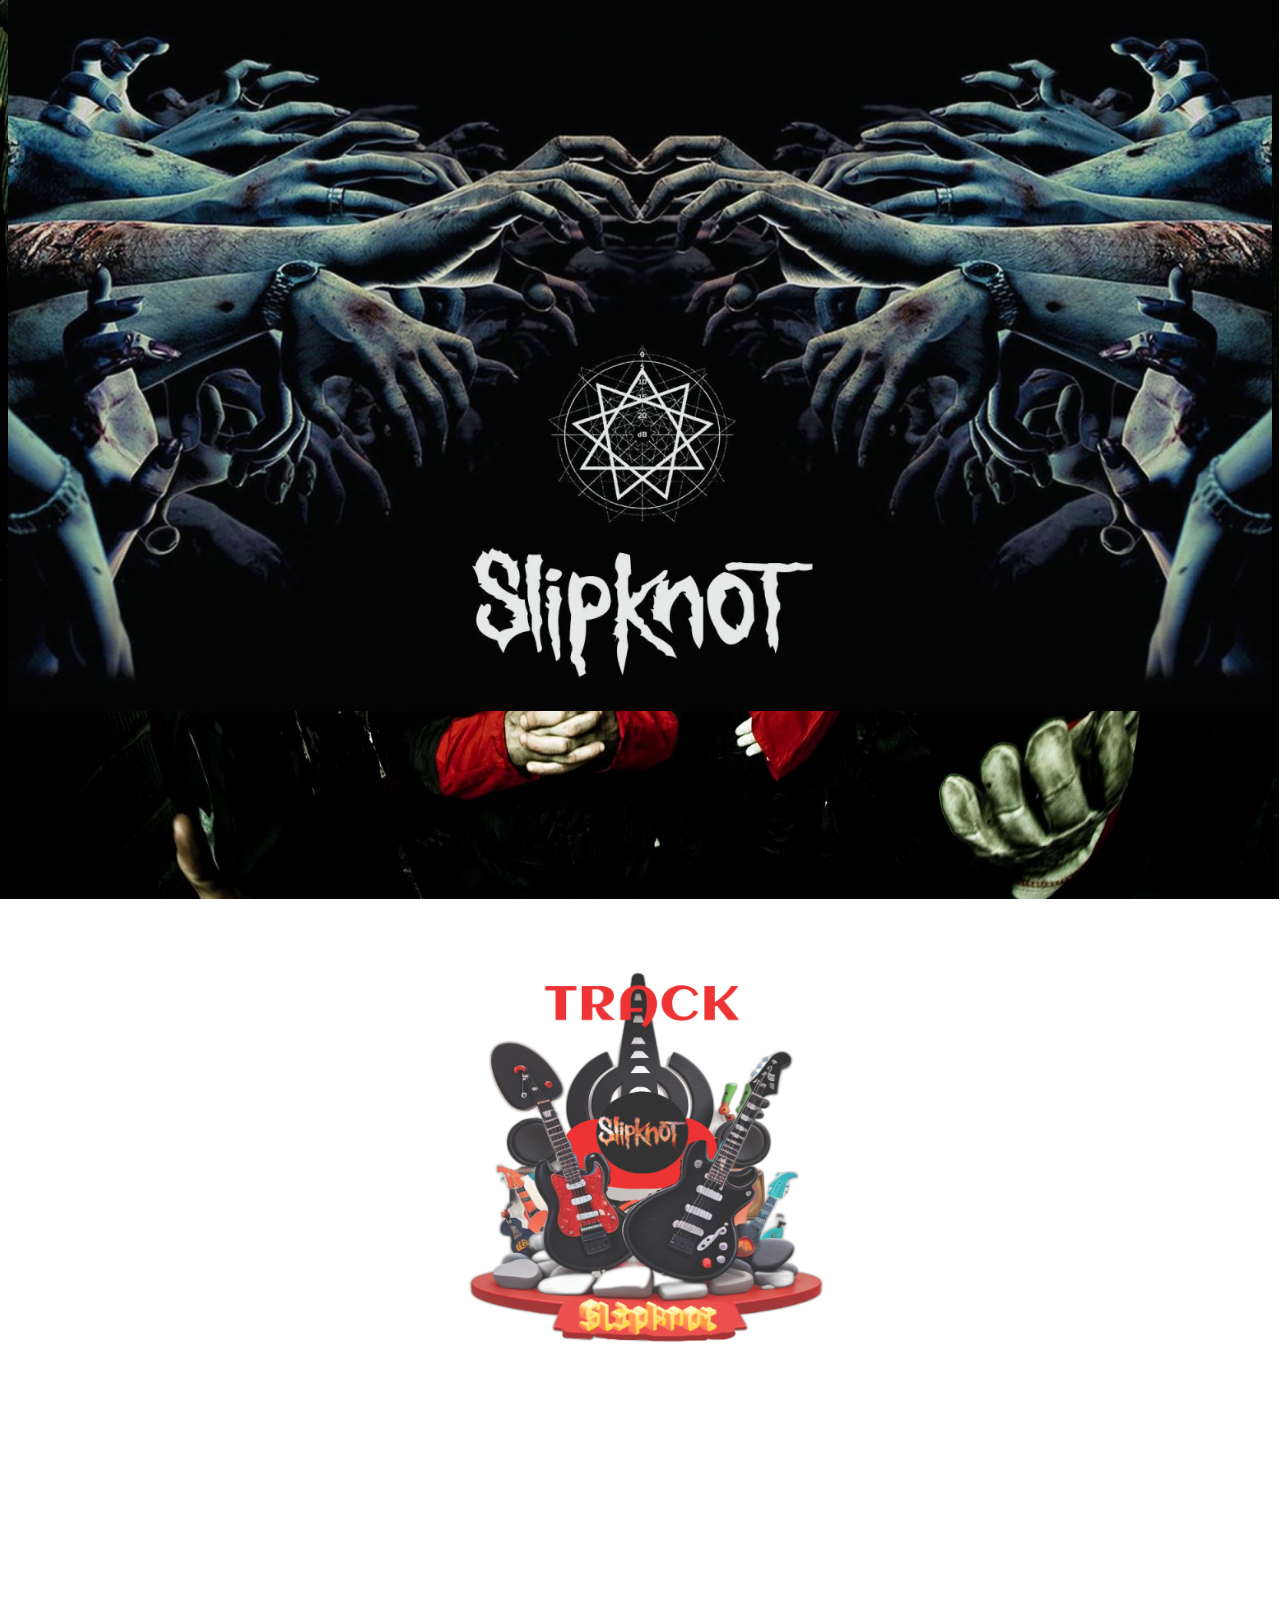
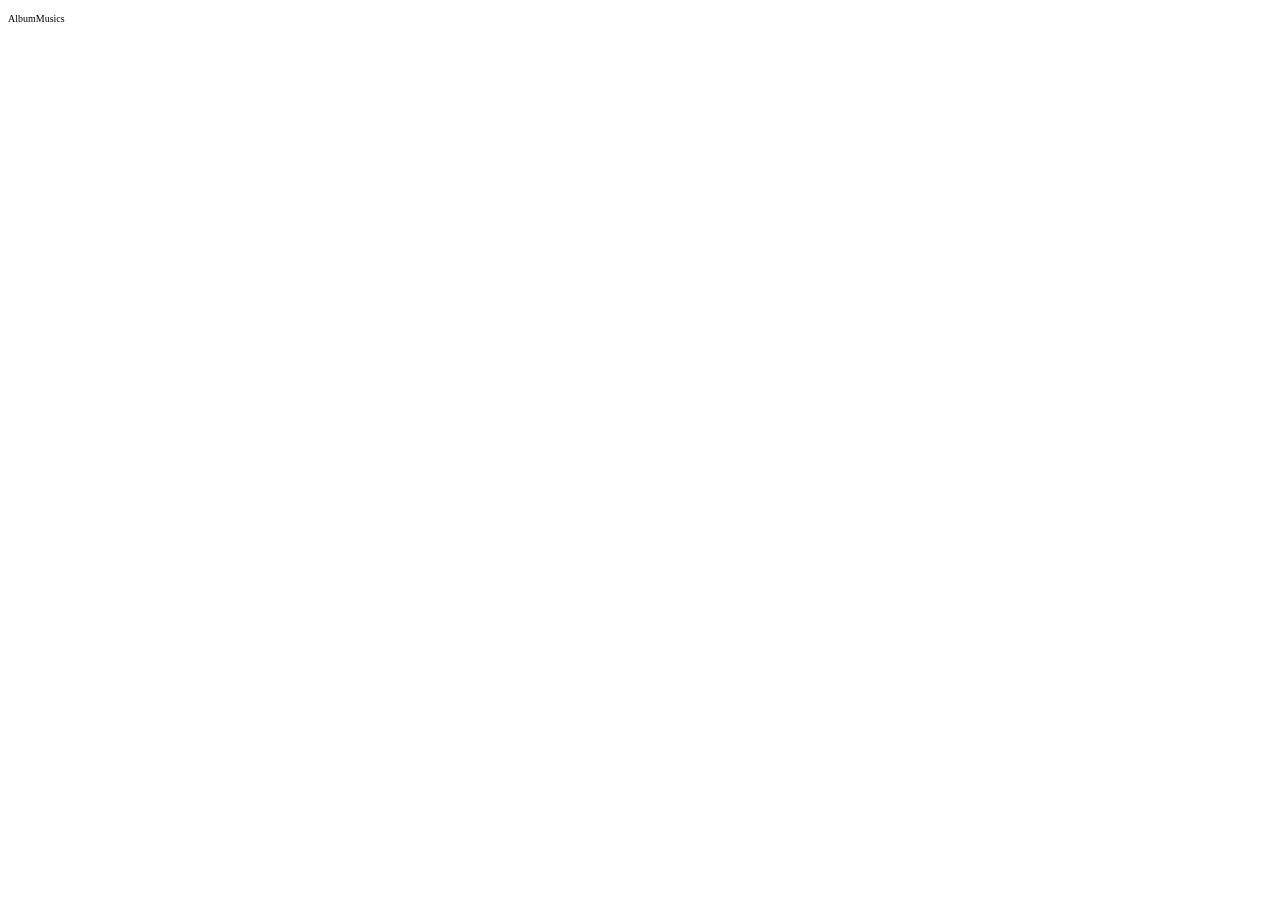
==== index.html @ e7bd8fa0 "+30'" ====
<!DOCTYPE html>
<html lang="en">
<head>
  <meta charset="UTF-8">
  <meta name="viewport" content="width=device-width, initial-scale=1.0">
  <title>Slikpnot-Album</title>
  <link rel="shortcut icon" href="./imgs/Logo.png">
  <link rel="stylesheet" href="./style.css">

</head>
<body>
  <main>
    <img id="img1" src="./imgs/background-main.jpg" alt="Imagem fixa dos integrantes da banda Slipknot">
    <img id="img2" src="./imgs/background-start.jpg" alt="Imagem como capa do site">
    <article>
      <section id="s1">
        <div class="blockUm">
          <img id="img3" src="./imgs/NOT FROM ALBUM/Art-Do-Projeto.png" alt="Esta imagem ela é uma arte criado para este meu projeto">
        </div>
      </section>

      <section id="s2">
          <section id="Album">
            Album
          </section>

          <section id="Musics">
            Musics
          </section>
      </section>
      
    </article>
  </main>
</body>
</html>
---- style.css ----
:root{
  
  font-size: 62.5%;
  box-sizing: border-box;
  margin: 0;
  padding: 0;

}



main #img1 {
  height: 100%;
  width: 100%;
  position: fixed;
  top: -1px;
  left: -1px;
  z-index: -1;
}

main #img2 {
  width: 100%;
  margin-top: -8px;
  z-index: 0;
}
#s1 .blockUm {
  background-color: #ffffff;

  border-radius: 50px;
  opacity: 0.8;

  width: 400px;
  height: 400px;
  
  box-shadow: rgba(255, 255, 255, 0.889) 2px 2px 50px, rgba(255, 255, 255, 0.765) 2px 2px 50px, rgb(255, 255, 255) 2px 2px 50px;
  z-index: 1;
}

main #s1{
  height: 100vh;

  text-align: center;
  align-items: center;

  display: flex;
  justify-content: center;

}

#s1 #img3 {
  height: 400px;
  width: 400px;
  z-index: 2;

  margin: 0 auto;
}

main #s2 {
  display: flex;
  flex-direction: row;
  height: 100vh;
}
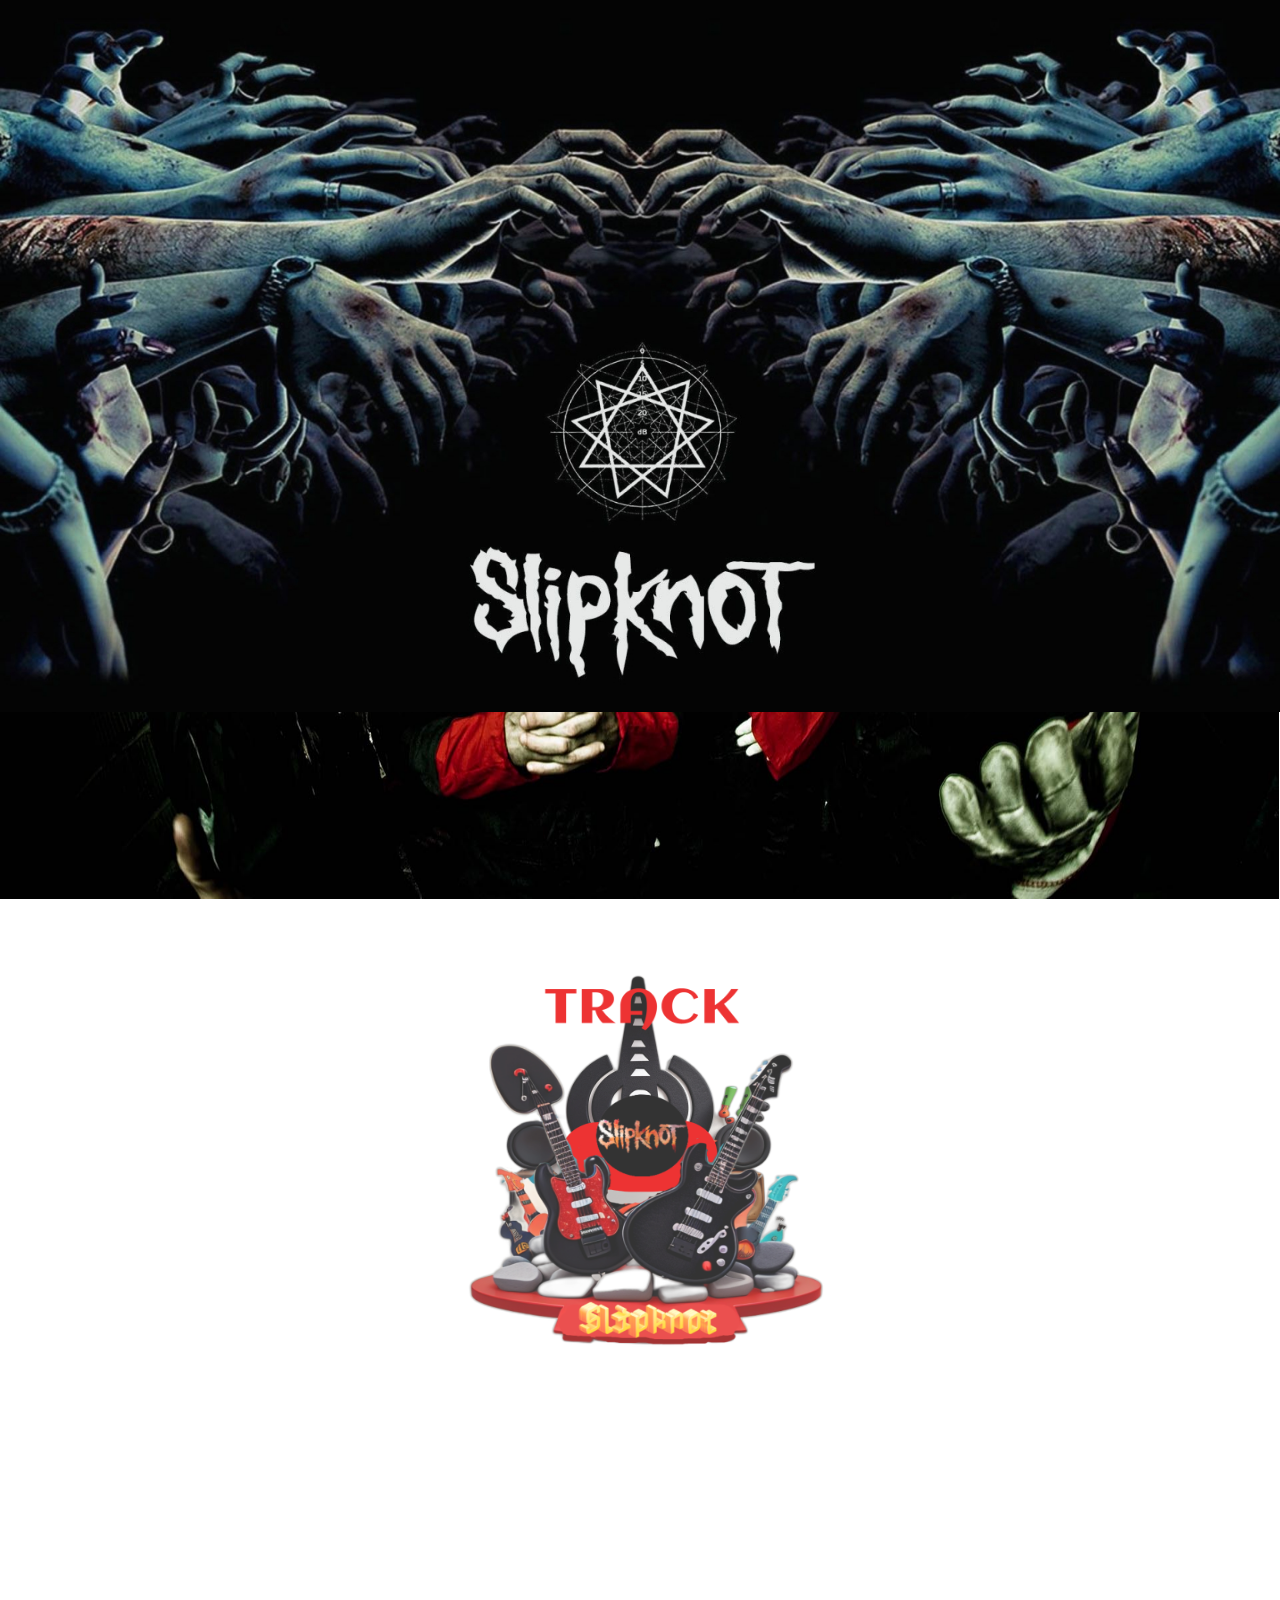
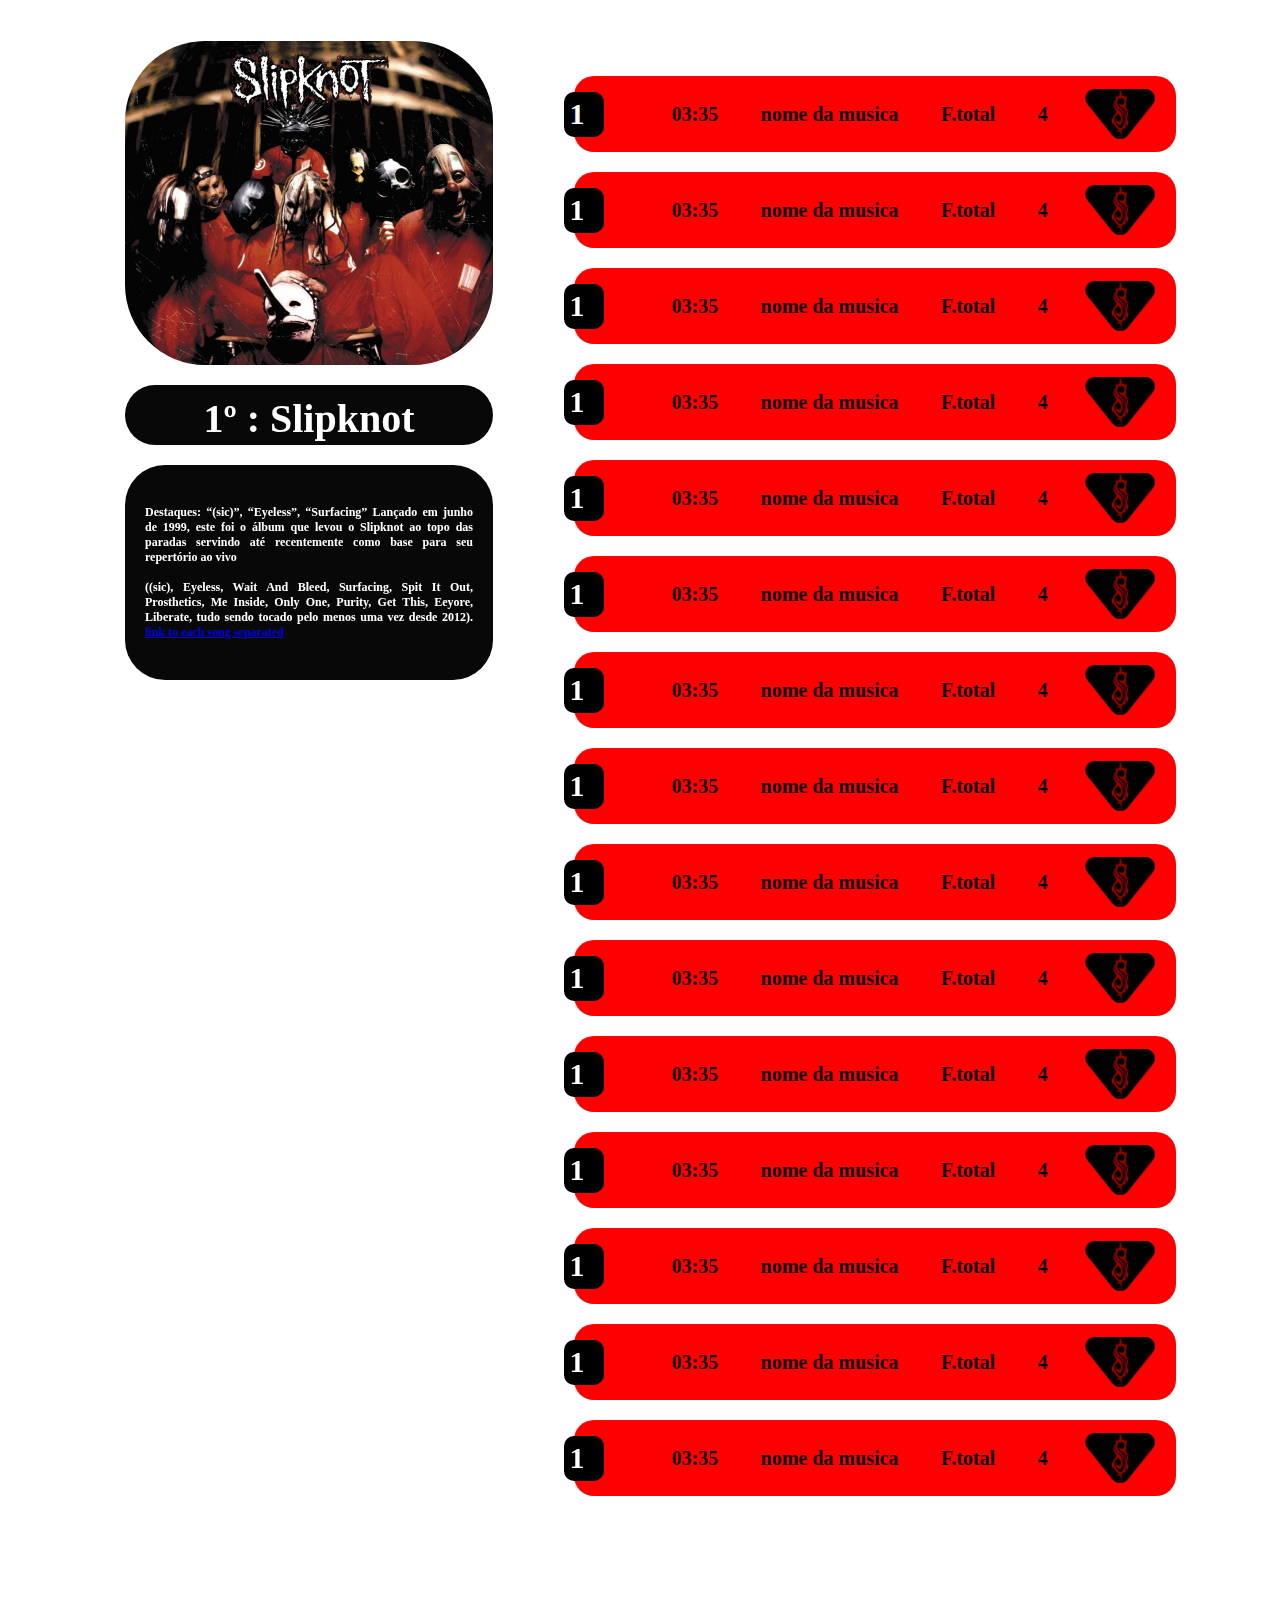
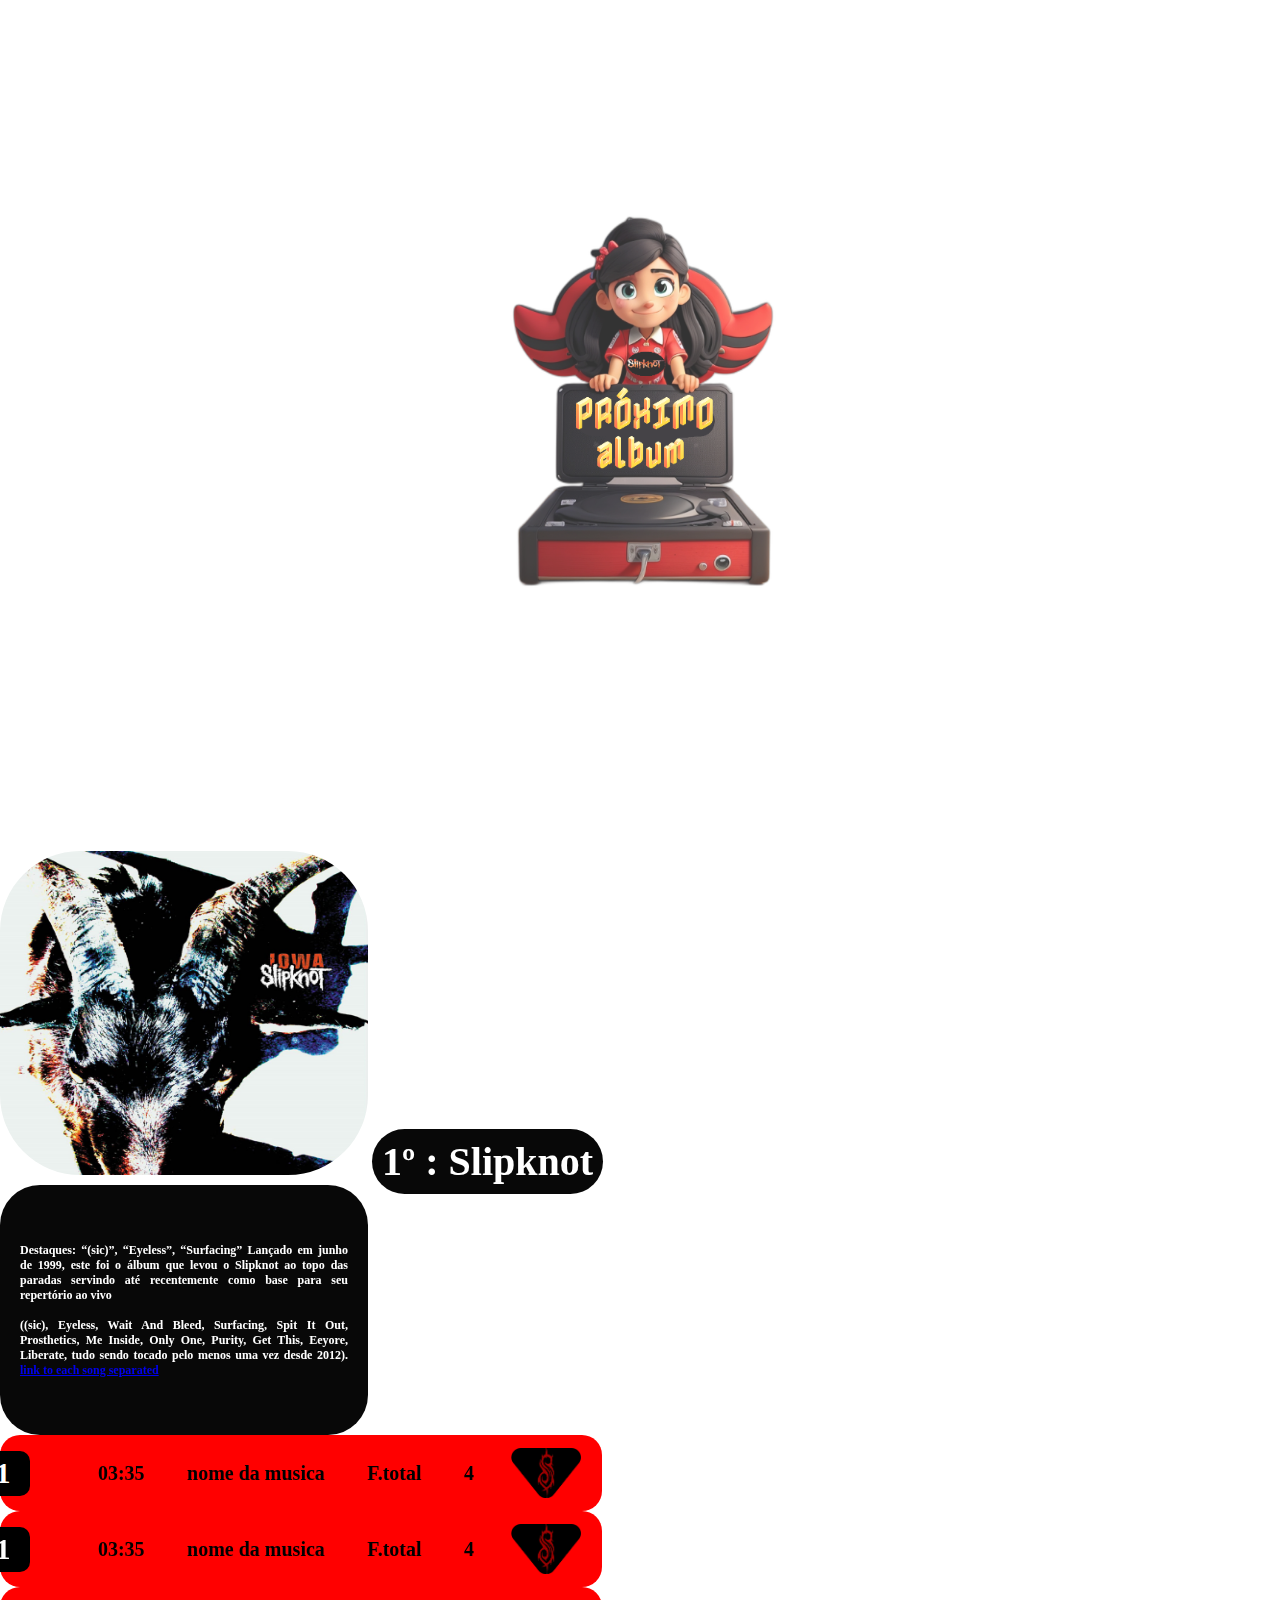
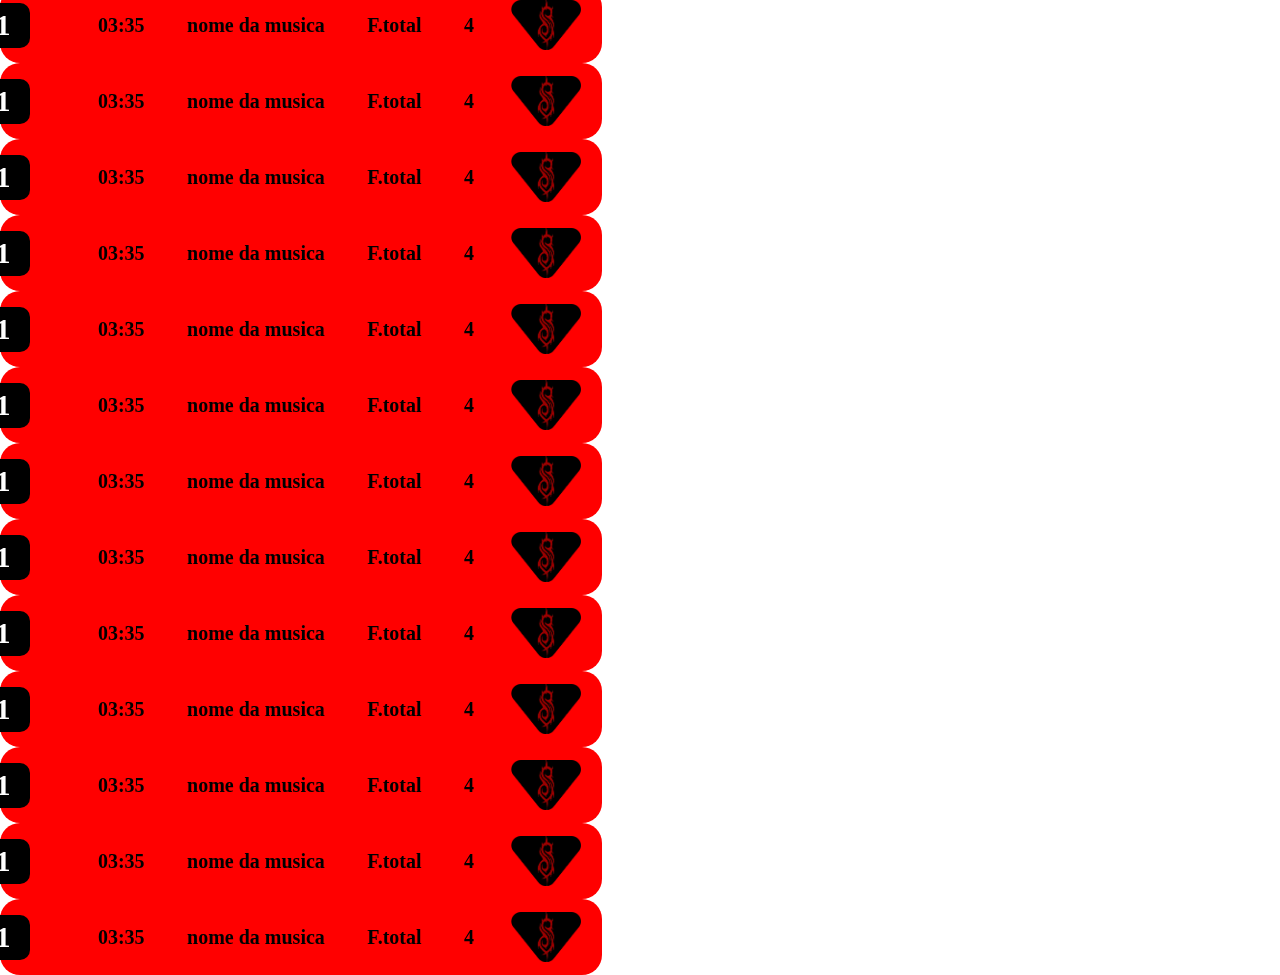
==== commit 6c44dbbf: "Structure done by 1 album" ====
--- a/index.html
+++ b/index.html
@@ -18,17 +18,738 @@
           <img id="img3" src="./imgs/NOT FROM ALBUM/Art-Do-Projeto.png" alt="Esta imagem ela é uma arte criado para este meu projeto">
         </div>
       </section>
-
-      <section id="s2">
-          <section id="Album">
-            Album
+<!--ALBUM UM -->
+          <section id="s2">
+            
+            <div id="Album">
+              
+              <img src="./imgs/a1.jpg" alt="Foto do 1º album de estúdio da banda slipknot" id="Foto_Capa_Album">
+              
+              <span id="Name_Album">
+                1º : Slipknot
+              </span>
+              
+              <p id="Description_Album">
+                Destaques: “(sic)”, “Eyeless”, “Surfacing”
+                Lançado em junho de 1999, este foi o álbum que levou o Slipknot ao topo das paradas servindo até recentemente como base para seu repertório ao vivo 
+                <br/>
+                <br/>
+                ((sic), Eyeless, Wait And Bleed, Surfacing, Spit It Out, Prosthetics, Me Inside, Only One, Purity, Get This, Eeyore, Liberate, tudo sendo tocado pelo menos uma vez desde 2012).
+                <a href="./singles/index.html">link to each song separated</a>
+              </p>
+            </div>
+
+            <div id="Musics">
+              <section id="m1">
+                                <span id="sequence">
+                                  1
+                                </span>
+                                <span id="timeMusic">
+                                  03:35
+                                </span>
+                                <span id="titleMusic">
+                                  nome da musica 
+                                </span>
+                                <span id="HowManyPhasesHave">
+                                  F.total 
+                                </span>
+                                <span id="RepeatPhases">
+                                  4
+                                </span>
+
+                                <img src="./imgs/flip.png">
+
+              </section>
+
+              <section id="m2">
+                                <span id="sequence">
+                                  1
+                                </span>
+                                <span id="timeMusic">
+                                  03:35
+                                </span>
+                                <span id="titleMusic">
+                                  nome da musica 
+                                </span>
+                                <span id="HowManyPhasesHave">
+                                  F.total 
+                                </span>
+                                <span id="RepeatPhases">
+                                  4
+                                </span>
+
+                                <img src="./imgs/flip.png" >
+                                
+
+              </section>
+
+              <section id="m3">
+                                <span id="sequence">
+                                  1
+                                </span>
+                                <span id="timeMusic">
+                                  03:35
+                                </span>
+                                <span id="titleMusic">
+                                  nome da musica 
+                                </span>
+                                <span id="HowManyPhasesHave">
+                                  F.total 
+                                </span>
+                                <span id="RepeatPhases">
+                                  4
+                                </span>
+
+                                <img src="./imgs/flip.png" />
+                                
+
+              </section>
+
+              <section id="m4">
+                                <span id="sequence">
+                                  1
+                                </span>
+                                <span id="timeMusic">
+                                  03:35
+                                </span>
+                                <span id="titleMusic">
+                                  nome da musica 
+                                </span>
+                                <span id="HowManyPhasesHave">
+                                  F.total 
+                                </span>
+                                <span id="RepeatPhases">
+                                  4
+                                </span>
+
+                                <img src="./imgs/flip.png" >
+                                
+
+              </section>
+
+
+              <section id="m5">
+                                <span id="sequence">
+                                  1
+                                </span>
+                                <span id="timeMusic">
+                                  03:35
+                                </span>
+                                <span id="titleMusic">
+                                  nome da musica 
+                                </span>
+                                <span id="HowManyPhasesHave">
+                                  F.total 
+                                </span>
+                                <span id="RepeatPhases">
+                                  4
+                                </span>
+
+                                <img src="./imgs/flip.png" >
+                                
+
+              </section>
+
+
+              <section id="m6">
+                                <span id="sequence">
+                                  1
+                                </span>
+                                <span id="timeMusic">
+                                  03:35
+                                </span>
+                                <span id="titleMusic">
+                                  nome da musica 
+                                </span>
+                                <span id="HowManyPhasesHave">
+                                  F.total 
+                                </span>
+                                <span id="RepeatPhases">
+                                  4
+                                </span>
+
+                                <img src="./imgs/flip.png" >
+                                
+
+              </section>
+
+
+              <section id="m7">
+                                <span id="sequence">
+                                  1
+                                </span>
+                                <span id="timeMusic">
+                                  03:35
+                                </span>
+                                <span id="titleMusic">
+                                  nome da musica 
+                                </span>
+                                <span id="HowManyPhasesHave">
+                                  F.total 
+                                </span>
+                                <span id="RepeatPhases">
+                                  4
+                                </span>
+
+                                <img src="./imgs/flip.png" >
+                                
+
+              </section>
+
+
+              <section id="m8">
+                                <span id="sequence">
+                                  1
+                                </span>
+                                <span id="timeMusic">
+                                  03:35
+                                </span>
+                                <span id="titleMusic">
+                                  nome da musica 
+                                </span>
+                                <span id="HowManyPhasesHave">
+                                  F.total 
+                                </span>
+                                <span id="RepeatPhases">
+                                  4
+                                </span>
+
+                                <img src="./imgs/flip.png" >
+                                
+
+              </section>
+
+              <section id="m9">
+                                <span id="sequence">
+                                  1
+                                </span>
+                                <span id="timeMusic">
+                                  03:35
+                                </span>
+                                <span id="titleMusic">
+                                  nome da musica 
+                                </span>
+                                <span id="HowManyPhasesHave">
+                                  F.total 
+                                </span>
+                                <span id="RepeatPhases">
+                                  4
+                                </span>
+
+                                <img src="./imgs/flip.png" >
+                                
+
+              </section>
+
+              <section id="m10">
+                                <span id="sequence">
+                                  1
+                                </span>
+                                <span id="timeMusic">
+                                  03:35
+                                </span>
+                                <span id="titleMusic">
+                                  nome da musica 
+                                </span>
+                                <span id="HowManyPhasesHave">
+                                  F.total 
+                                </span>
+                                <span id="RepeatPhases">
+                                  4
+                                </span>
+
+                                <img src="./imgs/flip.png" >
+                                
+
+              </section>
+
+              <section id="m11">
+                                <span id="sequence">
+                                  1
+                                </span>
+                                <span id="timeMusic">
+                                  03:35
+                                </span>
+                                <span id="titleMusic">
+                                  nome da musica 
+                                </span>
+                                <span id="HowManyPhasesHave">
+                                  F.total 
+                                </span>
+                                <span id="RepeatPhases">
+                                  4
+                                </span>
+
+                                <img src="./imgs/flip.png" >
+                                
+
+              </section>
+
+              <section id="m12">
+                                <span id="sequence">
+                                  1
+                                </span>
+                                <span id="timeMusic">
+                                  03:35
+                                </span>
+                                <span id="titleMusic">
+                                  nome da musica 
+                                </span>
+                                <span id="HowManyPhasesHave">
+                                  F.total 
+                                </span>
+                                <span id="RepeatPhases">
+                                  4
+                                </span>
+
+                                <img src="./imgs/flip.png" >
+                                
+
+              </section>
+
+              <section id="m13">
+                                <span id="sequence">
+                                  1
+                                </span>
+                                <span id="timeMusic">
+                                  03:35
+                                </span>
+                                <span id="titleMusic">
+                                  nome da musica 
+                                </span>
+                                <span id="HowManyPhasesHave">
+                                  F.total 
+                                </span>
+                                <span id="RepeatPhases">
+                                  4
+                                </span>
+
+                                <img src="./imgs/flip.png" >
+                                
+
+              </section>
+
+              <section id="m14">
+                                <span id="sequence">
+                                  1
+                                </span>
+                                <span id="timeMusic">
+                                  03:35
+                                </span>
+                                <span id="titleMusic">
+                                  nome da musica 
+                                </span>
+                                <span id="HowManyPhasesHave">
+                                  F.total 
+                                </span>
+                                <span id="RepeatPhases">
+                                  4
+                                </span>
+
+                                <img src="./imgs/flip.png" >
+                                
+
+              </section>
+
+
+              <section id="m15">
+                                <span id="sequence">
+                                  1
+                                </span>
+                                <span id="timeMusic">
+                                  03:35
+                                </span>
+                                <span id="titleMusic">
+                                  nome da musica 
+                                </span>
+                                <span id="HowManyPhasesHave">
+                                  F.total 
+                                </span>
+                                <span id="RepeatPhases">
+                                  4
+                                </span>
+
+                                <img src="./imgs/flip.png" >
+                                
+
+              </section>
+    
+    
+              
+    
+              
+            </div>        
+
           </section>
 
-          <section id="Musics">
-            Musics
+      <section id="Proximo_Album">
+        <div class="blockUm">
+          <img id="img_Proximo" src="./imgs/NOT FROM ALBUM/between_Albums.png" alt="Uma imagém sinalizando que abaixo terá o próximo album">
+        </div>
+      </section>
+<!--ALBUM DOIS -->
+          <section id="s3">
+                      
+            <div id="Album">
+              
+              <img src="./imgs/a2.png" alt="Foto do 1º album de estúdio da banda slipknot" id="Foto_Capa_Album">
+              
+              <span id="Name_Album">
+                1º : Slipknot
+              </span>
+              
+              <p id="Description_Album">
+                Destaques: “(sic)”, “Eyeless”, “Surfacing”
+                Lançado em junho de 1999, este foi o álbum que levou o Slipknot ao topo das paradas servindo até recentemente como base para seu repertório ao vivo 
+                <br/>
+                <br/>
+                ((sic), Eyeless, Wait And Bleed, Surfacing, Spit It Out, Prosthetics, Me Inside, Only One, Purity, Get This, Eeyore, Liberate, tudo sendo tocado pelo menos uma vez desde 2012).
+                <a href="./singles/index.html">link to each song separated</a>
+              </p>
+            </div>
+
+            <div id="Musics">
+              <section id="m1">
+                                <span id="sequence">
+                                  1
+                                </span>
+                                <span id="timeMusic">
+                                  03:35
+                                </span>
+                                <span id="titleMusic">
+                                  nome da musica 
+                                </span>
+                                <span id="HowManyPhasesHave">
+                                  F.total 
+                                </span>
+                                <span id="RepeatPhases">
+                                  4
+                                </span>
+
+                                <img src="./imgs/flip.png">
+
+              </section>
+
+              <section id="m2">
+                                <span id="sequence">
+                                  1
+                                </span>
+                                <span id="timeMusic">
+                                  03:35
+                                </span>
+                                <span id="titleMusic">
+                                  nome da musica 
+                                </span>
+                                <span id="HowManyPhasesHave">
+                                  F.total 
+                                </span>
+                                <span id="RepeatPhases">
+                                  4
+                                </span>
+
+                                <img src="./imgs/flip.png" >
+                                
+
+              </section>
+
+              <section id="m3">
+                                <span id="sequence">
+                                  1
+                                </span>
+                                <span id="timeMusic">
+                                  03:35
+                                </span>
+                                <span id="titleMusic">
+                                  nome da musica 
+                                </span>
+                                <span id="HowManyPhasesHave">
+                                  F.total 
+                                </span>
+                                <span id="RepeatPhases">
+                                  4
+                                </span>
+
+                                <img src="./imgs/flip.png" />
+                                
+
+              </section>
+
+              <section id="m4">
+                                <span id="sequence">
+                                  1
+                                </span>
+                                <span id="timeMusic">
+                                  03:35
+                                </span>
+                                <span id="titleMusic">
+                                  nome da musica 
+                                </span>
+                                <span id="HowManyPhasesHave">
+                                  F.total 
+                                </span>
+                                <span id="RepeatPhases">
+                                  4
+                                </span>
+
+                                <img src="./imgs/flip.png" >
+                                
+
+              </section>
+
+
+              <section id="m5">
+                                <span id="sequence">
+                                  1
+                                </span>
+                                <span id="timeMusic">
+                                  03:35
+                                </span>
+                                <span id="titleMusic">
+                                  nome da musica 
+                                </span>
+                                <span id="HowManyPhasesHave">
+                                  F.total 
+                                </span>
+                                <span id="RepeatPhases">
+                                  4
+                                </span>
+
+                                <img src="./imgs/flip.png" >
+                                
+
+              </section>
+
+
+              <section id="m6">
+                                <span id="sequence">
+                                  1
+                                </span>
+                                <span id="timeMusic">
+                                  03:35
+                                </span>
+                                <span id="titleMusic">
+                                  nome da musica 
+                                </span>
+                                <span id="HowManyPhasesHave">
+                                  F.total 
+                                </span>
+                                <span id="RepeatPhases">
+                                  4
+                                </span>
+
+                                <img src="./imgs/flip.png" >
+                                
+
+              </section>
+
+
+              <section id="m7">
+                                <span id="sequence">
+                                  1
+                                </span>
+                                <span id="timeMusic">
+                                  03:35
+                                </span>
+                                <span id="titleMusic">
+                                  nome da musica 
+                                </span>
+                                <span id="HowManyPhasesHave">
+                                  F.total 
+                                </span>
+                                <span id="RepeatPhases">
+                                  4
+                                </span>
+
+                                <img src="./imgs/flip.png" >
+                                
+
+              </section>
+
+
+              <section id="m8">
+                                <span id="sequence">
+                                  1
+                                </span>
+                                <span id="timeMusic">
+                                  03:35
+                                </span>
+                                <span id="titleMusic">
+                                  nome da musica 
+                                </span>
+                                <span id="HowManyPhasesHave">
+                                  F.total 
+                                </span>
+                                <span id="RepeatPhases">
+                                  4
+                                </span>
+
+                                <img src="./imgs/flip.png" >
+                                
+
+              </section>
+
+              <section id="m9">
+                                <span id="sequence">
+                                  1
+                                </span>
+                                <span id="timeMusic">
+                                  03:35
+                                </span>
+                                <span id="titleMusic">
+                                  nome da musica 
+                                </span>
+                                <span id="HowManyPhasesHave">
+                                  F.total 
+                                </span>
+                                <span id="RepeatPhases">
+                                  4
+                                </span>
+
+                                <img src="./imgs/flip.png" >
+                                
+
+              </section>
+
+              <section id="m10">
+                                <span id="sequence">
+                                  1
+                                </span>
+                                <span id="timeMusic">
+                                  03:35
+                                </span>
+                                <span id="titleMusic">
+                                  nome da musica 
+                                </span>
+                                <span id="HowManyPhasesHave">
+                                  F.total 
+                                </span>
+                                <span id="RepeatPhases">
+                                  4
+                                </span>
+
+                                <img src="./imgs/flip.png" >
+                                
+
+              </section>
+
+              <section id="m11">
+                                <span id="sequence">
+                                  1
+                                </span>
+                                <span id="timeMusic">
+                                  03:35
+                                </span>
+                                <span id="titleMusic">
+                                  nome da musica 
+                                </span>
+                                <span id="HowManyPhasesHave">
+                                  F.total 
+                                </span>
+                                <span id="RepeatPhases">
+                                  4
+                                </span>
+
+                                <img src="./imgs/flip.png" >
+                                
+
+              </section>
+
+              <section id="m12">
+                                <span id="sequence">
+                                  1
+                                </span>
+                                <span id="timeMusic">
+                                  03:35
+                                </span>
+                                <span id="titleMusic">
+                                  nome da musica 
+                                </span>
+                                <span id="HowManyPhasesHave">
+                                  F.total 
+                                </span>
+                                <span id="RepeatPhases">
+                                  4
+                                </span>
+
+                                <img src="./imgs/flip.png" >
+                                
+
+              </section>
+
+              <section id="m13">
+                                <span id="sequence">
+                                  1
+                                </span>
+                                <span id="timeMusic">
+                                  03:35
+                                </span>
+                                <span id="titleMusic">
+                                  nome da musica 
+                                </span>
+                                <span id="HowManyPhasesHave">
+                                  F.total 
+                                </span>
+                                <span id="RepeatPhases">
+                                  4
+                                </span>
+
+                                <img src="./imgs/flip.png" >
+                                
+
+              </section>
+
+              <section id="m14">
+                                <span id="sequence">
+                                  1
+                                </span>
+                                <span id="timeMusic">
+                                  03:35
+                                </span>
+                                <span id="titleMusic">
+                                  nome da musica 
+                                </span>
+                                <span id="HowManyPhasesHave">
+                                  F.total 
+                                </span>
+                                <span id="RepeatPhases">
+                                  4
+                                </span>
+
+                                <img src="./imgs/flip.png" >
+                                
+
+              </section>
+
+
+              <section id="m15">
+                                <span id="sequence">
+                                  1
+                                </span>
+                                <span id="timeMusic">
+                                  03:35
+                                </span>
+                                <span id="titleMusic">
+                                  nome da musica 
+                                </span>
+                                <span id="HowManyPhasesHave">
+                                  F.total 
+                                </span>
+                                <span id="RepeatPhases">
+                                  4
+                                </span>
+
+                                <img src="./imgs/flip.png" >
+                                
+
+              </section>
+
+
+              
+
+              
+            </div>        
+
           </section>
-      </section>
-      
     </article>
   </main>
 </body>
--- a/style.css
+++ b/style.css
@@ -1,10 +1,26 @@
-:root{
-  
-  font-size: 62.5%;
+*{
   box-sizing: border-box;
   margin: 0;
   padding: 0;
 
+}
+
+
+:root{
+  
+  font-size: 62.5%;
+
+  --color-branco-opacity-100: hsl(0, 0%, 100%);
+  --color-branco-opacity-80: rgba(255, 255, 255, 0.889);
+  --color-branco-opacity-60: hsla(0, 0%, 100%, 0.6);
+  --color-preto-opacity-80:  hsla(0, 0%, 0%, 0.97);
+  --color-preto-opacity:     hsla(0, 0%, 0%);
+  --color-red-opacity-100: hsl(0, 100%, 50%);
+
+}
+
+body{
+  font-size: 16px;
 }
 
 
@@ -15,25 +31,25 @@
   position: fixed;
   top: -1px;
   left: -1px;
-  z-index: -1;
+  z-index: -2;
 }
 
 main #img2 {
   width: 100%;
-  margin-top: -8px;
+  margin-top: -0.8rem;
+  z-index: -1;
+}
+#s1 .blockUm {
+  background-color: var(--color-branco-opacity-100);
+
+  border-radius: 5rem;
+  opacity: 0.8;
+
+  width: 40rem;
+  height: 40rem;
+  
+  box-shadow: rgba(255, 255, 255, 0.889) 2px 2px 5rem, rgba(255, 255, 255, 0.765) 2px 2px 5rem, rgb(255, 255, 255) 2px 2px 5rem;
   z-index: 0;
-}
-#s1 .blockUm {
-  background-color: #ffffff;
-
-  border-radius: 50px;
-  opacity: 0.8;
-
-  width: 400px;
-  height: 400px;
-  
-  box-shadow: rgba(255, 255, 255, 0.889) 2px 2px 50px, rgba(255, 255, 255, 0.765) 2px 2px 50px, rgb(255, 255, 255) 2px 2px 50px;
-  z-index: 1;
 }
 
 main #s1{
@@ -48,15 +64,200 @@
 }
 
 #s1 #img3 {
-  height: 400px;
-  width: 400px;
+  height: 40rem;
+  width: 40rem;
+  z-index: 1;
+
+  margin: 0 auto;
+}
+
+main #s2 {
+  display: flex;
+  flex-direction: row;
+  height: max-content;
+
+  justify-content: space-evenly;
+  align-items: flex-start;
+
+  z-index: 1;
+}
+
+
+#s2 #Album{
+
+  box-sizing: border-box;
+  display: flex;
+  flex-direction: column;
+
+  gap: 2rem;
+  padding: 2.5rem;
+
+  align-items: center;
+  
+  width :40rem;
+  height: 68.9rem;
+
+  position: sticky;
+  top : 3.4rem;
+  left: 10.9rem;
+
+  border-radius: 8rem;
+
+  background-color: hsla(0, 0%, 100%, 0.6);
+
   z-index: 2;
+  opacity: 1;
+
+  box-shadow: rgba(255, 255, 255, 0.889) 2px 2px 5rem, rgba(255, 255, 255, 0.765) 2px 2px 5rem, rgb(255, 255, 255) 2px 2px 5rem;
+}
+
+#s2 #Musics{
+  width:67rem;
+  height: 153.5rem;
+  position: static;
+  top: 3.4rem;
+
+  background-color: hsla(0, 0%, 100%, 0.6);
+
+  border-radius: 8rem;
+  box-shadow: rgba(255, 255, 255, 0.889) 2px 2px 5rem, rgba(255, 255, 255, 0.765) 2px 2px 5rem, rgb(255, 255, 255) 2px 2px 5rem;
+
+  display: flex;
+  flex-direction: column;
+  gap: 2rem;
+  place-items: center;
+
+  padding-top: 6rem;
+  
+}
+
+#Album #Foto_Capa_Album{
+  width: 36.8rem;
+  height: 32.4rem;
+
+  text-align: center;
+
+  border-radius: 8rem;
+}
+
+#Album #Name_Album{
+  width: 36.8rem;
+  height: 6rem;
+
+  text-align: center;
+
+  font-size: 4rem;
+  font-weight: 900;
+
+  align-content: center;
+  padding: 1rem;
+
+  background-color: var(--color-preto-opacity-80);
+  color: var(--color-branco-opacity-100);
+
+  border-radius: 8rem;
+}
+
+#Album #Description_Album{
+  width: 36.8rem;
+  height: 25rem;
+
+  text-align:justify;
+
+  font-size: 1.2rem;
+  font-weight: 900;
+
+  align-content: center;
+  padding: 2rem;
+
+  background-color: var(--color-preto-opacity-80);
+  color: var(--color-branco-opacity-100);
+
+  border-radius: 4rem;
+}
+
+#Musics section{
+  background-color: var(--color-red-opacity-100);
+  height: 7.6rem;
+  width: 60.2rem;
+
+  border-radius: 2rem;
+}
+
+#m1, #m2, #m3, #m4, #m5, #m6, #m7, #m8, #m9 , #m10, #m11 , #m12 , #m13 , #m14 , #m15{
+  display: flex;
+  flex-direction: row;
+  gap: 1.2rem;
+  justify-content: space-evenly;
+  place-items:center;
+
+}
+#m1 span, #m1 i, #m2 span, #m2 i, #m3 span, #m3 i ,#m4 span, #m4 i, #m5 span, #m5 i , #m6 span, #m6 i , #m7 span, #m7 i , #m8 span, #m8 i, #m9 span, #m9 i , #m10 span, #m10 i , #m11 span, #m11 i , #m12 span, #m12 i , #m13 span, #m13 i, #m14 span, #m14 i, #m15 span, #m15 i{ 
+  padding: 0.5rem;
+
+  font-size: 2rem;
+  font-weight: 700;
+  line-height: 2.4rem;
+  letter-spacing: 0em;
+  text-align: left;
+
+  height: 2.3rem;
+
+  display: flex;
+  flex-direction: row;
+  place-items: center;
+}
+
+section #sequence{
+  position: relative;
+  left: -3rem;
+  background-color: var(--color-preto-opacity);
+  color: var(--color-branco-opacity-100);
+
+  font-size: 3rem;
+  font-weight: 700;
+  line-height: 3.6rem;
+  letter-spacing: 0px;
+  text-align: center;
+  align-items: center;
+
+  width: 4rem;
+  height: 4.5rem;
+  border-radius: 1rem;
+}
+
+section img{
+  width: 7rem;
+  height: 5rem;
+}
+
+#Proximo_Album{
+  height: 100vh;
+
+  display: flex;
+  flex-direction: column;
+  justify-content: center;
+}
+
+#Proximo_Album .blockUm {
+  background-color: var(--color-branco-opacity-100);
+
+  border-radius: 5rem;
+  opacity: 0.8;
+
+  width: 40rem;
+  height: 40rem;
+  
+  box-shadow: rgba(255, 255, 255, 0.889) 2px 2px 5rem, rgba(255, 255, 255, 0.765) 2px 2px 5rem, rgb(255, 255, 255) 2px 2px 5rem;
+  z-index: 0;
+
+  text-align: center;
 
   margin: 0 auto;
 }
 
-main #s2 {
-  display: flex;
-  flex-direction: row;
-  height: 100vh;
-}
+#Proximo_Album img {
+  width: 65rem;
+  height: 40rem;
+  margin-left: -12rem;
+}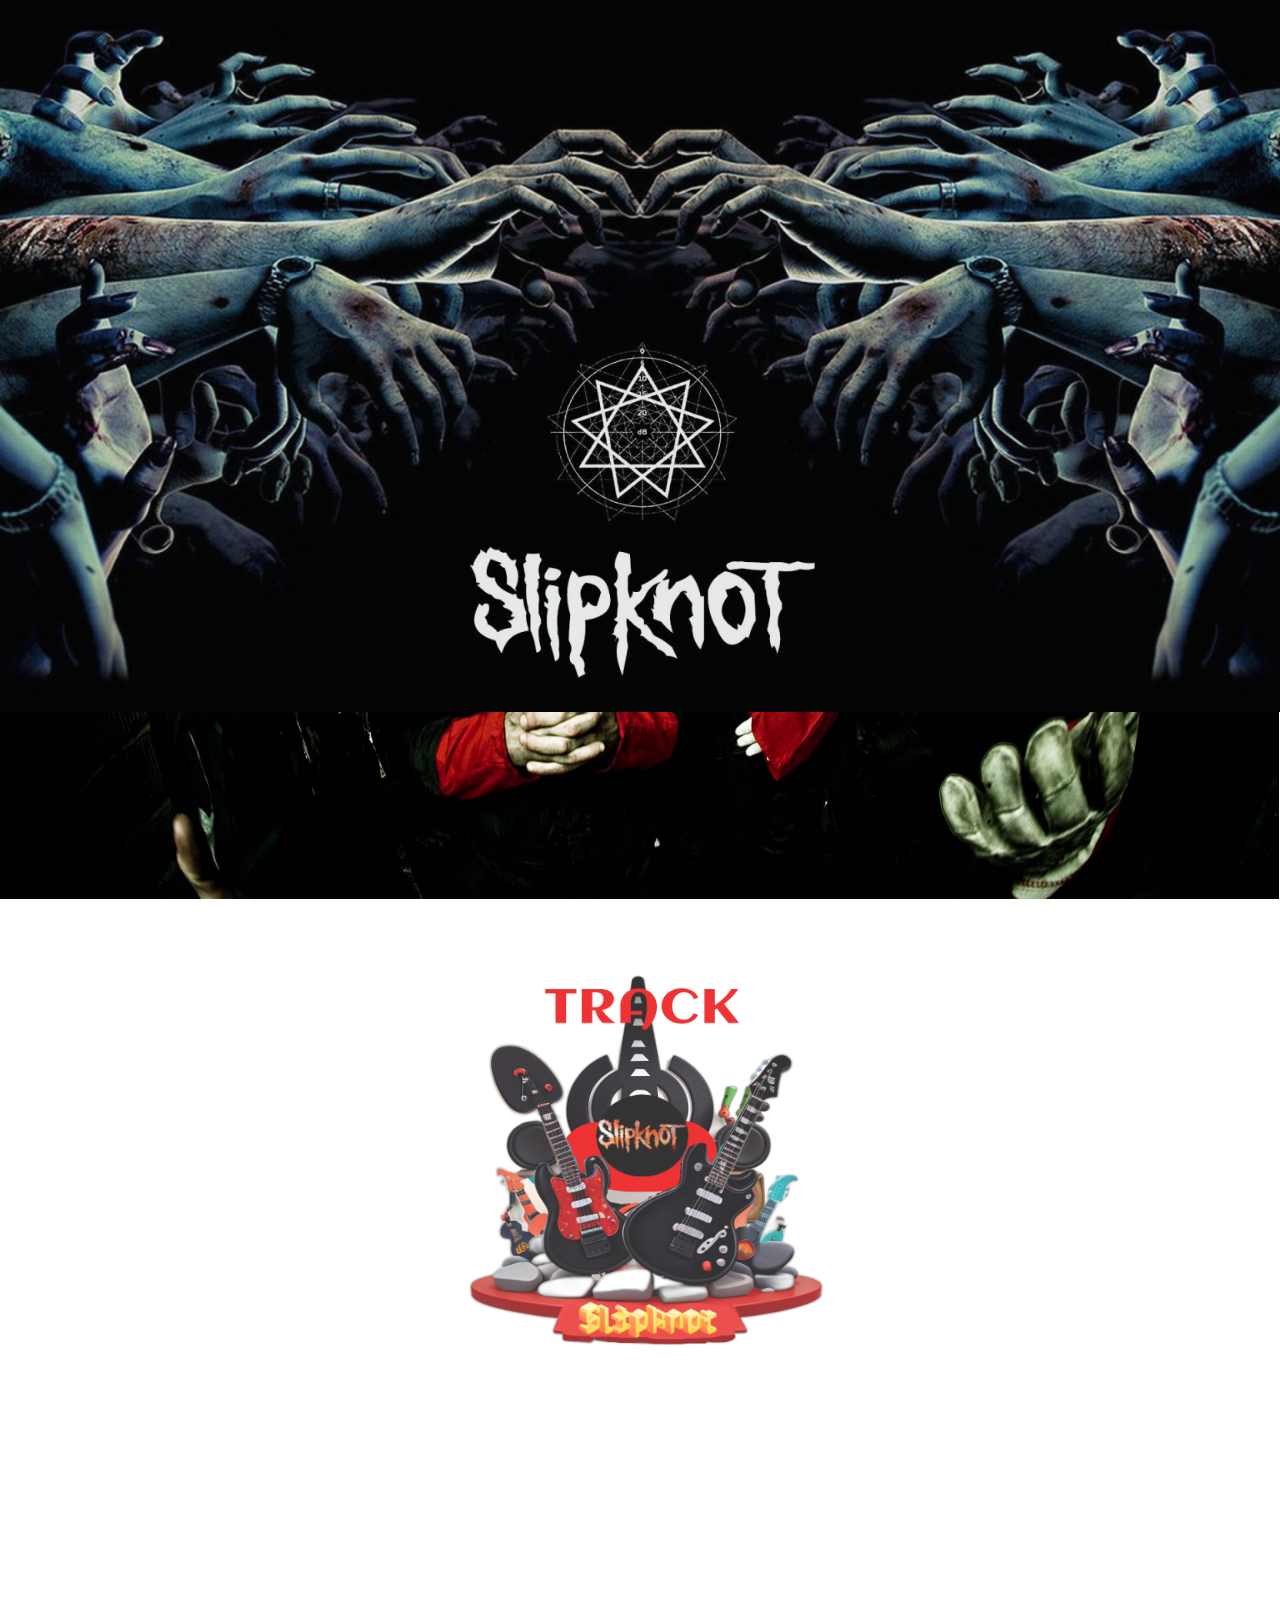
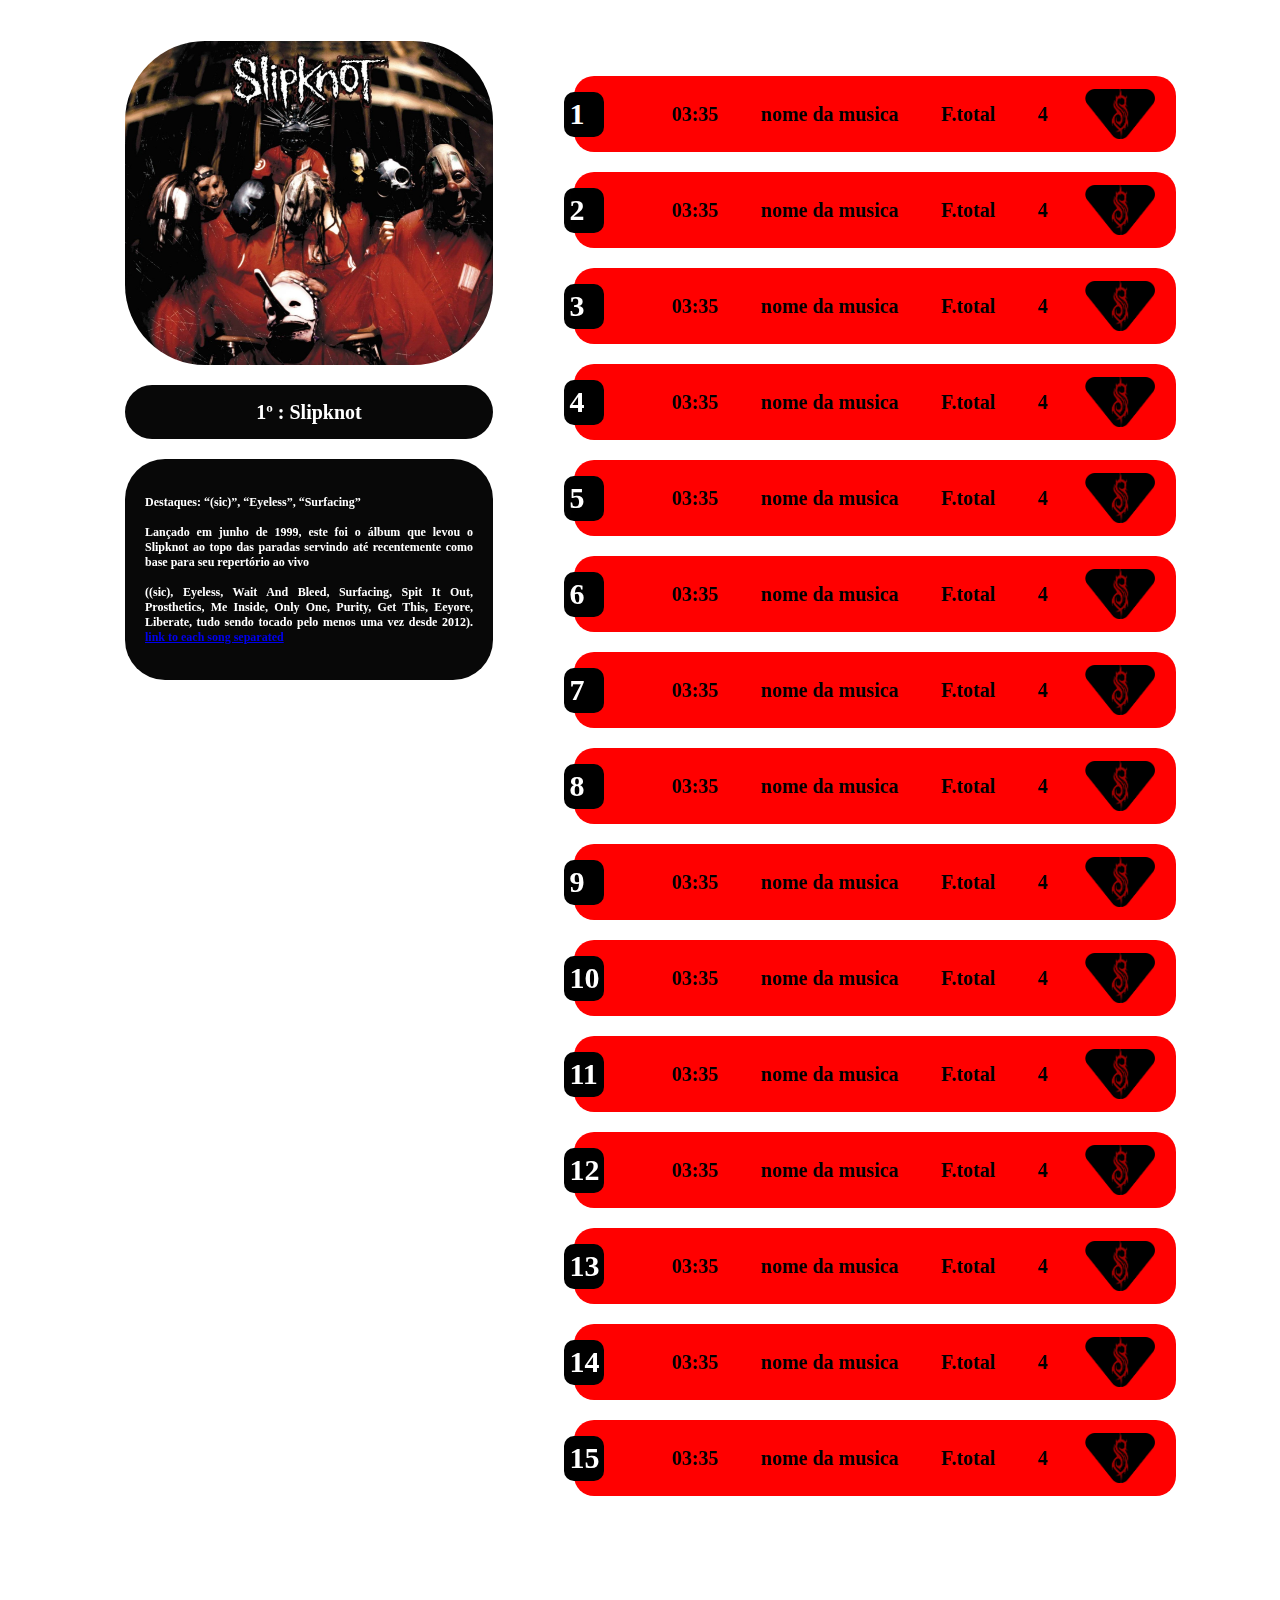
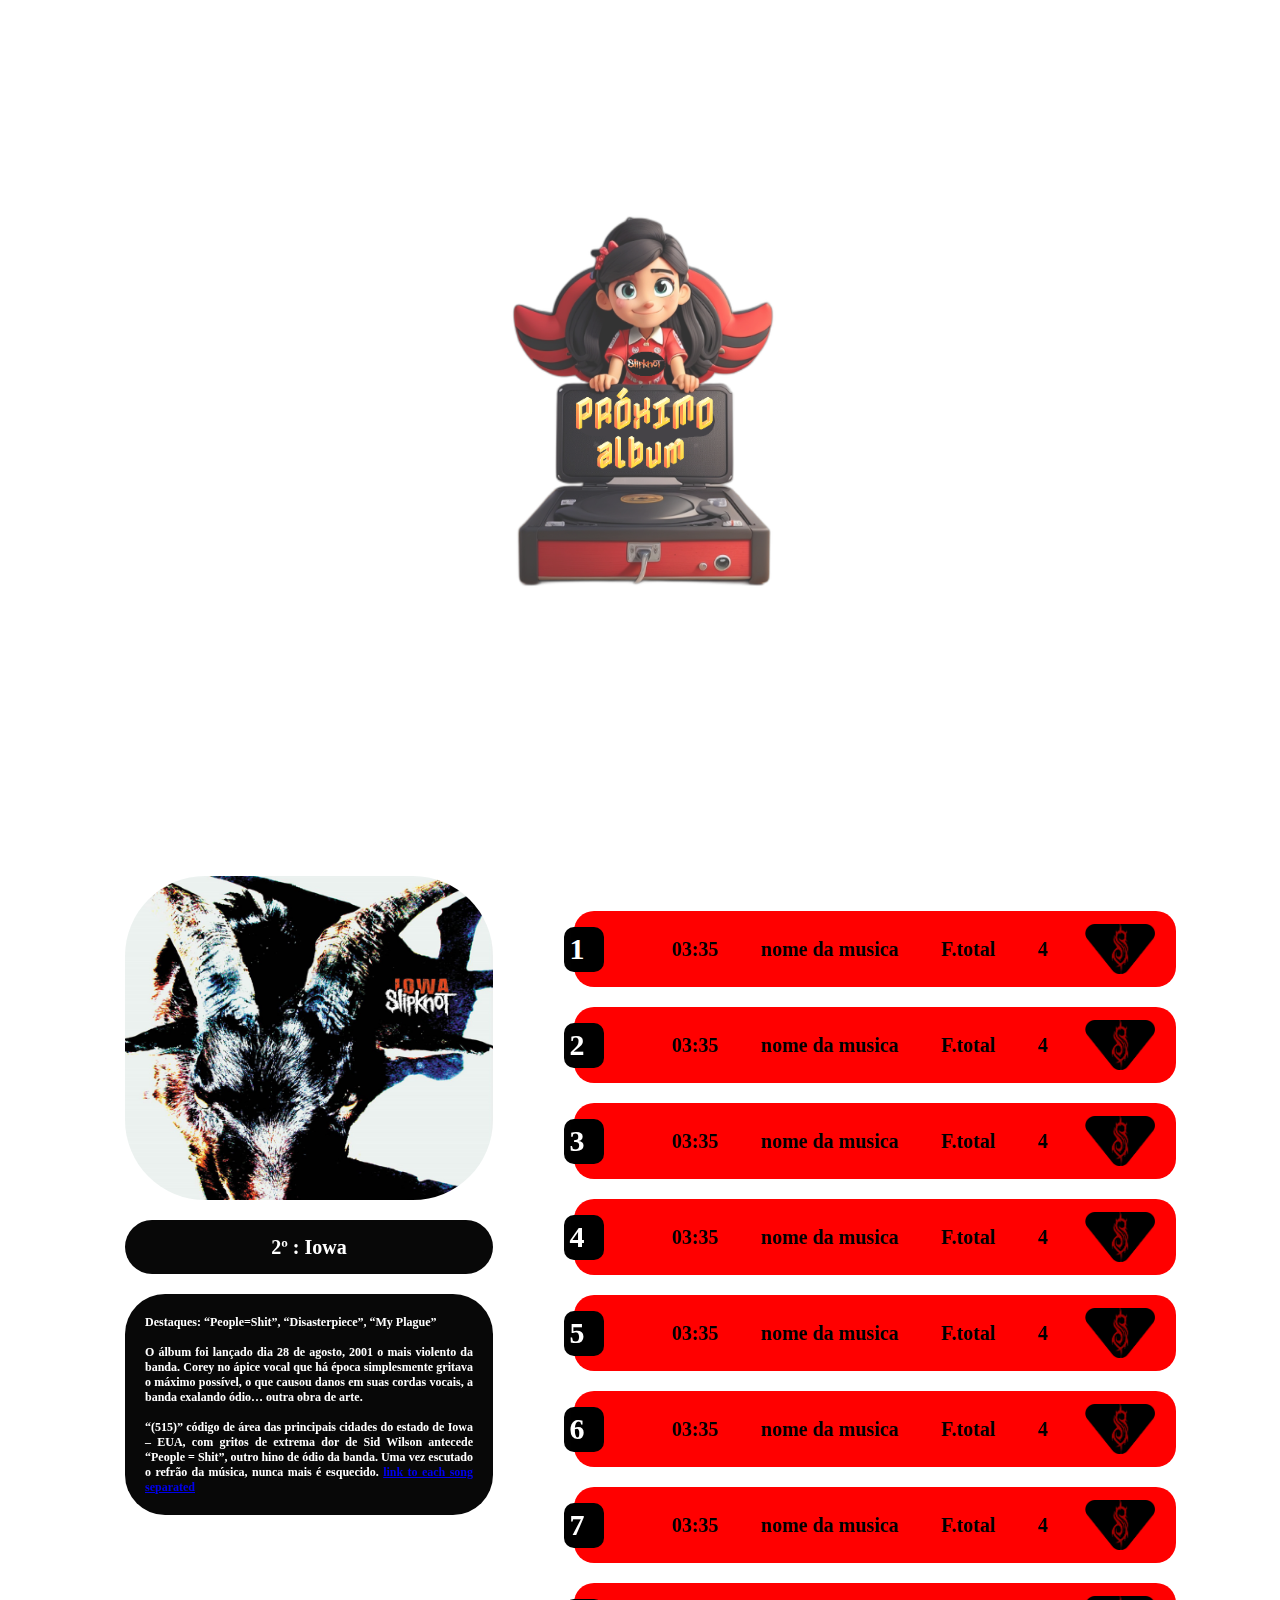
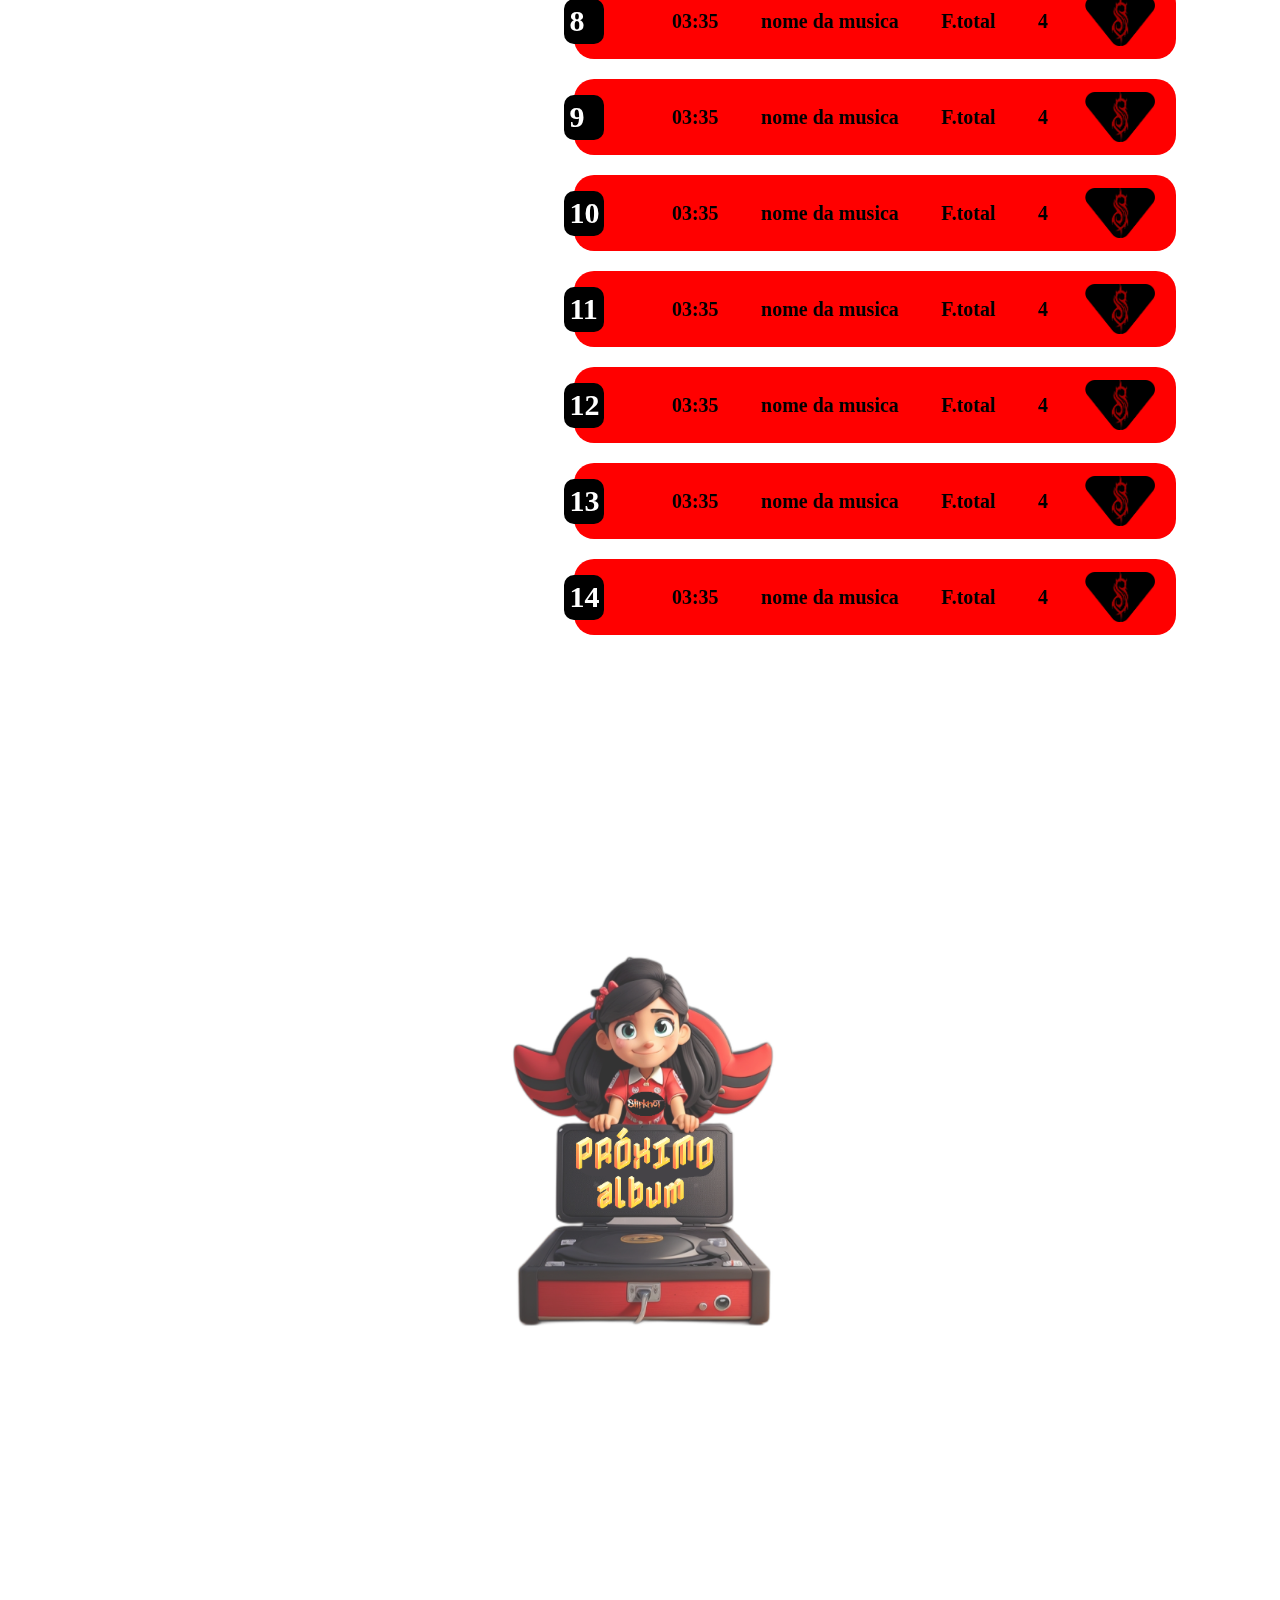
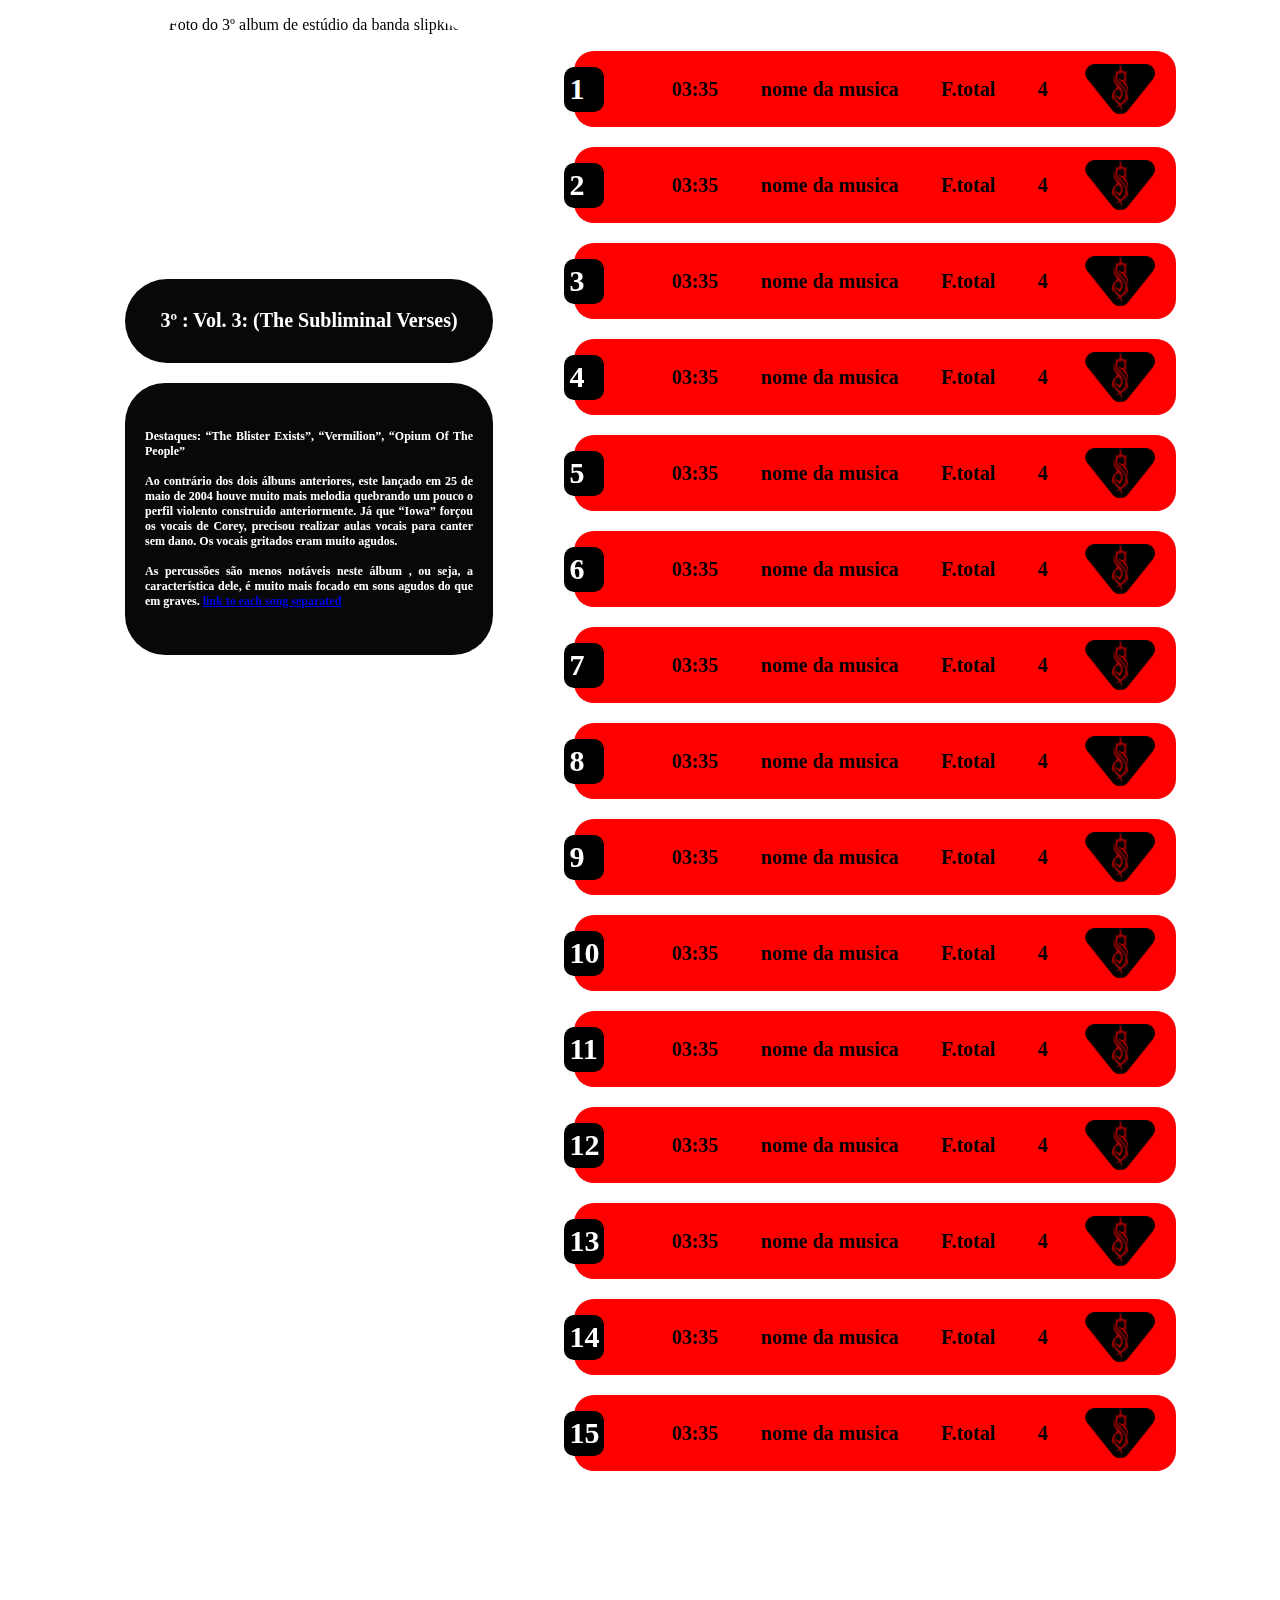
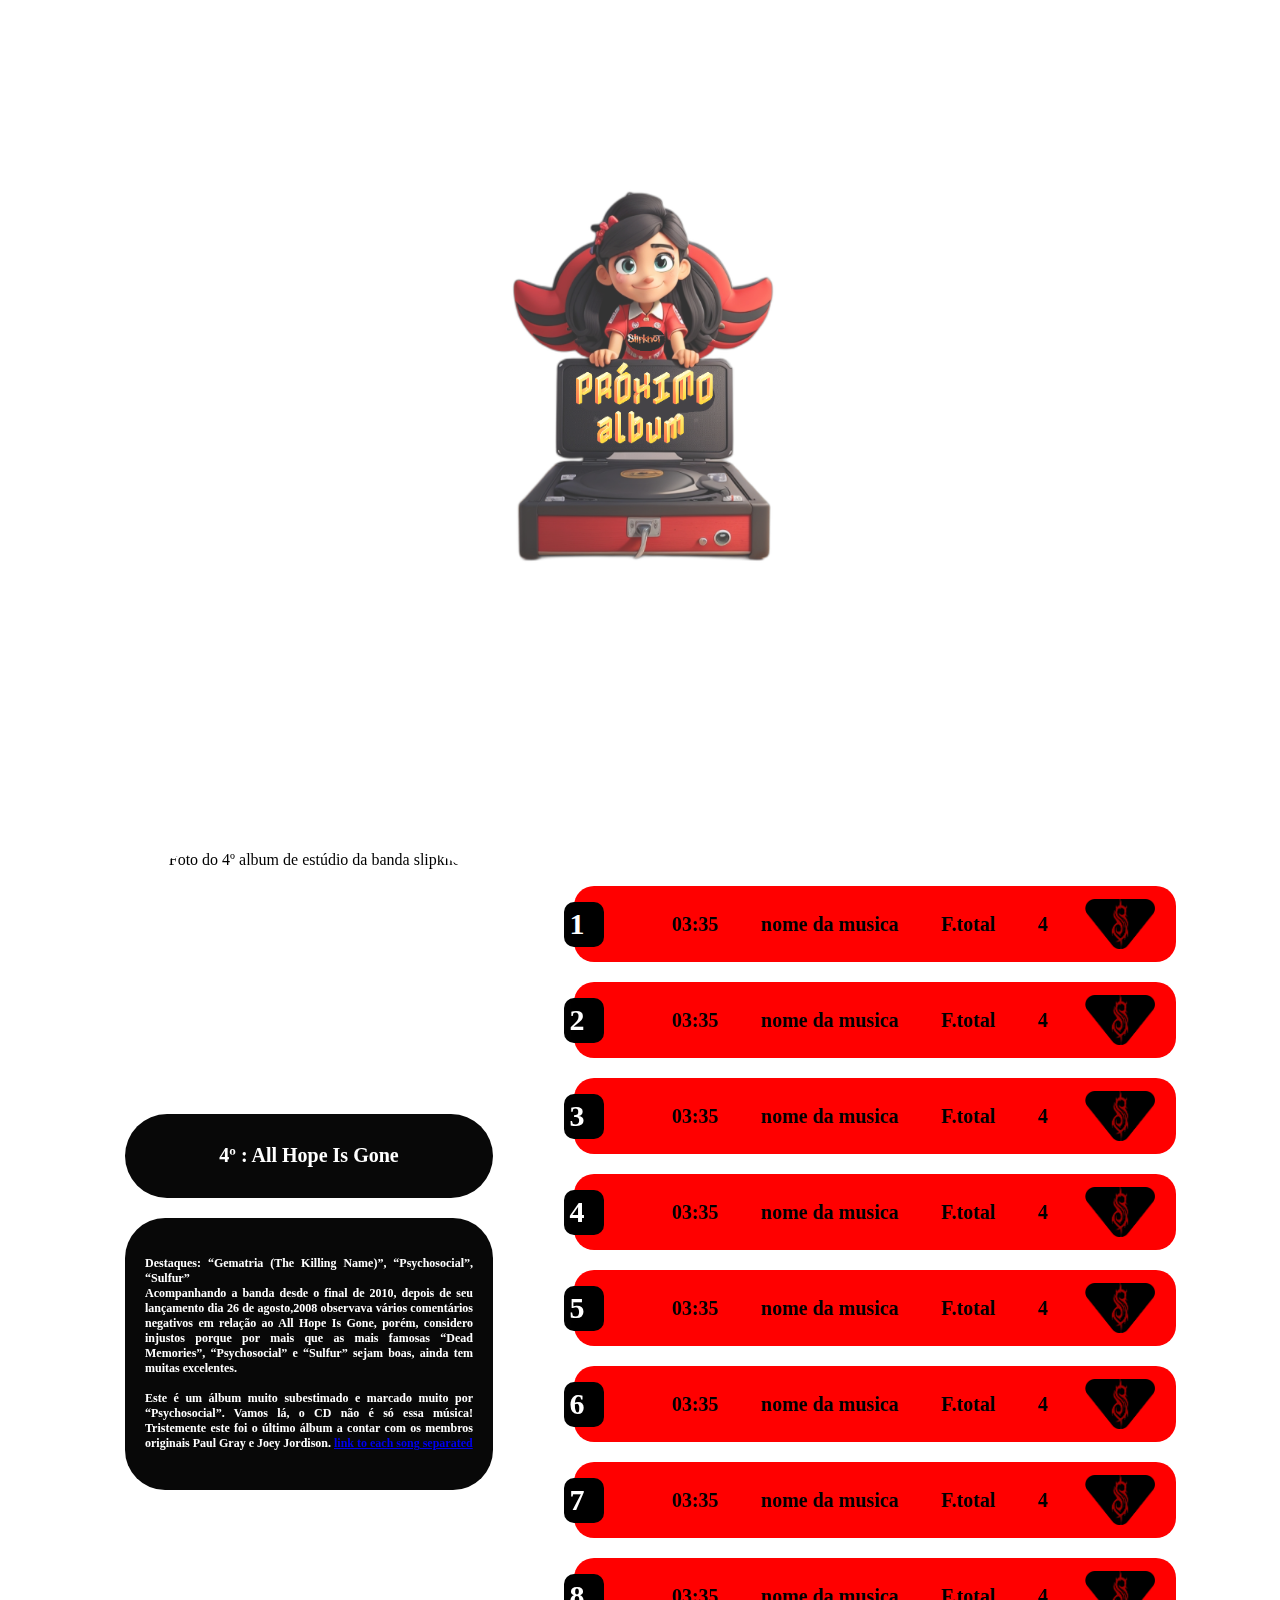
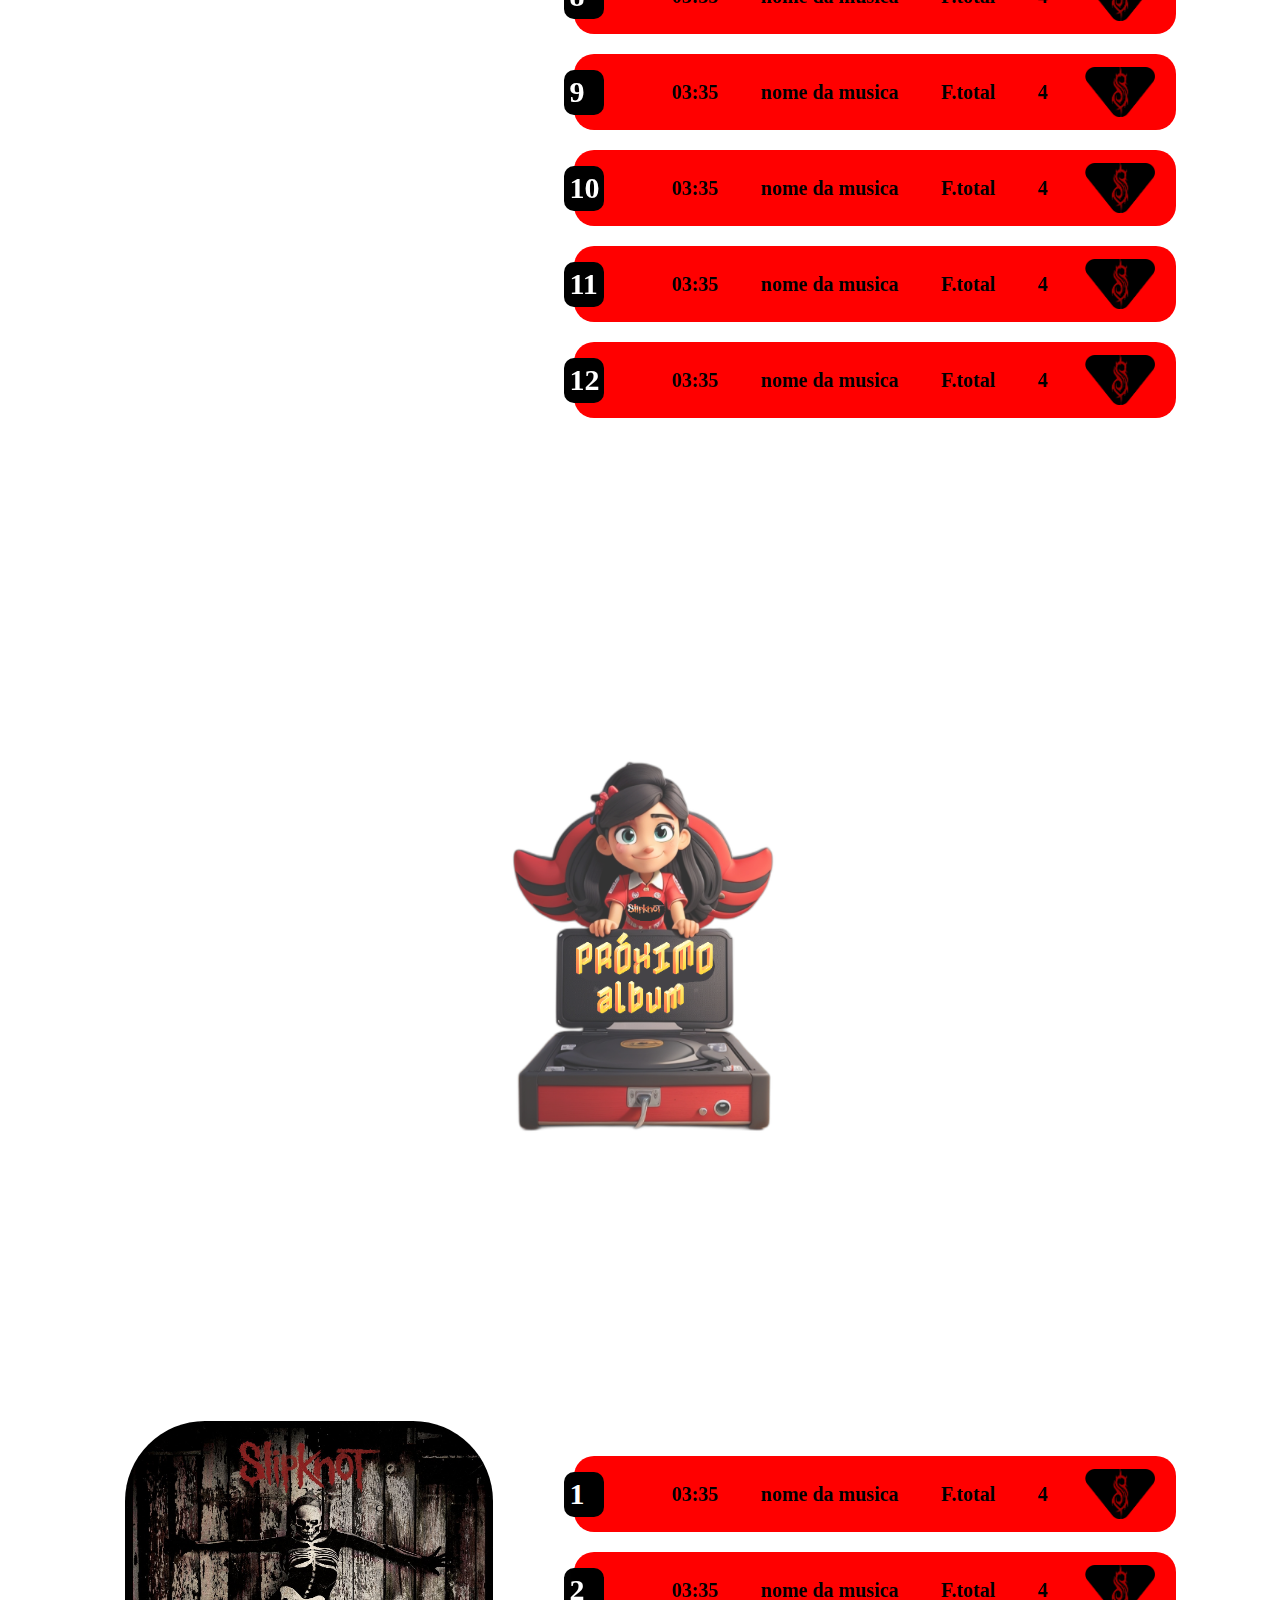
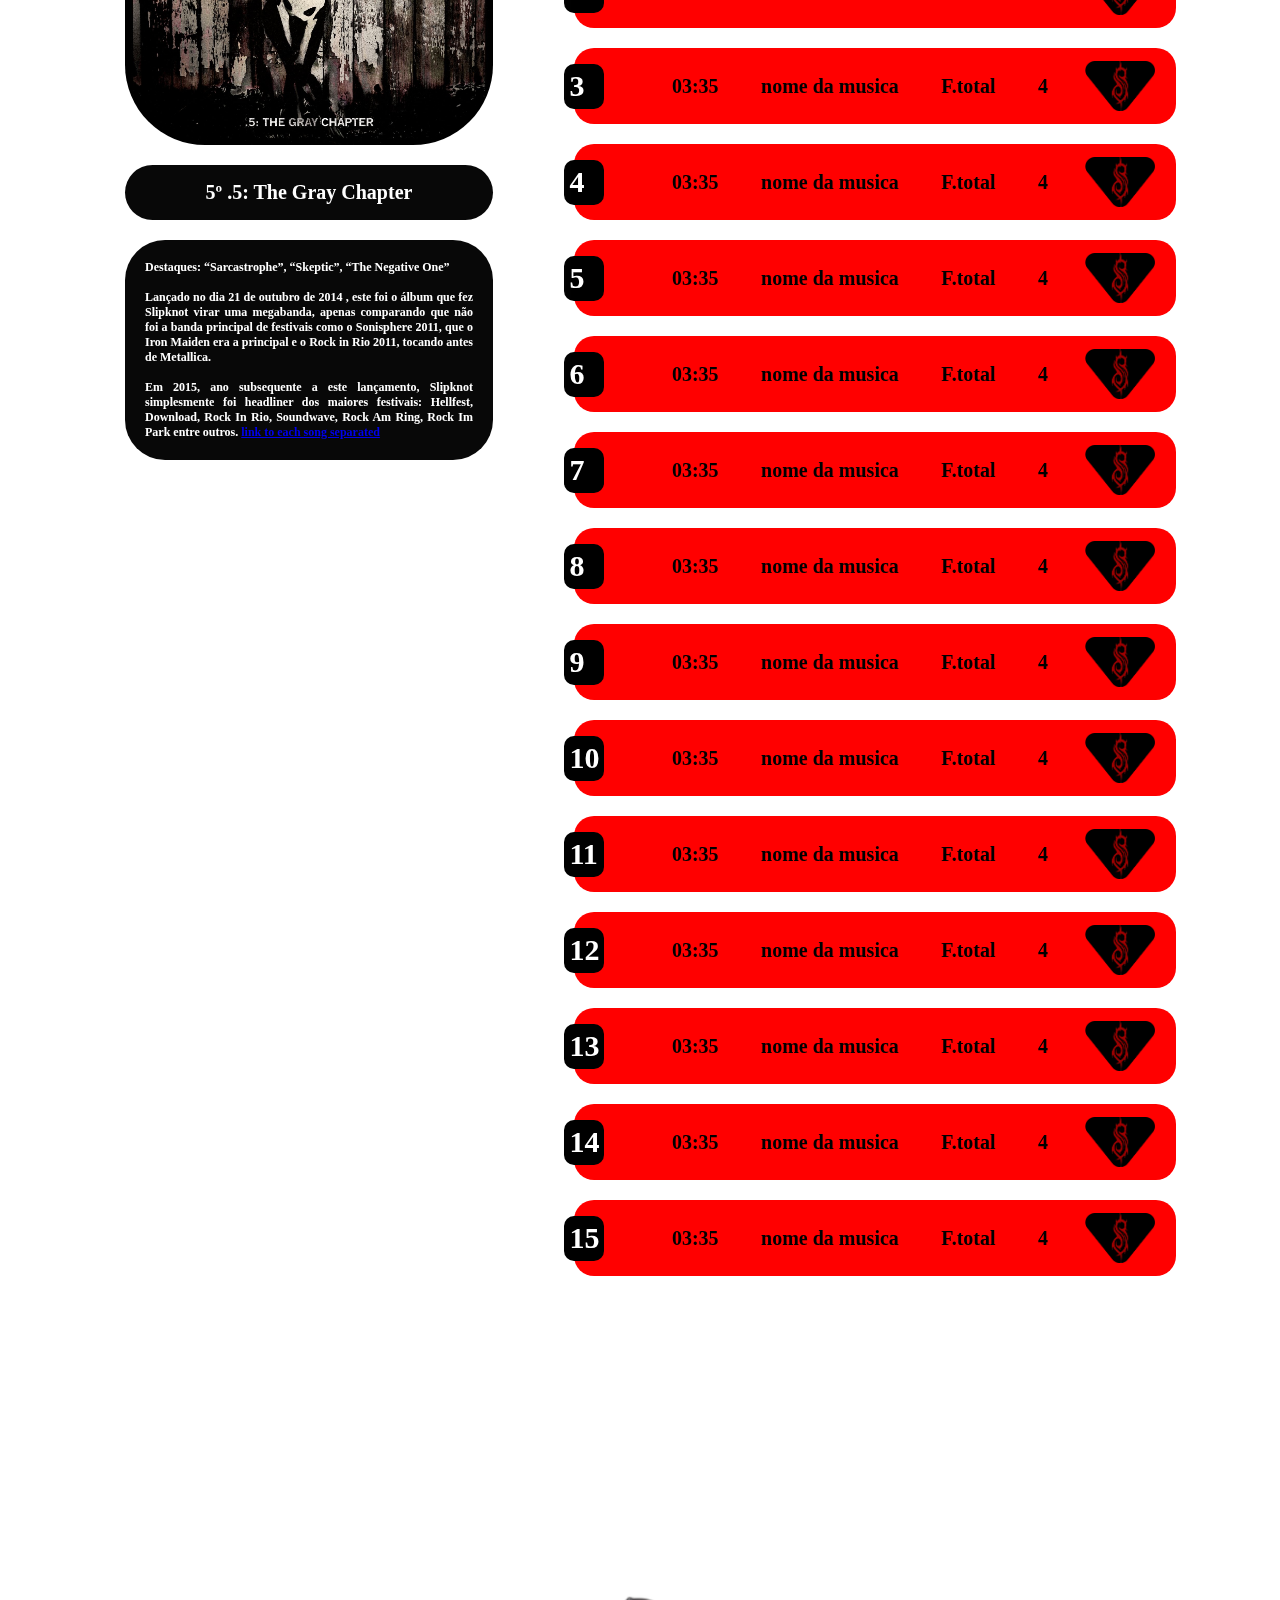
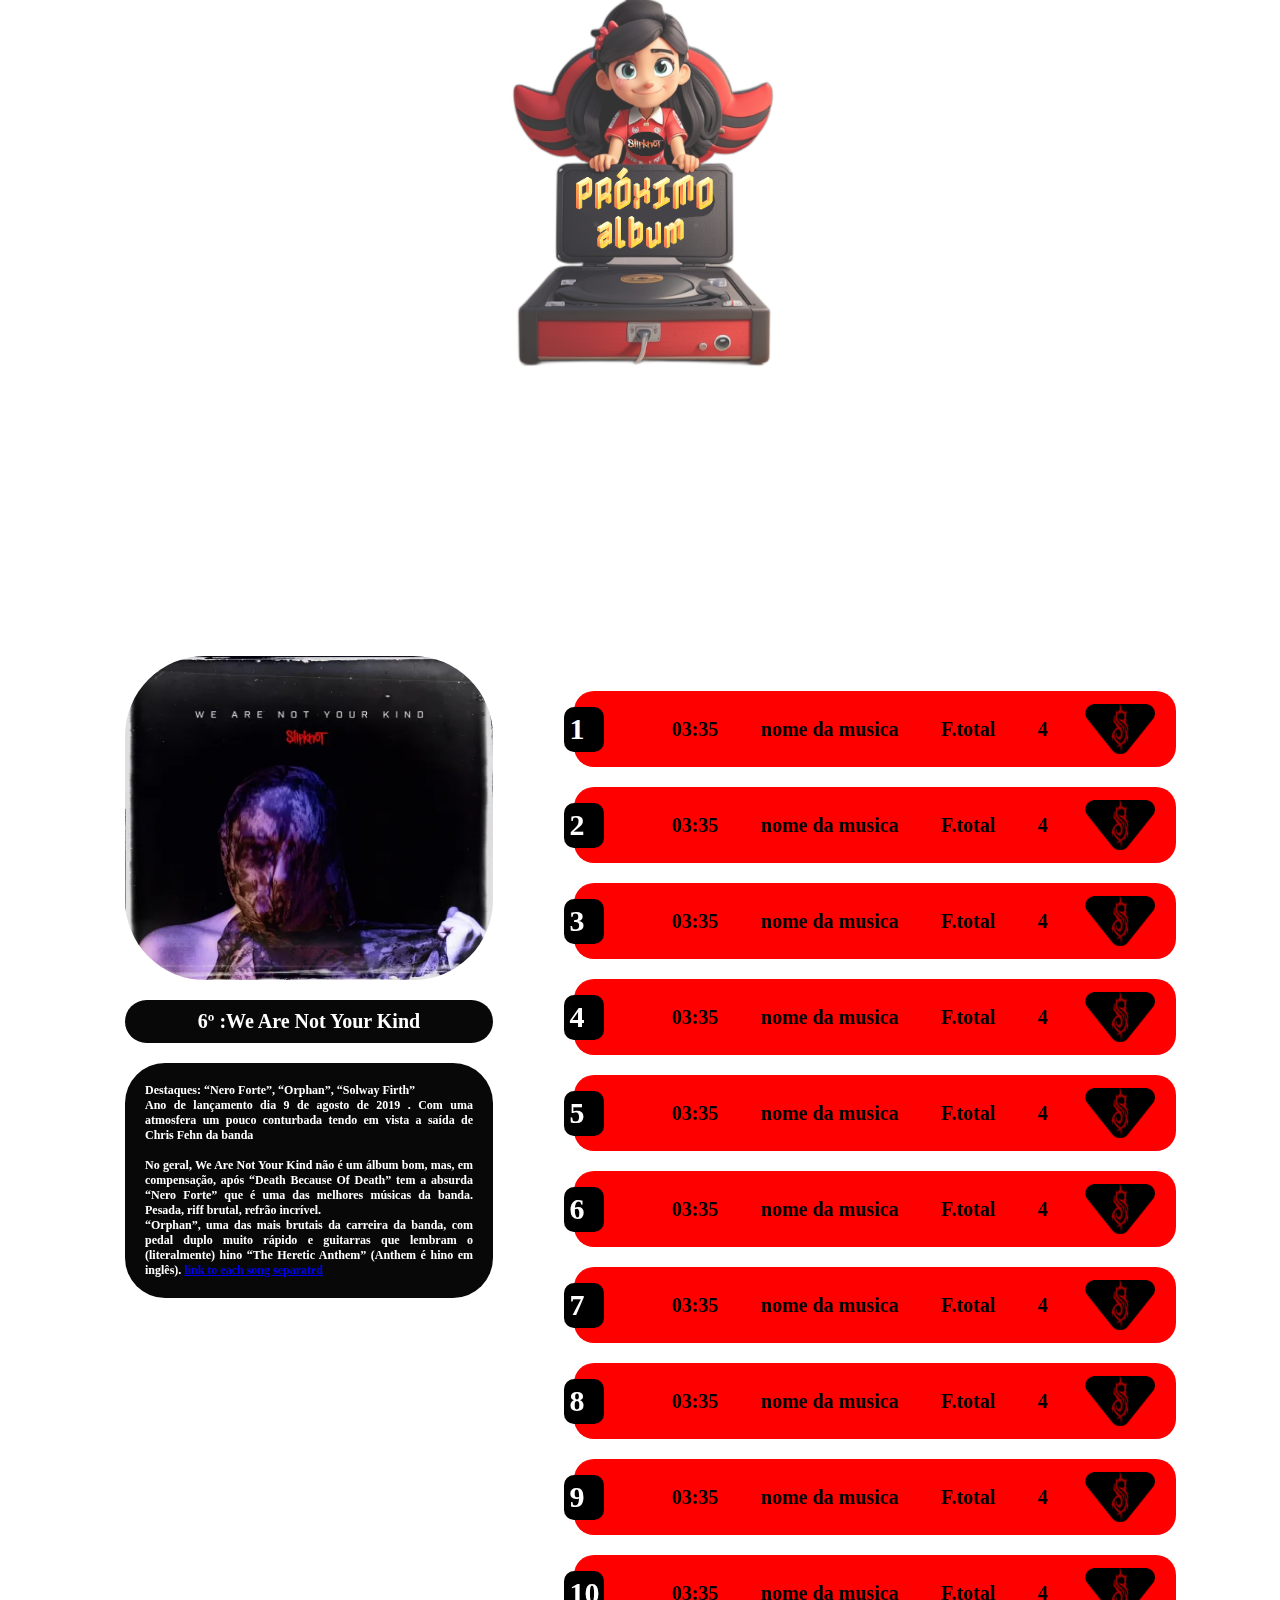
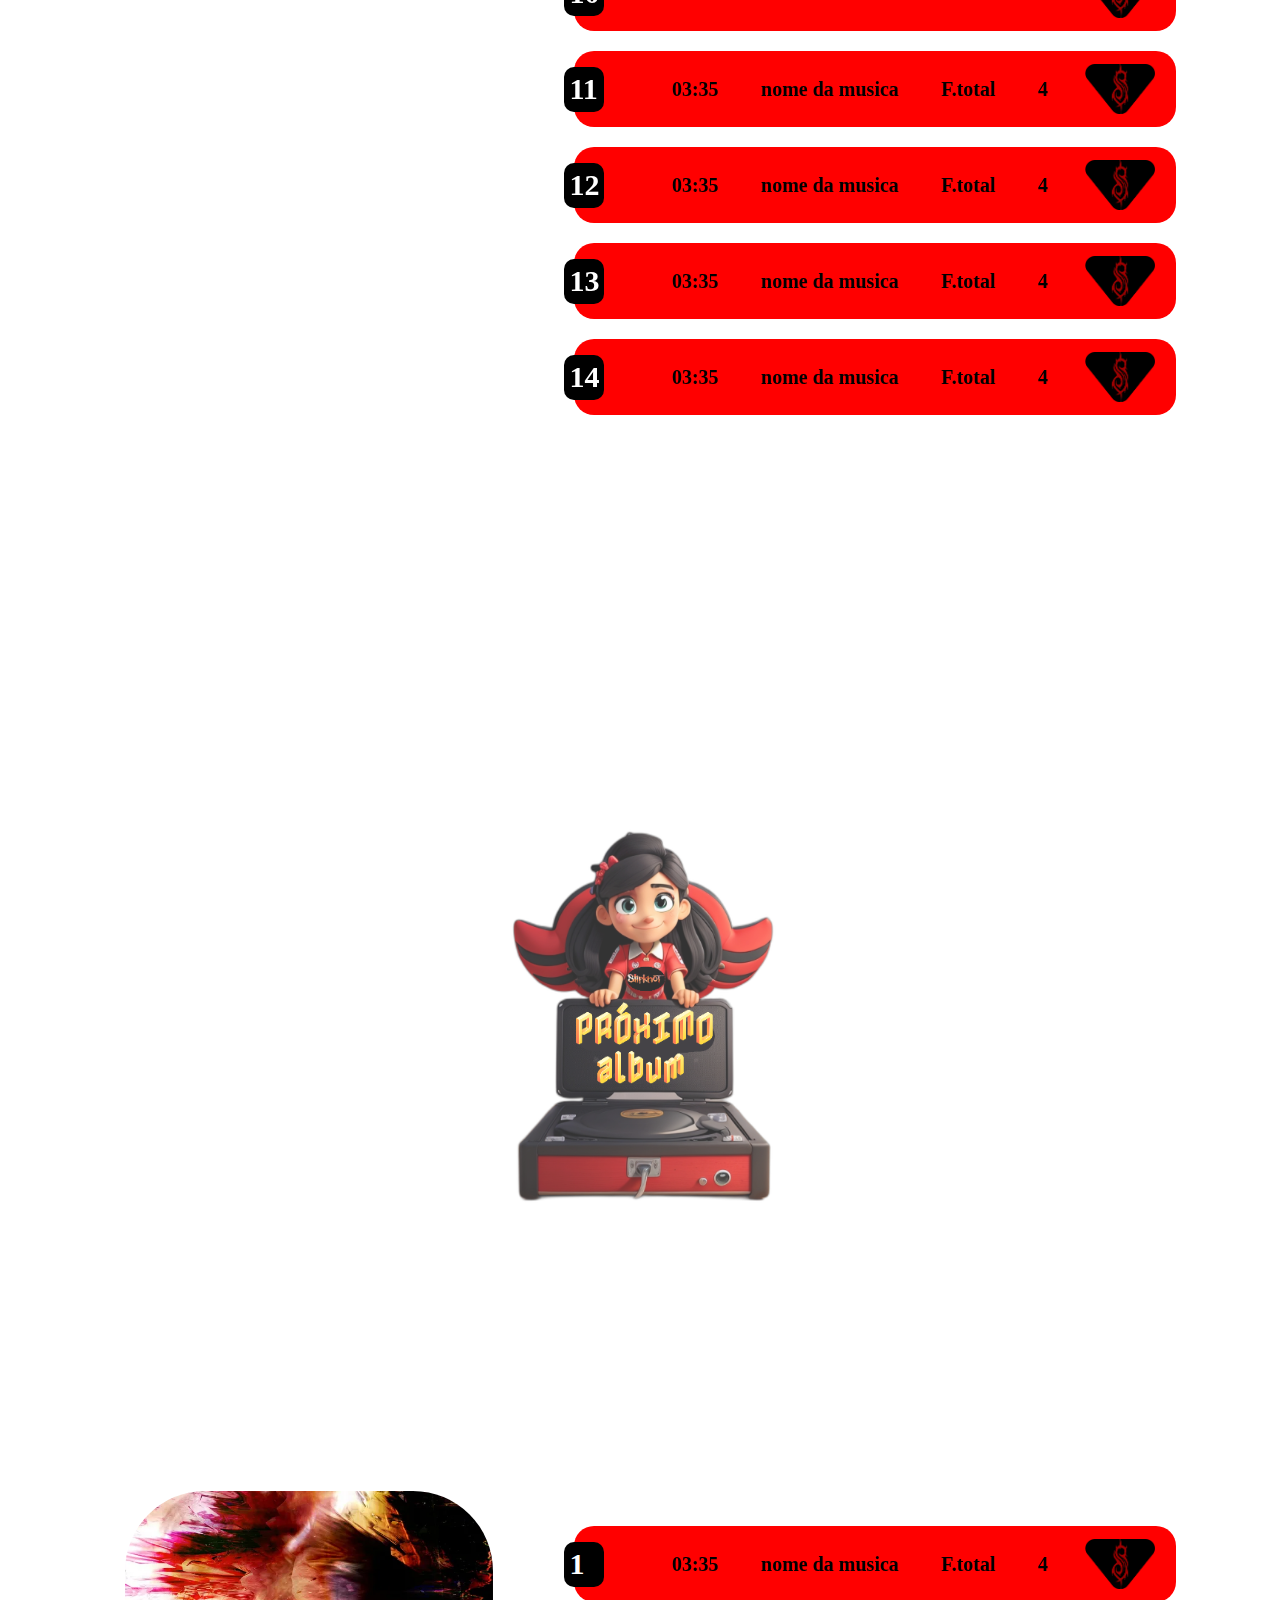
==== commit c779dd76: "etapa de todos os elementos html FEITO" ====
--- a/index.html
+++ b/index.html
@@ -31,6 +31,7 @@
               
               <p id="Description_Album">
                 Destaques: “(sic)”, “Eyeless”, “Surfacing”
+                <br/><br/>
                 Lançado em junho de 1999, este foi o álbum que levou o Slipknot ao topo das paradas servindo até recentemente como base para seu repertório ao vivo 
                 <br/>
                 <br/>
@@ -63,7 +64,7 @@
 
               <section id="m2">
                                 <span id="sequence">
-                                  1
+                                  2
                                 </span>
                                 <span id="timeMusic">
                                   03:35
@@ -85,7 +86,7 @@
 
               <section id="m3">
                                 <span id="sequence">
-                                  1
+                                  3
                                 </span>
                                 <span id="timeMusic">
                                   03:35
@@ -107,7 +108,7 @@
 
               <section id="m4">
                                 <span id="sequence">
-                                  1
+                                  4
                                 </span>
                                 <span id="timeMusic">
                                   03:35
@@ -130,7 +131,7 @@
 
               <section id="m5">
                                 <span id="sequence">
-                                  1
+                                  5
                                 </span>
                                 <span id="timeMusic">
                                   03:35
@@ -153,7 +154,7 @@
 
               <section id="m6">
                                 <span id="sequence">
-                                  1
+                                  6
                                 </span>
                                 <span id="timeMusic">
                                   03:35
@@ -176,7 +177,7 @@
 
               <section id="m7">
                                 <span id="sequence">
-                                  1
+                                  7
                                 </span>
                                 <span id="timeMusic">
                                   03:35
@@ -199,7 +200,7 @@
 
               <section id="m8">
                                 <span id="sequence">
-                                  1
+                                  8
                                 </span>
                                 <span id="timeMusic">
                                   03:35
@@ -221,7 +222,7 @@
 
               <section id="m9">
                                 <span id="sequence">
-                                  1
+                                  9
                                 </span>
                                 <span id="timeMusic">
                                   03:35
@@ -243,7 +244,7 @@
 
               <section id="m10">
                                 <span id="sequence">
-                                  1
+                                  10
                                 </span>
                                 <span id="timeMusic">
                                   03:35
@@ -265,7 +266,7 @@
 
               <section id="m11">
                                 <span id="sequence">
-                                  1
+                                  11
                                 </span>
                                 <span id="timeMusic">
                                   03:35
@@ -287,7 +288,7 @@
 
               <section id="m12">
                                 <span id="sequence">
-                                  1
+                                  12
                                 </span>
                                 <span id="timeMusic">
                                   03:35
@@ -309,7 +310,7 @@
 
               <section id="m13">
                                 <span id="sequence">
-                                  1
+                                  13
                                 </span>
                                 <span id="timeMusic">
                                   03:35
@@ -331,7 +332,7 @@
 
               <section id="m14">
                                 <span id="sequence">
-                                  1
+                                  14
                                 </span>
                                 <span id="timeMusic">
                                   03:35
@@ -354,7 +355,7 @@
 
               <section id="m15">
                                 <span id="sequence">
-                                  1
+                                  15
                                 </span>
                                 <span id="timeMusic">
                                   03:35
@@ -392,18 +393,20 @@
                       
             <div id="Album">
               
-              <img src="./imgs/a2.png" alt="Foto do 1º album de estúdio da banda slipknot" id="Foto_Capa_Album">
+              <img src="./imgs/a2.png" alt="Foto do 2º album de estúdio da banda slipknot" id="Foto_Capa_Album">
               
               <span id="Name_Album">
-                1º : Slipknot
+                2º : Iowa
               </span>
               
               <p id="Description_Album">
-                Destaques: “(sic)”, “Eyeless”, “Surfacing”
-                Lançado em junho de 1999, este foi o álbum que levou o Slipknot ao topo das paradas servindo até recentemente como base para seu repertório ao vivo 
+                Destaques: “People=Shit”, “Disasterpiece”, “My Plague”
+                <br/><br/>
+                O álbum foi lançado dia 28 de agosto, 2001 o mais violento da banda. Corey no ápice vocal que há época simplesmente gritava o máximo possível, o que causou danos em suas        cordas vocais, a banda exalando ódio… outra obra de arte.
                 <br/>
                 <br/>
-                ((sic), Eyeless, Wait And Bleed, Surfacing, Spit It Out, Prosthetics, Me Inside, Only One, Purity, Get This, Eeyore, Liberate, tudo sendo tocado pelo menos uma vez desde 2012).
+                “(515)” código de área das principais cidades do estado de Iowa – EUA, com gritos de extrema dor de Sid Wilson antecede “People = 
+            Shit”, outro hino de ódio da banda. Uma vez escutado o refrão da música, nunca mais é esquecido.
                 <a href="./singles/index.html">link to each song separated</a>
               </p>
             </div>
@@ -432,6 +435,330 @@
 
               <section id="m2">
                                 <span id="sequence">
+                                  2
+                                </span>
+                                <span id="timeMusic">
+                                  03:35
+                                </span>
+                                <span id="titleMusic">
+                                  nome da musica 
+                                </span>
+                                <span id="HowManyPhasesHave">
+                                  F.total 
+                                </span>
+                                <span id="RepeatPhases">
+                                  4
+                                </span>
+
+                                <img src="./imgs/flip.png" >
+                                
+
+              </section>
+
+              <section id="m3">
+                                <span id="sequence">
+                                  3
+                                </span>
+                                <span id="timeMusic">
+                                  03:35
+                                </span>
+                                <span id="titleMusic">
+                                  nome da musica 
+                                </span>
+                                <span id="HowManyPhasesHave">
+                                  F.total 
+                                </span>
+                                <span id="RepeatPhases">
+                                  4
+                                </span>
+
+                                <img src="./imgs/flip.png" />
+                                
+
+              </section>
+
+              <section id="m4">
+                                <span id="sequence">
+                                  4
+                                </span>
+                                <span id="timeMusic">
+                                  03:35
+                                </span>
+                                <span id="titleMusic">
+                                  nome da musica 
+                                </span>
+                                <span id="HowManyPhasesHave">
+                                  F.total 
+                                </span>
+                                <span id="RepeatPhases">
+                                  4
+                                </span>
+
+                                <img src="./imgs/flip.png" >
+                                
+
+              </section>
+
+
+              <section id="m5">
+                                <span id="sequence">
+                                  5
+                                </span>
+                                <span id="timeMusic">
+                                  03:35
+                                </span>
+                                <span id="titleMusic">
+                                  nome da musica 
+                                </span>
+                                <span id="HowManyPhasesHave">
+                                  F.total 
+                                </span>
+                                <span id="RepeatPhases">
+                                  4
+                                </span>
+
+                                <img src="./imgs/flip.png" >
+                                
+
+              </section>
+
+
+              <section id="m6">
+                                <span id="sequence">
+                                  6
+                                </span>
+                                <span id="timeMusic">
+                                  03:35
+                                </span>
+                                <span id="titleMusic">
+                                  nome da musica 
+                                </span>
+                                <span id="HowManyPhasesHave">
+                                  F.total 
+                                </span>
+                                <span id="RepeatPhases">
+                                  4
+                                </span>
+
+                                <img src="./imgs/flip.png" >
+                                
+
+              </section>
+
+
+              <section id="m7">
+                                <span id="sequence">
+                                  7
+                                </span>
+                                <span id="timeMusic">
+                                  03:35
+                                </span>
+                                <span id="titleMusic">
+                                  nome da musica 
+                                </span>
+                                <span id="HowManyPhasesHave">
+                                  F.total 
+                                </span>
+                                <span id="RepeatPhases">
+                                  4
+                                </span>
+
+                                <img src="./imgs/flip.png" >
+                                
+
+              </section>
+
+
+              <section id="m8">
+                                <span id="sequence">
+                                  8
+                                </span>
+                                <span id="timeMusic">
+                                  03:35
+                                </span>
+                                <span id="titleMusic">
+                                  nome da musica 
+                                </span>
+                                <span id="HowManyPhasesHave">
+                                  F.total 
+                                </span>
+                                <span id="RepeatPhases">
+                                  4
+                                </span>
+
+                                <img src="./imgs/flip.png" >
+                                
+
+              </section>
+
+              <section id="m9">
+                                <span id="sequence">
+                                  9
+                                </span>
+                                <span id="timeMusic">
+                                  03:35
+                                </span>
+                                <span id="titleMusic">
+                                  nome da musica 
+                                </span>
+                                <span id="HowManyPhasesHave">
+                                  F.total 
+                                </span>
+                                <span id="RepeatPhases">
+                                  4
+                                </span>
+
+                                <img src="./imgs/flip.png" >
+                                
+
+              </section>
+
+              <section id="m10">
+                                <span id="sequence">
+                                  10
+                                </span>
+                                <span id="timeMusic">
+                                  03:35
+                                </span>
+                                <span id="titleMusic">
+                                  nome da musica 
+                                </span>
+                                <span id="HowManyPhasesHave">
+                                  F.total 
+                                </span>
+                                <span id="RepeatPhases">
+                                  4
+                                </span>
+
+                                <img src="./imgs/flip.png" >
+                                
+
+              </section>
+
+              <section id="m11">
+                                <span id="sequence">
+                                  11
+                                </span>
+                                <span id="timeMusic">
+                                  03:35
+                                </span>
+                                <span id="titleMusic">
+                                  nome da musica 
+                                </span>
+                                <span id="HowManyPhasesHave">
+                                  F.total 
+                                </span>
+                                <span id="RepeatPhases">
+                                  4
+                                </span>
+
+                                <img src="./imgs/flip.png" >
+                                
+
+              </section>
+
+              <section id="m12">
+                                <span id="sequence">
+                                  12
+                                </span>
+                                <span id="timeMusic">
+                                  03:35
+                                </span>
+                                <span id="titleMusic">
+                                  nome da musica 
+                                </span>
+                                <span id="HowManyPhasesHave">
+                                  F.total 
+                                </span>
+                                <span id="RepeatPhases">
+                                  4
+                                </span>
+
+                                <img src="./imgs/flip.png" >
+                                
+
+              </section>
+
+              <section id="m13">
+                                <span id="sequence">
+                                  13
+                                </span>
+                                <span id="timeMusic">
+                                  03:35
+                                </span>
+                                <span id="titleMusic">
+                                  nome da musica 
+                                </span>
+                                <span id="HowManyPhasesHave">
+                                  F.total 
+                                </span>
+                                <span id="RepeatPhases">
+                                  4
+                                </span>
+
+                                <img src="./imgs/flip.png" >
+                                
+
+              </section>
+
+              <section id="m14">
+                                <span id="sequence">
+                                  14
+                                </span>
+                                <span id="timeMusic">
+                                  03:35
+                                </span>
+                                <span id="titleMusic">
+                                  nome da musica 
+                                </span>
+                                <span id="HowManyPhasesHave">
+                                  F.total 
+                                </span>
+                                <span id="RepeatPhases">
+                                  4
+                                </span>
+
+                                <img src="./imgs/flip.png" >
+                                
+
+              </section>
+  
+            </div>        
+
+          </section>
+
+      <section id="Proximo_Album">
+        <div class="blockUm">
+          <img id="img_Proximo" src="./imgs/NOT FROM ALBUM/between_Albums.png" alt="Uma imagém sinalizando que abaixo terá o próximo album">
+        </div>
+      </section>
+
+<!--ALBUM TRÊS -->
+          <section id="s4">
+                                
+            <div id="Album">
+              
+              <img src="./imgs/a3.jpg" alt="Foto do 3º album de estúdio da banda slipknot" id="Foto_Capa_Album">
+              
+              <span id="Name_Album">
+                3º : Vol. 3: (The Subliminal Verses)
+              </span>
+              
+              <p id="Description_Album">
+                Destaques: “The Blister Exists”, “Vermilion”, “Opium Of The People”
+                <br/><br/>
+                Ao contrário dos dois álbuns anteriores, este lançado em 25 de maio de 2004 houve muito mais melodia quebrando um pouco o perfil violento construido anteriormente. Já que “Iowa” forçou os vocais de Corey, precisou realizar aulas vocais para canter sem dano. Os vocais gritados eram muito agudos.
+                <br/>
+                <br/>
+                As percussões são menos notáveis neste álbum , ou seja, a característica dele, é muito mais focado em sons agudos do que em graves.
+                <!-- Verificar se tem algumas musicas singles deste album  singles -->
+                <a href="./singles/index.html">link to each song separated</a>
+              </p>
+            </div>
+
+            <div id="Musics">
+              <section id="m1">
+                                <span id="sequence">
                                   1
                                 </span>
                                 <span id="timeMusic">
@@ -447,6 +774,27 @@
                                   4
                                 </span>
 
+                                <img src="./imgs/flip.png">
+
+              </section>
+
+              <section id="m2">
+                                <span id="sequence">
+                                  2
+                                </span>
+                                <span id="timeMusic">
+                                  03:35
+                                </span>
+                                <span id="titleMusic">
+                                  nome da musica 
+                                </span>
+                                <span id="HowManyPhasesHave">
+                                  F.total 
+                                </span>
+                                <span id="RepeatPhases">
+                                  4
+                                </span>
+
                                 <img src="./imgs/flip.png" >
                                 
 
@@ -454,6 +802,329 @@
 
               <section id="m3">
                                 <span id="sequence">
+                                  3
+                                </span>
+                                <span id="timeMusic">
+                                  03:35
+                                </span>
+                                <span id="titleMusic">
+                                  nome da musica 
+                                </span>
+                                <span id="HowManyPhasesHave">
+                                  F.total 
+                                </span>
+                                <span id="RepeatPhases">
+                                  4
+                                </span>
+
+                                <img src="./imgs/flip.png" />
+                                
+
+              </section>
+
+              <section id="m4">
+                                <span id="sequence">
+                                  4
+                                </span>
+                                <span id="timeMusic">
+                                  03:35
+                                </span>
+                                <span id="titleMusic">
+                                  nome da musica 
+                                </span>
+                                <span id="HowManyPhasesHave">
+                                  F.total 
+                                </span>
+                                <span id="RepeatPhases">
+                                  4
+                                </span>
+
+                                <img src="./imgs/flip.png" >
+                                
+
+              </section>
+
+
+              <section id="m5">
+                                <span id="sequence">
+                                  5
+                                </span>
+                                <span id="timeMusic">
+                                  03:35
+                                </span>
+                                <span id="titleMusic">
+                                  nome da musica 
+                                </span>
+                                <span id="HowManyPhasesHave">
+                                  F.total 
+                                </span>
+                                <span id="RepeatPhases">
+                                  4
+                                </span>
+
+                                <img src="./imgs/flip.png" >
+                                
+
+              </section>
+
+
+              <section id="m6">
+                                <span id="sequence">
+                                  6
+                                </span>
+                                <span id="timeMusic">
+                                  03:35
+                                </span>
+                                <span id="titleMusic">
+                                  nome da musica 
+                                </span>
+                                <span id="HowManyPhasesHave">
+                                  F.total 
+                                </span>
+                                <span id="RepeatPhases">
+                                  4
+                                </span>
+
+                                <img src="./imgs/flip.png" >
+                                
+
+              </section>
+
+
+              <section id="m7">
+                                <span id="sequence">
+                                  7
+                                </span>
+                                <span id="timeMusic">
+                                  03:35
+                                </span>
+                                <span id="titleMusic">
+                                  nome da musica 
+                                </span>
+                                <span id="HowManyPhasesHave">
+                                  F.total 
+                                </span>
+                                <span id="RepeatPhases">
+                                  4
+                                </span>
+
+                                <img src="./imgs/flip.png" >
+                                
+
+              </section>
+
+
+              <section id="m8">
+                                <span id="sequence">
+                                  8
+                                </span>
+                                <span id="timeMusic">
+                                  03:35
+                                </span>
+                                <span id="titleMusic">
+                                  nome da musica 
+                                </span>
+                                <span id="HowManyPhasesHave">
+                                  F.total 
+                                </span>
+                                <span id="RepeatPhases">
+                                  4
+                                </span>
+
+                                <img src="./imgs/flip.png" >
+                                
+
+              </section>
+
+              <section id="m9">
+                                <span id="sequence">
+                                  9
+                                </span>
+                                <span id="timeMusic">
+                                  03:35
+                                </span>
+                                <span id="titleMusic">
+                                  nome da musica 
+                                </span>
+                                <span id="HowManyPhasesHave">
+                                  F.total 
+                                </span>
+                                <span id="RepeatPhases">
+                                  4
+                                </span>
+
+                                <img src="./imgs/flip.png" >
+                                
+
+              </section>
+
+              <section id="m10">
+                                <span id="sequence">
+                                  10
+                                </span>
+                                <span id="timeMusic">
+                                  03:35
+                                </span>
+                                <span id="titleMusic">
+                                  nome da musica 
+                                </span>
+                                <span id="HowManyPhasesHave">
+                                  F.total 
+                                </span>
+                                <span id="RepeatPhases">
+                                  4
+                                </span>
+
+                                <img src="./imgs/flip.png" >
+                                
+
+              </section>
+
+              <section id="m11">
+                                <span id="sequence">
+                                  11
+                                </span>
+                                <span id="timeMusic">
+                                  03:35
+                                </span>
+                                <span id="titleMusic">
+                                  nome da musica 
+                                </span>
+                                <span id="HowManyPhasesHave">
+                                  F.total 
+                                </span>
+                                <span id="RepeatPhases">
+                                  4
+                                </span>
+
+                                <img src="./imgs/flip.png" >
+                                
+
+              </section>
+
+              <section id="m12">
+                                <span id="sequence">
+                                  12
+                                </span>
+                                <span id="timeMusic">
+                                  03:35
+                                </span>
+                                <span id="titleMusic">
+                                  nome da musica 
+                                </span>
+                                <span id="HowManyPhasesHave">
+                                  F.total 
+                                </span>
+                                <span id="RepeatPhases">
+                                  4
+                                </span>
+
+                                <img src="./imgs/flip.png" >
+                                
+
+              </section>
+
+              <section id="m13">
+                                <span id="sequence">
+                                  13
+                                </span>
+                                <span id="timeMusic">
+                                  03:35
+                                </span>
+                                <span id="titleMusic">
+                                  nome da musica 
+                                </span>
+                                <span id="HowManyPhasesHave">
+                                  F.total 
+                                </span>
+                                <span id="RepeatPhases">
+                                  4
+                                </span>
+
+                                <img src="./imgs/flip.png" >
+                                
+
+              </section>
+
+              <section id="m14">
+                                <span id="sequence">
+                                  14
+                                </span>
+                                <span id="timeMusic">
+                                  03:35
+                                </span>
+                                <span id="titleMusic">
+                                  nome da musica 
+                                </span>
+                                <span id="HowManyPhasesHave">
+                                  F.total 
+                                </span>
+                                <span id="RepeatPhases">
+                                  4
+                                </span>
+
+                                <img src="./imgs/flip.png" >
+                                
+
+              </section>
+
+              <section id="m15">
+                                <span id="sequence">
+                                  15
+                                </span>
+                                <span id="timeMusic">
+                                  03:35
+                                </span>
+                                <span id="titleMusic">
+                                  nome da musica 
+                                </span>
+                                <span id="HowManyPhasesHave">
+                                  F.total 
+                                </span>
+                                <span id="RepeatPhases">
+                                  4
+                                </span>
+
+                                <img src="./imgs/flip.png" >
+                                
+              </section>
+
+            </div>        
+
+          </section>
+
+      <section id="Proximo_Album">
+        <div class="blockUm">
+          <img id="img_Proximo" src="./imgs/NOT FROM ALBUM/between_Albums.png" alt="Uma imagém sinalizando que abaixo terá o próximo album">
+        </div>
+      </section>
+
+<!--ALBUM QUATRO -->
+          <section id="s5">
+                                          
+            <div id="Album">
+              
+              <img src="./imgs/a4.webp" alt="Foto do 4º album de estúdio da banda slipknot" id="Foto_Capa_Album">
+              
+              <span id="Name_Album">
+                4º : All Hope Is Gone
+              </span>
+              
+              <p id="Description_Album">
+                Destaques: “Gematria (The Killing Name)”, “Psychosocial”, “Sulfur”
+                <br/>
+                Acompanhando a banda desde o final de 2010, depois de seu lançamento dia 26 de agosto,2008  observava vários comentários negativos em relação ao All Hope Is Gone, porém, considero injustos porque por mais que as mais famosas “Dead Memories”, “Psychosocial” e “Sulfur” sejam boas, ainda tem muitas excelentes.
+                <br/> <br/>
+                Este é um álbum muito subestimado e marcado muito por “Psychosocial”. Vamos lá, o CD não é só essa música! Tristemente este foi o último álbum a contar com os membros originais Paul Gray e Joey Jordison.
+                
+                   <!-- Verificar se tem algumas musicas singles deste album  singles -->
+                <a href="./singles/index.html">link to each song separated</a>
+              </p>
+            </div>
+
+            <div id="Musics">
+              <section id="m1">
+                                <span id="sequence">
                                   1
                                 </span>
                                 <span id="timeMusic">
@@ -469,6 +1140,49 @@
                                   4
                                 </span>
 
+                                <img src="./imgs/flip.png">
+
+              </section>
+
+              <section id="m2">
+                                <span id="sequence">
+                                  2
+                                </span>
+                                <span id="timeMusic">
+                                  03:35
+                                </span>
+                                <span id="titleMusic">
+                                  nome da musica 
+                                </span>
+                                <span id="HowManyPhasesHave">
+                                  F.total 
+                                </span>
+                                <span id="RepeatPhases">
+                                  4
+                                </span>
+
+                                <img src="./imgs/flip.png" >
+                                
+
+              </section>
+
+              <section id="m3">
+                                <span id="sequence">
+                                  3
+                                </span>
+                                <span id="timeMusic">
+                                  03:35
+                                </span>
+                                <span id="titleMusic">
+                                  nome da musica 
+                                </span>
+                                <span id="HowManyPhasesHave">
+                                  F.total 
+                                </span>
+                                <span id="RepeatPhases">
+                                  4
+                                </span>
+
                                 <img src="./imgs/flip.png" />
                                 
 
@@ -476,6 +1190,241 @@
 
               <section id="m4">
                                 <span id="sequence">
+                                  4
+                                </span>
+                                <span id="timeMusic">
+                                  03:35
+                                </span>
+                                <span id="titleMusic">
+                                  nome da musica 
+                                </span>
+                                <span id="HowManyPhasesHave">
+                                  F.total 
+                                </span>
+                                <span id="RepeatPhases">
+                                  4
+                                </span>
+
+                                <img src="./imgs/flip.png" >
+                                
+
+              </section>
+
+
+              <section id="m5">
+                                <span id="sequence">
+                                  5
+                                </span>
+                                <span id="timeMusic">
+                                  03:35
+                                </span>
+                                <span id="titleMusic">
+                                  nome da musica 
+                                </span>
+                                <span id="HowManyPhasesHave">
+                                  F.total 
+                                </span>
+                                <span id="RepeatPhases">
+                                  4
+                                </span>
+
+                                <img src="./imgs/flip.png" >
+                                
+
+              </section>
+
+
+              <section id="m6">
+                                <span id="sequence">
+                                  6
+                                </span>
+                                <span id="timeMusic">
+                                  03:35
+                                </span>
+                                <span id="titleMusic">
+                                  nome da musica 
+                                </span>
+                                <span id="HowManyPhasesHave">
+                                  F.total 
+                                </span>
+                                <span id="RepeatPhases">
+                                  4
+                                </span>
+
+                                <img src="./imgs/flip.png" >
+                                
+
+              </section>
+
+
+              <section id="m7">
+                                <span id="sequence">
+                                  7
+                                </span>
+                                <span id="timeMusic">
+                                  03:35
+                                </span>
+                                <span id="titleMusic">
+                                  nome da musica 
+                                </span>
+                                <span id="HowManyPhasesHave">
+                                  F.total 
+                                </span>
+                                <span id="RepeatPhases">
+                                  4
+                                </span>
+
+                                <img src="./imgs/flip.png" >
+                                
+
+              </section>
+
+
+              <section id="m8">
+                                <span id="sequence">
+                                  8
+                                </span>
+                                <span id="timeMusic">
+                                  03:35
+                                </span>
+                                <span id="titleMusic">
+                                  nome da musica 
+                                </span>
+                                <span id="HowManyPhasesHave">
+                                  F.total 
+                                </span>
+                                <span id="RepeatPhases">
+                                  4
+                                </span>
+
+                                <img src="./imgs/flip.png" >
+                                
+
+              </section>
+
+              <section id="m9">
+                                <span id="sequence">
+                                  9
+                                </span>
+                                <span id="timeMusic">
+                                  03:35
+                                </span>
+                                <span id="titleMusic">
+                                  nome da musica 
+                                </span>
+                                <span id="HowManyPhasesHave">
+                                  F.total 
+                                </span>
+                                <span id="RepeatPhases">
+                                  4
+                                </span>
+
+                                <img src="./imgs/flip.png" >
+                                
+
+              </section>
+
+              <section id="m10">
+                                <span id="sequence">
+                                  10
+                                </span>
+                                <span id="timeMusic">
+                                  03:35
+                                </span>
+                                <span id="titleMusic">
+                                  nome da musica 
+                                </span>
+                                <span id="HowManyPhasesHave">
+                                  F.total 
+                                </span>
+                                <span id="RepeatPhases">
+                                  4
+                                </span>
+
+                                <img src="./imgs/flip.png" >
+                                
+
+              </section>
+
+              <section id="m11">
+                                <span id="sequence">
+                                  11
+                                </span>
+                                <span id="timeMusic">
+                                  03:35
+                                </span>
+                                <span id="titleMusic">
+                                  nome da musica 
+                                </span>
+                                <span id="HowManyPhasesHave">
+                                  F.total 
+                                </span>
+                                <span id="RepeatPhases">
+                                  4
+                                </span>
+
+                                <img src="./imgs/flip.png" >
+                                
+
+              </section>
+
+              <section id="m12">
+                                <span id="sequence">
+                                  12
+                                </span>
+                                <span id="timeMusic">
+                                  03:35
+                                </span>
+                                <span id="titleMusic">
+                                  nome da musica 
+                                </span>
+                                <span id="HowManyPhasesHave">
+                                  F.total 
+                                </span>
+                                <span id="RepeatPhases">
+                                  4
+                                </span>
+
+                                <img src="./imgs/flip.png" >
+                                
+
+              </section>
+
+            </div>        
+
+          </section>      
+      
+      <section id="Proximo_Album">
+        <div class="blockUm">
+          <img id="img_Proximo" src="./imgs/NOT FROM ALBUM/between_Albums.png" alt="Uma imagém sinalizando que abaixo terá o próximo album">
+        </div>
+      </section>
+
+<!--ALBUM CINCO -->
+          <section id="s6">
+                                                    
+            <div id="Album">
+              
+              <img src="./imgs/a5.jpg" alt="Foto do 5º album de estúdio da banda slipknot" id="Foto_Capa_Album">
+              
+              <span id="Name_Album">
+                5º   .5: The Gray Chapter
+              </span>
+              
+              <p id="Description_Album">
+                Destaques: “Sarcastrophe”, “Skeptic”, “The Negative One”
+                <br/><br>
+                Lançado no dia 21 de outubro de 2014 , este foi o álbum que fez Slipknot virar uma megabanda, apenas comparando que não foi a banda principal de festivais como o Sonisphere 2011, que o Iron Maiden era a principal e o Rock in Rio 2011, tocando antes de Metallica. 
+                <br><br>
+                Em 2015, ano subsequente a este lançamento, Slipknot simplesmente foi headliner dos maiores festivais: Hellfest, Download, Rock In Rio, Soundwave, Rock Am Ring, Rock Im Park entre outros.
+                  <!-- Verificar se tem algumas musicas singles deste album  singles -->
+                <a href="./singles/index.html">link to each song separated</a>
+              </p>
+            </div>
+
+            <div id="Musics">
+              <section id="m1">
+                                <span id="sequence">
                                   1
                                 </span>
                                 <span id="timeMusic">
@@ -491,6 +1440,71 @@
                                   4
                                 </span>
 
+                                <img src="./imgs/flip.png">
+
+              </section>
+
+              <section id="m2">
+                                <span id="sequence">
+                                  2
+                                </span>
+                                <span id="timeMusic">
+                                  03:35
+                                </span>
+                                <span id="titleMusic">
+                                  nome da musica 
+                                </span>
+                                <span id="HowManyPhasesHave">
+                                  F.total 
+                                </span>
+                                <span id="RepeatPhases">
+                                  4
+                                </span>
+
+                                <img src="./imgs/flip.png" >
+                                
+
+              </section>
+
+              <section id="m3">
+                                <span id="sequence">
+                                  3
+                                </span>
+                                <span id="timeMusic">
+                                  03:35
+                                </span>
+                                <span id="titleMusic">
+                                  nome da musica 
+                                </span>
+                                <span id="HowManyPhasesHave">
+                                  F.total 
+                                </span>
+                                <span id="RepeatPhases">
+                                  4
+                                </span>
+
+                                <img src="./imgs/flip.png" />
+                                
+
+              </section>
+
+              <section id="m4">
+                                <span id="sequence">
+                                  4
+                                </span>
+                                <span id="timeMusic">
+                                  03:35
+                                </span>
+                                <span id="titleMusic">
+                                  nome da musica 
+                                </span>
+                                <span id="HowManyPhasesHave">
+                                  F.total 
+                                </span>
+                                <span id="RepeatPhases">
+                                  4
+                                </span>
+
                                 <img src="./imgs/flip.png" >
                                 
 
@@ -499,7 +1513,7 @@
 
               <section id="m5">
                                 <span id="sequence">
-                                  1
+                                  5
                                 </span>
                                 <span id="timeMusic">
                                   03:35
@@ -522,7 +1536,7 @@
 
               <section id="m6">
                                 <span id="sequence">
-                                  1
+                                  6
                                 </span>
                                 <span id="timeMusic">
                                   03:35
@@ -545,7 +1559,7 @@
 
               <section id="m7">
                                 <span id="sequence">
-                                  1
+                                  7
                                 </span>
                                 <span id="timeMusic">
                                   03:35
@@ -568,7 +1582,7 @@
 
               <section id="m8">
                                 <span id="sequence">
-                                  1
+                                  8
                                 </span>
                                 <span id="timeMusic">
                                   03:35
@@ -590,7 +1604,7 @@
 
               <section id="m9">
                                 <span id="sequence">
-                                  1
+                                  9
                                 </span>
                                 <span id="timeMusic">
                                   03:35
@@ -612,7 +1626,7 @@
 
               <section id="m10">
                                 <span id="sequence">
-                                  1
+                                  10
                                 </span>
                                 <span id="timeMusic">
                                   03:35
@@ -634,7 +1648,7 @@
 
               <section id="m11">
                                 <span id="sequence">
-                                  1
+                                  11
                                 </span>
                                 <span id="timeMusic">
                                   03:35
@@ -656,7 +1670,7 @@
 
               <section id="m12">
                                 <span id="sequence">
-                                  1
+                                  12
                                 </span>
                                 <span id="timeMusic">
                                   03:35
@@ -678,78 +1692,755 @@
 
               <section id="m13">
                                 <span id="sequence">
-                                  1
-                                </span>
-                                <span id="timeMusic">
-                                  03:35
-                                </span>
-                                <span id="titleMusic">
-                                  nome da musica 
-                                </span>
-                                <span id="HowManyPhasesHave">
-                                  F.total 
-                                </span>
-                                <span id="RepeatPhases">
-                                  4
-                                </span>
-
-                                <img src="./imgs/flip.png" >
-                                
-
+                                  13
+                                </span>
+                                <span id="timeMusic">
+                                  03:35
+                                </span>
+                                <span id="titleMusic">
+                                  nome da musica 
+                                </span>
+                                <span id="HowManyPhasesHave">
+                                  F.total 
+                                </span>
+                                <span id="RepeatPhases">
+                                  4
+                                </span>
+
+                                <img src="./imgs/flip.png" >
               </section>
 
               <section id="m14">
                                 <span id="sequence">
-                                  1
-                                </span>
-                                <span id="timeMusic">
-                                  03:35
-                                </span>
-                                <span id="titleMusic">
-                                  nome da musica 
-                                </span>
-                                <span id="HowManyPhasesHave">
-                                  F.total 
-                                </span>
-                                <span id="RepeatPhases">
-                                  4
-                                </span>
-
-                                <img src="./imgs/flip.png" >
-                                
-
-              </section>
-
+                                  14
+                                </span>
+                                <span id="timeMusic">
+                                  03:35
+                                </span>
+                                <span id="titleMusic">
+                                  nome da musica 
+                                </span>
+                                <span id="HowManyPhasesHave">
+                                  F.total 
+                                </span>
+                                <span id="RepeatPhases">
+                                  4
+                                </span>
+
+                                <img src="./imgs/flip.png" >
+              </section>
 
               <section id="m15">
                                 <span id="sequence">
-                                  1
-                                </span>
-                                <span id="timeMusic">
-                                  03:35
-                                </span>
-                                <span id="titleMusic">
-                                  nome da musica 
-                                </span>
-                                <span id="HowManyPhasesHave">
-                                  F.total 
-                                </span>
-                                <span id="RepeatPhases">
-                                  4
-                                </span>
-
-                                <img src="./imgs/flip.png" >
-                                
-
-              </section>
-
-
-              
-
-              
+                                  15
+                                </span>
+                                <span id="timeMusic">
+                                  03:35
+                                </span>
+                                <span id="titleMusic">
+                                  nome da musica 
+                                </span>
+                                <span id="HowManyPhasesHave">
+                                  F.total 
+                                </span>
+                                <span id="RepeatPhases">
+                                  4
+                                </span>
+
+                                <img src="./imgs/flip.png" >
+              </section>
+
             </div>        
 
-          </section>
+          </section>     
+
+      <section id="Proximo_Album">
+        <div class="blockUm">
+          <img id="img_Proximo" src="./imgs/NOT FROM ALBUM/between_Albums.png" alt="Uma imagém sinalizando que abaixo terá o próximo album">
+        </div>
+      </section>
+
+<!--ALBUM SEXTO -->
+        <section id="s7">
+                                                    
+          <div id="Album">
+            
+            <img src="./imgs/a6.webp" alt="Foto do 6º album de estúdio da banda slipknot" id="Foto_Capa_Album">
+            
+            <span id="Name_Album">
+              6º :We Are Not Your Kind
+            </span>
+            
+            <p id="Description_Album">
+              Destaques: “Nero Forte”, “Orphan”, “Solway Firth”
+              <br/>
+              Ano de lançamento dia 9 de agosto de 2019 . Com uma atmosfera um pouco conturbada tendo em vista a saída de Chris Fehn da banda
+              <br><br>
+              No geral, We Are Not Your Kind não é um álbum bom, mas, em compensação, após “Death Because Of Death” tem a absurda “Nero Forte” que é uma das melhores músicas da banda. Pesada, riff brutal, refrão incrível.
+              <br>
+              “Orphan”, uma das mais brutais da carreira da banda, com pedal duplo muito rápido e guitarras que lembram o (literalmente) hino “The Heretic Anthem” (Anthem é hino em inglês).
+                <!-- Verificar se tem algumas musicas singles deste album  singles -->
+              <a href="./singles/index.html">link to each song separated</a>
+            </p>
+          </div>
+
+          <div id="Musics">
+            <section id="m1">
+                              <span id="sequence">
+                                1
+                              </span>
+                              <span id="timeMusic">
+                                03:35
+                              </span>
+                              <span id="titleMusic">
+                                nome da musica 
+                              </span>
+                              <span id="HowManyPhasesHave">
+                                F.total 
+                              </span>
+                              <span id="RepeatPhases">
+                                4
+                              </span>
+
+                              <img src="./imgs/flip.png">
+
+            </section>
+
+            <section id="m2">
+                              <span id="sequence">
+                                2
+                              </span>
+                              <span id="timeMusic">
+                                03:35
+                              </span>
+                              <span id="titleMusic">
+                                nome da musica 
+                              </span>
+                              <span id="HowManyPhasesHave">
+                                F.total 
+                              </span>
+                              <span id="RepeatPhases">
+                                4
+                              </span>
+
+                              <img src="./imgs/flip.png" >
+                              
+
+            </section>
+
+            <section id="m3">
+                              <span id="sequence">
+                                3
+                              </span>
+                              <span id="timeMusic">
+                                03:35
+                              </span>
+                              <span id="titleMusic">
+                                nome da musica 
+                              </span>
+                              <span id="HowManyPhasesHave">
+                                F.total 
+                              </span>
+                              <span id="RepeatPhases">
+                                4
+                              </span>
+
+                              <img src="./imgs/flip.png" />
+                              
+
+            </section>
+
+            <section id="m4">
+                              <span id="sequence">
+                                4
+                              </span>
+                              <span id="timeMusic">
+                                03:35
+                              </span>
+                              <span id="titleMusic">
+                                nome da musica 
+                              </span>
+                              <span id="HowManyPhasesHave">
+                                F.total 
+                              </span>
+                              <span id="RepeatPhases">
+                                4
+                              </span>
+
+                              <img src="./imgs/flip.png" >
+                              
+
+            </section>
+
+
+            <section id="m5">
+                              <span id="sequence">
+                                5
+                              </span>
+                              <span id="timeMusic">
+                                03:35
+                              </span>
+                              <span id="titleMusic">
+                                nome da musica 
+                              </span>
+                              <span id="HowManyPhasesHave">
+                                F.total 
+                              </span>
+                              <span id="RepeatPhases">
+                                4
+                              </span>
+
+                              <img src="./imgs/flip.png" >
+                              
+
+            </section>
+
+
+            <section id="m6">
+                              <span id="sequence">
+                                6
+                              </span>
+                              <span id="timeMusic">
+                                03:35
+                              </span>
+                              <span id="titleMusic">
+                                nome da musica 
+                              </span>
+                              <span id="HowManyPhasesHave">
+                                F.total 
+                              </span>
+                              <span id="RepeatPhases">
+                                4
+                              </span>
+
+                              <img src="./imgs/flip.png" >
+                              
+
+            </section>
+
+
+            <section id="m7">
+                              <span id="sequence">
+                                7
+                              </span>
+                              <span id="timeMusic">
+                                03:35
+                              </span>
+                              <span id="titleMusic">
+                                nome da musica 
+                              </span>
+                              <span id="HowManyPhasesHave">
+                                F.total 
+                              </span>
+                              <span id="RepeatPhases">
+                                4
+                              </span>
+
+                              <img src="./imgs/flip.png" >
+                              
+
+            </section>
+
+
+            <section id="m8">
+                              <span id="sequence">
+                                8
+                              </span>
+                              <span id="timeMusic">
+                                03:35
+                              </span>
+                              <span id="titleMusic">
+                                nome da musica 
+                              </span>
+                              <span id="HowManyPhasesHave">
+                                F.total 
+                              </span>
+                              <span id="RepeatPhases">
+                                4
+                              </span>
+
+                              <img src="./imgs/flip.png" >
+                              
+
+            </section>
+
+            <section id="m9">
+                              <span id="sequence">
+                                9
+                              </span>
+                              <span id="timeMusic">
+                                03:35
+                              </span>
+                              <span id="titleMusic">
+                                nome da musica 
+                              </span>
+                              <span id="HowManyPhasesHave">
+                                F.total 
+                              </span>
+                              <span id="RepeatPhases">
+                                4
+                              </span>
+
+                              <img src="./imgs/flip.png" >
+                              
+
+            </section>
+
+            <section id="m10">
+                              <span id="sequence">
+                                10
+                              </span>
+                              <span id="timeMusic">
+                                03:35
+                              </span>
+                              <span id="titleMusic">
+                                nome da musica 
+                              </span>
+                              <span id="HowManyPhasesHave">
+                                F.total 
+                              </span>
+                              <span id="RepeatPhases">
+                                4
+                              </span>
+
+                              <img src="./imgs/flip.png" >
+                              
+
+            </section>
+
+            <section id="m11">
+                              <span id="sequence">
+                                11
+                              </span>
+                              <span id="timeMusic">
+                                03:35
+                              </span>
+                              <span id="titleMusic">
+                                nome da musica 
+                              </span>
+                              <span id="HowManyPhasesHave">
+                                F.total 
+                              </span>
+                              <span id="RepeatPhases">
+                                4
+                              </span>
+
+                              <img src="./imgs/flip.png" >
+                              
+
+            </section>
+
+            <section id="m12">
+                              <span id="sequence">
+                                12
+                              </span>
+                              <span id="timeMusic">
+                                03:35
+                              </span>
+                              <span id="titleMusic">
+                                nome da musica 
+                              </span>
+                              <span id="HowManyPhasesHave">
+                                F.total 
+                              </span>
+                              <span id="RepeatPhases">
+                                4
+                              </span>
+
+                              <img src="./imgs/flip.png" >
+                              
+
+            </section>
+
+            <section id="m13">
+                              <span id="sequence">
+                                13
+                              </span>
+                              <span id="timeMusic">
+                                03:35
+                              </span>
+                              <span id="titleMusic">
+                                nome da musica 
+                              </span>
+                              <span id="HowManyPhasesHave">
+                                F.total 
+                              </span>
+                              <span id="RepeatPhases">
+                                4
+                              </span>
+
+                              <img src="./imgs/flip.png" >
+            </section>
+
+            <section id="m14">
+                              <span id="sequence">
+                                14
+                              </span>
+                              <span id="timeMusic">
+                                03:35
+                              </span>
+                              <span id="titleMusic">
+                                nome da musica 
+                              </span>
+                              <span id="HowManyPhasesHave">
+                                F.total 
+                              </span>
+                              <span id="RepeatPhases">
+                                4
+                              </span>
+
+                              <img src="./imgs/flip.png" >
+            </section>
+
+          </div>        
+
+        </section>     
+
+
+      <section id="Proximo_Album">
+        <div class="blockUm">
+          <img id="img_Proximo" src="./imgs/NOT FROM ALBUM/between_Albums.png" alt="Uma imagém sinalizando que abaixo terá o próximo album">
+        </div>
+      </section>
+
+
+        <!--ALBUM SEXTO -->
+        <section id="s7">
+                                                    
+          <div id="Album">
+            
+            <img src="./imgs/a7.webp" alt="Foto do 7º album de estúdio da banda slipknot" id="Foto_Capa_Album">
+            
+            <span id="Name_Album">
+              7º : The End, So Far — September 30, 2022
+            </span>
+            
+            <p id="Description_Album">
+              Destaques: “The Dying Song (Time To Sing)”, “Hive Mind”, “Warranty”
+              <br/>
+              Ano de lançamento dia 9 de agosto de 2019 .Já o álbum se inicia com “Aderall” é nada a ver com o estilo mais popular da banda.
+              <br/>
+              “Hive Mind” e “Warranty” são excelentes e merecem estar no top 3. Pesadas, ótimos refrões, perfeitas para escutar repetidamente. Porém, as duas seguintes “Medicine For The Dead” e “Acidic” já são mais “chatinhas”. 
+              <br/>
+              Apesar de, em “fóruns” na internet sobre a banda, os fãs tratarem o “The End, So Far”, inferiormente ao “We Are Not Your Kind”, mas o lançamento de 2022 é muito superior.
+                <!-- Verificar se tem algumas musicas singles deste album  singles -->
+              <a href="./singles/index.html">link to each song separated</a>
+            </p>
+          </div>
+
+          <div id="Musics">
+            <section id="m1">
+                              <span id="sequence">
+                                1
+                              </span>
+                              <span id="timeMusic">
+                                03:35
+                              </span>
+                              <span id="titleMusic">
+                                nome da musica 
+                              </span>
+                              <span id="HowManyPhasesHave">
+                                F.total 
+                              </span>
+                              <span id="RepeatPhases">
+                                4
+                              </span>
+
+                              <img src="./imgs/flip.png">
+
+            </section>
+
+            <section id="m2">
+                              <span id="sequence">
+                                2
+                              </span>
+                              <span id="timeMusic">
+                                03:35
+                              </span>
+                              <span id="titleMusic">
+                                nome da musica 
+                              </span>
+                              <span id="HowManyPhasesHave">
+                                F.total 
+                              </span>
+                              <span id="RepeatPhases">
+                                4
+                              </span>
+
+                              <img src="./imgs/flip.png" >
+                              
+
+            </section>
+
+            <section id="m3">
+                              <span id="sequence">
+                                3
+                              </span>
+                              <span id="timeMusic">
+                                03:35
+                              </span>
+                              <span id="titleMusic">
+                                nome da musica 
+                              </span>
+                              <span id="HowManyPhasesHave">
+                                F.total 
+                              </span>
+                              <span id="RepeatPhases">
+                                4
+                              </span>
+
+                              <img src="./imgs/flip.png" />
+                              
+
+            </section>
+
+            <section id="m4">
+                              <span id="sequence">
+                                4
+                              </span>
+                              <span id="timeMusic">
+                                03:35
+                              </span>
+                              <span id="titleMusic">
+                                nome da musica 
+                              </span>
+                              <span id="HowManyPhasesHave">
+                                F.total 
+                              </span>
+                              <span id="RepeatPhases">
+                                4
+                              </span>
+
+                              <img src="./imgs/flip.png" >
+                              
+
+            </section>
+
+
+            <section id="m5">
+                              <span id="sequence">
+                                5
+                              </span>
+                              <span id="timeMusic">
+                                03:35
+                              </span>
+                              <span id="titleMusic">
+                                nome da musica 
+                              </span>
+                              <span id="HowManyPhasesHave">
+                                F.total 
+                              </span>
+                              <span id="RepeatPhases">
+                                4
+                              </span>
+
+                              <img src="./imgs/flip.png" >
+                              
+
+            </section>
+
+
+            <section id="m6">
+                              <span id="sequence">
+                                6
+                              </span>
+                              <span id="timeMusic">
+                                03:35
+                              </span>
+                              <span id="titleMusic">
+                                nome da musica 
+                              </span>
+                              <span id="HowManyPhasesHave">
+                                F.total 
+                              </span>
+                              <span id="RepeatPhases">
+                                4
+                              </span>
+
+                              <img src="./imgs/flip.png" >
+                              
+
+            </section>
+
+
+            <section id="m7">
+                              <span id="sequence">
+                                7
+                              </span>
+                              <span id="timeMusic">
+                                03:35
+                              </span>
+                              <span id="titleMusic">
+                                nome da musica 
+                              </span>
+                              <span id="HowManyPhasesHave">
+                                F.total 
+                              </span>
+                              <span id="RepeatPhases">
+                                4
+                              </span>
+
+                              <img src="./imgs/flip.png" >
+                              
+
+            </section>
+
+
+            <section id="m8">
+                              <span id="sequence">
+                                8
+                              </span>
+                              <span id="timeMusic">
+                                03:35
+                              </span>
+                              <span id="titleMusic">
+                                nome da musica 
+                              </span>
+                              <span id="HowManyPhasesHave">
+                                F.total 
+                              </span>
+                              <span id="RepeatPhases">
+                                4
+                              </span>
+
+                              <img src="./imgs/flip.png" >
+                              
+
+            </section>
+
+            <section id="m9">
+                              <span id="sequence">
+                                9
+                              </span>
+                              <span id="timeMusic">
+                                03:35
+                              </span>
+                              <span id="titleMusic">
+                                nome da musica 
+                              </span>
+                              <span id="HowManyPhasesHave">
+                                F.total 
+                              </span>
+                              <span id="RepeatPhases">
+                                4
+                              </span>
+
+                              <img src="./imgs/flip.png" >
+                              
+
+            </section>
+
+            <section id="m10">
+                              <span id="sequence">
+                                10
+                              </span>
+                              <span id="timeMusic">
+                                03:35
+                              </span>
+                              <span id="titleMusic">
+                                nome da musica 
+                              </span>
+                              <span id="HowManyPhasesHave">
+                                F.total 
+                              </span>
+                              <span id="RepeatPhases">
+                                4
+                              </span>
+
+                              <img src="./imgs/flip.png" >
+                              
+
+            </section>
+
+            <section id="m11">
+                              <span id="sequence">
+                                11
+                              </span>
+                              <span id="timeMusic">
+                                03:35
+                              </span>
+                              <span id="titleMusic">
+                                nome da musica 
+                              </span>
+                              <span id="HowManyPhasesHave">
+                                F.total 
+                              </span>
+                              <span id="RepeatPhases">
+                                4
+                              </span>
+
+                              <img src="./imgs/flip.png" >
+                              
+
+            </section>
+
+            <section id="m12">
+                              <span id="sequence">
+                                12
+                              </span>
+                              <span id="timeMusic">
+                                03:35
+                              </span>
+                              <span id="titleMusic">
+                                nome da musica 
+                              </span>
+                              <span id="HowManyPhasesHave">
+                                F.total 
+                              </span>
+                              <span id="RepeatPhases">
+                                4
+                              </span>
+
+                              <img src="./imgs/flip.png" >
+                              
+
+            </section>
+
+            <section id="m13">
+                              <span id="sequence">
+                                13
+                              </span>
+                              <span id="timeMusic">
+                                03:35
+                              </span>
+                              <span id="titleMusic">
+                                nome da musica 
+                              </span>
+                              <span id="HowManyPhasesHave">
+                                F.total 
+                              </span>
+                              <span id="RepeatPhases">
+                                4
+                              </span>
+
+                              <img src="./imgs/flip.png" >
+            </section>
+
+            <section id="m14">
+                              <span id="sequence">
+                                14
+                              </span>
+                              <span id="timeMusic">
+                                03:35
+                              </span>
+                              <span id="titleMusic">
+                                nome da musica 
+                              </span>
+                              <span id="HowManyPhasesHave">
+                                F.total 
+                              </span>
+                              <span id="RepeatPhases">
+                                4
+                              </span>
+
+                              <img src="./imgs/flip.png" >
+            </section>
+
+          </div>        
+
+        </section>     
+
+
     </article>
   </main>
 </body>
--- a/style.css
+++ b/style.css
@@ -48,7 +48,7 @@
   width: 40rem;
   height: 40rem;
   
-  box-shadow: rgba(255, 255, 255, 0.889) 2px 2px 5rem, rgba(255, 255, 255, 0.765) 2px 2px 5rem, rgb(255, 255, 255) 2px 2px 5rem;
+  box-shadow: var(--color-branco-opacity-80) 2px 2px 5rem, rgba(255, 255, 255, 0.765) 2px 2px 5rem, var(--color-branco-opacity-100) 2px 5rem;
   z-index: 0;
 }
 
@@ -71,7 +71,7 @@
   margin: 0 auto;
 }
 
-main #s2 {
+main #s2, main #s3 , main #s4, main #s5,  main #s6,  main #s7 {
   display: flex;
   flex-direction: row;
   height: max-content;
@@ -83,7 +83,7 @@
 }
 
 
-#s2 #Album{
+#s2 #Album, #s3 #Album,  #s4 #Album , #s5 #Album ,  #s6 #Album , #s7 #Album {
 
   box-sizing: border-box;
   display: flex;
@@ -103,24 +103,24 @@
 
   border-radius: 8rem;
 
-  background-color: hsla(0, 0%, 100%, 0.6);
+  background-color: var(--color-branco-opacity-60);
 
   z-index: 2;
   opacity: 1;
 
-  box-shadow: rgba(255, 255, 255, 0.889) 2px 2px 5rem, rgba(255, 255, 255, 0.765) 2px 2px 5rem, rgb(255, 255, 255) 2px 2px 5rem;
-}
-
-#s2 #Musics{
+  box-shadow: var(--color-branco-opacity-80) 2px 2px 5rem, rgba(255, 255, 255, 0.765) 2px 2px 5rem, var(--color-branco-opacity-100) 2px 2px 5rem;
+}
+
+#s2 #Musics, #s3 #Musics, #s4 #Musics,  #s5 #Musics,   #s6 #Musics , #s7 #Musics{
   width:67rem;
   height: 153.5rem;
   position: static;
   top: 3.4rem;
 
-  background-color: hsla(0, 0%, 100%, 0.6);
-
-  border-radius: 8rem;
-  box-shadow: rgba(255, 255, 255, 0.889) 2px 2px 5rem, rgba(255, 255, 255, 0.765) 2px 2px 5rem, rgb(255, 255, 255) 2px 2px 5rem;
+  background-color: var(--color-branco-opacity-60);
+
+  border-radius: 8rem;
+  box-shadow: var(--color-branco-opacity-80) 2px 2px 5rem, rgba(255, 255, 255, 0.765) 2px 2px 5rem, var(--color-branco-opacity-100) 2px 2px 5rem;
 
   display: flex;
   flex-direction: column;
@@ -131,6 +131,14 @@
   
 }
 
+#s3 #Musics{
+  height: 144rem;
+}
+
+#s5 #Musics{
+  height: 127rem;
+}
+
 #Album #Foto_Capa_Album{
   width: 36.8rem;
   height: 32.4rem;
@@ -146,7 +154,7 @@
 
   text-align: center;
 
-  font-size: 4rem;
+  font-size: 2rem;
   font-weight: 900;
 
   align-content: center;
@@ -157,6 +165,11 @@
 
   border-radius: 8rem;
 }
+
+#s4 #Album #Name_Album, #s5 #Album #Name_Album , #s6 #Album #Name_Album , #s7 #Album #Name_Album{
+    height: 10.5rem;
+} 
+
 
 #Album #Description_Album{
   width: 36.8rem;
@@ -175,6 +188,11 @@
 
   border-radius: 4rem;
 }
+
+#s4  #Description_Album, #s5 #Description_Album , #s6 #Description_Album , #s7 #Description_Album{
+  height: 35rem;
+} 
+
 
 #Musics section{
   background-color: var(--color-red-opacity-100);
@@ -248,7 +266,7 @@
   width: 40rem;
   height: 40rem;
   
-  box-shadow: rgba(255, 255, 255, 0.889) 2px 2px 5rem, rgba(255, 255, 255, 0.765) 2px 2px 5rem, rgb(255, 255, 255) 2px 2px 5rem;
+  box-shadow: var(--color-branco-opacity-80) 2px 2px 5rem, rgba(255, 255, 255, 0.765) 2px 2px 5rem, var(--color-branco-opacity-100) 2px 2px 5rem;
   z-index: 0;
 
   text-align: center;
@@ -260,4 +278,5 @@
   width: 65rem;
   height: 40rem;
   margin-left: -12rem;
+  z-index: 1;
 }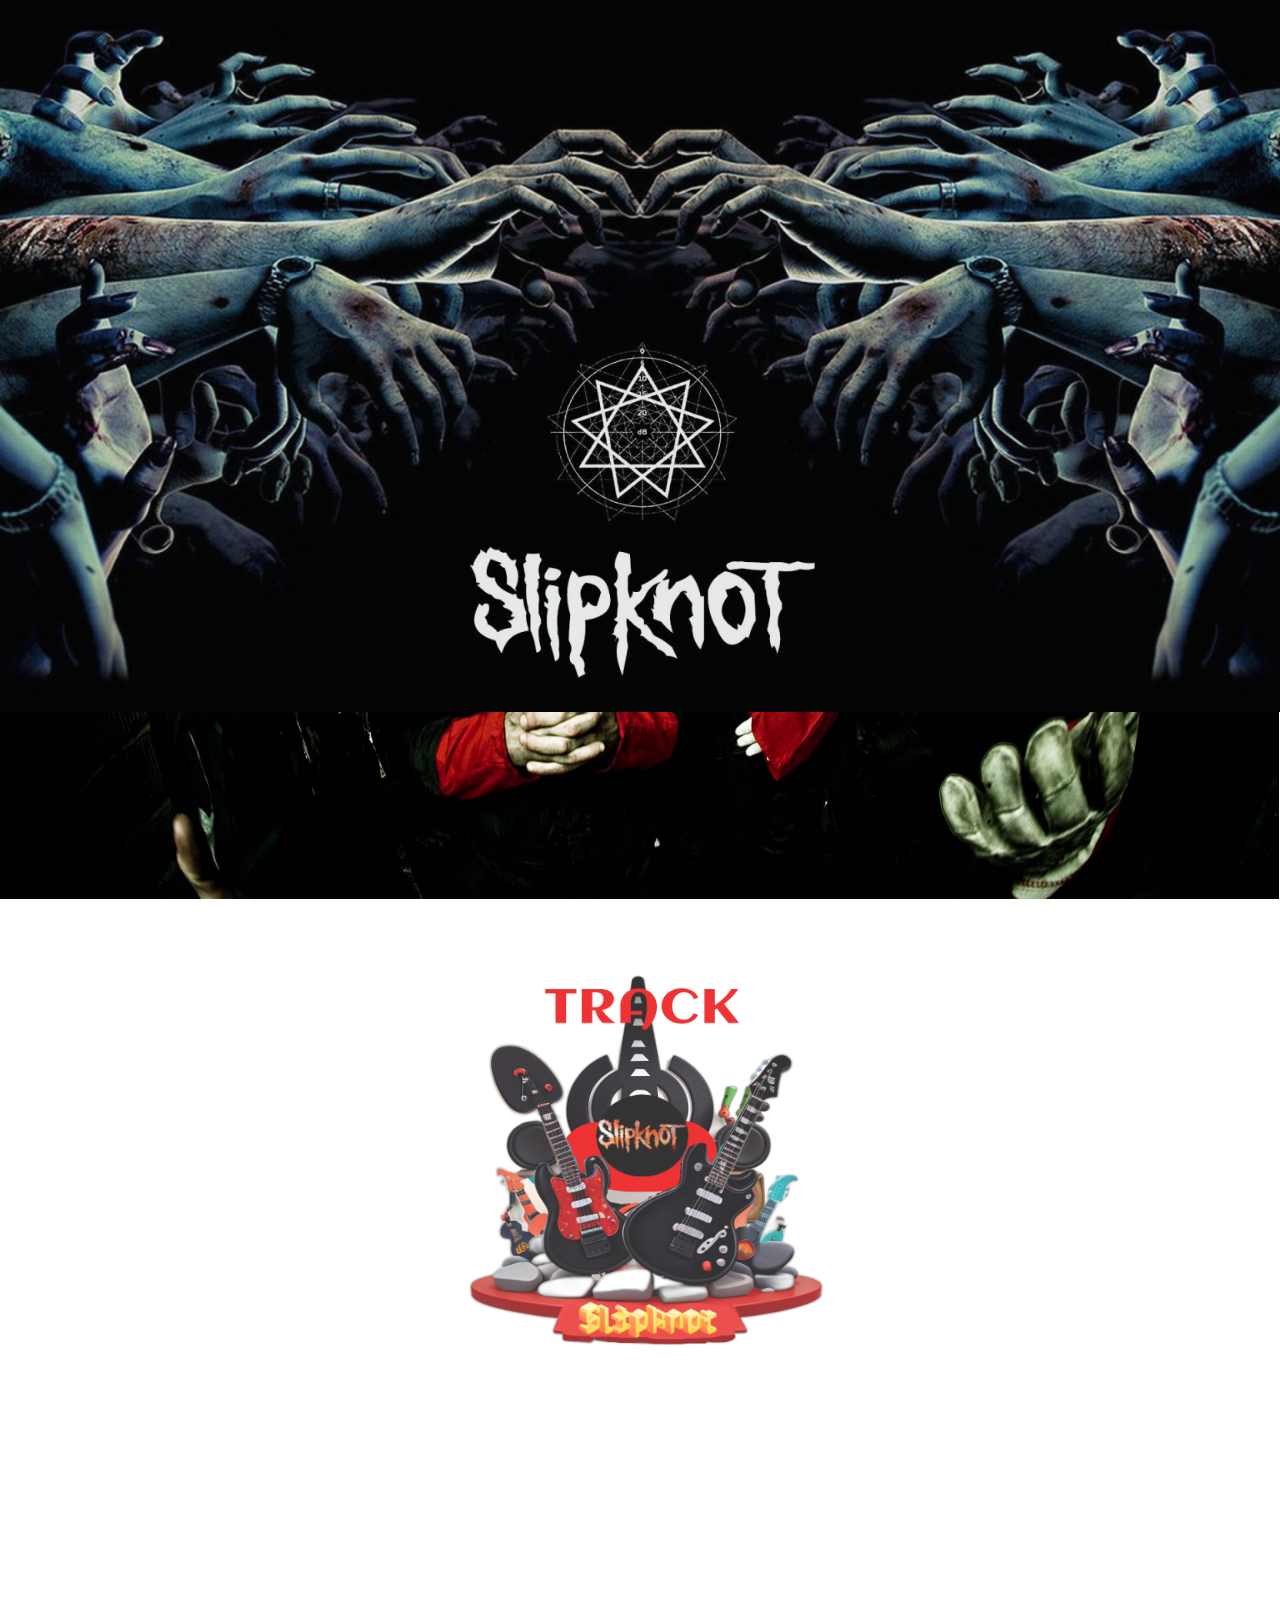
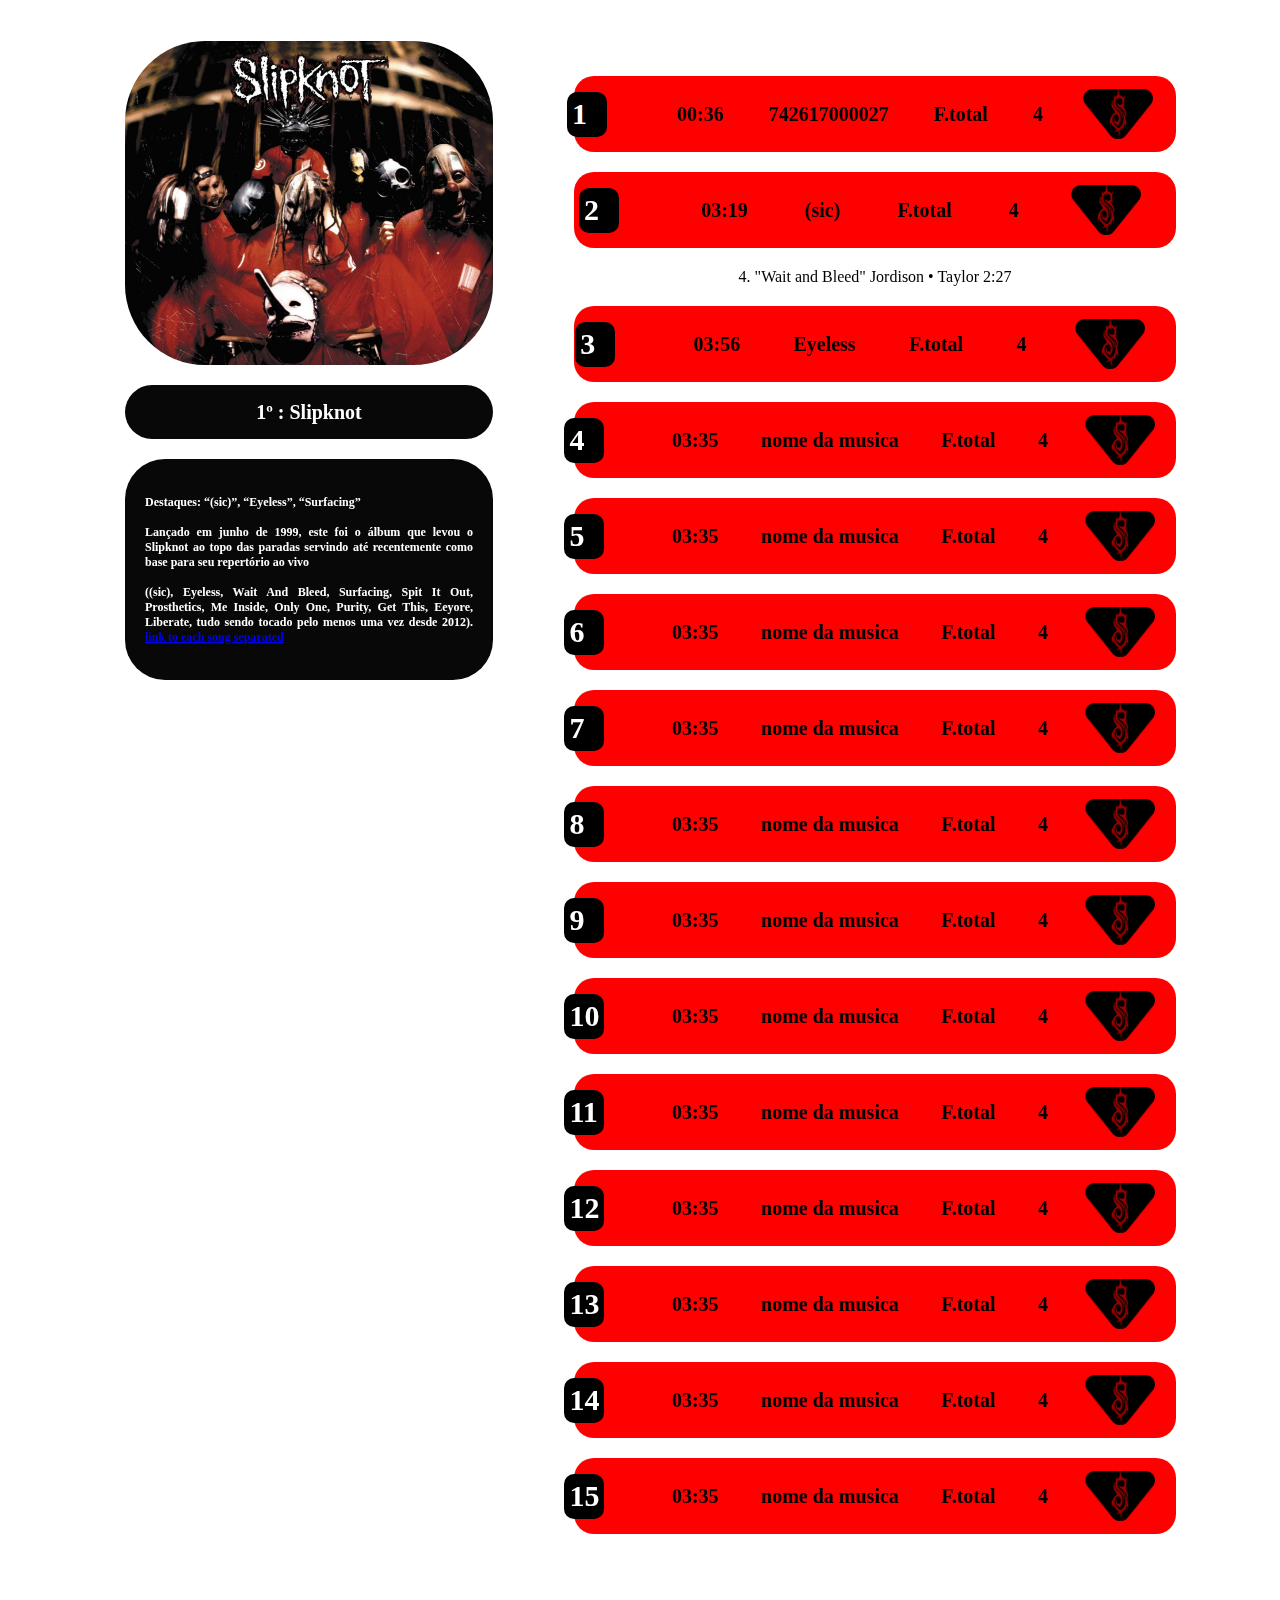
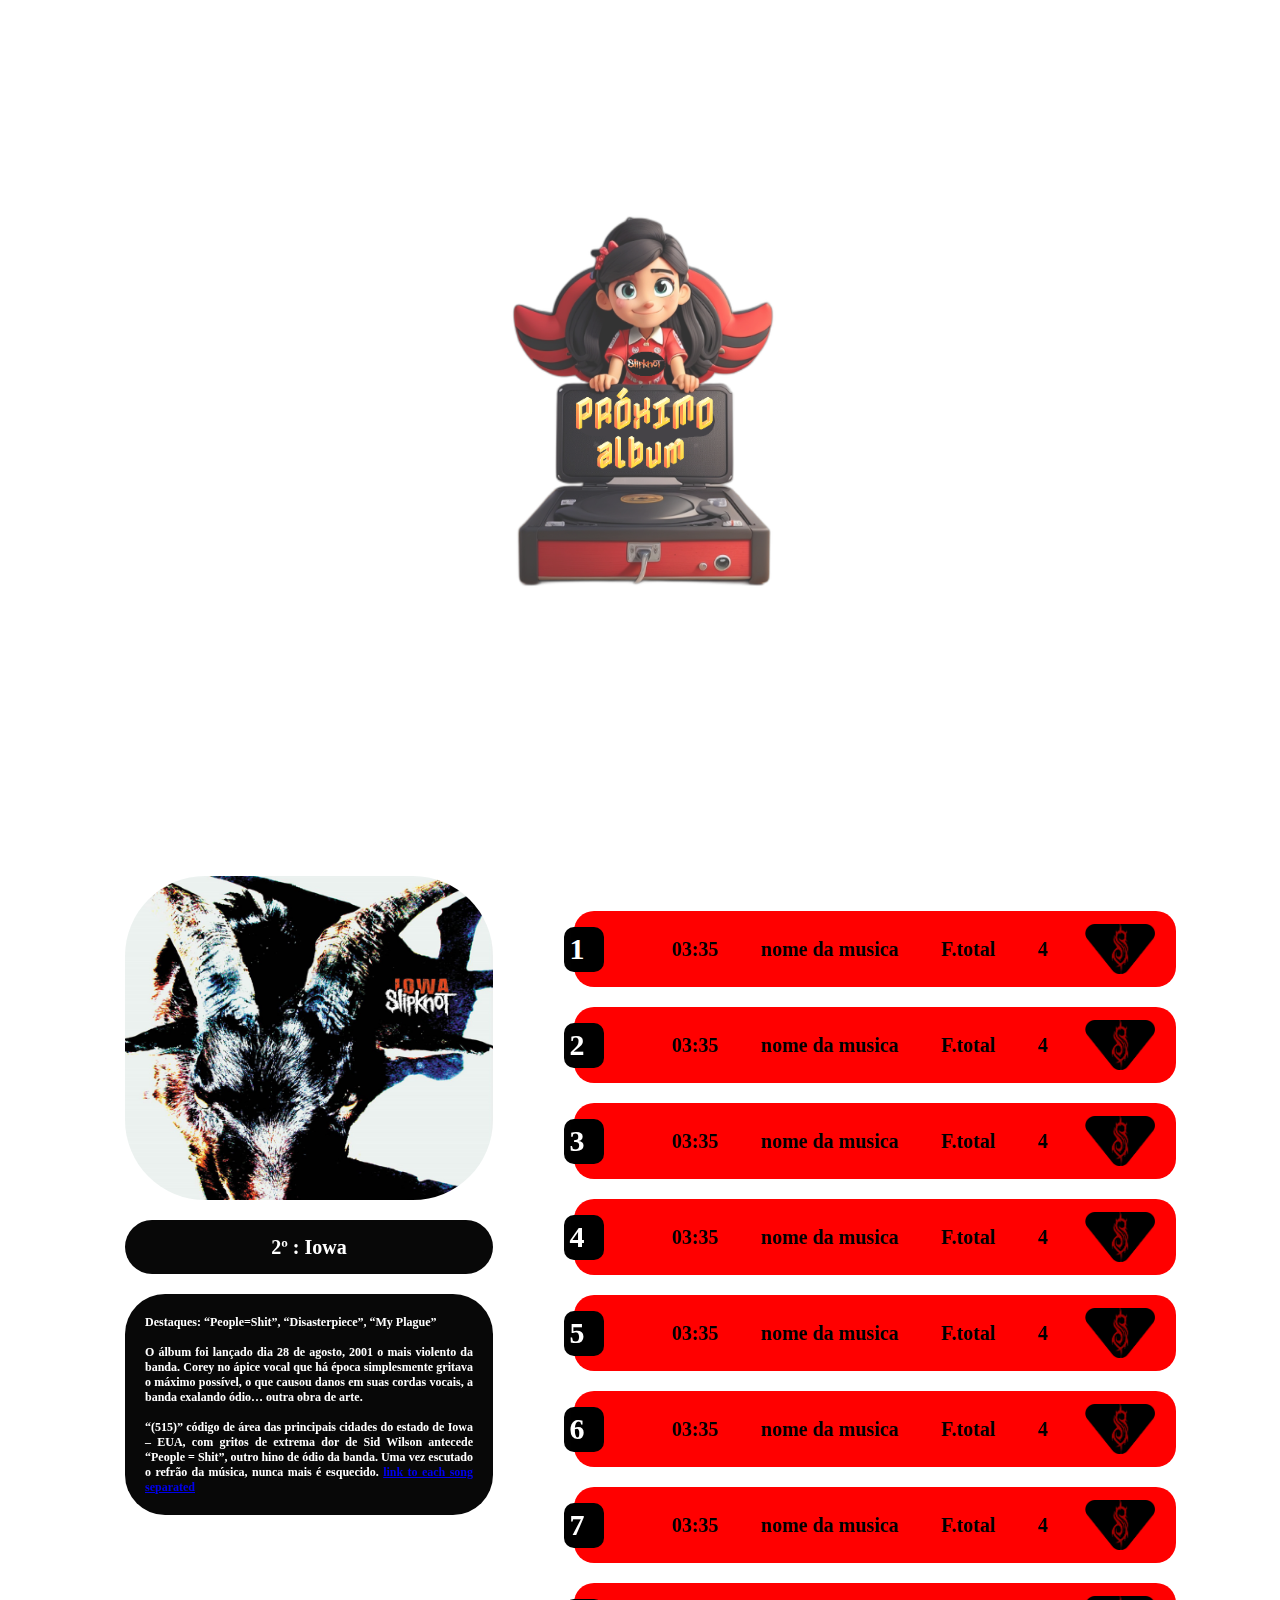
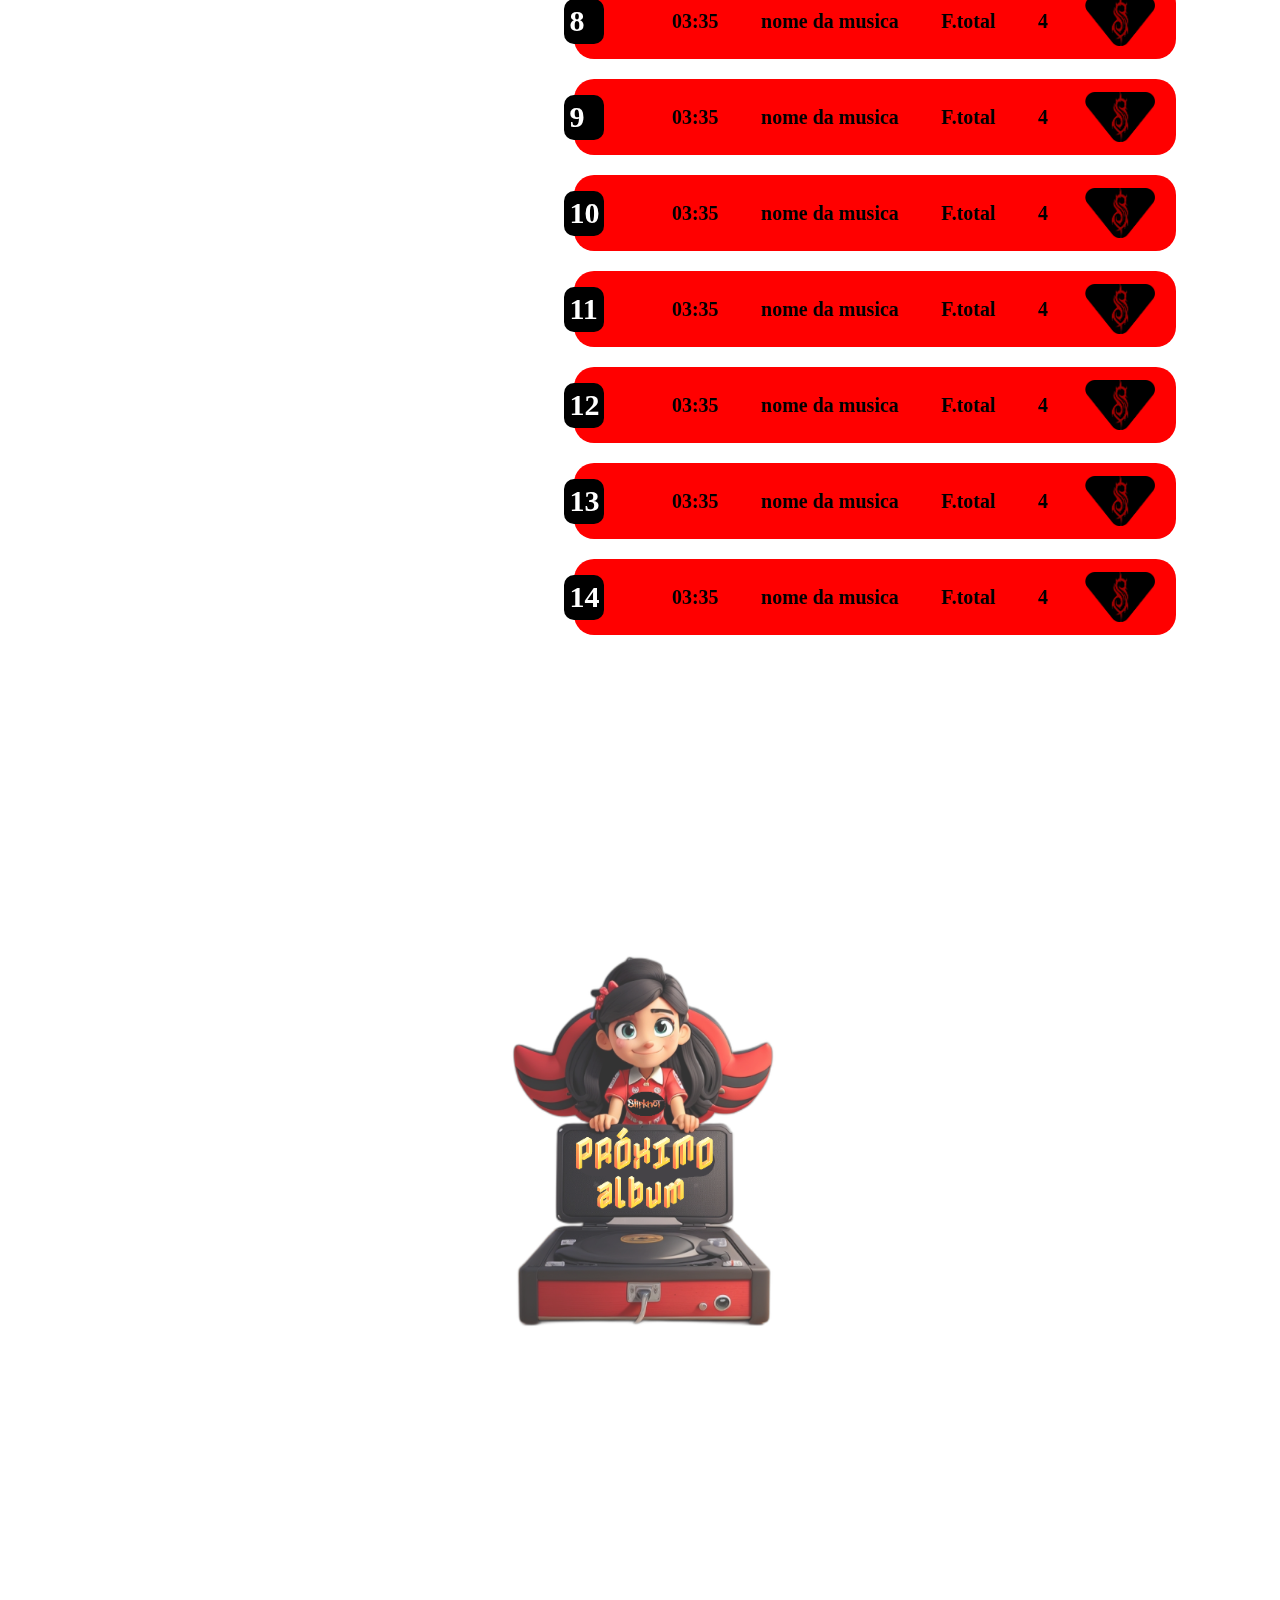
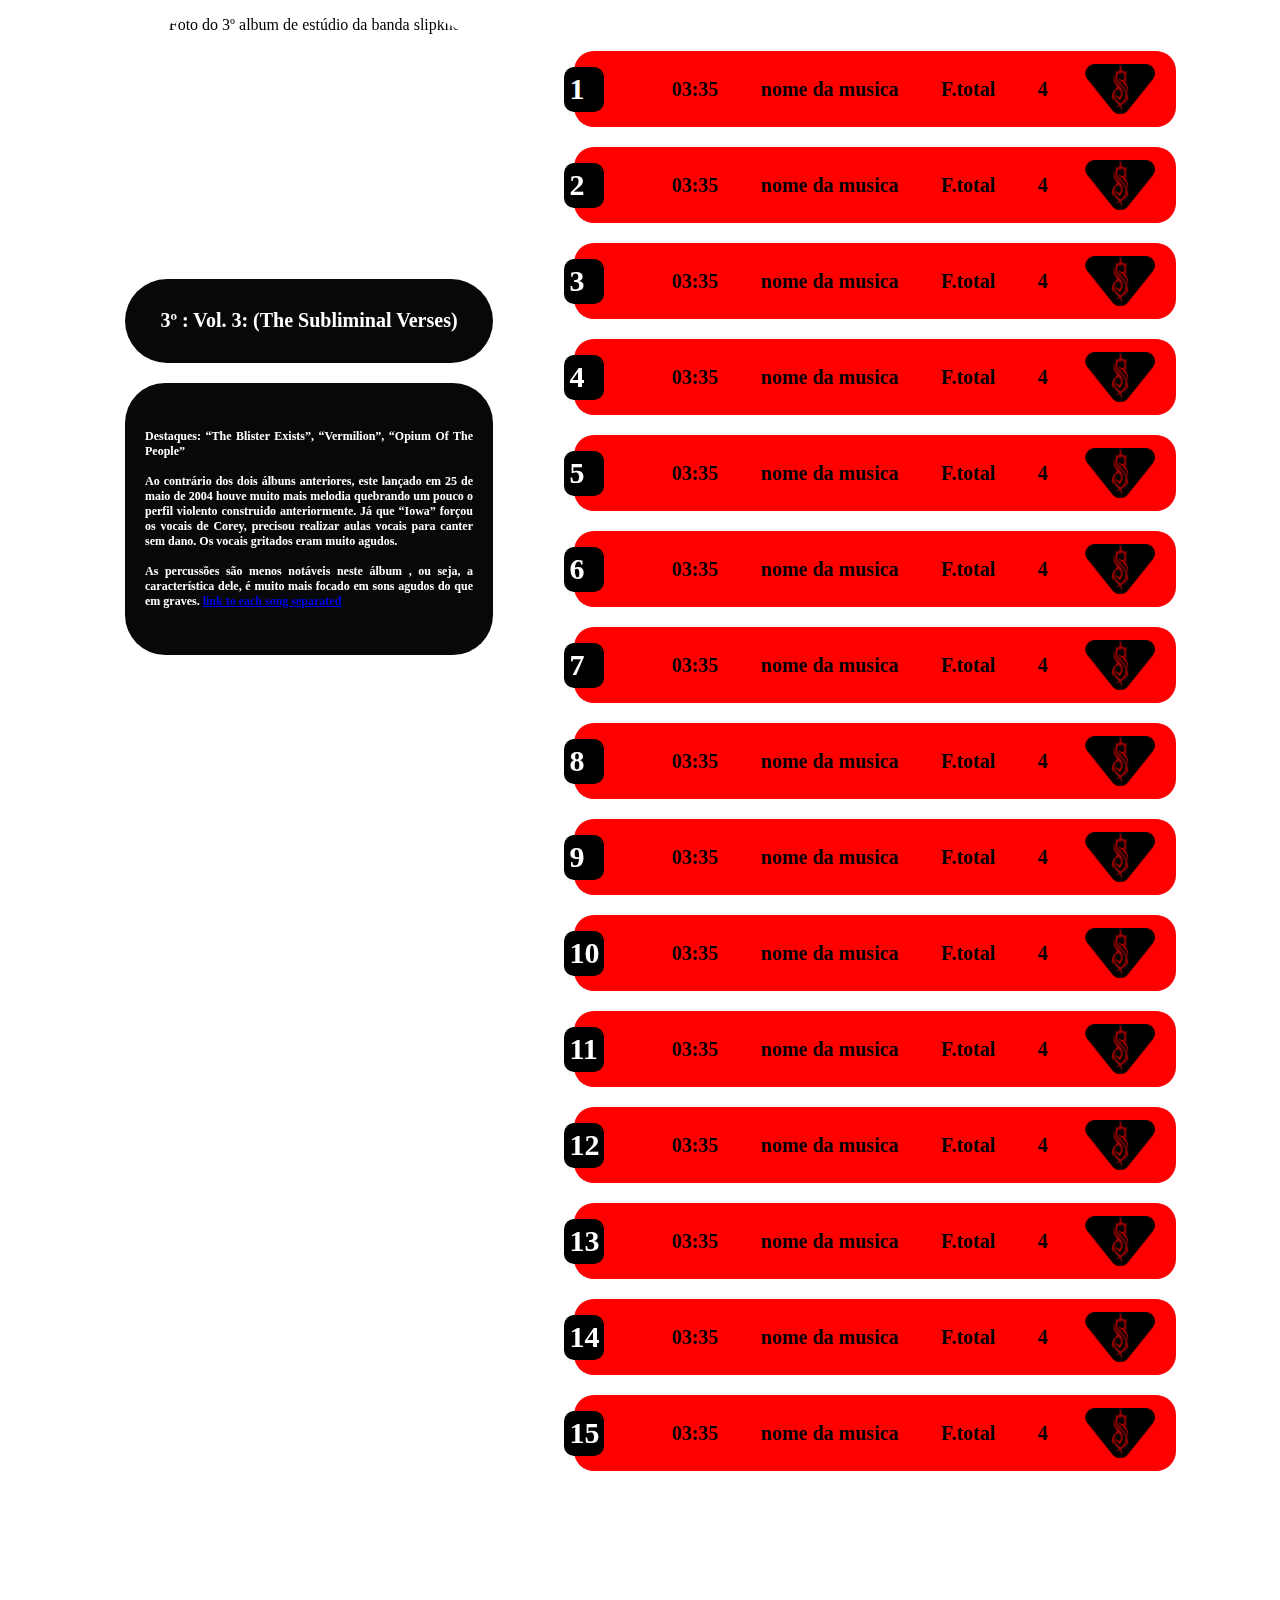
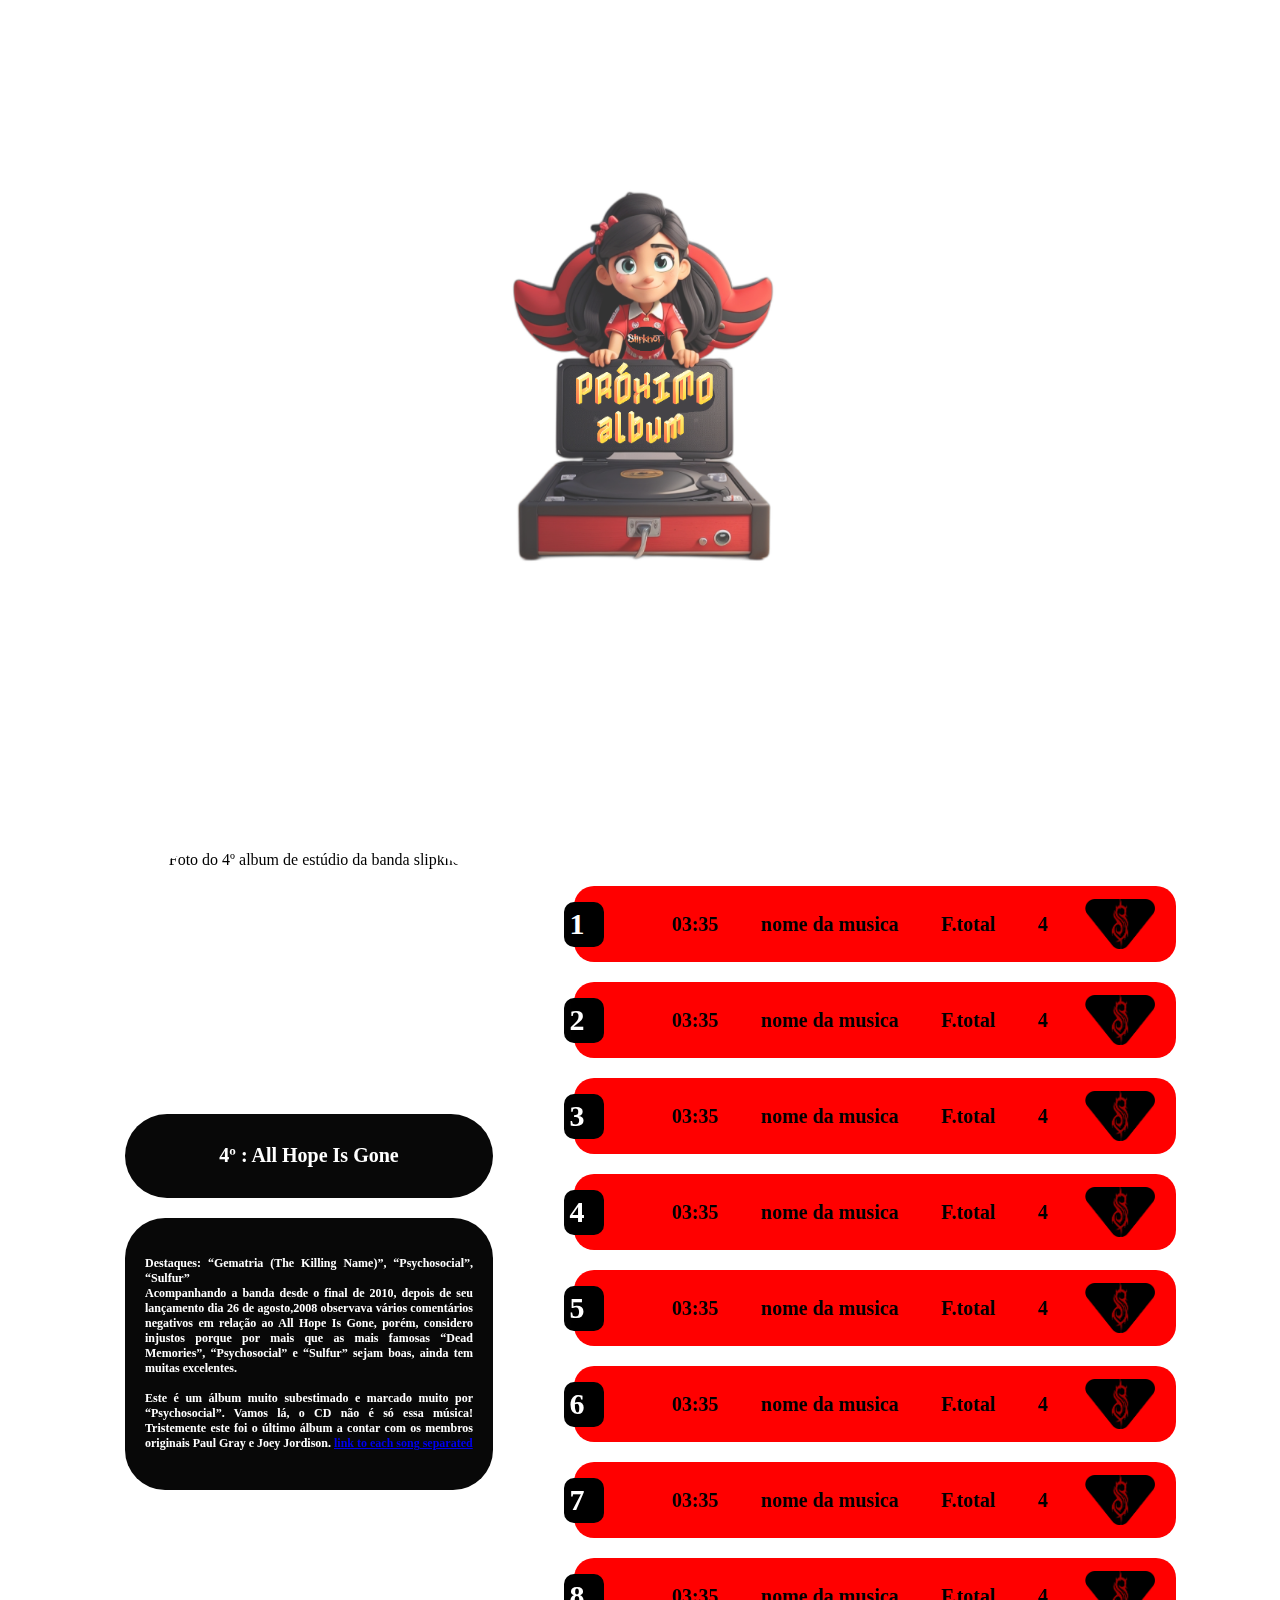
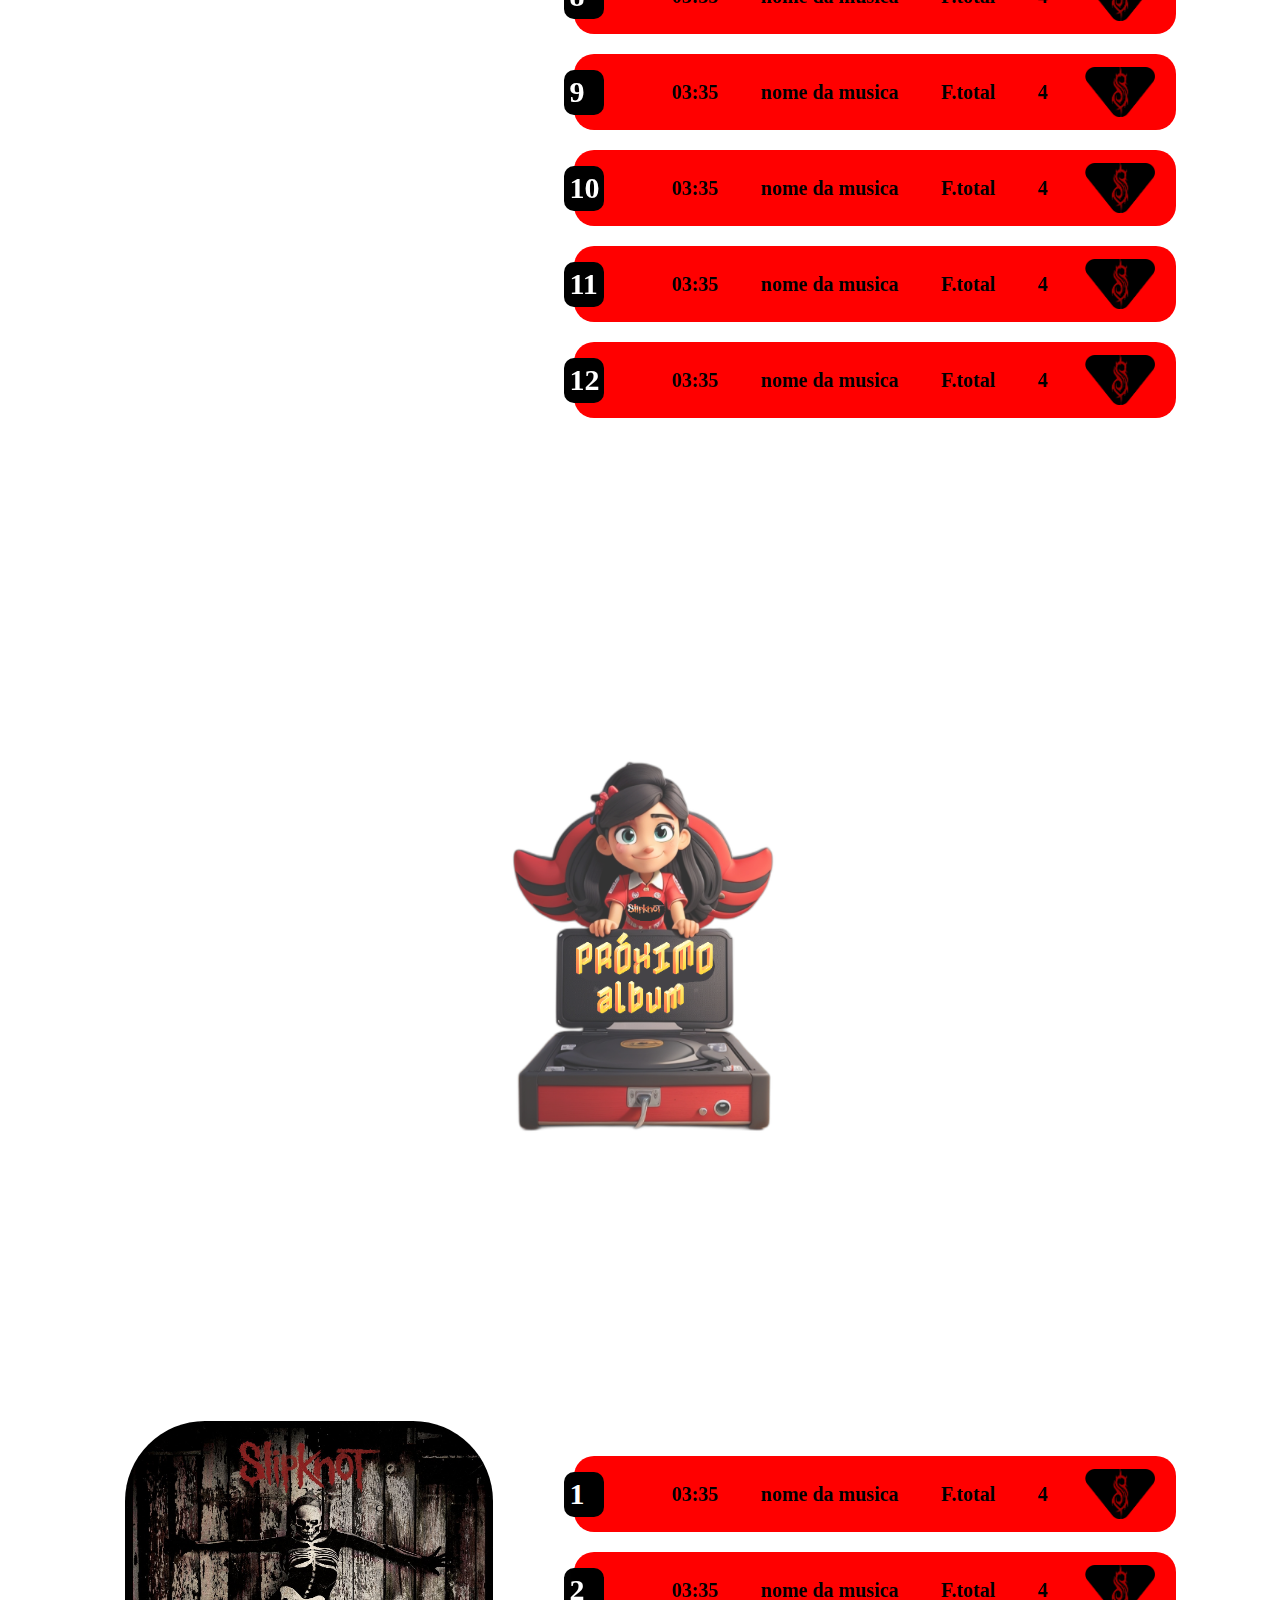
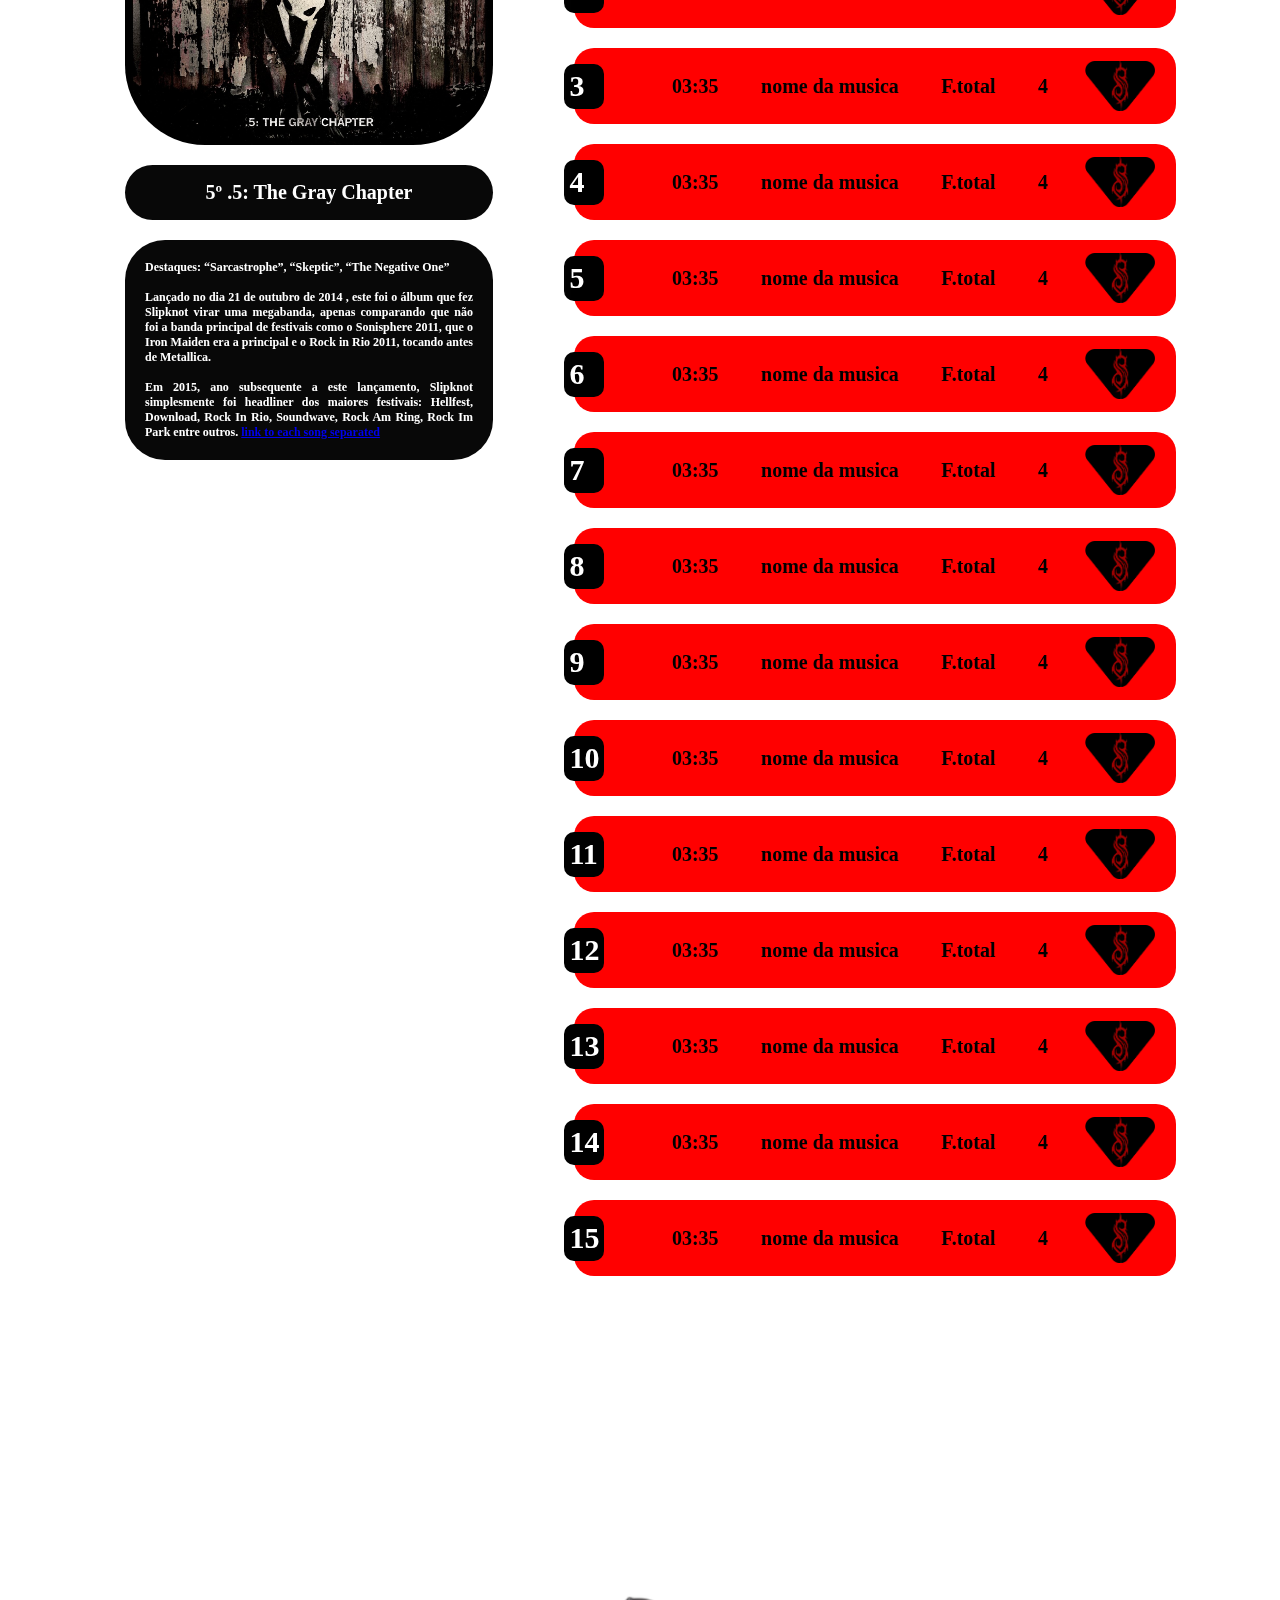
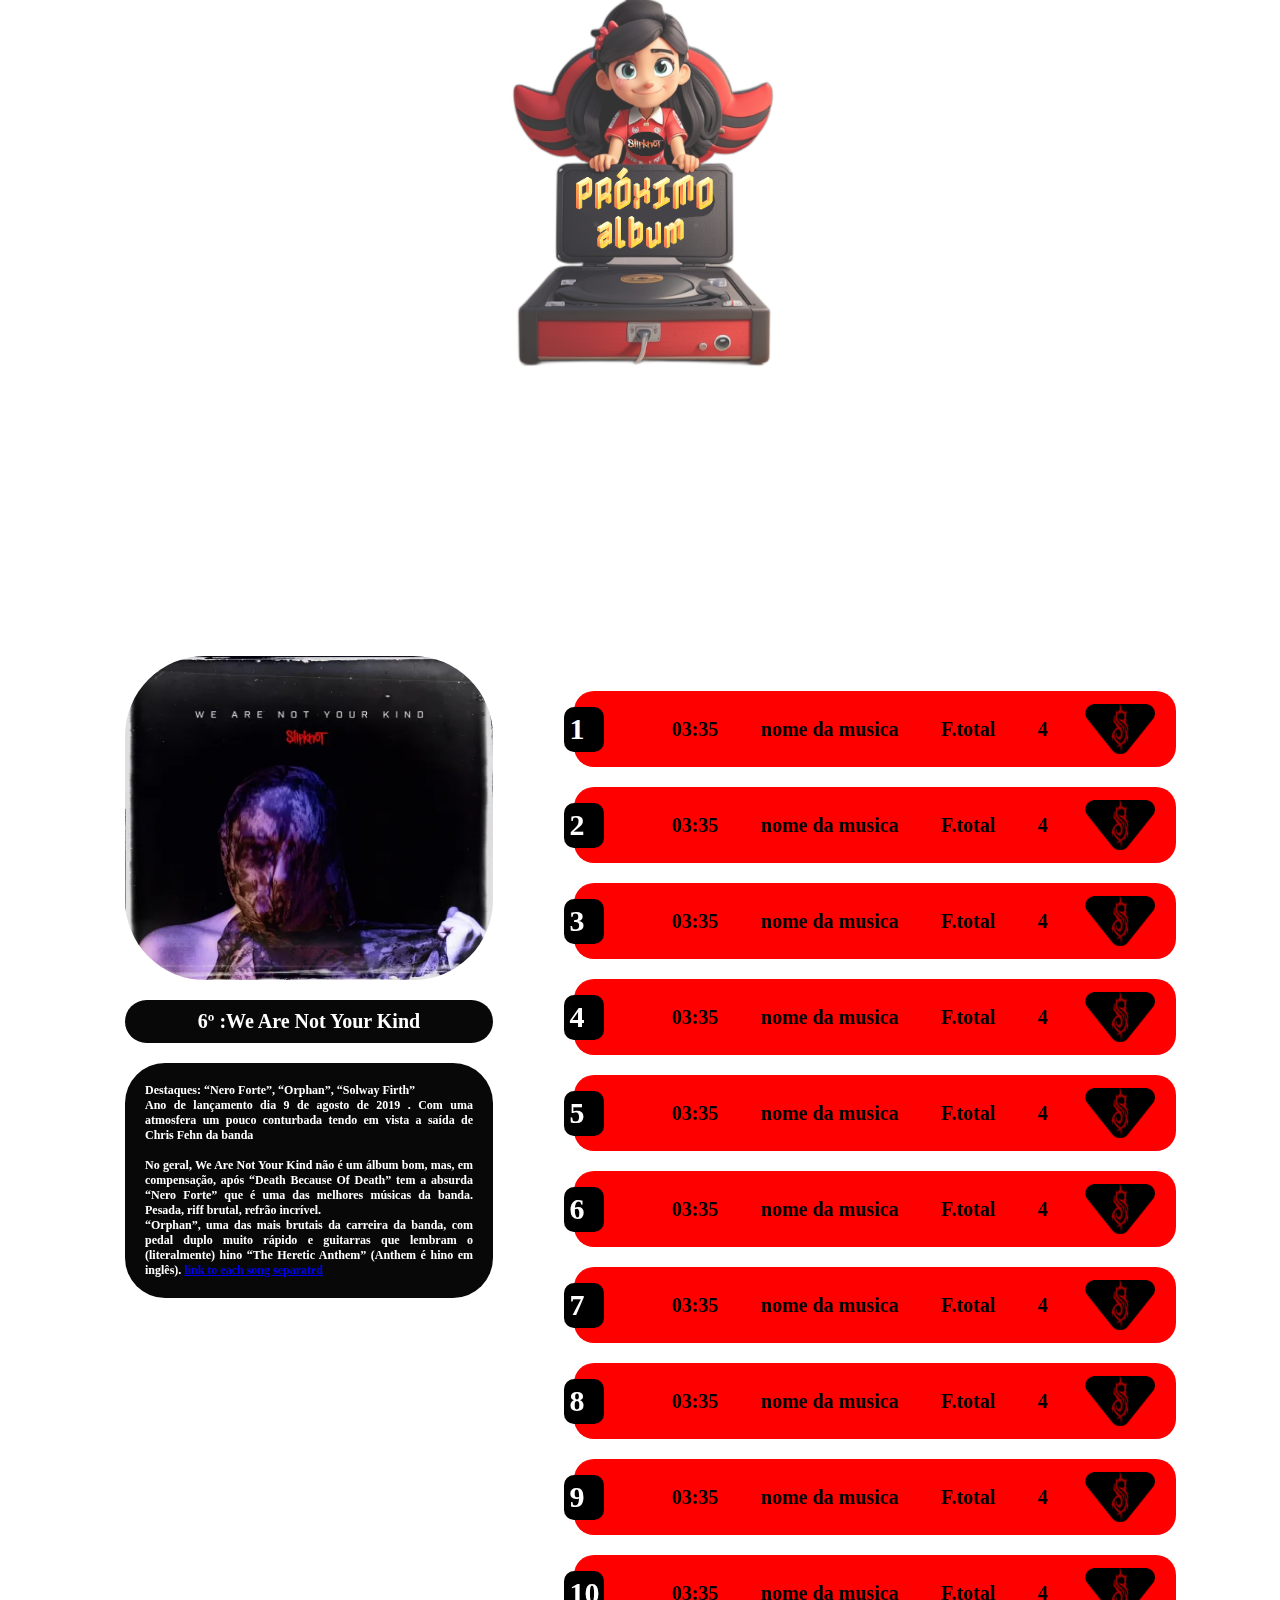
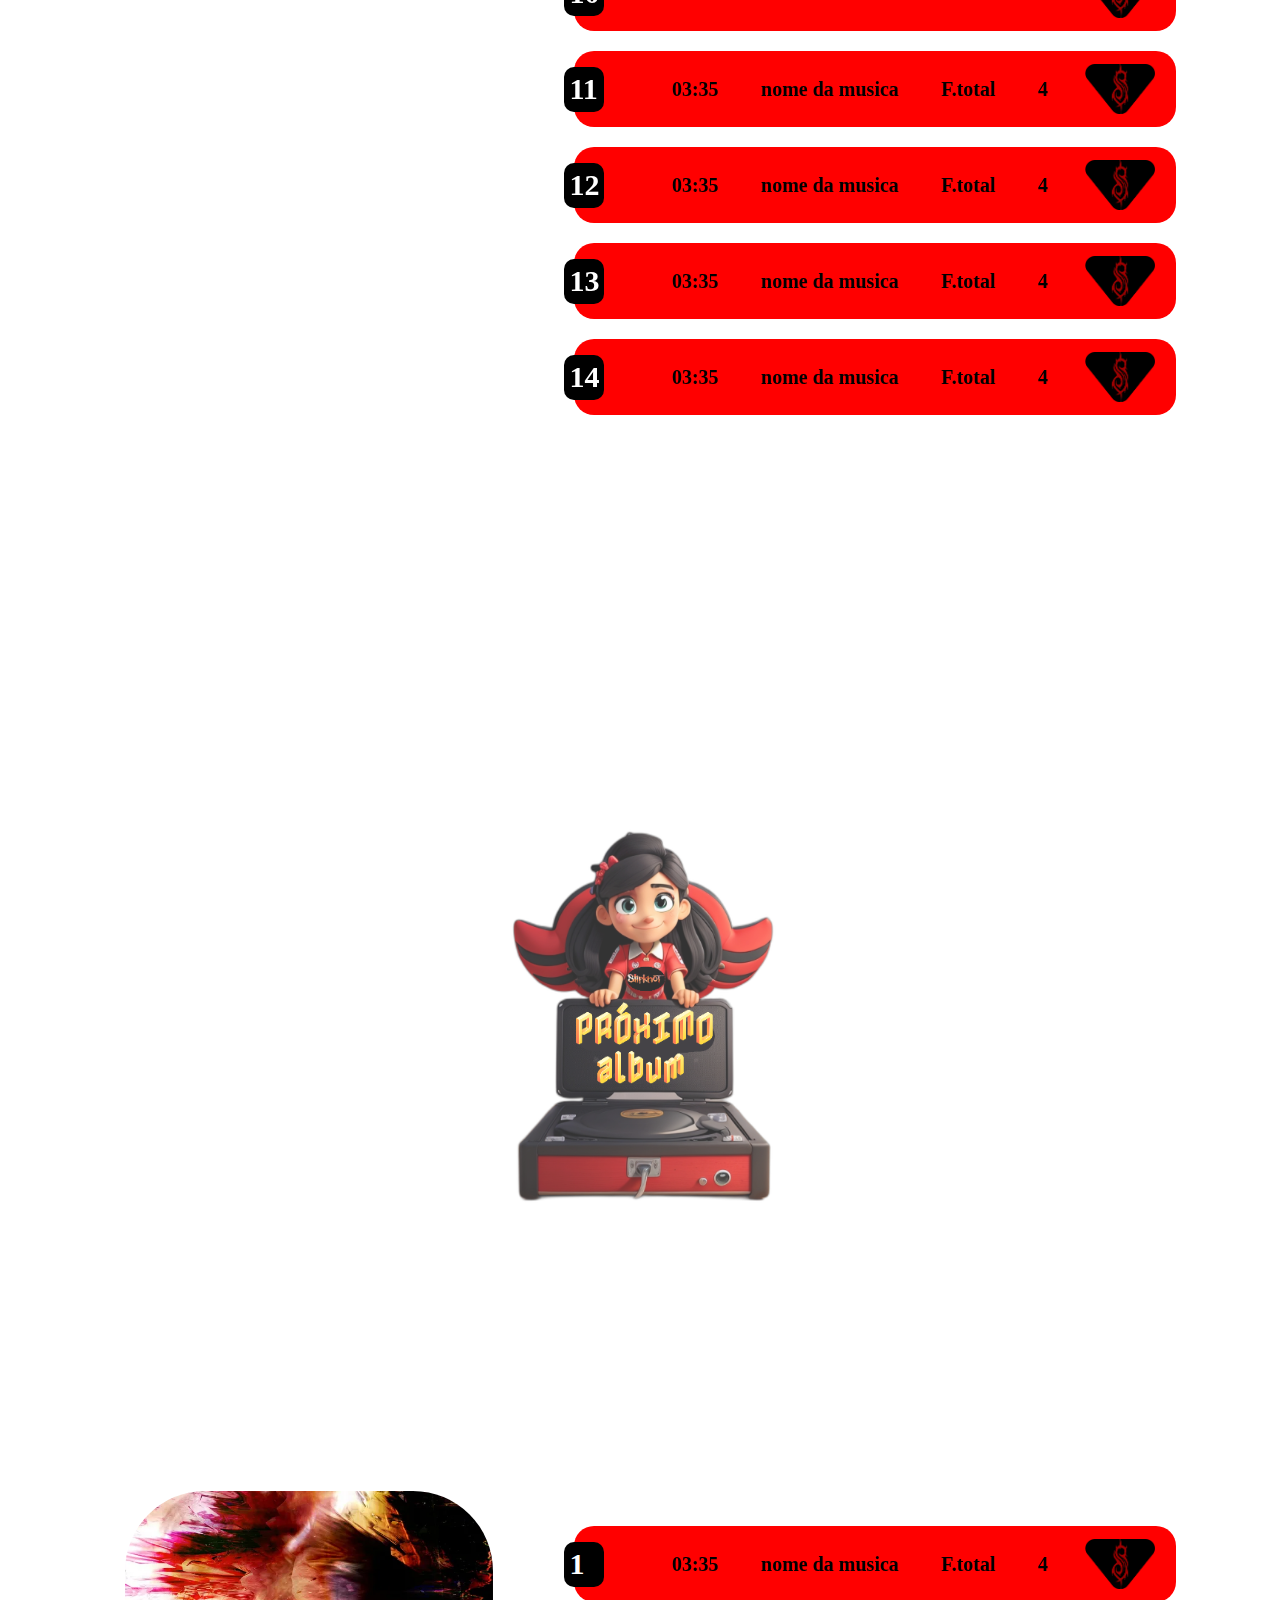
==== commit 66356af9: "add 3 musics from 1 album" ====
--- a/index.html
+++ b/index.html
@@ -46,10 +46,10 @@
                                   1
                                 </span>
                                 <span id="timeMusic">
-                                  03:35
-                                </span>
-                                <span id="titleMusic">
-                                  nome da musica 
+                                  00:36
+                                </span>
+                                <span id="titleMusic">
+                                  742617000027
                                 </span>
                                 <span id="HowManyPhasesHave">
                                   F.total 
@@ -67,32 +67,33 @@
                                   2
                                 </span>
                                 <span id="timeMusic">
-                                  03:35
-                                </span>
-                                <span id="titleMusic">
-                                  nome da musica 
-                                </span>
-                                <span id="HowManyPhasesHave">
-                                  F.total 
-                                </span>
-                                <span id="RepeatPhases">
-                                  4
-                                </span>
-
-                                <img src="./imgs/flip.png" >
-                                
-
-              </section>
-
+                                  03:19
+                                </span>
+                                <span id="titleMusic">
+                                  (sic) 
+                                </span>
+                                <span id="HowManyPhasesHave">
+                                  F.total 
+                                </span>
+                                <span id="RepeatPhases">
+                                  4
+                                </span>
+
+                                <img src="./imgs/flip.png" >
+                                
+
+              </section>
+              
+              4.	"Wait and Bleed"	Jordison • Taylor	2:27
               <section id="m3">
                                 <span id="sequence">
                                   3
                                 </span>
                                 <span id="timeMusic">
-                                  03:35
-                                </span>
-                                <span id="titleMusic">
-                                  nome da musica 
+                                  03:56 
+                                </span>
+                                <span id="titleMusic">
+                                  Eyeless	
                                 </span>
                                 <span id="HowManyPhasesHave">
                                   F.total 
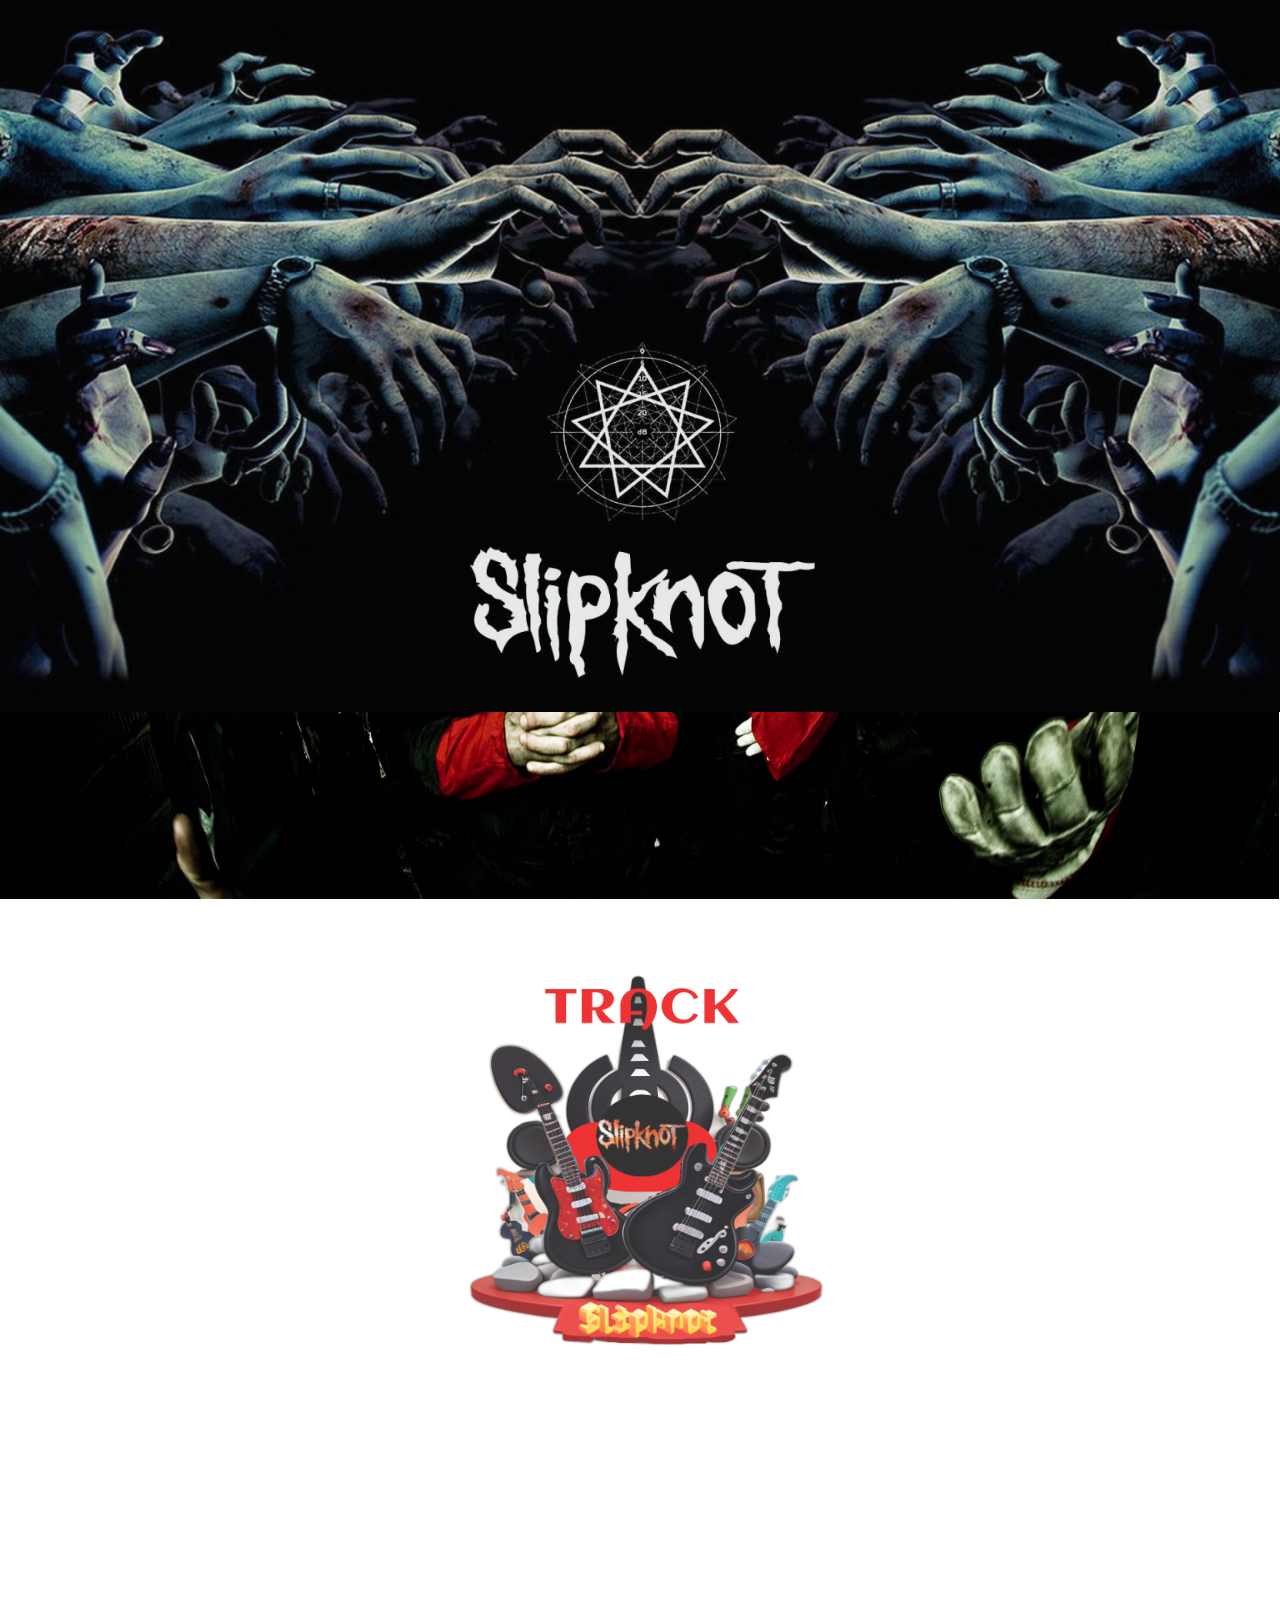
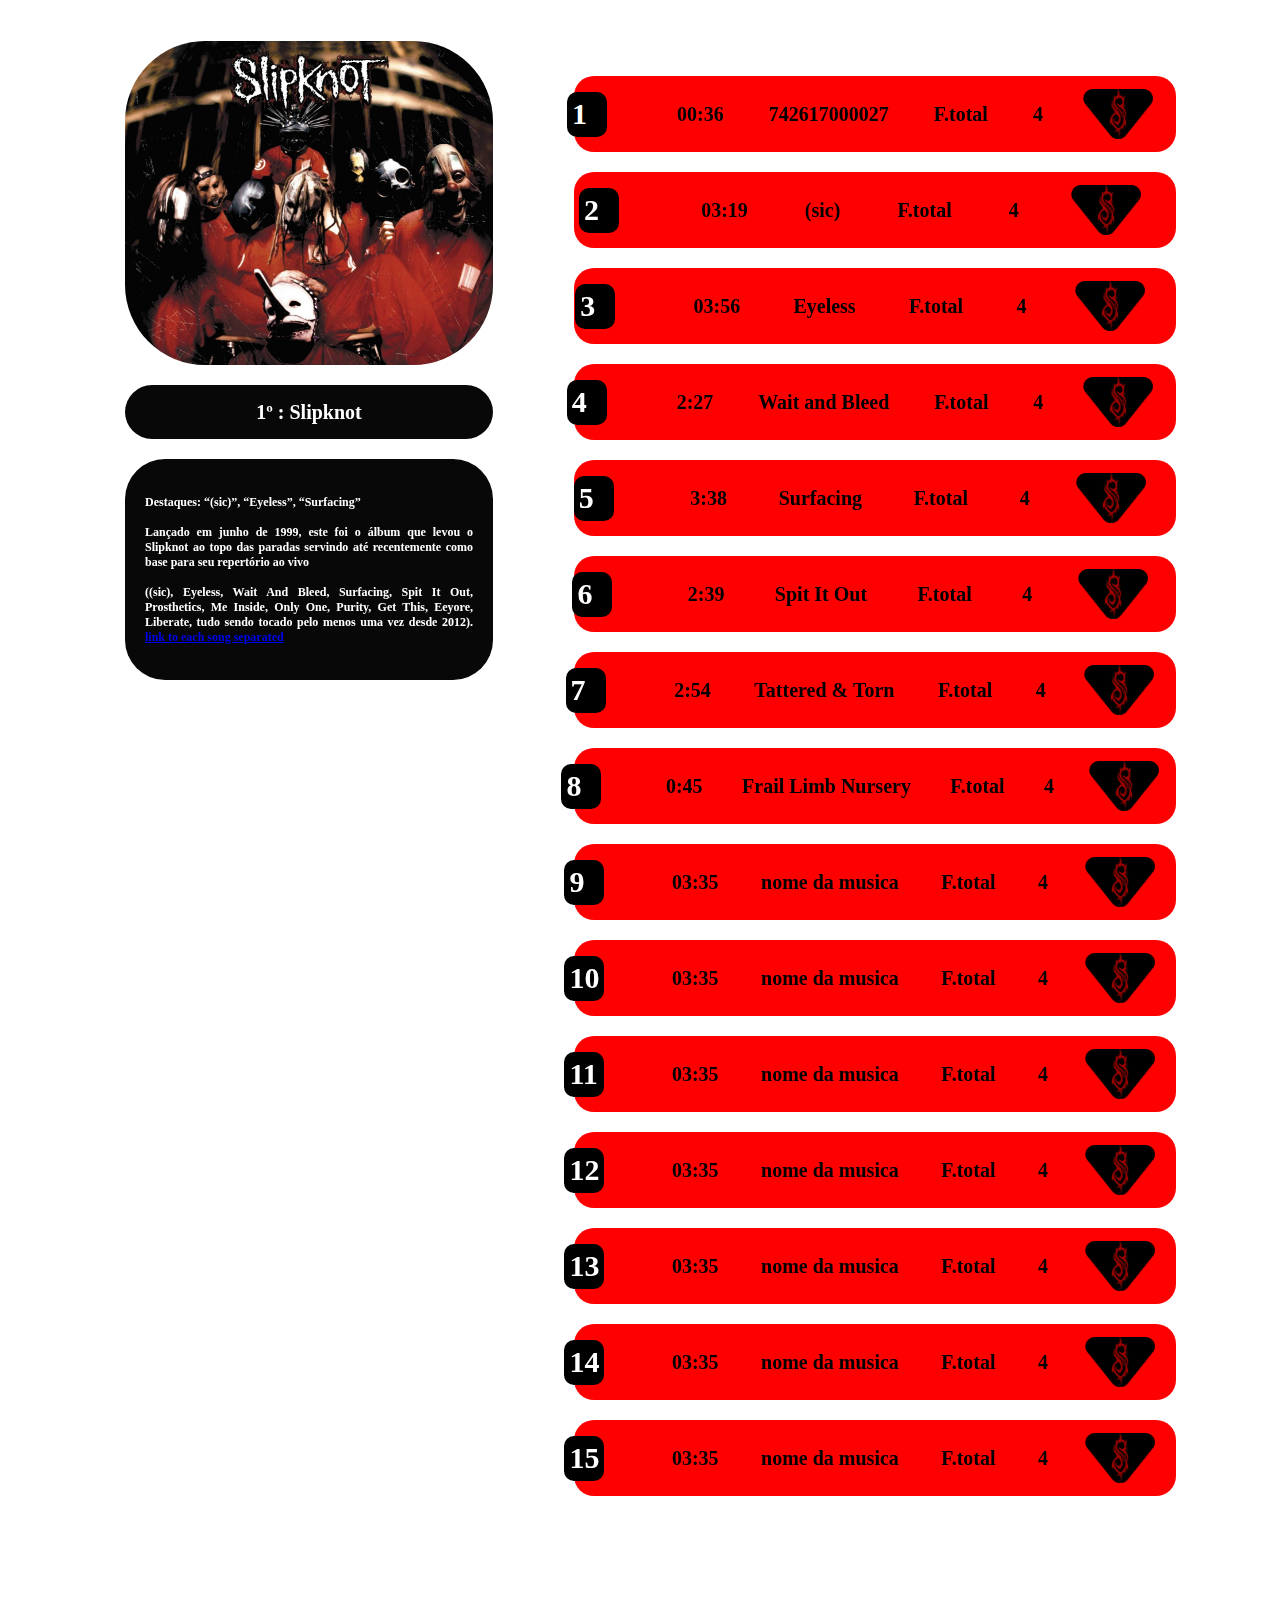
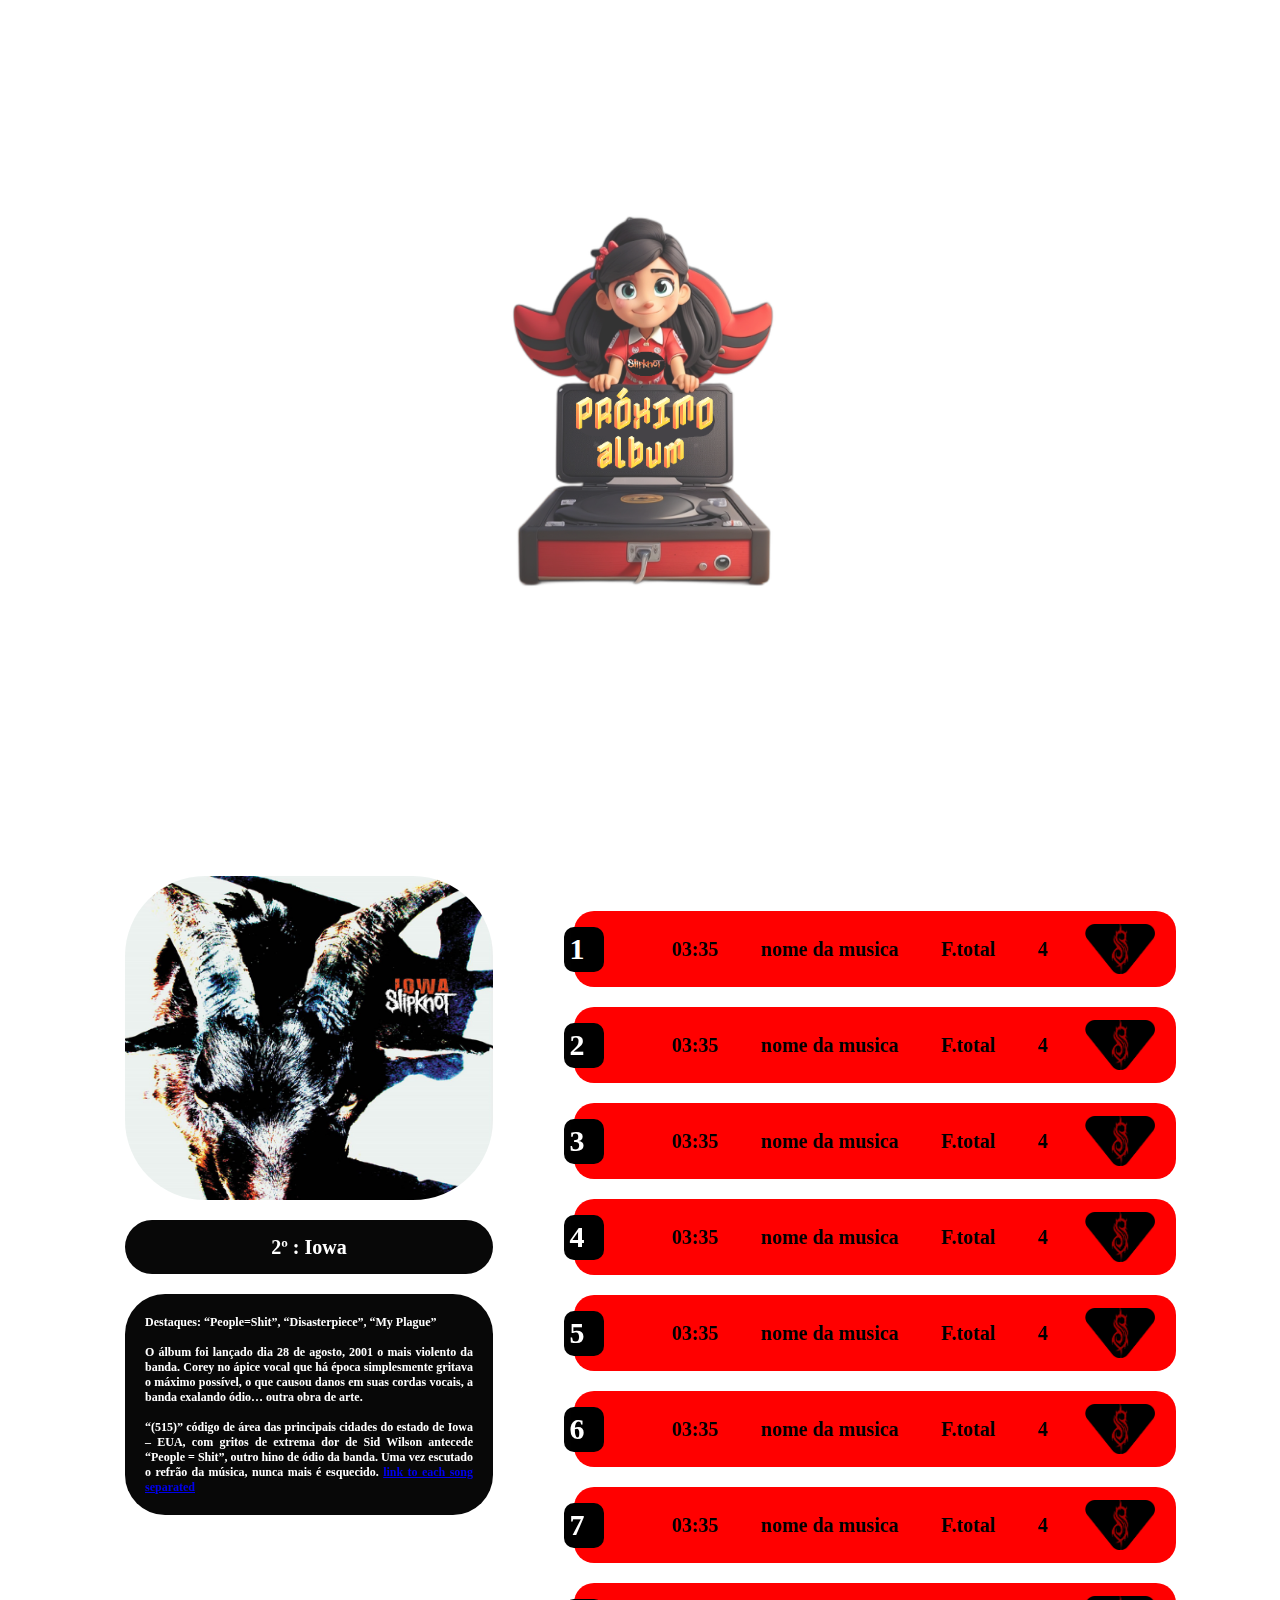
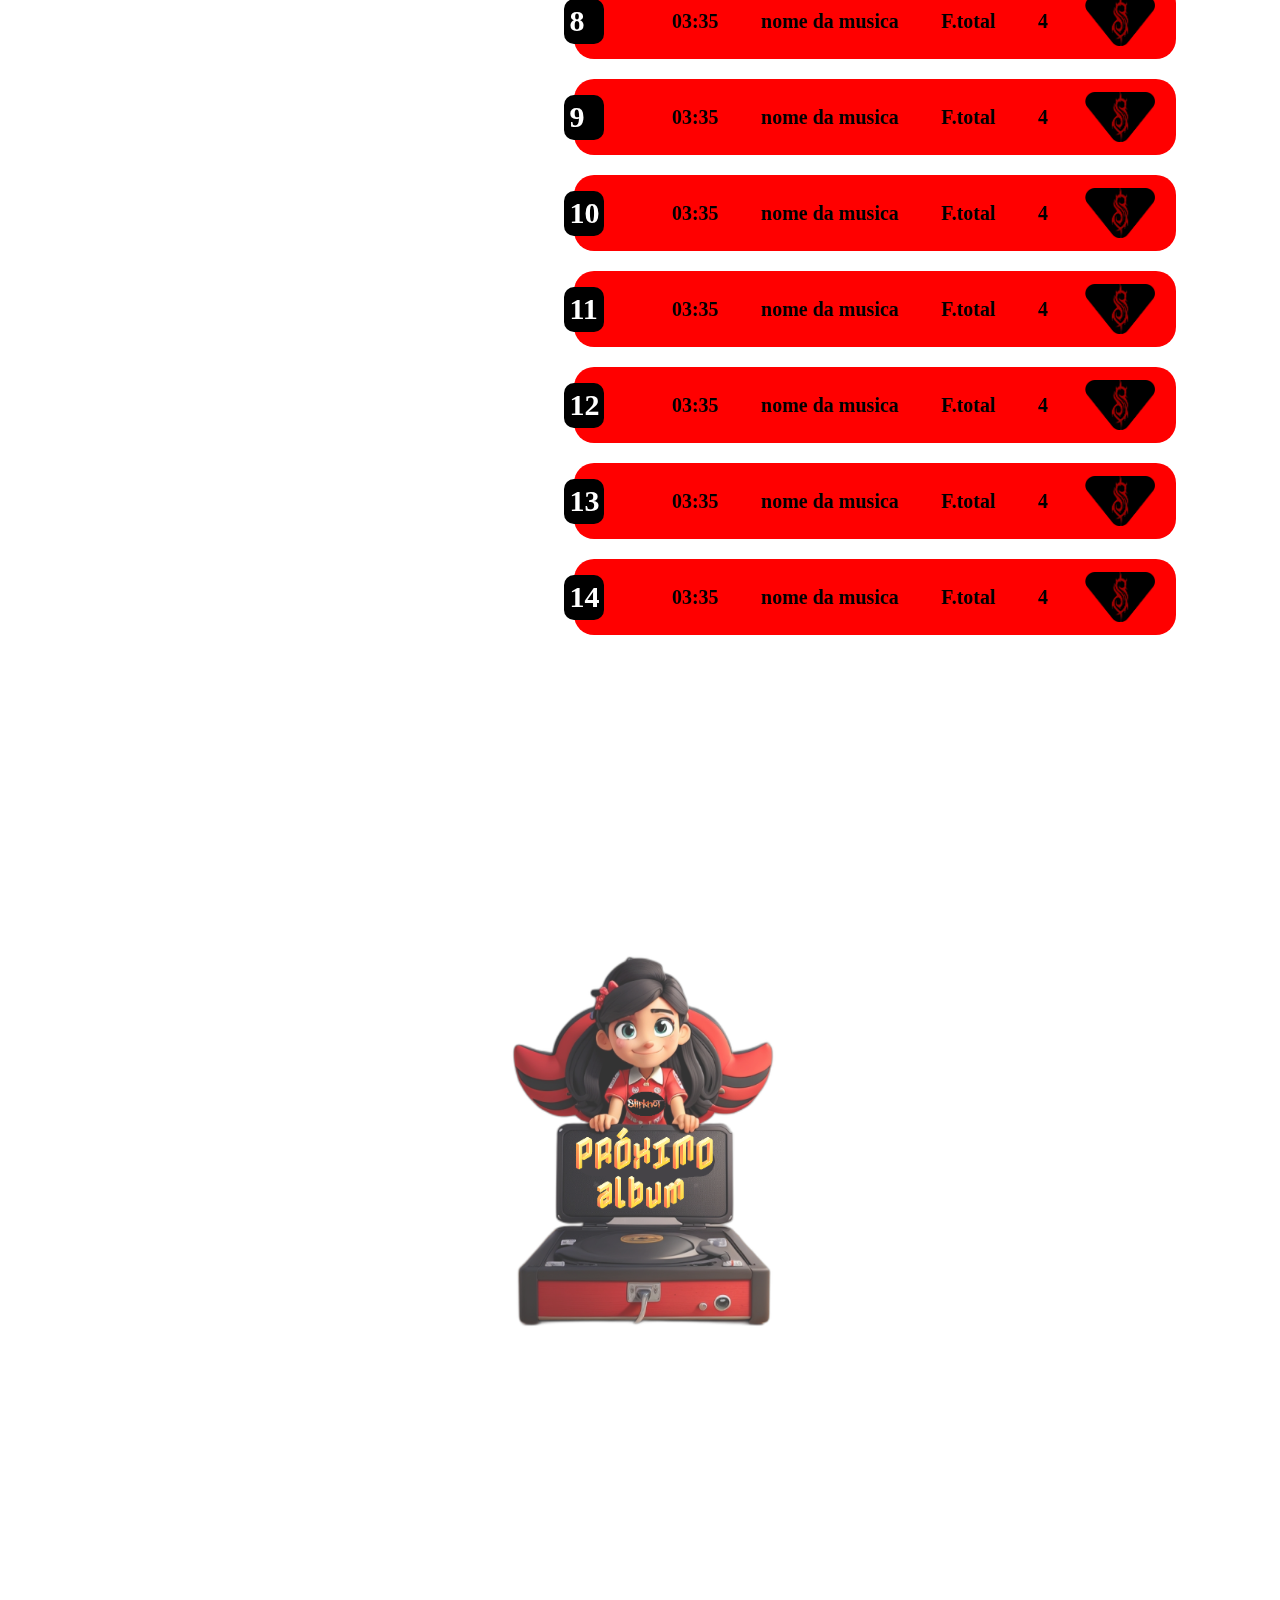
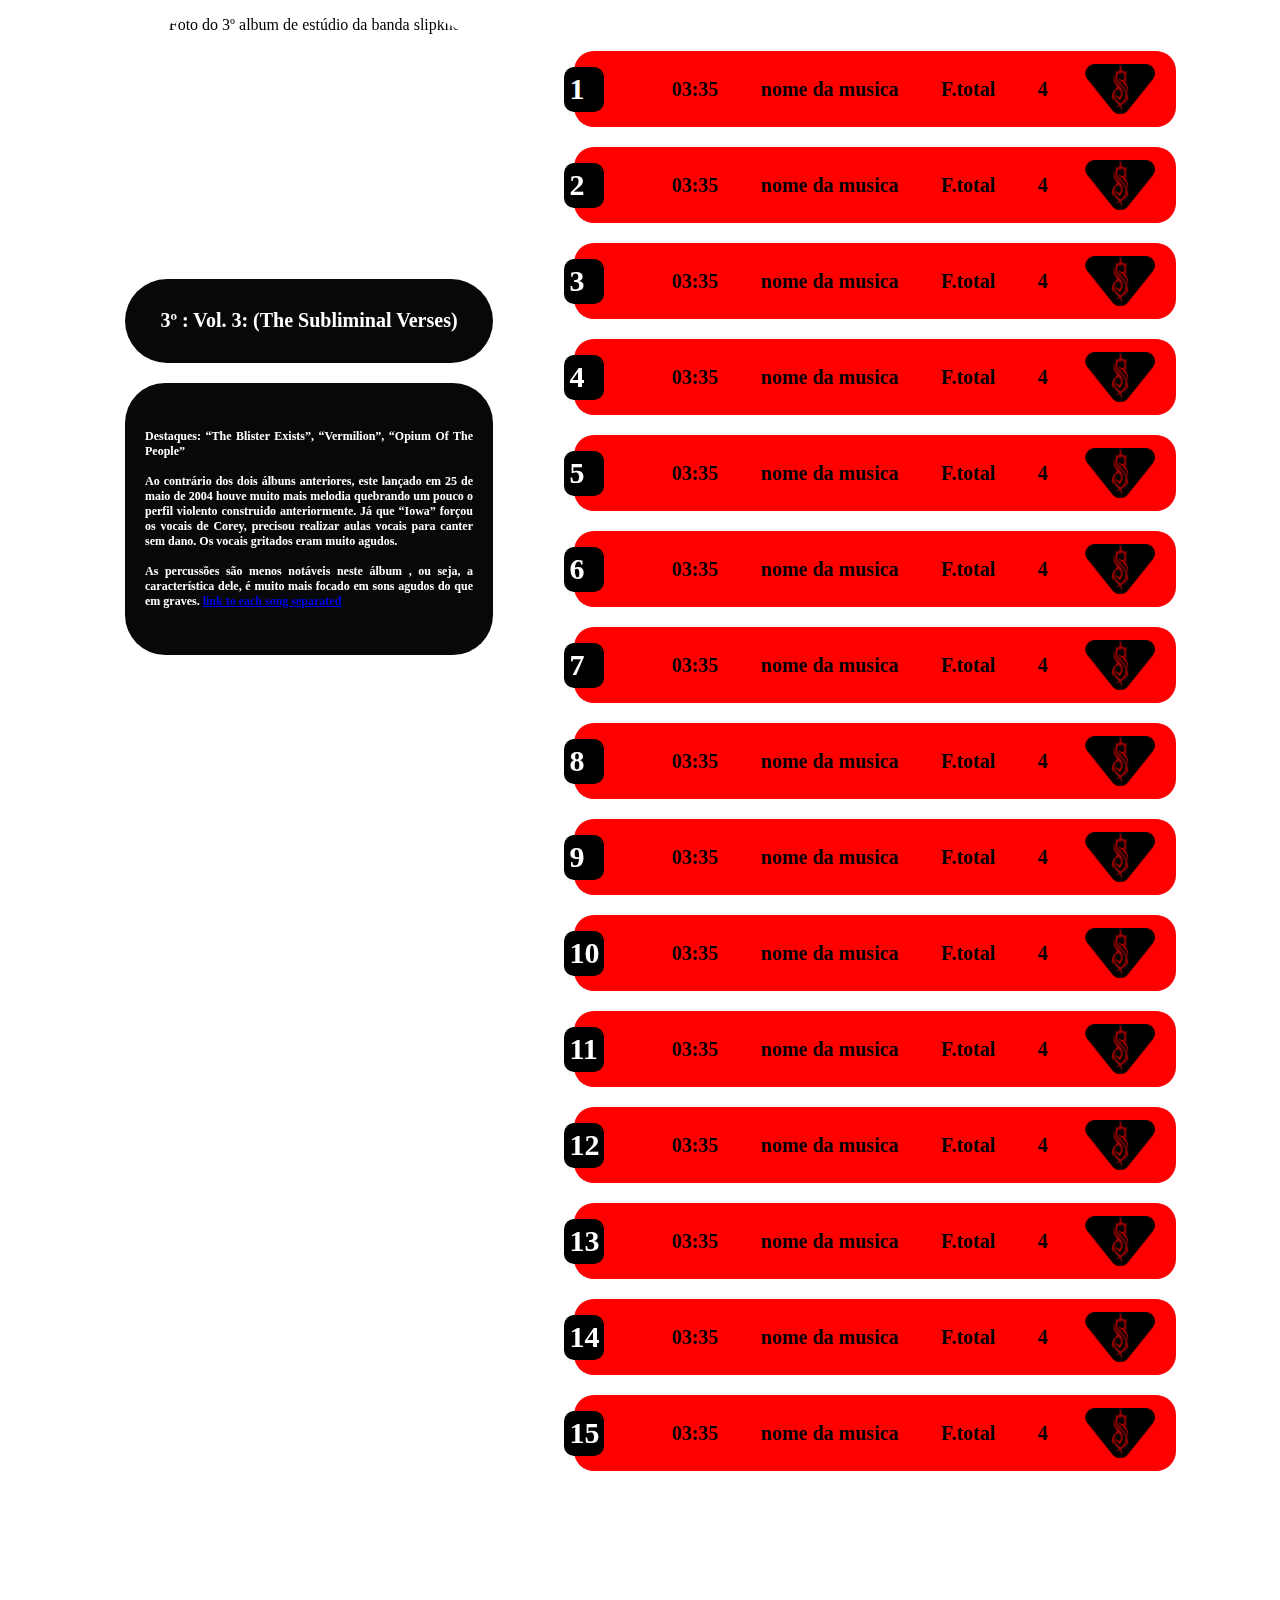
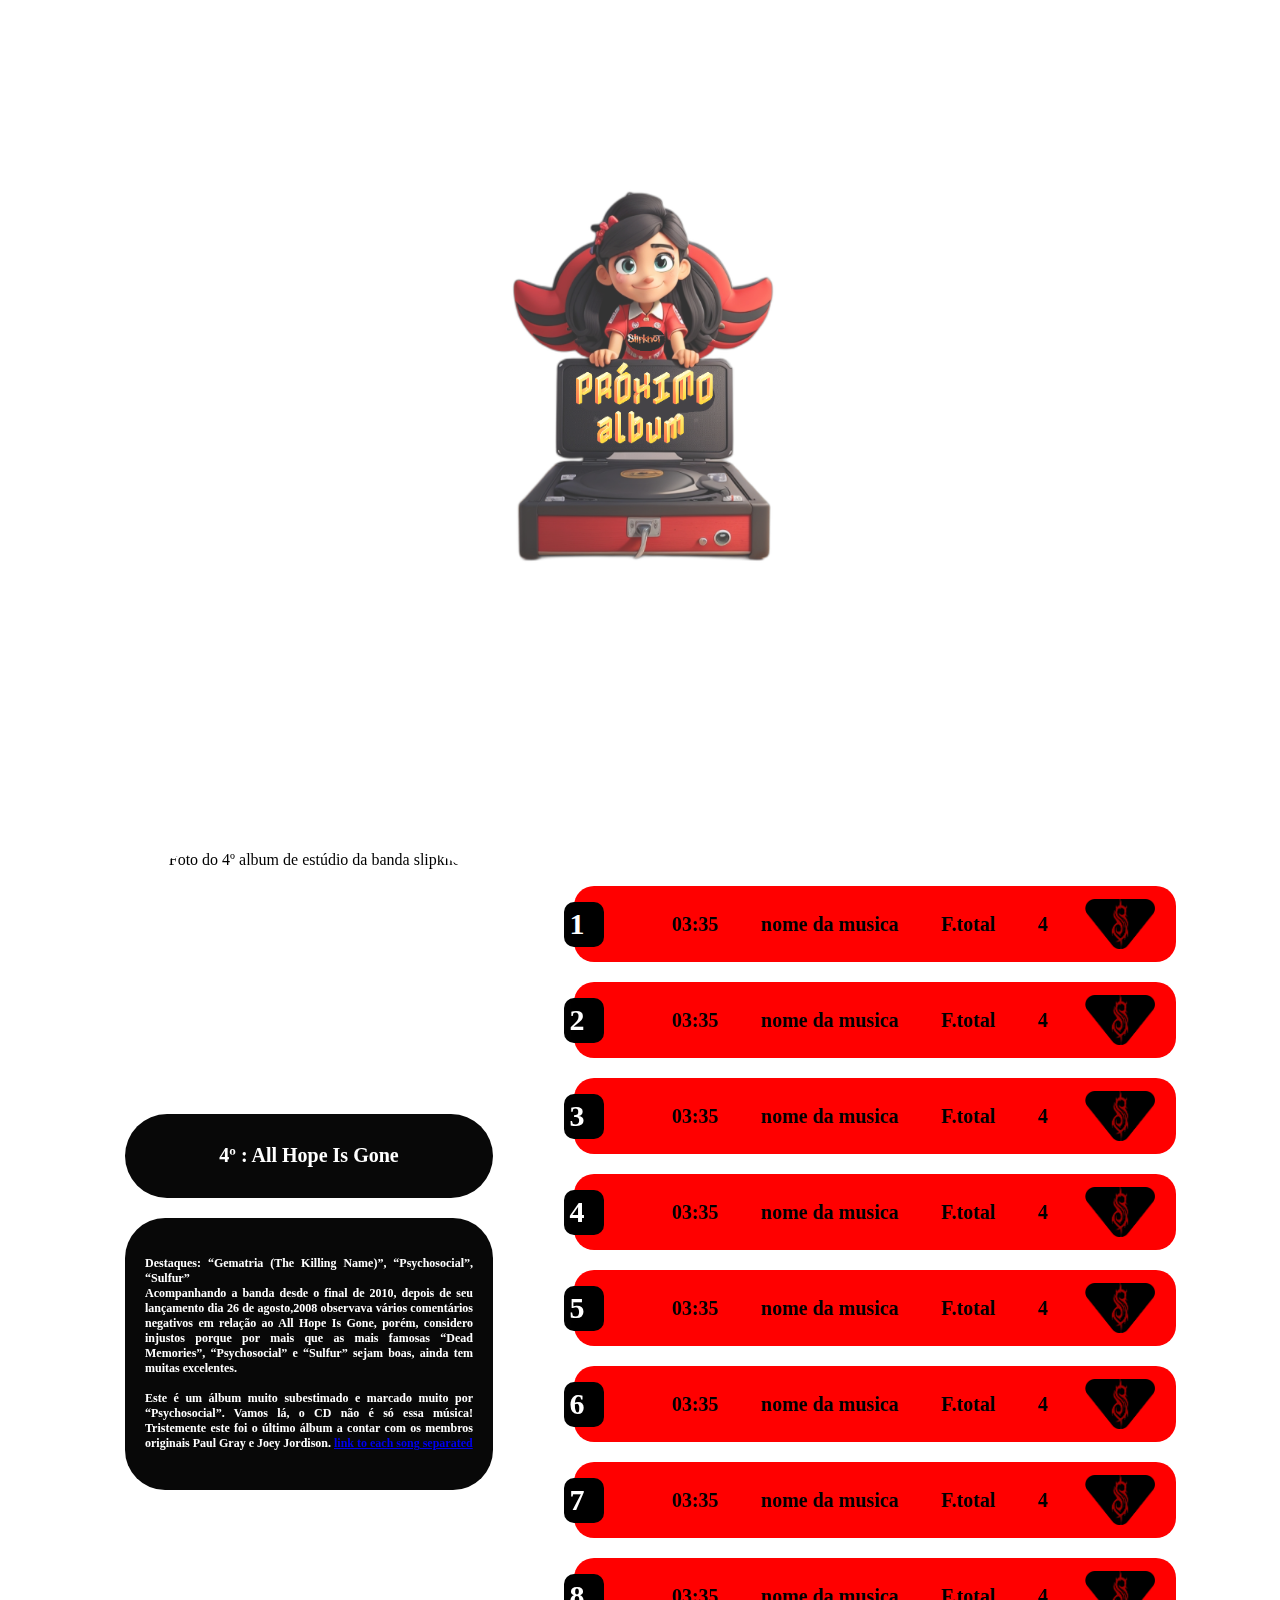
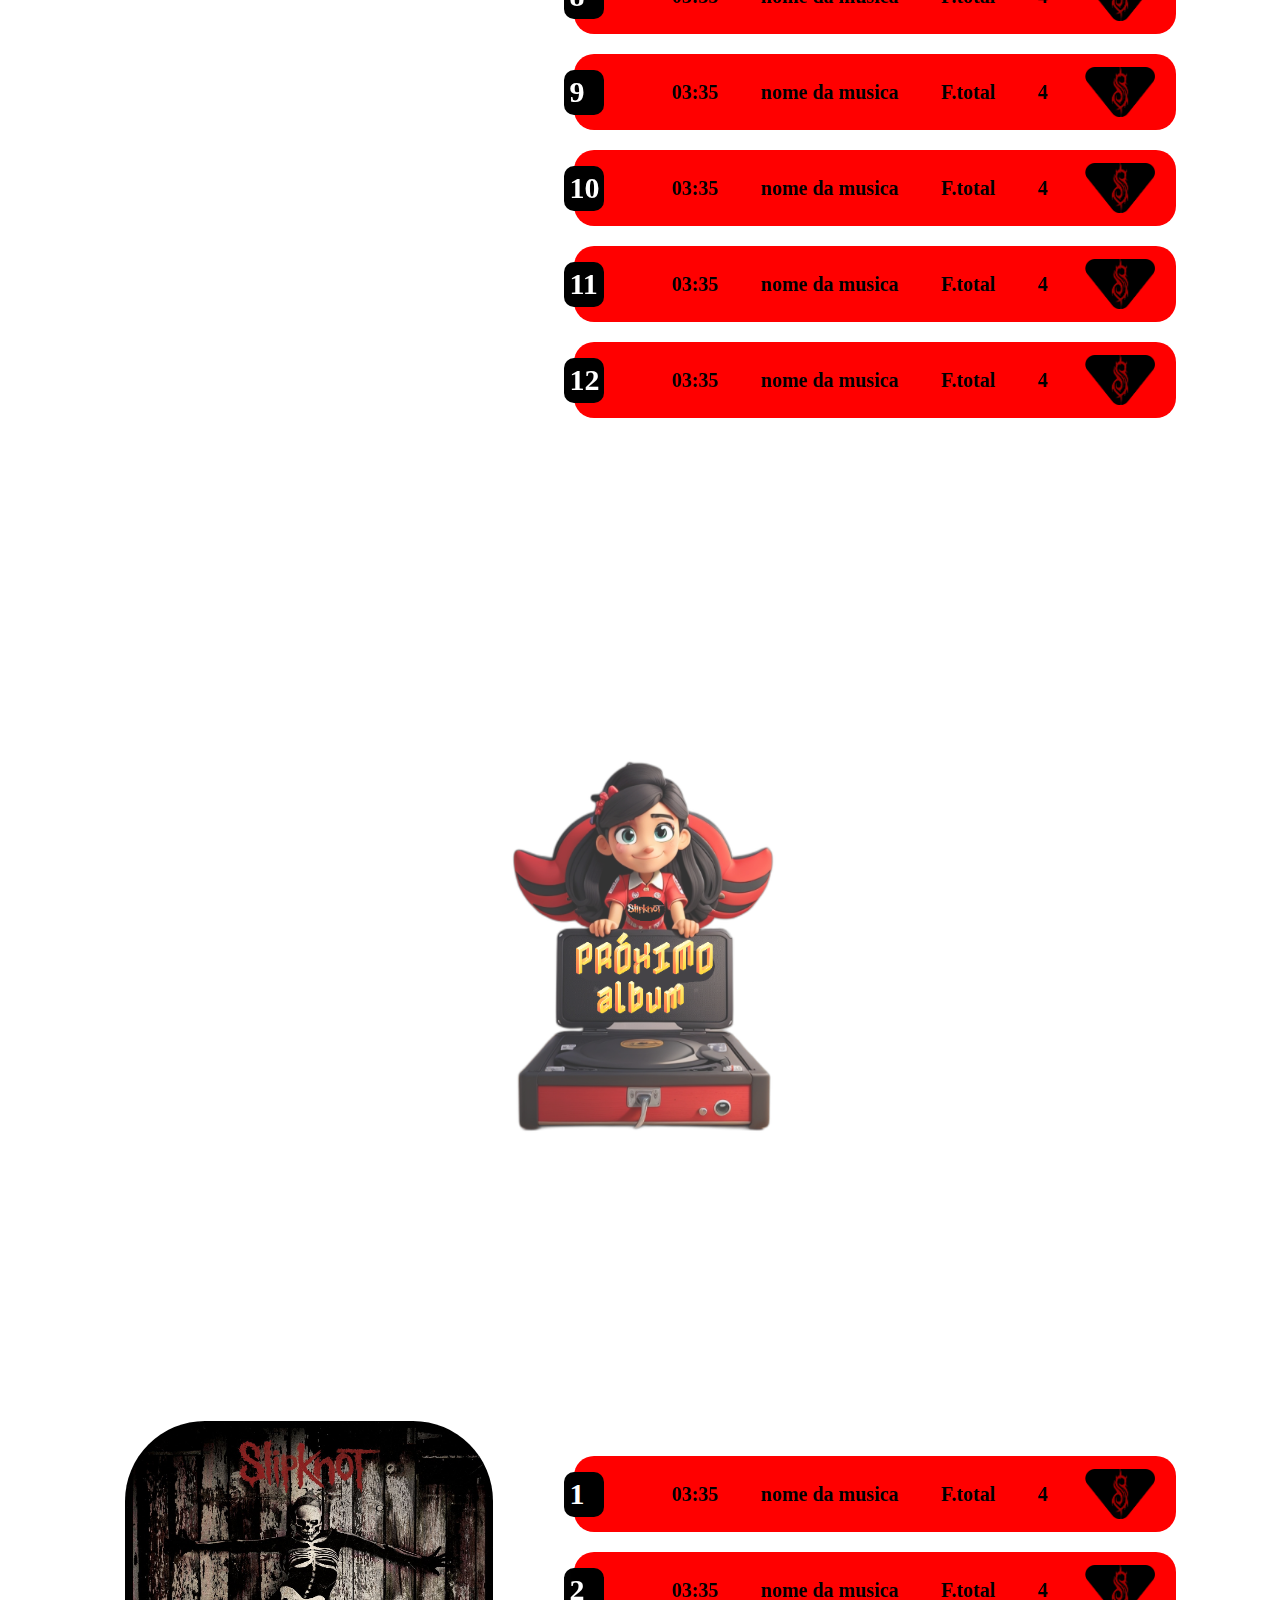
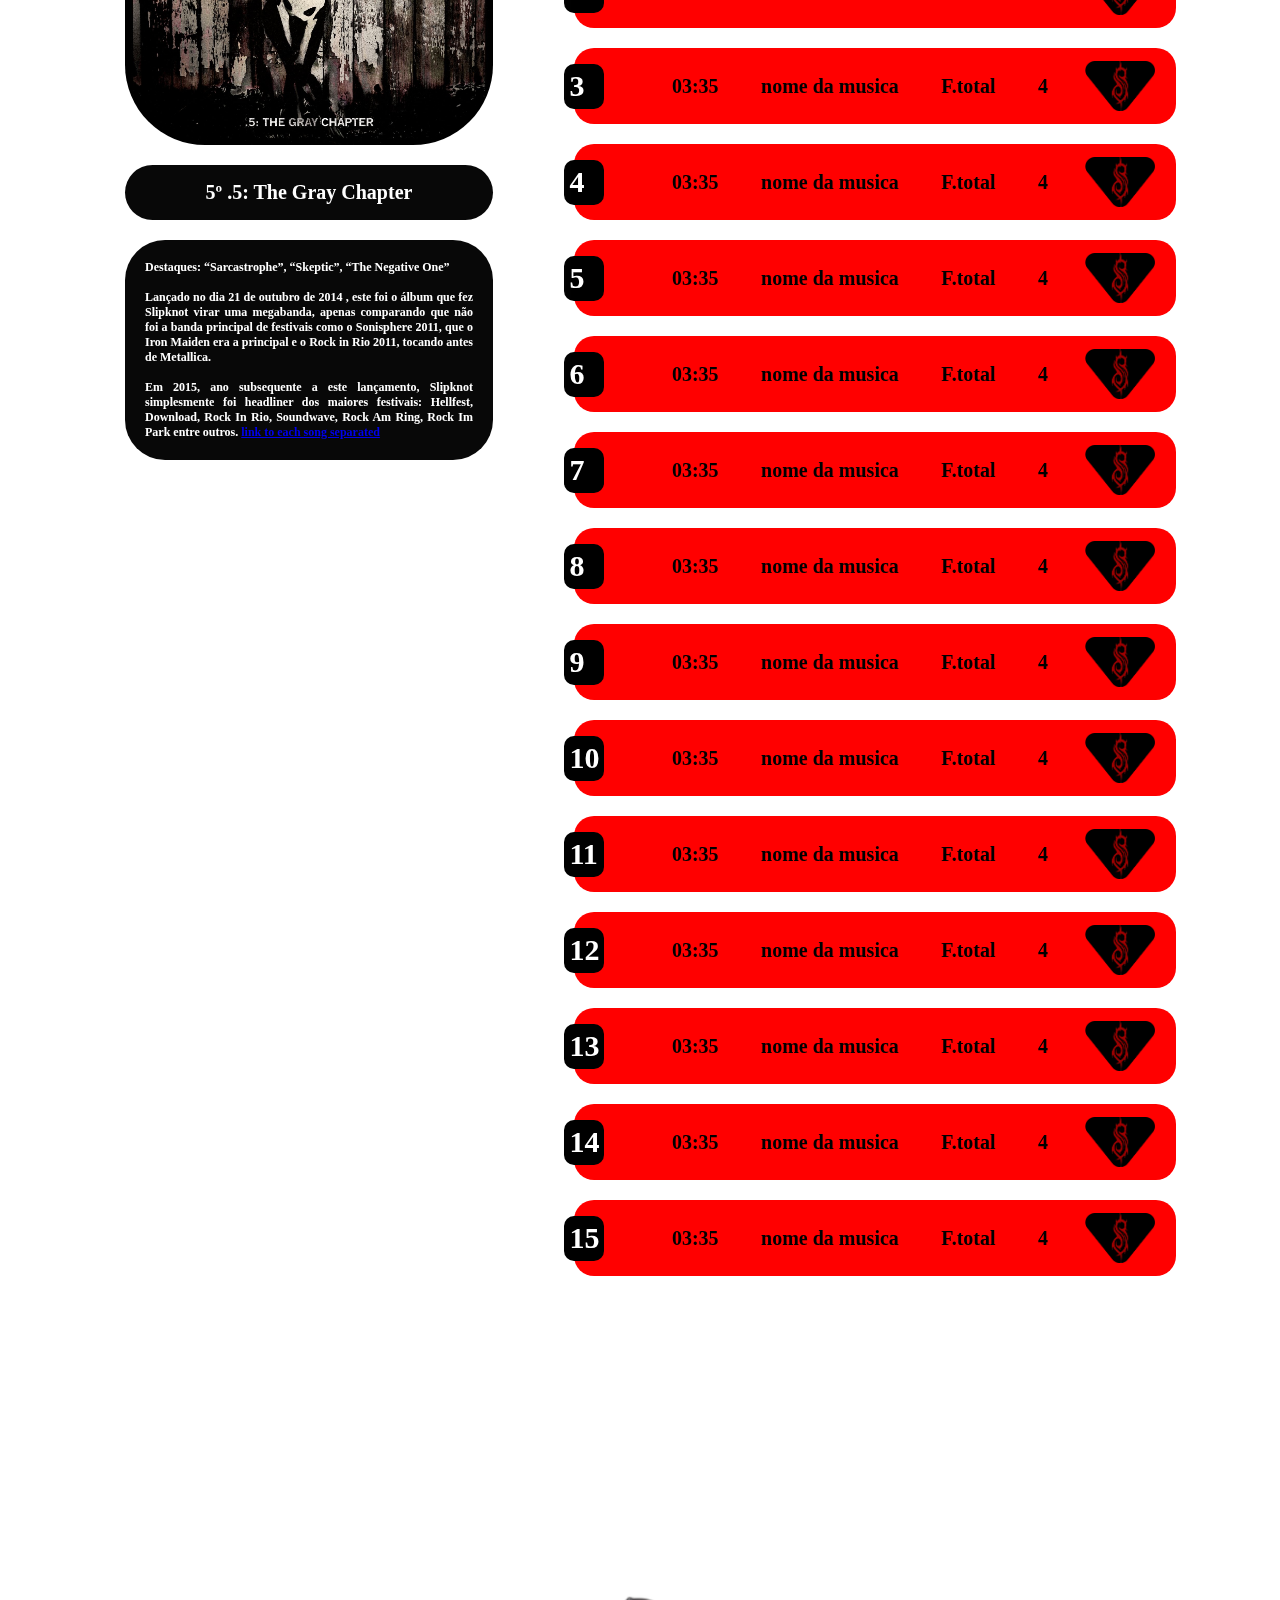
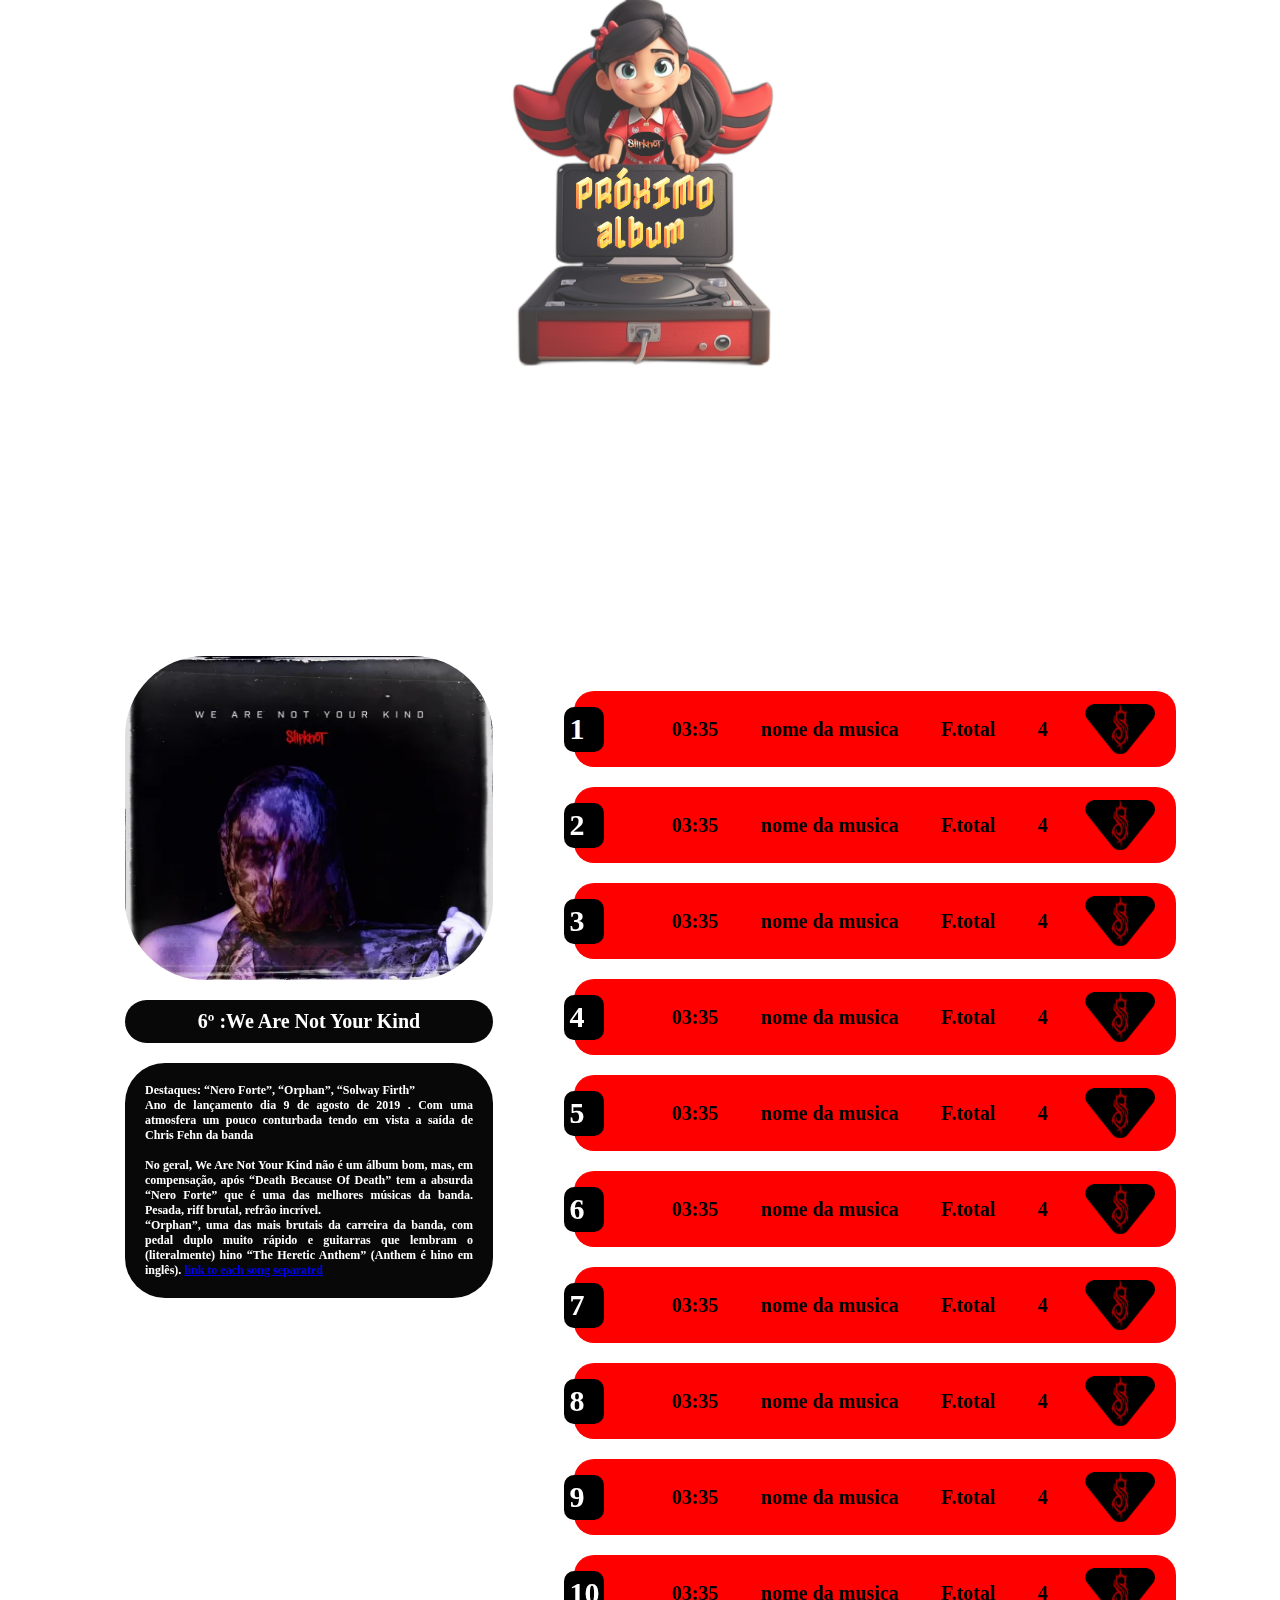
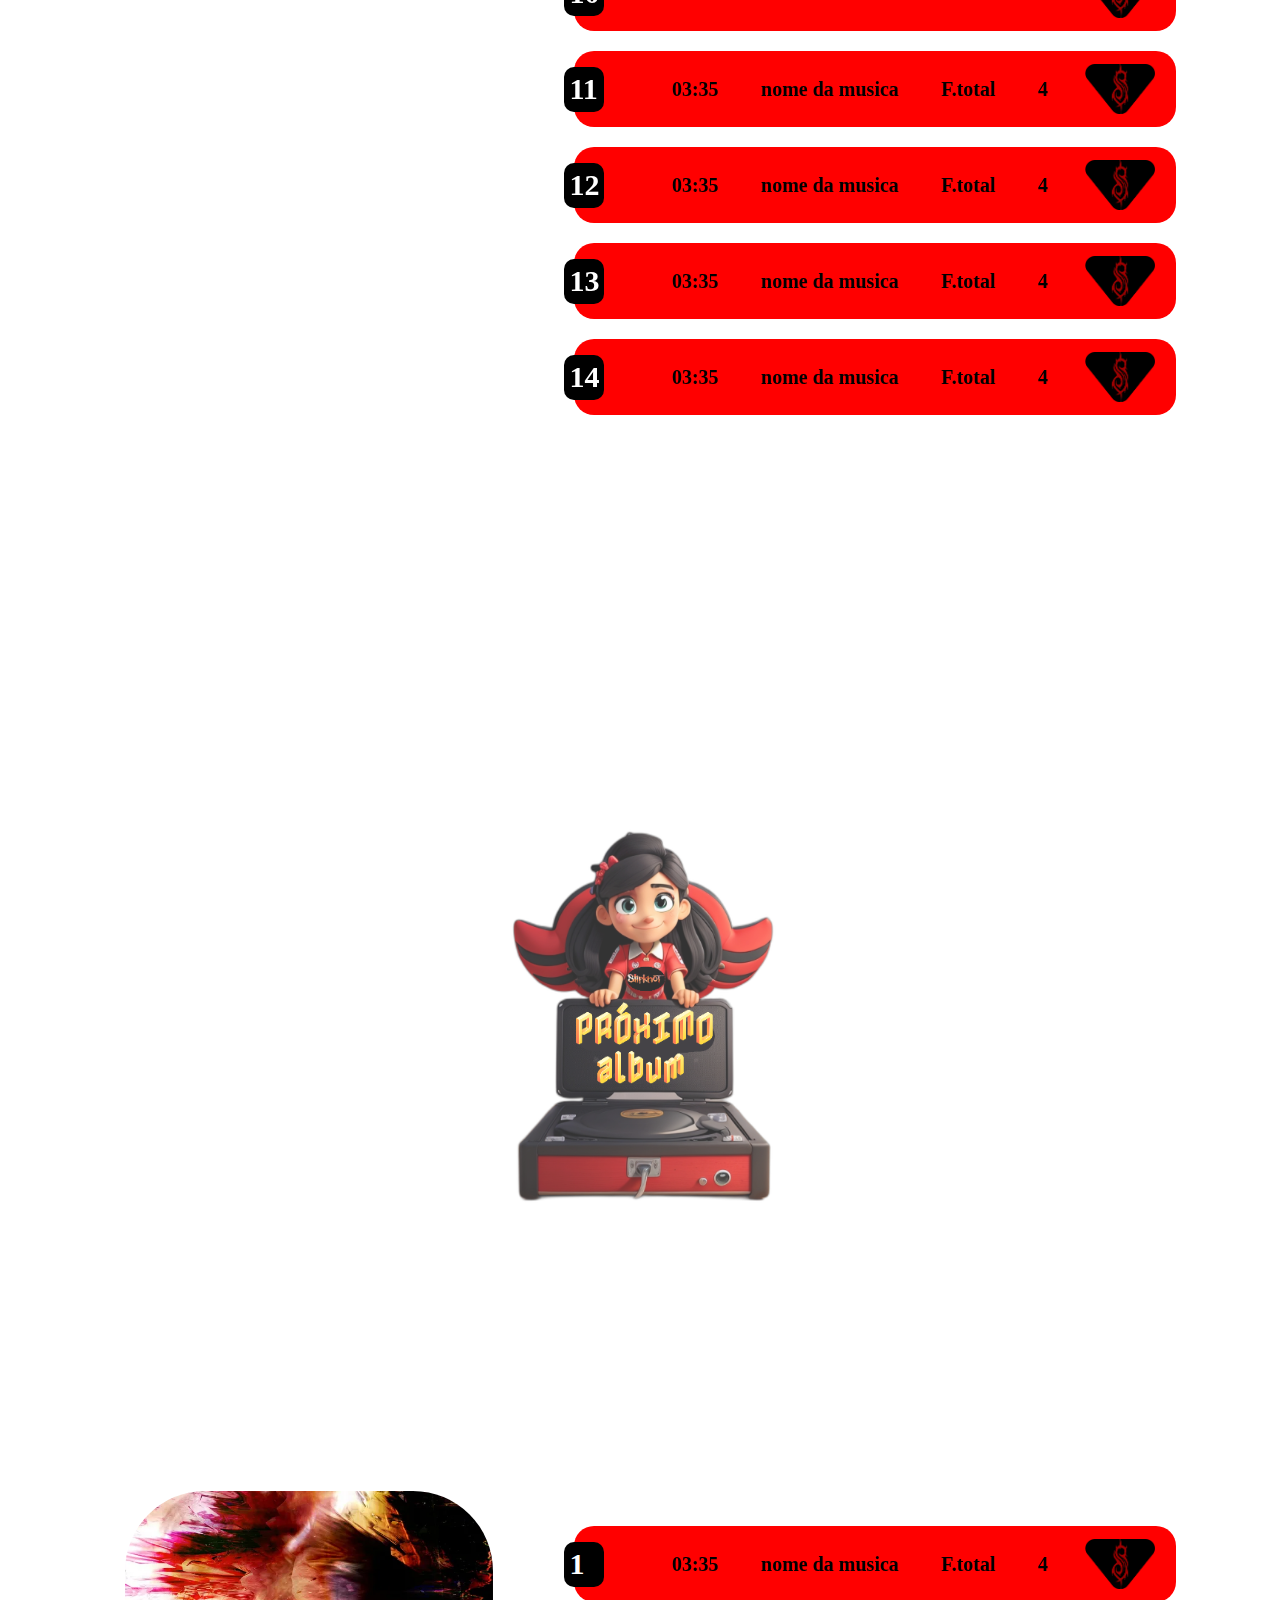
==== commit 3a80fa48: "add 5  musics from 1 album - takes me 15'" ====
--- a/index.html
+++ b/index.html
@@ -84,7 +84,7 @@
 
               </section>
               
-              4.	"Wait and Bleed"	Jordison • Taylor	2:27
+
               <section id="m3">
                                 <span id="sequence">
                                   3
@@ -112,33 +112,33 @@
                                   4
                                 </span>
                                 <span id="timeMusic">
-                                  03:35
-                                </span>
-                                <span id="titleMusic">
-                                  nome da musica 
-                                </span>
-                                <span id="HowManyPhasesHave">
-                                  F.total 
-                                </span>
-                                <span id="RepeatPhases">
-                                  4
-                                </span>
-
-                                <img src="./imgs/flip.png" >
-                                
-
-              </section>
-
+                                  2:27
+                                </span>
+                                <span id="titleMusic">
+                                  Wait and Bleed 
+                                </span>
+                                <span id="HowManyPhasesHave">
+                                  F.total 
+                                </span>
+                                <span id="RepeatPhases">
+                                  4
+                                </span>
+
+                                <img src="./imgs/flip.png" >
+                                
+
+              </section>
+              
 
               <section id="m5">
                                 <span id="sequence">
                                   5
                                 </span>
                                 <span id="timeMusic">
-                                  03:35
-                                </span>
-                                <span id="titleMusic">
-                                  nome da musica 
+                                  3:38
+                                </span>
+                                <span id="titleMusic">
+                                  Surfacing
                                 </span>
                                 <span id="HowManyPhasesHave">
                                   F.total 
@@ -158,10 +158,10 @@
                                   6
                                 </span>
                                 <span id="timeMusic">
-                                  03:35
-                                </span>
-                                <span id="titleMusic">
-                                  nome da musica 
+                                  2:39
+                                </span>
+                                <span id="titleMusic">
+                                  Spit It Out 
                                 </span>
                                 <span id="HowManyPhasesHave">
                                   F.total 
@@ -181,10 +181,10 @@
                                   7
                                 </span>
                                 <span id="timeMusic">
-                                  03:35
-                                </span>
-                                <span id="titleMusic">
-                                  nome da musica 
+                                  2:54
+                                </span>
+                                <span id="titleMusic">
+                                  Tattered & Torn
                                 </span>
                                 <span id="HowManyPhasesHave">
                                   F.total 
@@ -204,10 +204,10 @@
                                   8
                                 </span>
                                 <span id="timeMusic">
-                                  03:35
-                                </span>
-                                <span id="titleMusic">
-                                  nome da musica 
+                                  0:45
+                                </span>
+                                <span id="titleMusic">
+                                  Frail Limb Nursery
                                 </span>
                                 <span id="HowManyPhasesHave">
                                   F.total 
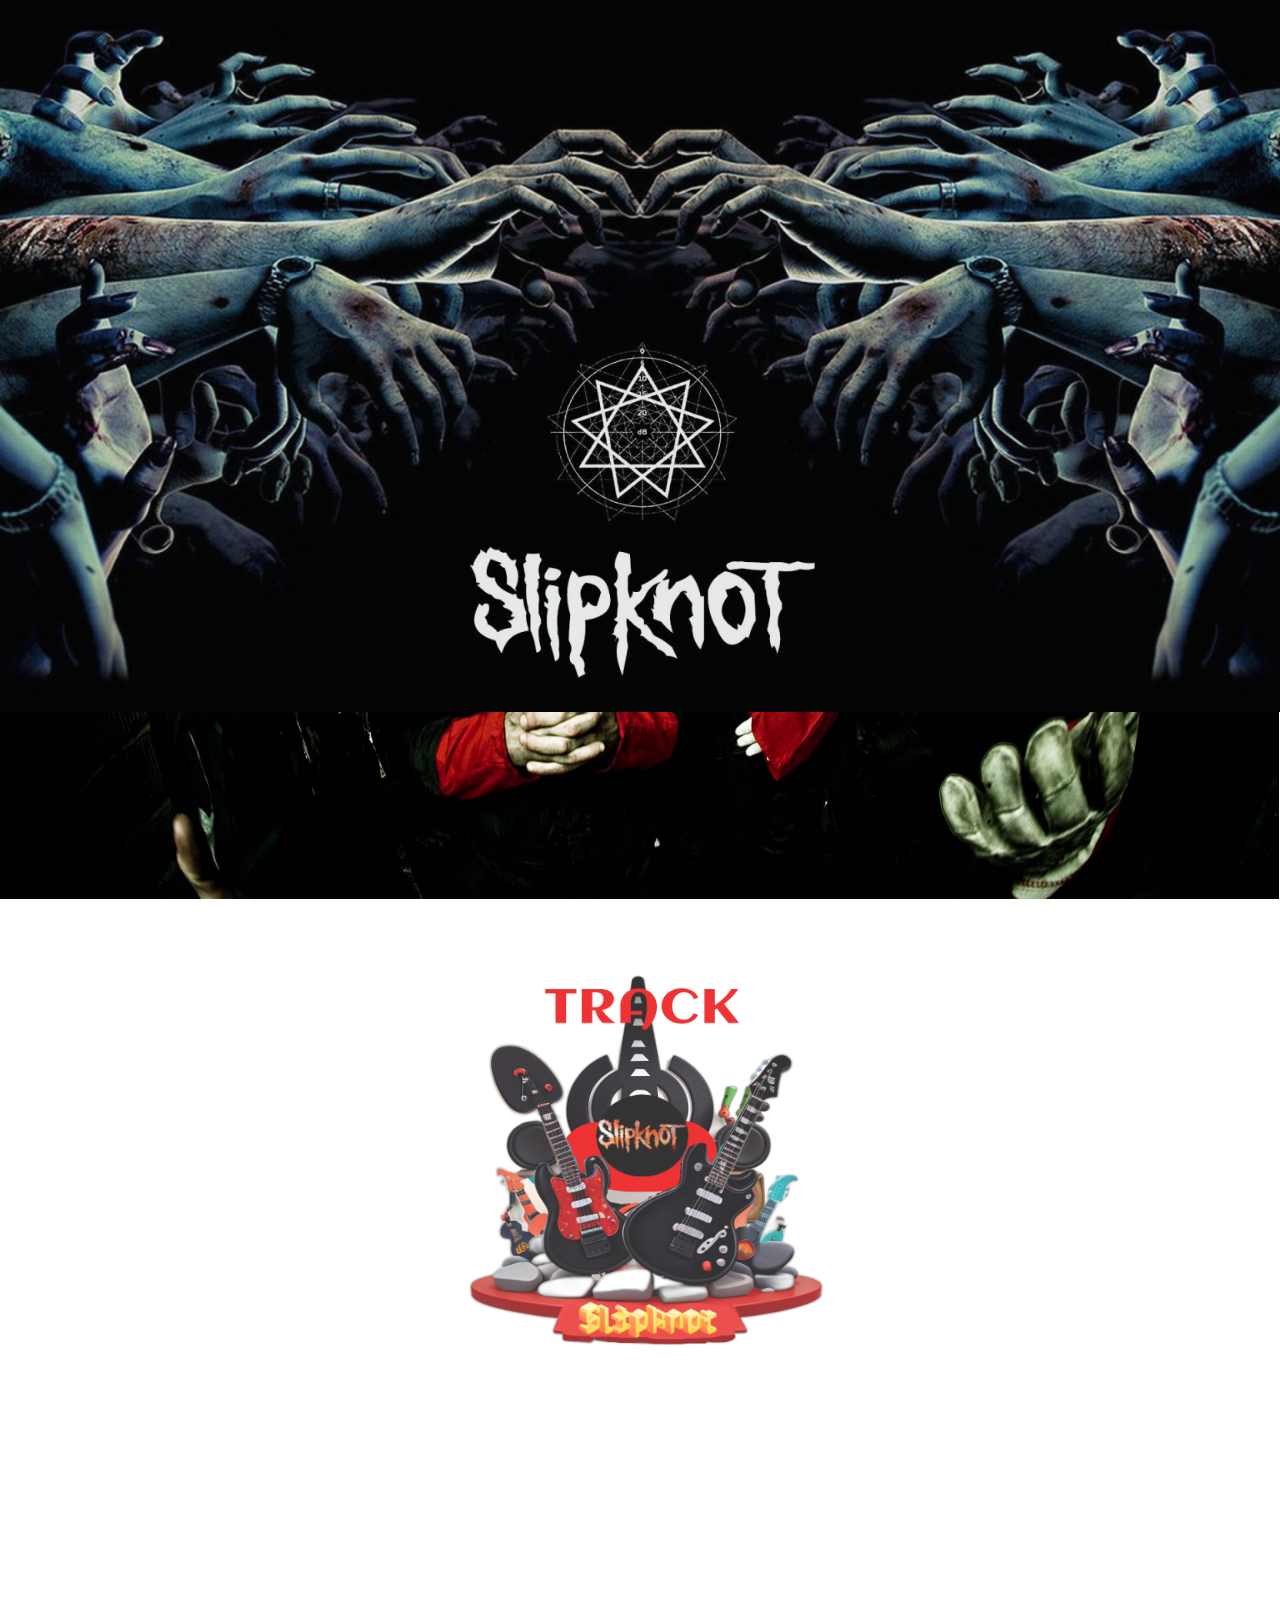
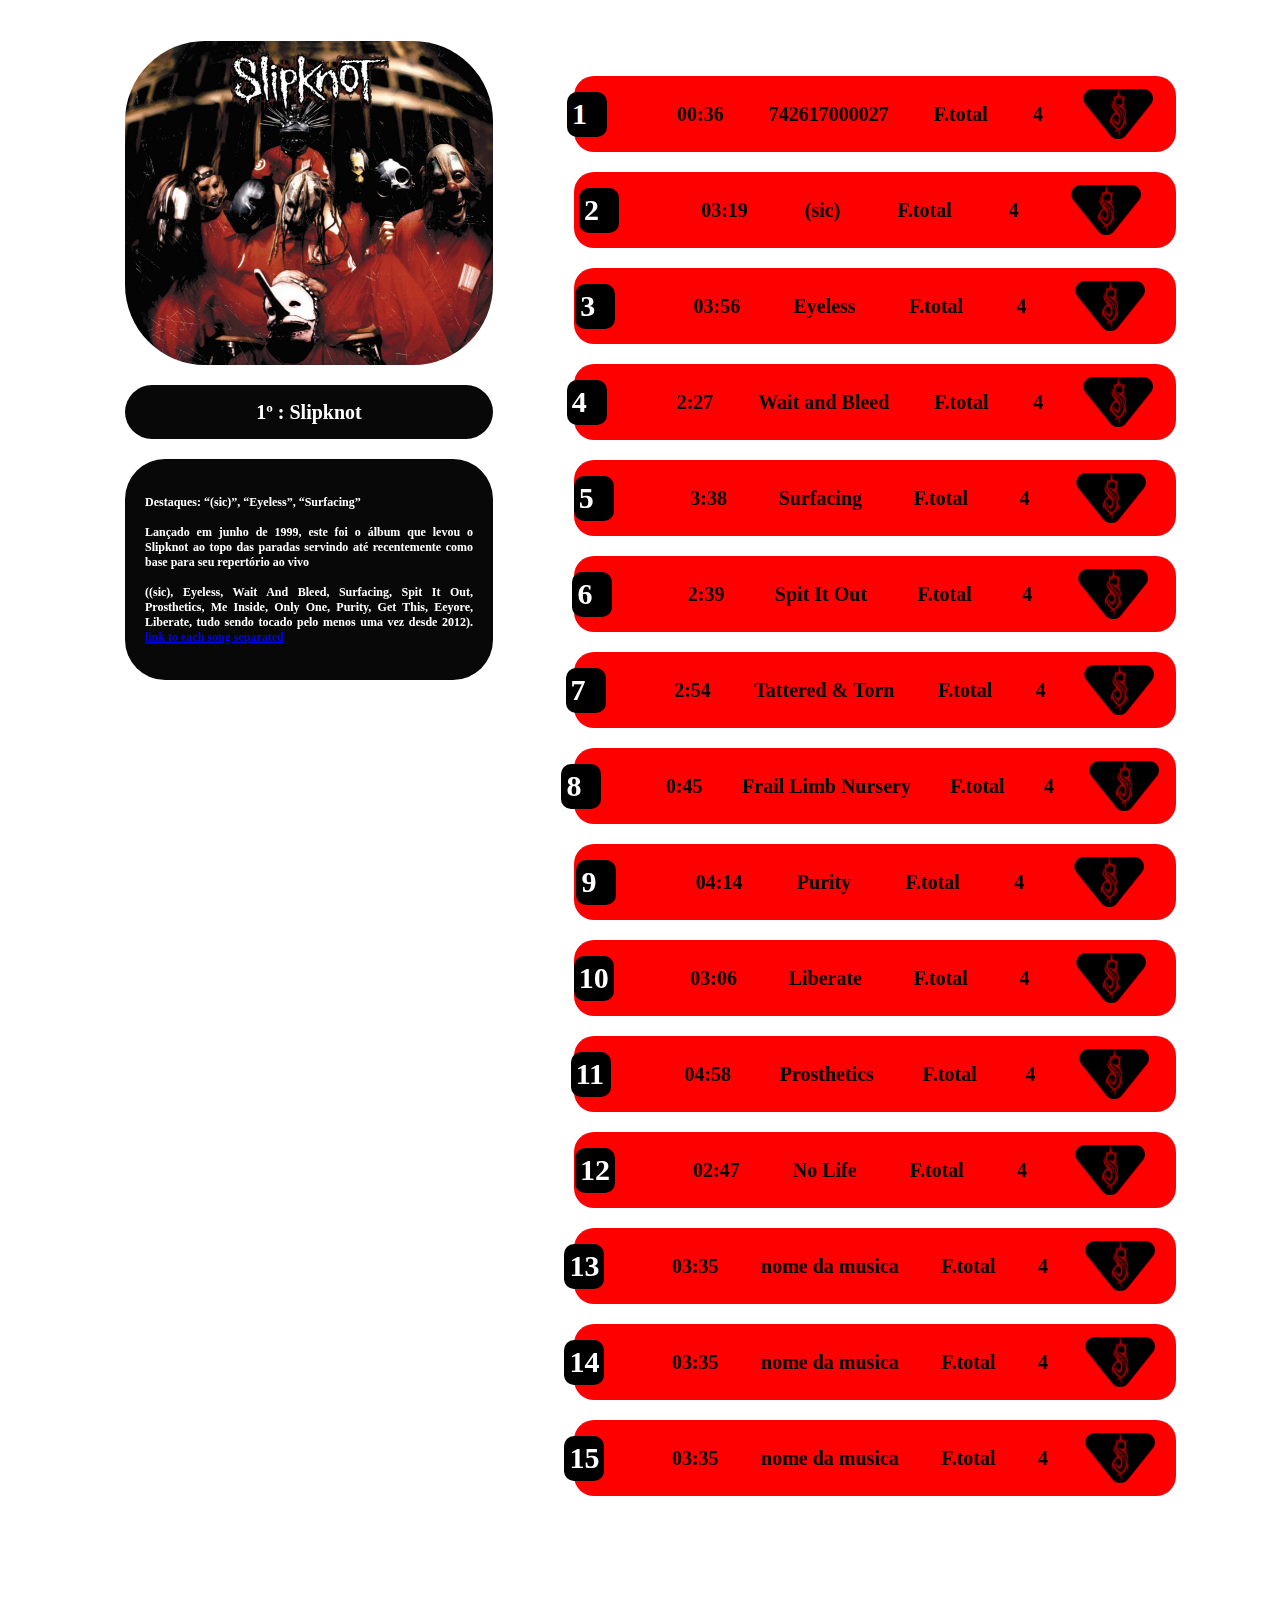
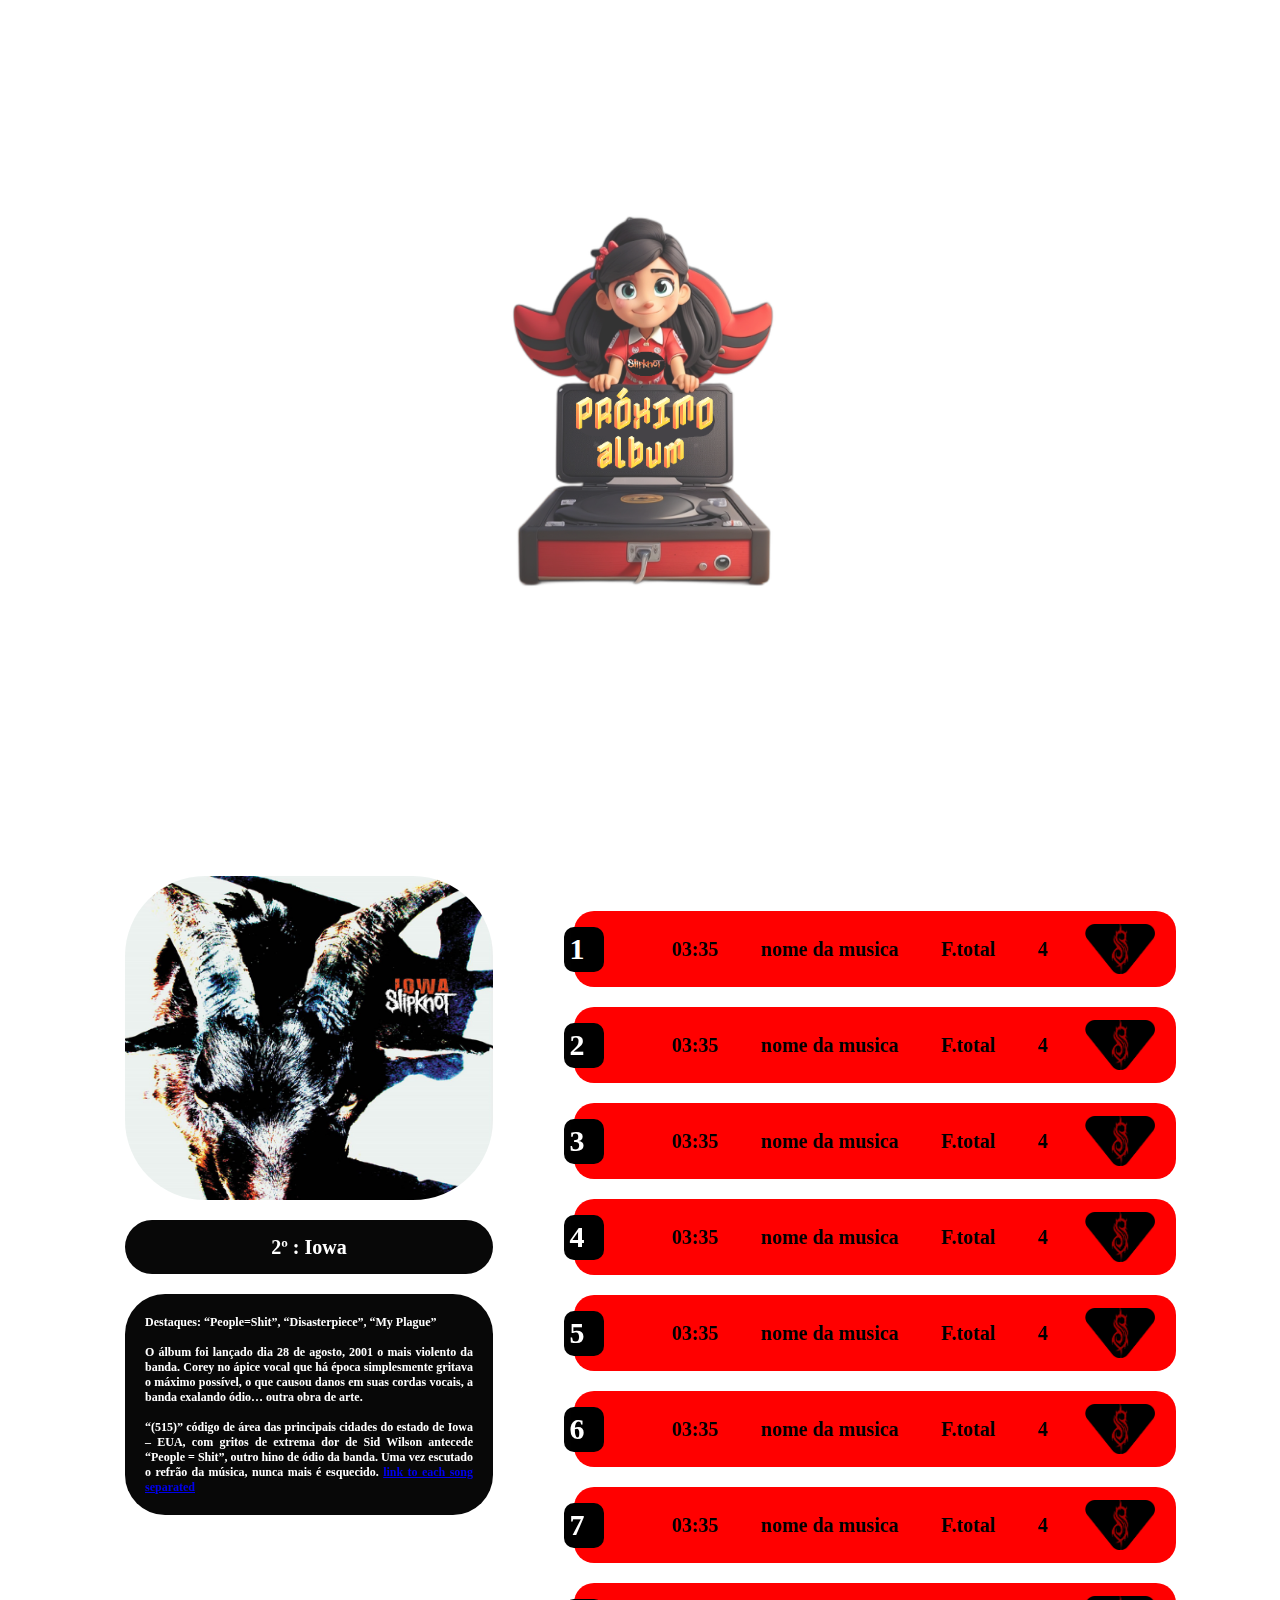
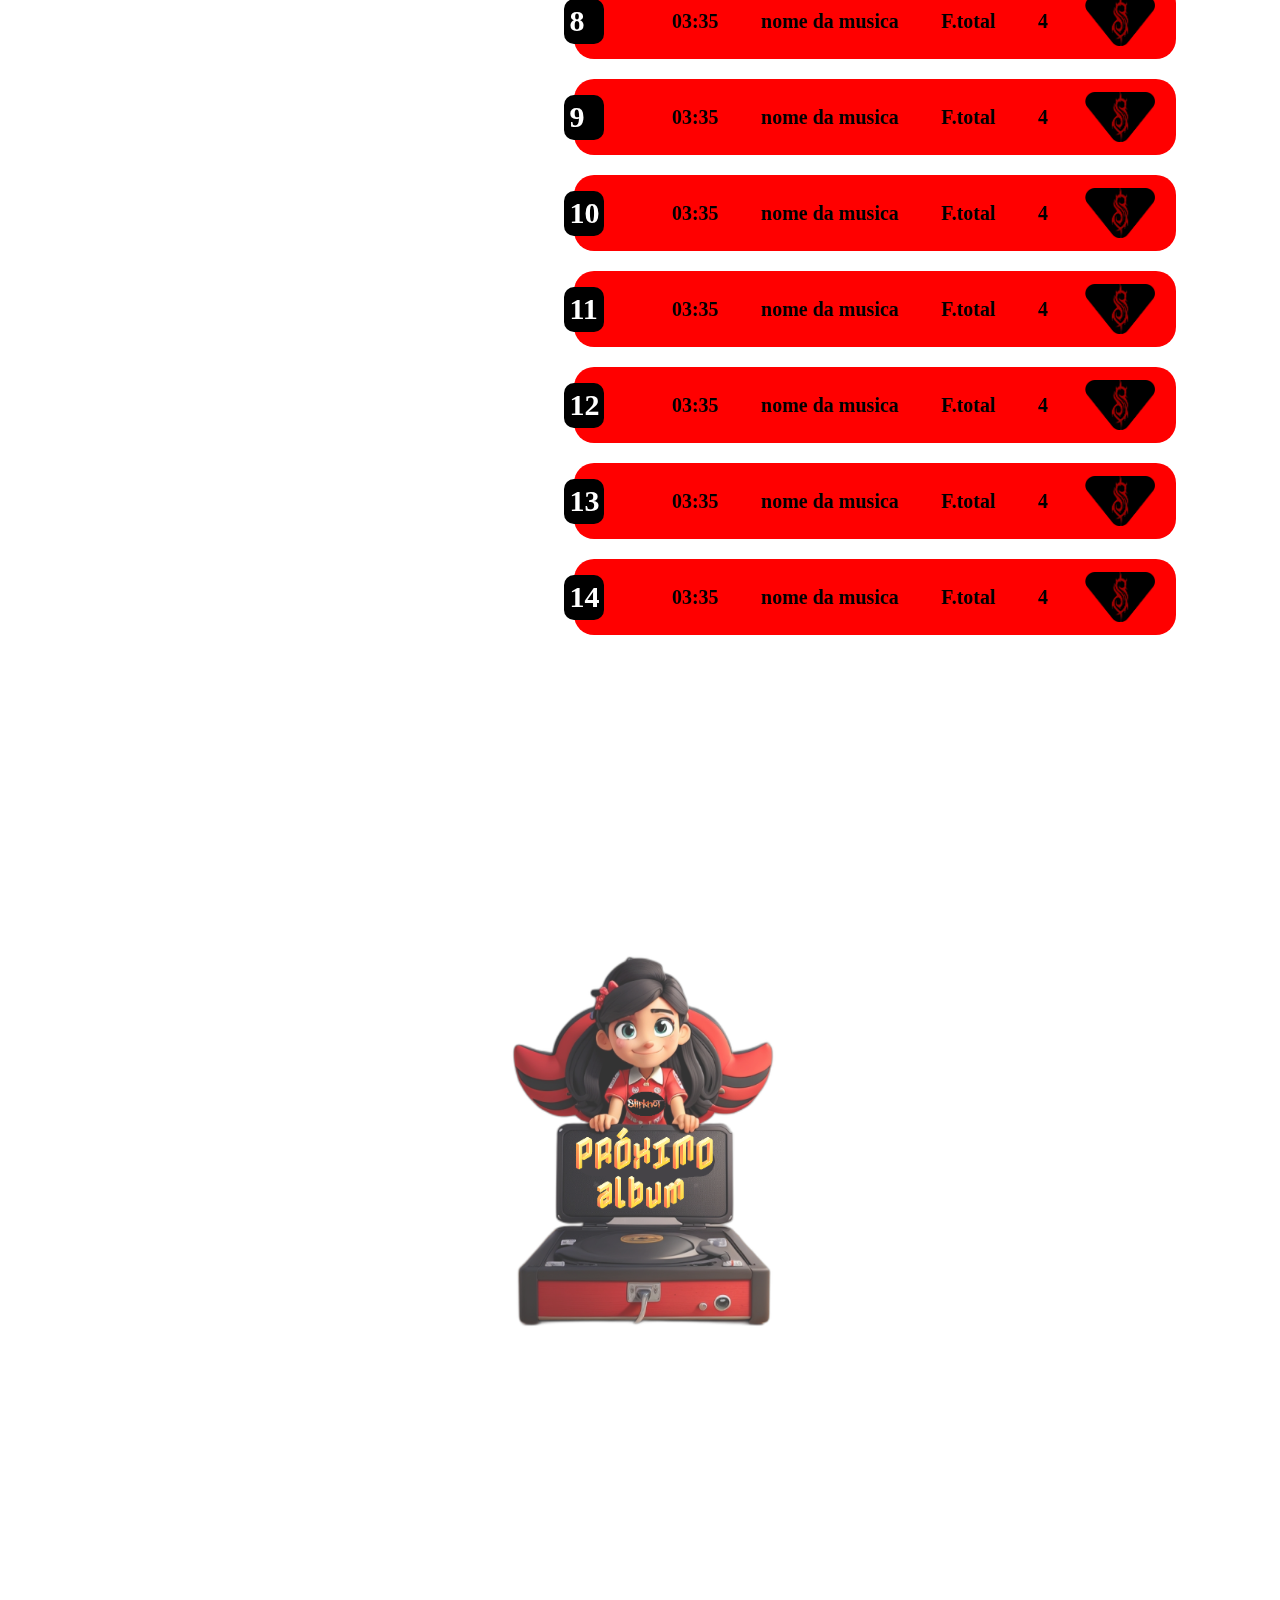
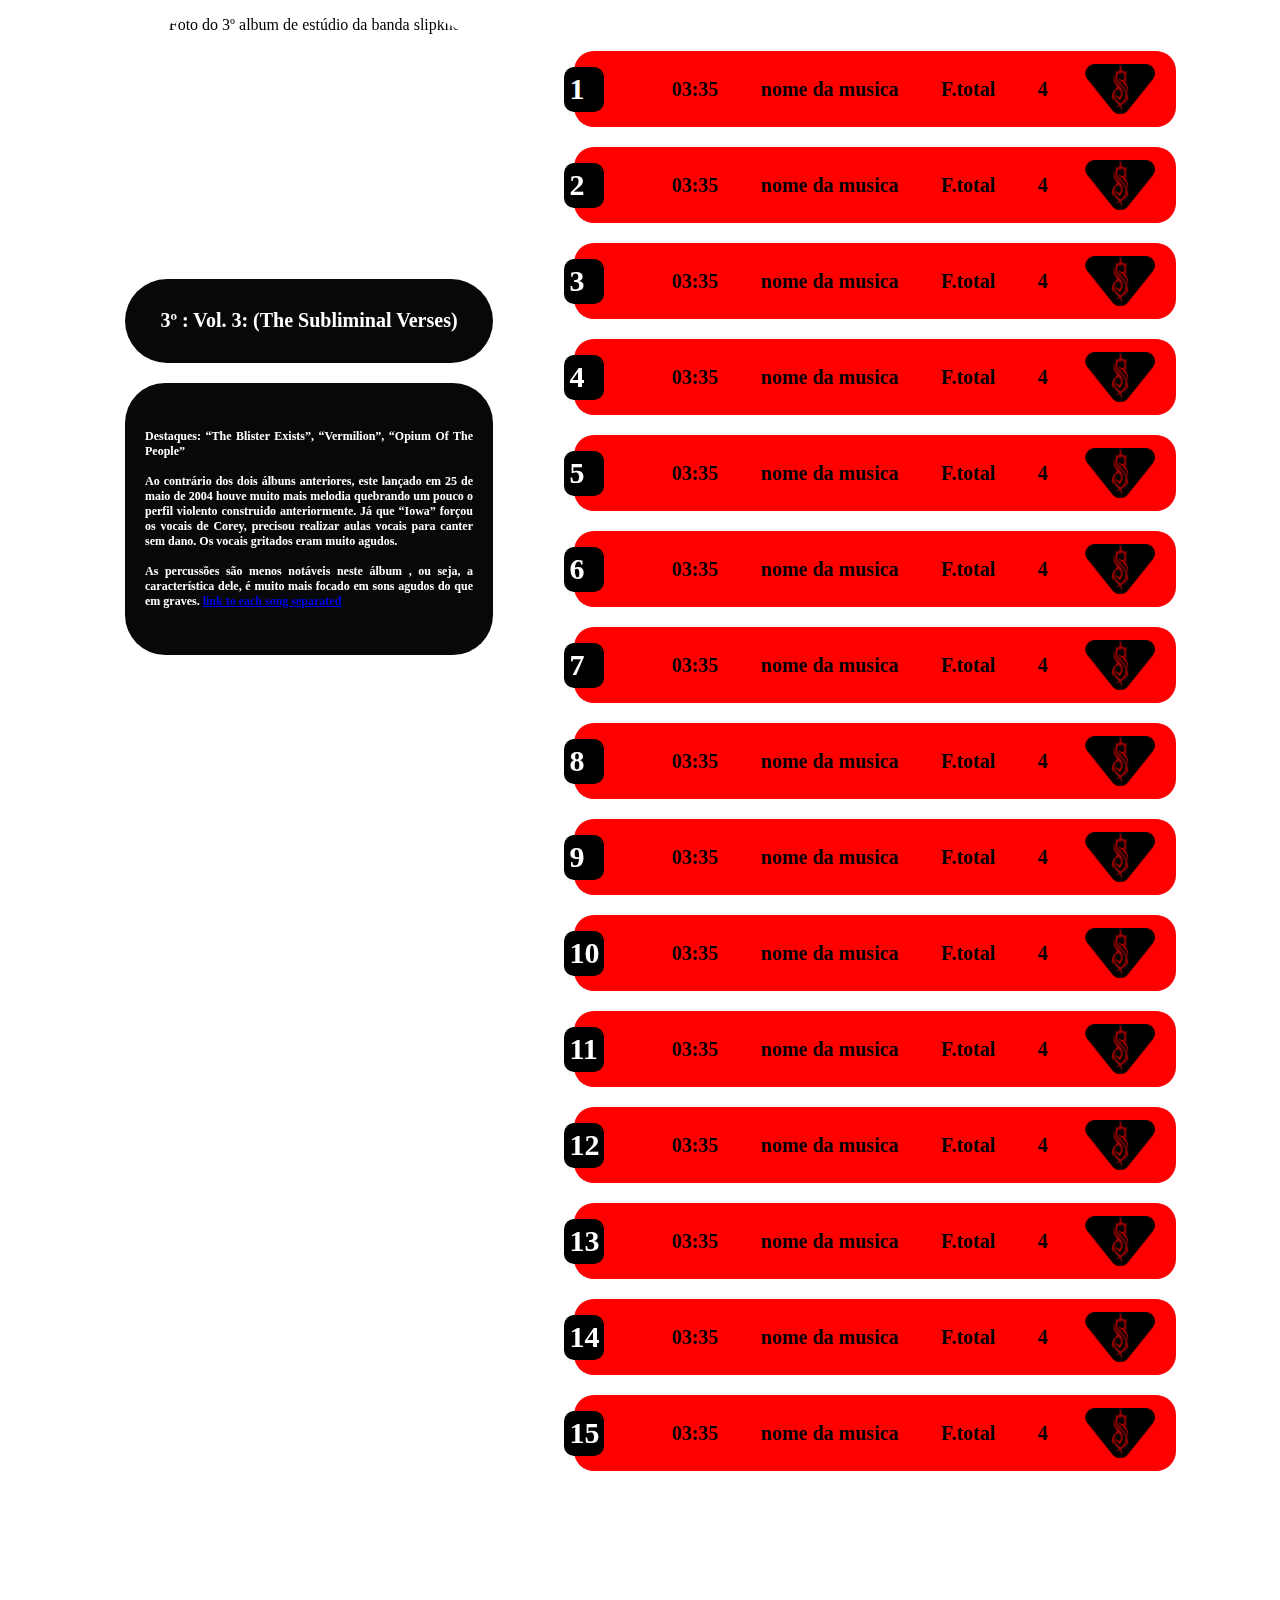
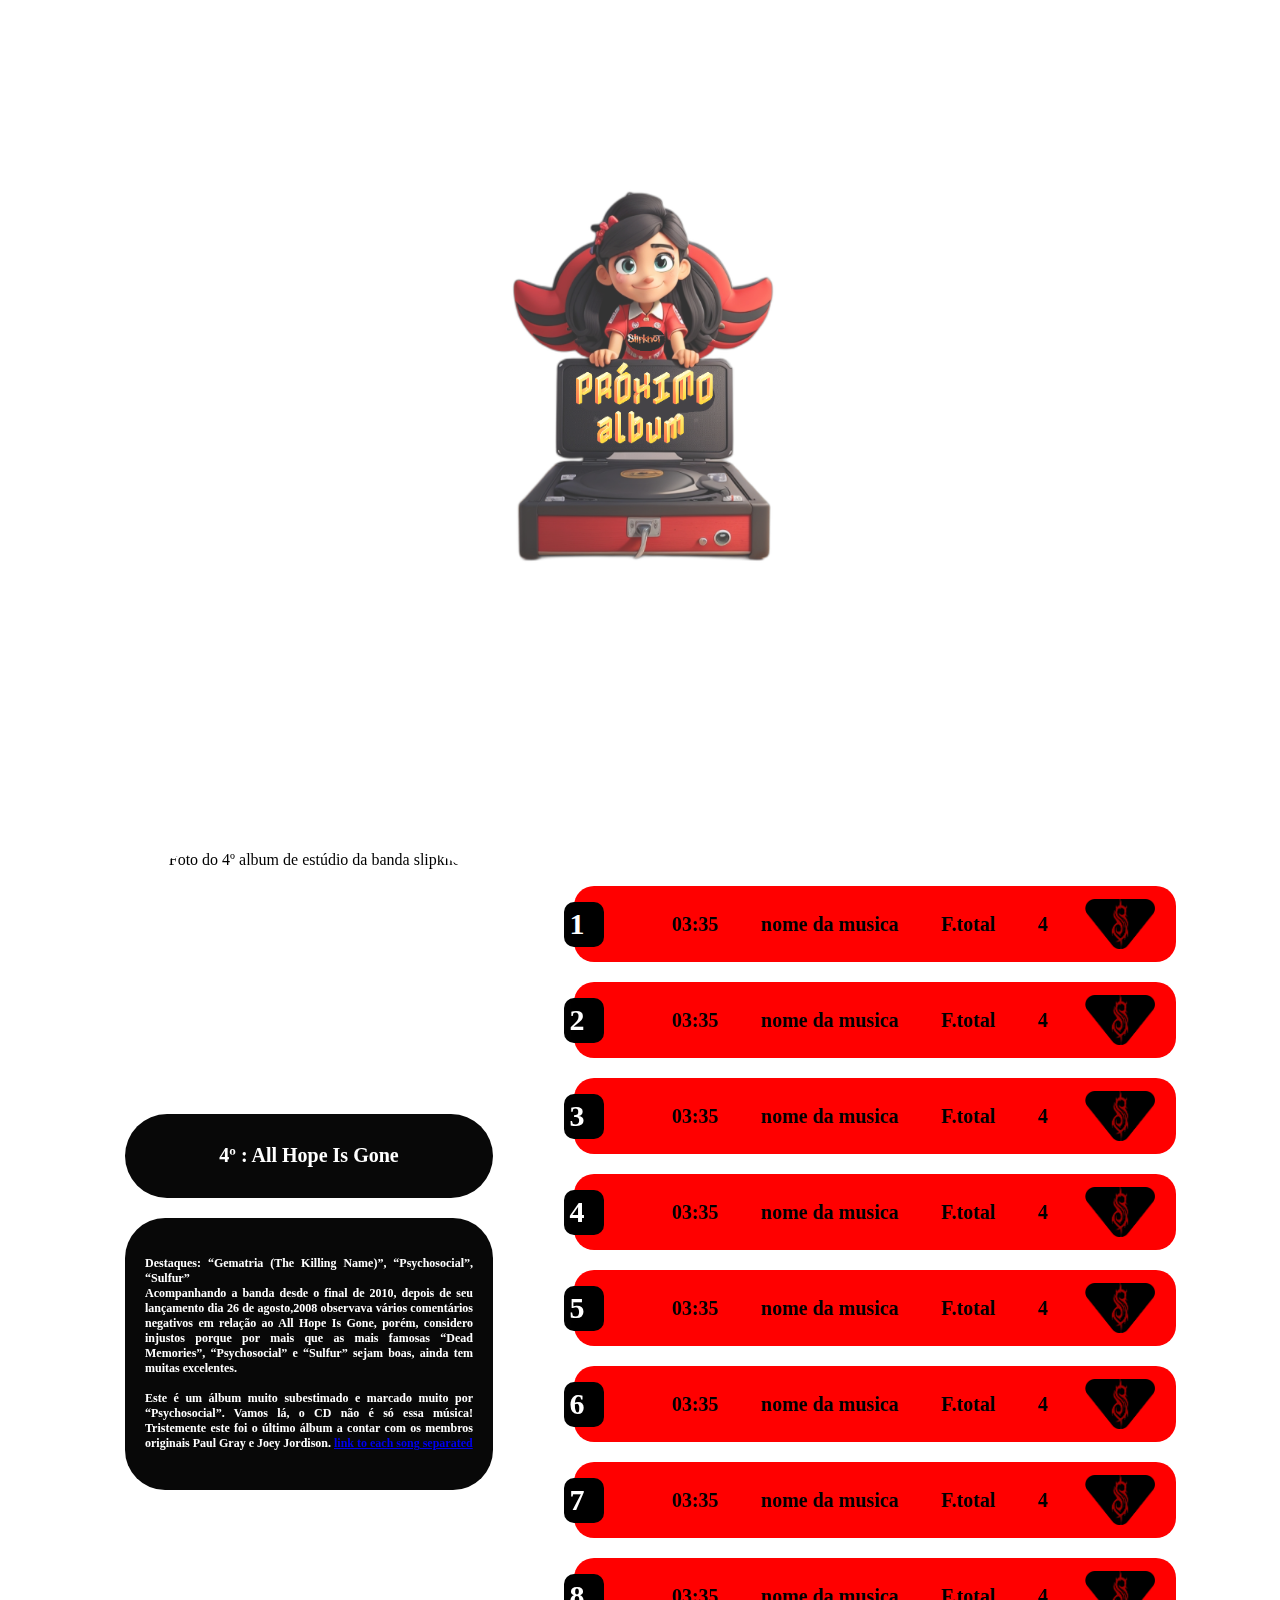
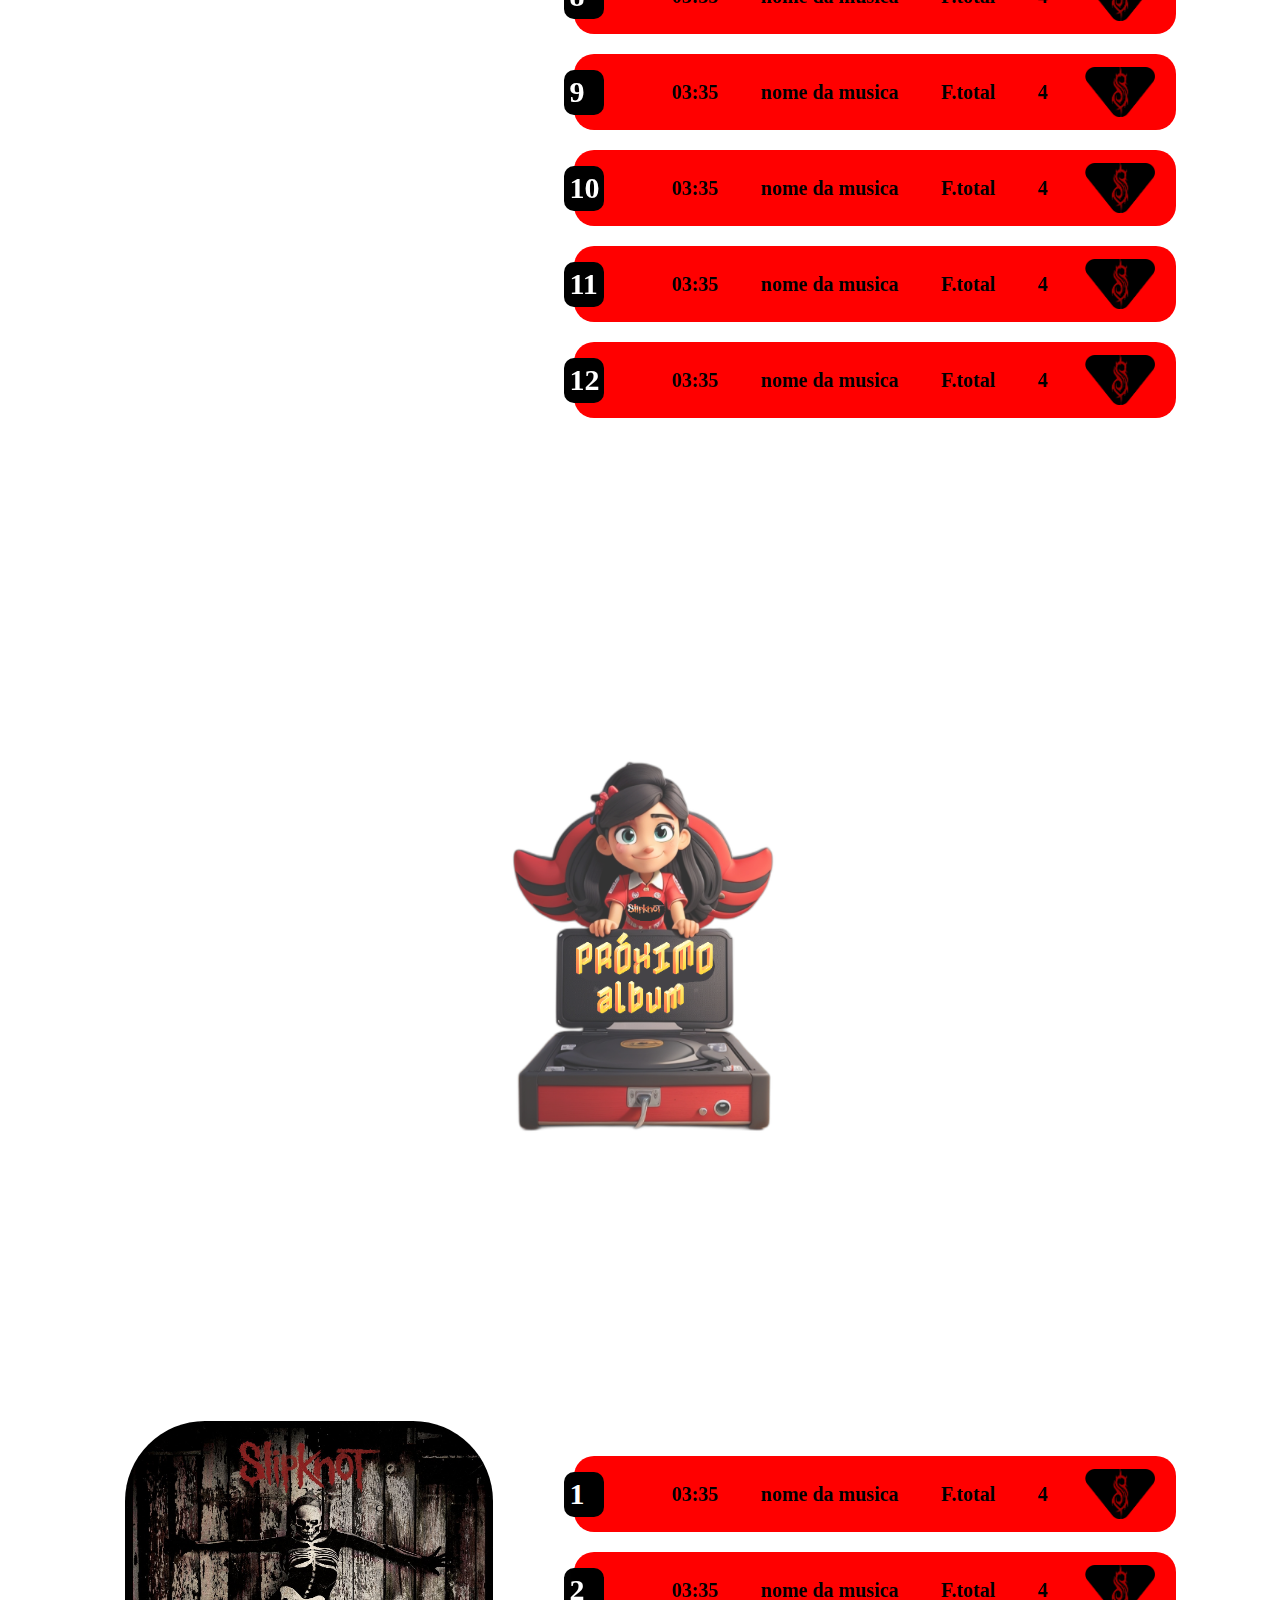
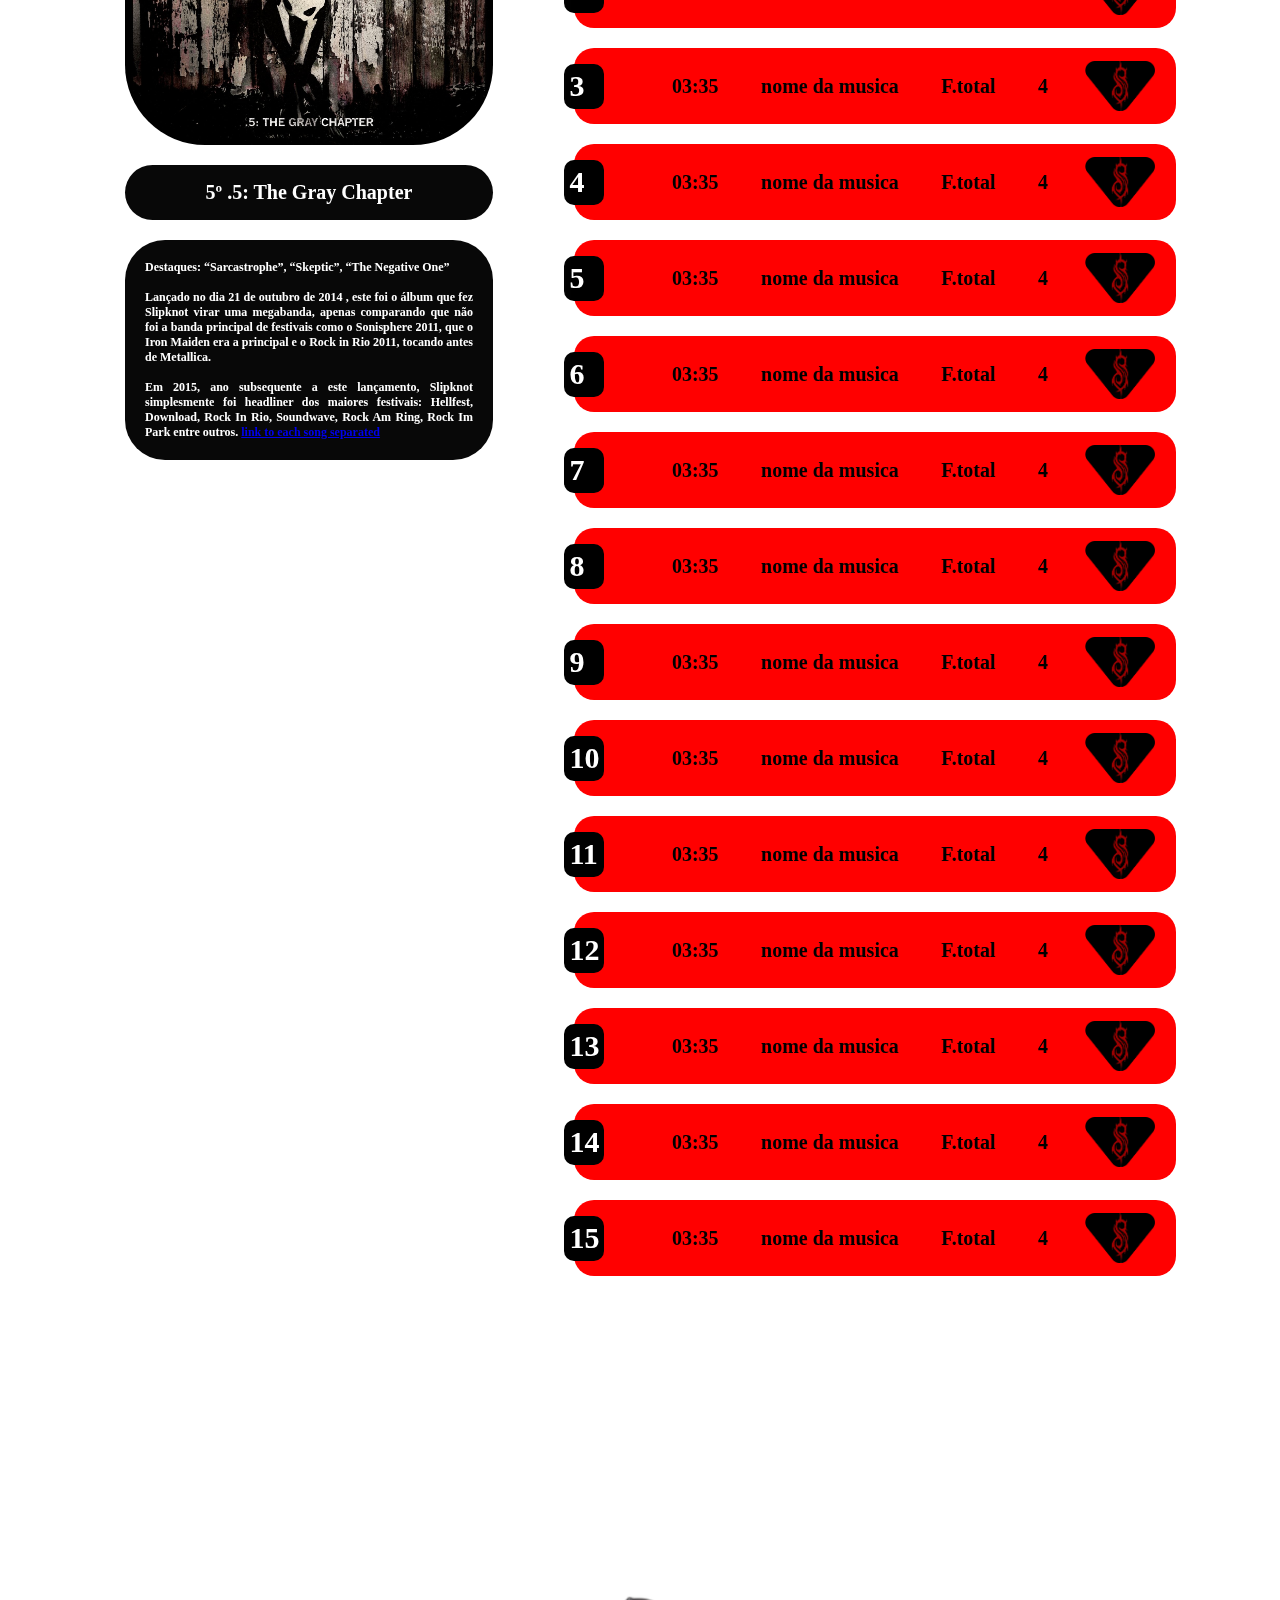
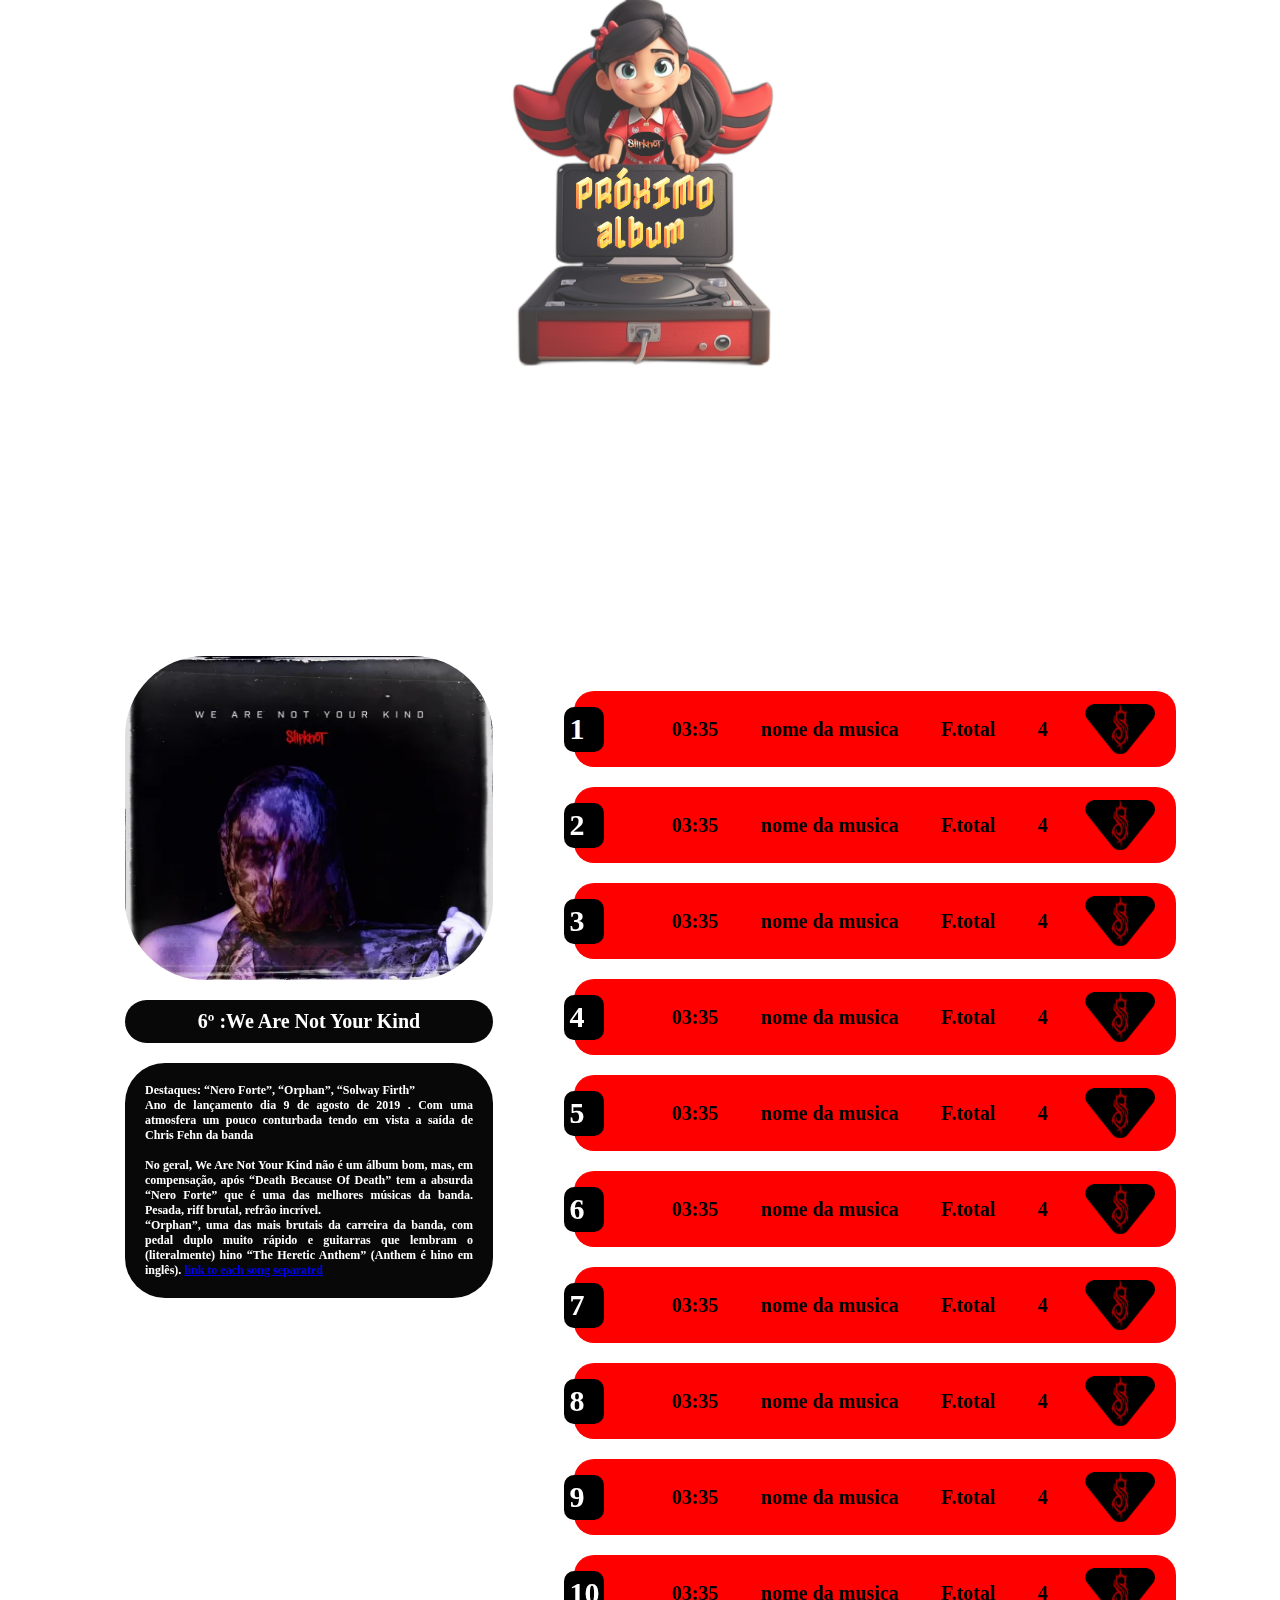
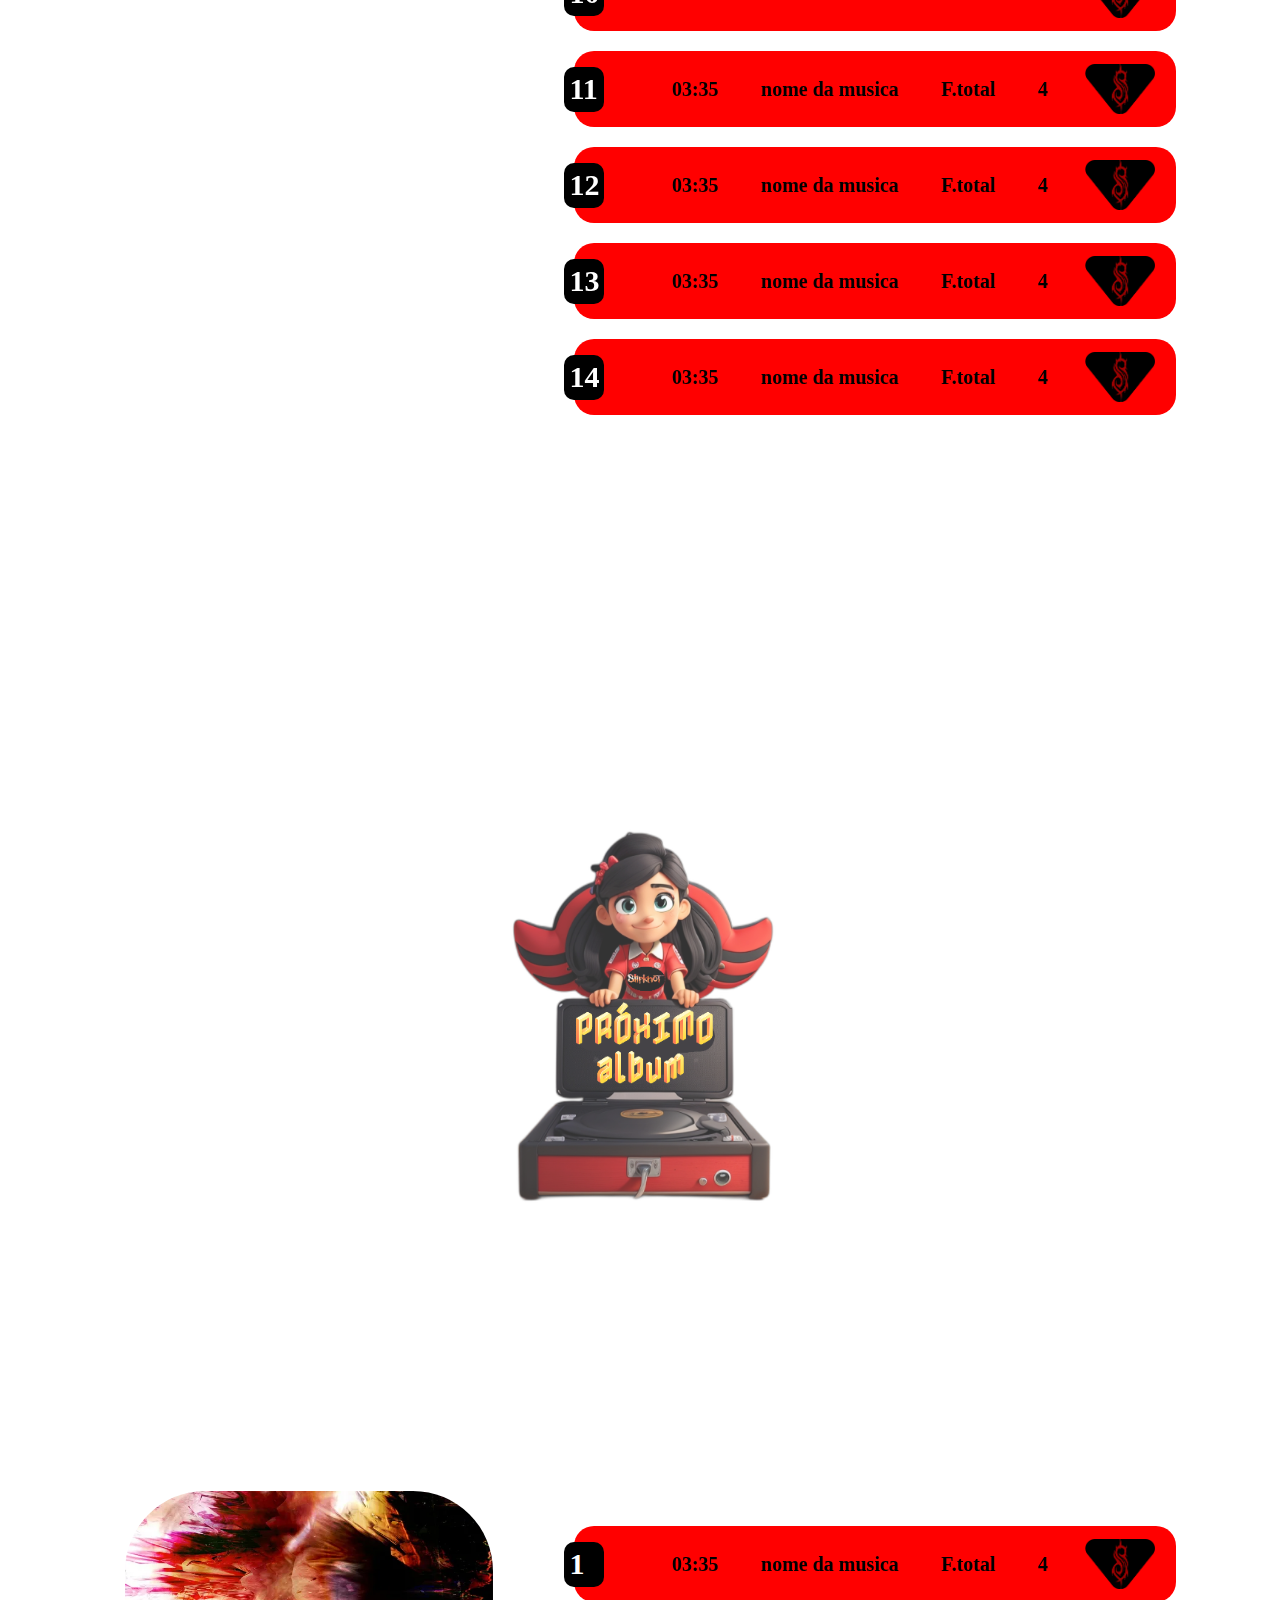
==== commit 1a8ab8bc: "add 4  musics from 1 album - takes me 15'" ====
--- a/index.html
+++ b/index.html
@@ -128,7 +128,7 @@
                                 
 
               </section>
-              
+
 
               <section id="m5">
                                 <span id="sequence">
@@ -226,10 +226,10 @@
                                   9
                                 </span>
                                 <span id="timeMusic">
-                                  03:35
-                                </span>
-                                <span id="titleMusic">
-                                  nome da musica 
+                                  04:14 
+                                </span>
+                                <span id="titleMusic">
+                                  Purity
                                 </span>
                                 <span id="HowManyPhasesHave">
                                   F.total 
@@ -248,10 +248,10 @@
                                   10
                                 </span>
                                 <span id="timeMusic">
-                                  03:35
-                                </span>
-                                <span id="titleMusic">
-                                  nome da musica 
+                                  03:06
+                                </span>
+                                <span id="titleMusic">
+                                  Liberate	
                                 </span>
                                 <span id="HowManyPhasesHave">
                                   F.total 
@@ -270,10 +270,10 @@
                                   11
                                 </span>
                                 <span id="timeMusic">
-                                  03:35
-                                </span>
-                                <span id="titleMusic">
-                                  nome da musica 
+                                  04:58
+                                </span>
+                                <span id="titleMusic">
+                                  Prosthetics 
                                 </span>
                                 <span id="HowManyPhasesHave">
                                   F.total 
@@ -292,10 +292,10 @@
                                   12
                                 </span>
                                 <span id="timeMusic">
-                                  03:35
-                                </span>
-                                <span id="titleMusic">
-                                  nome da musica 
+                                  02:47
+                                </span>
+                                <span id="titleMusic">
+                                  No Life 
                                 </span>
                                 <span id="HowManyPhasesHave">
                                   F.total 
@@ -2105,8 +2105,8 @@
       </section>
 
 
-        <!--ALBUM SEXTO -->
-        <section id="s7">
+        <!--ALBUM Sétimo -->
+        <section id="s8">
                                                     
           <div id="Album">
             
--- a/style.css
+++ b/style.css
@@ -71,7 +71,7 @@
   margin: 0 auto;
 }
 
-main #s2, main #s3 , main #s4, main #s5,  main #s6,  main #s7 {
+main #s2, main #s3 , main #s4, main #s5,  main #s6,  main #s7 ,  main #s8 {
   display: flex;
   flex-direction: row;
   height: max-content;
@@ -83,7 +83,7 @@
 }
 
 
-#s2 #Album, #s3 #Album,  #s4 #Album , #s5 #Album ,  #s6 #Album , #s7 #Album {
+#s2 #Album, #s3 #Album,  #s4 #Album , #s5 #Album ,  #s6 #Album , #s7 #Album ,  #s8 #Album {
 
   box-sizing: border-box;
   display: flex;
@@ -111,7 +111,7 @@
   box-shadow: var(--color-branco-opacity-80) 2px 2px 5rem, rgba(255, 255, 255, 0.765) 2px 2px 5rem, var(--color-branco-opacity-100) 2px 2px 5rem;
 }
 
-#s2 #Musics, #s3 #Musics, #s4 #Musics,  #s5 #Musics,   #s6 #Musics , #s7 #Musics{
+#s2 #Musics, #s3 #Musics, #s4 #Musics,  #s5 #Musics,   #s6 #Musics , #s7 #Musics,  #s8 #Musics{
   width:67rem;
   height: 153.5rem;
   position: static;
@@ -166,7 +166,7 @@
   border-radius: 8rem;
 }
 
-#s4 #Album #Name_Album, #s5 #Album #Name_Album , #s6 #Album #Name_Album , #s7 #Album #Name_Album{
+#s4 #Album #Name_Album, #s5 #Album #Name_Album , #s6 #Album #Name_Album , #s7 #Album #Name_Album,  #s8 #Album #Name_Album{
     height: 10.5rem;
 } 
 
@@ -189,7 +189,7 @@
   border-radius: 4rem;
 }
 
-#s4  #Description_Album, #s5 #Description_Album , #s6 #Description_Album , #s7 #Description_Album{
+#s4  #Description_Album, #s5 #Description_Album , #s6 #Description_Album , #s7 #Description_Album, #s8 #Description_Album{
   height: 35rem;
 } 
 
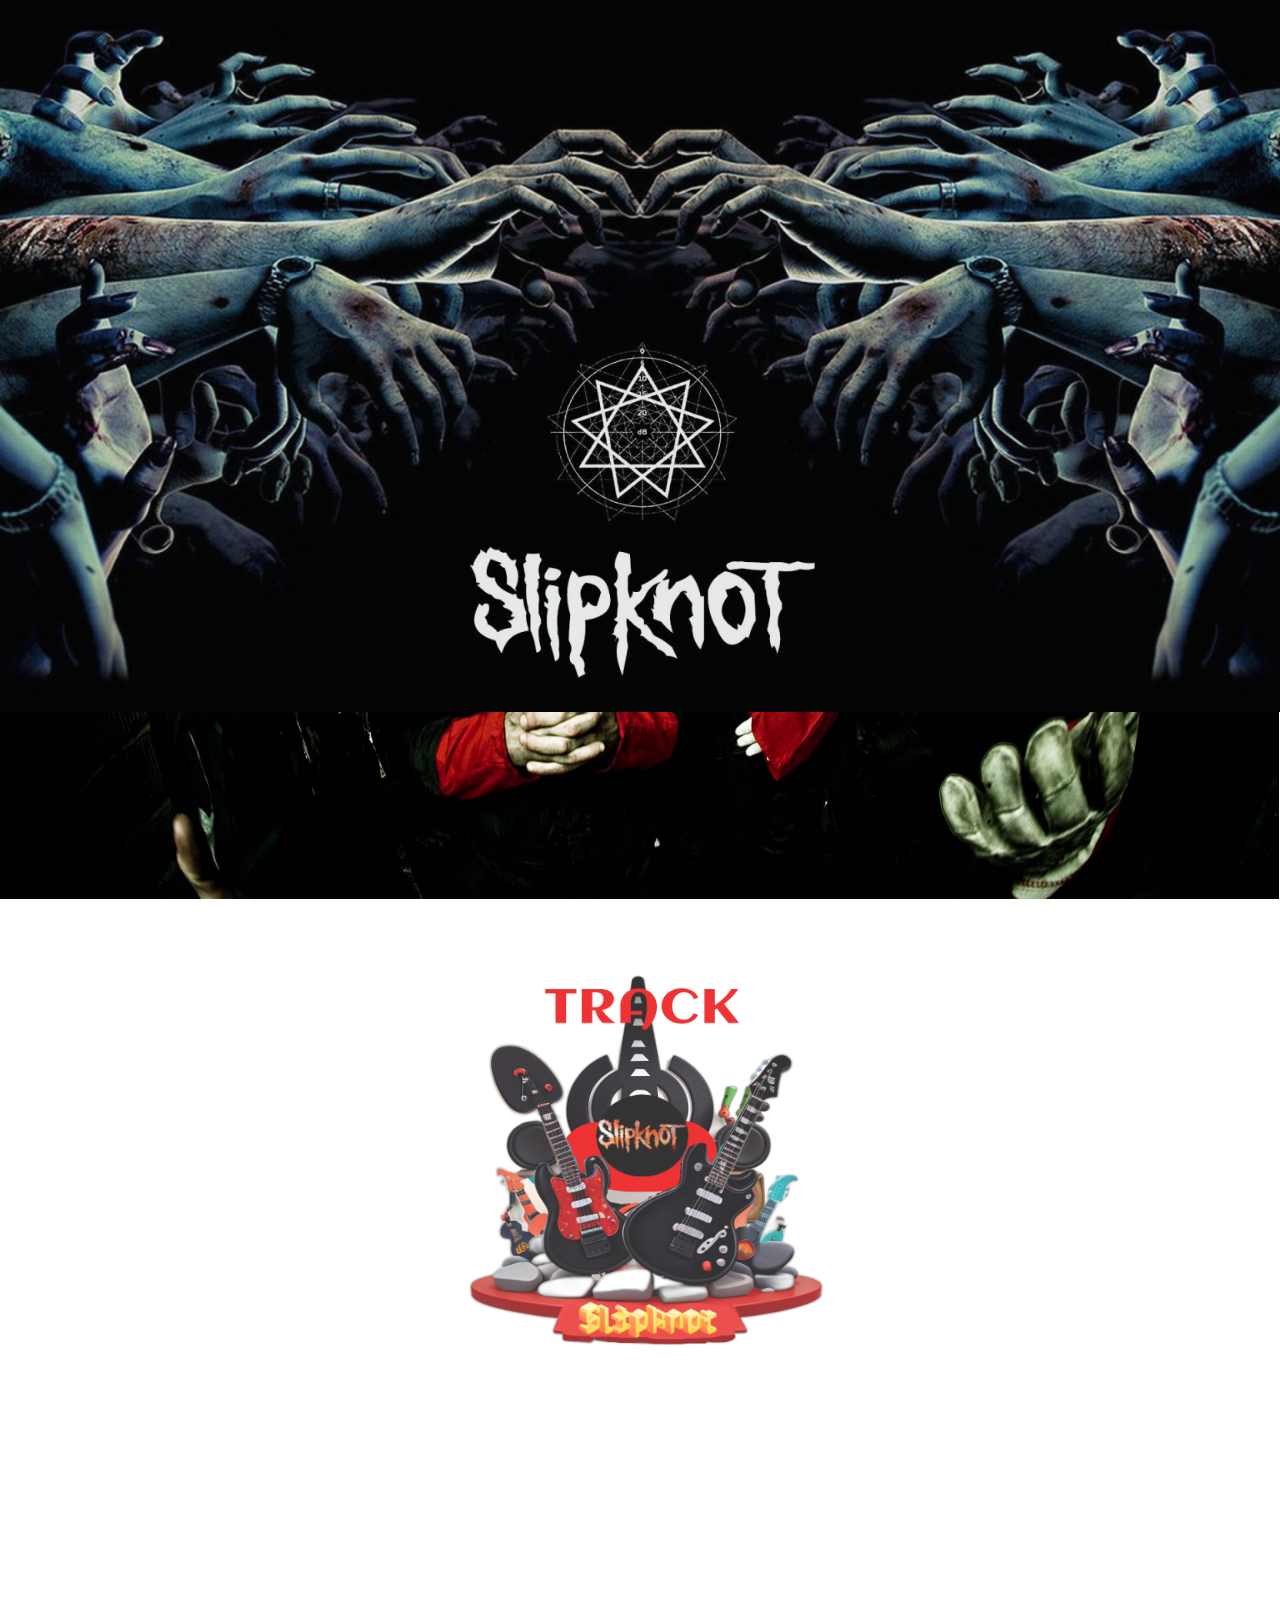
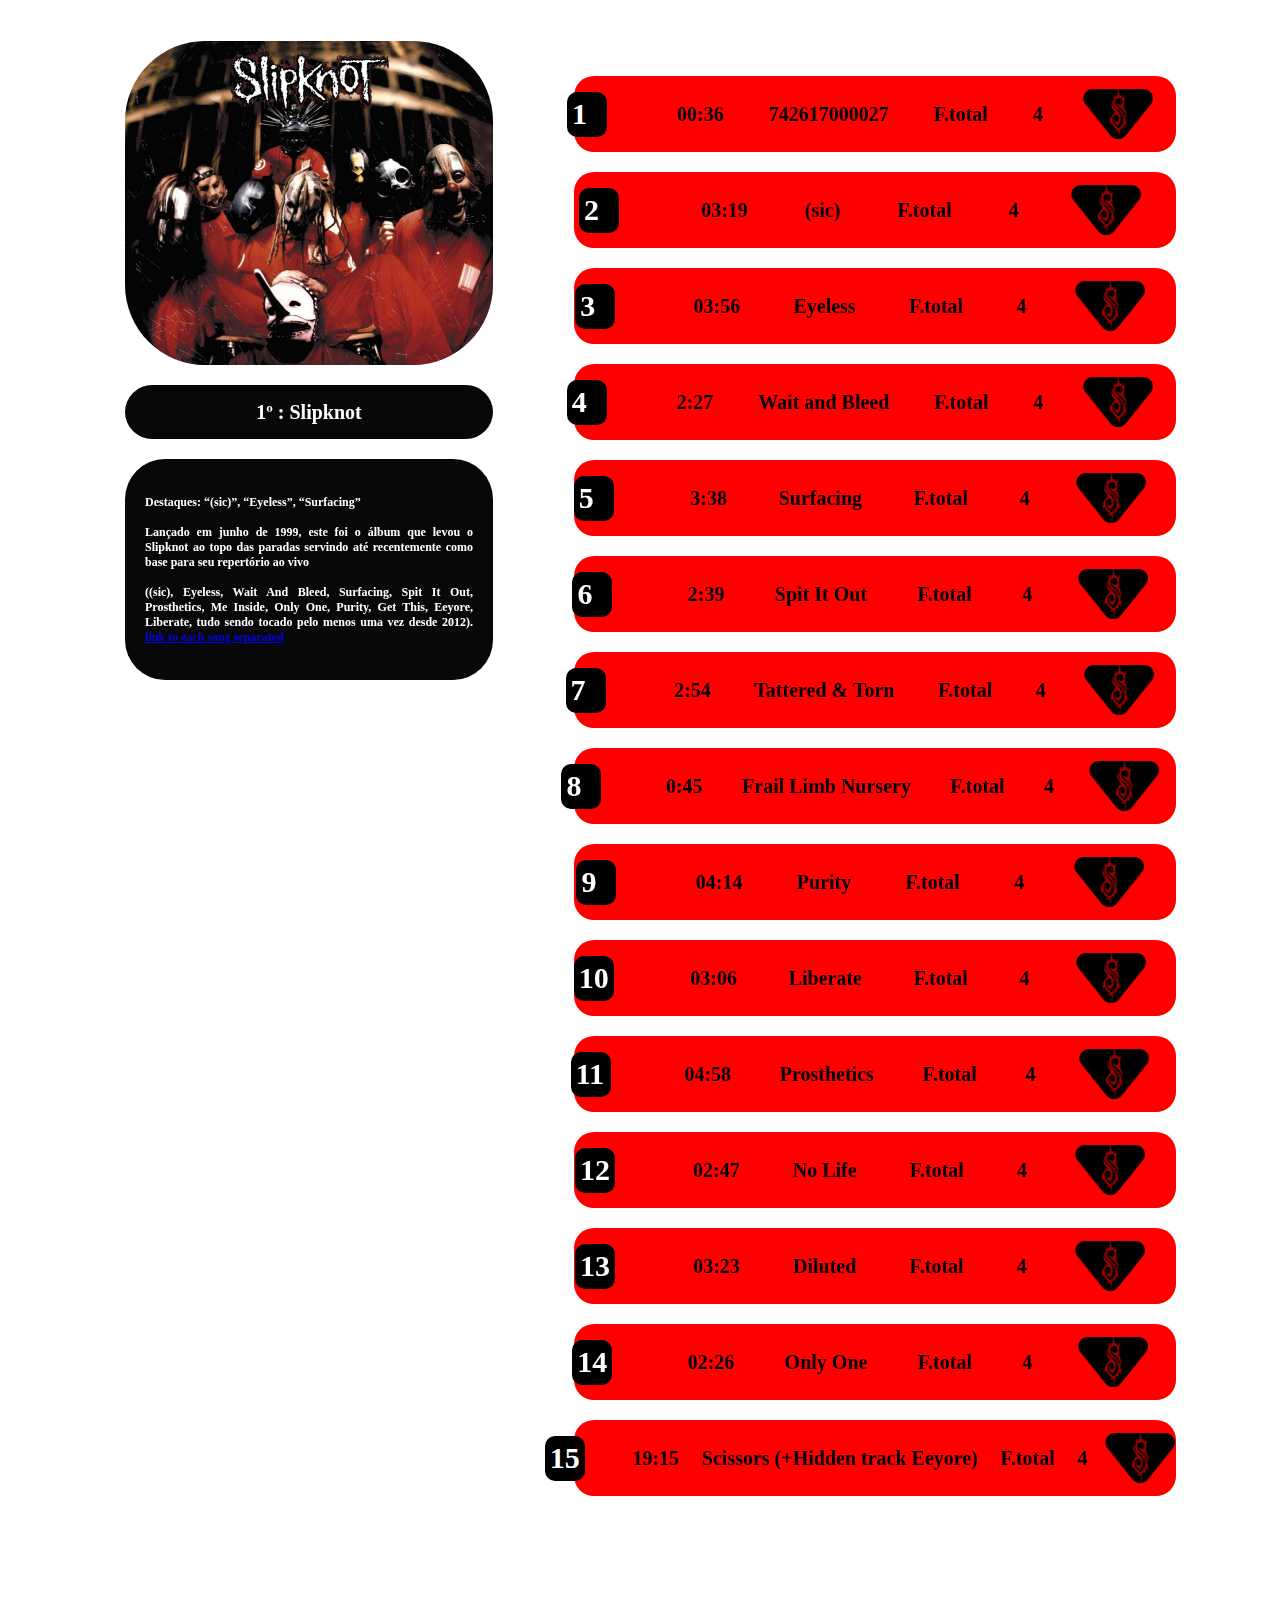
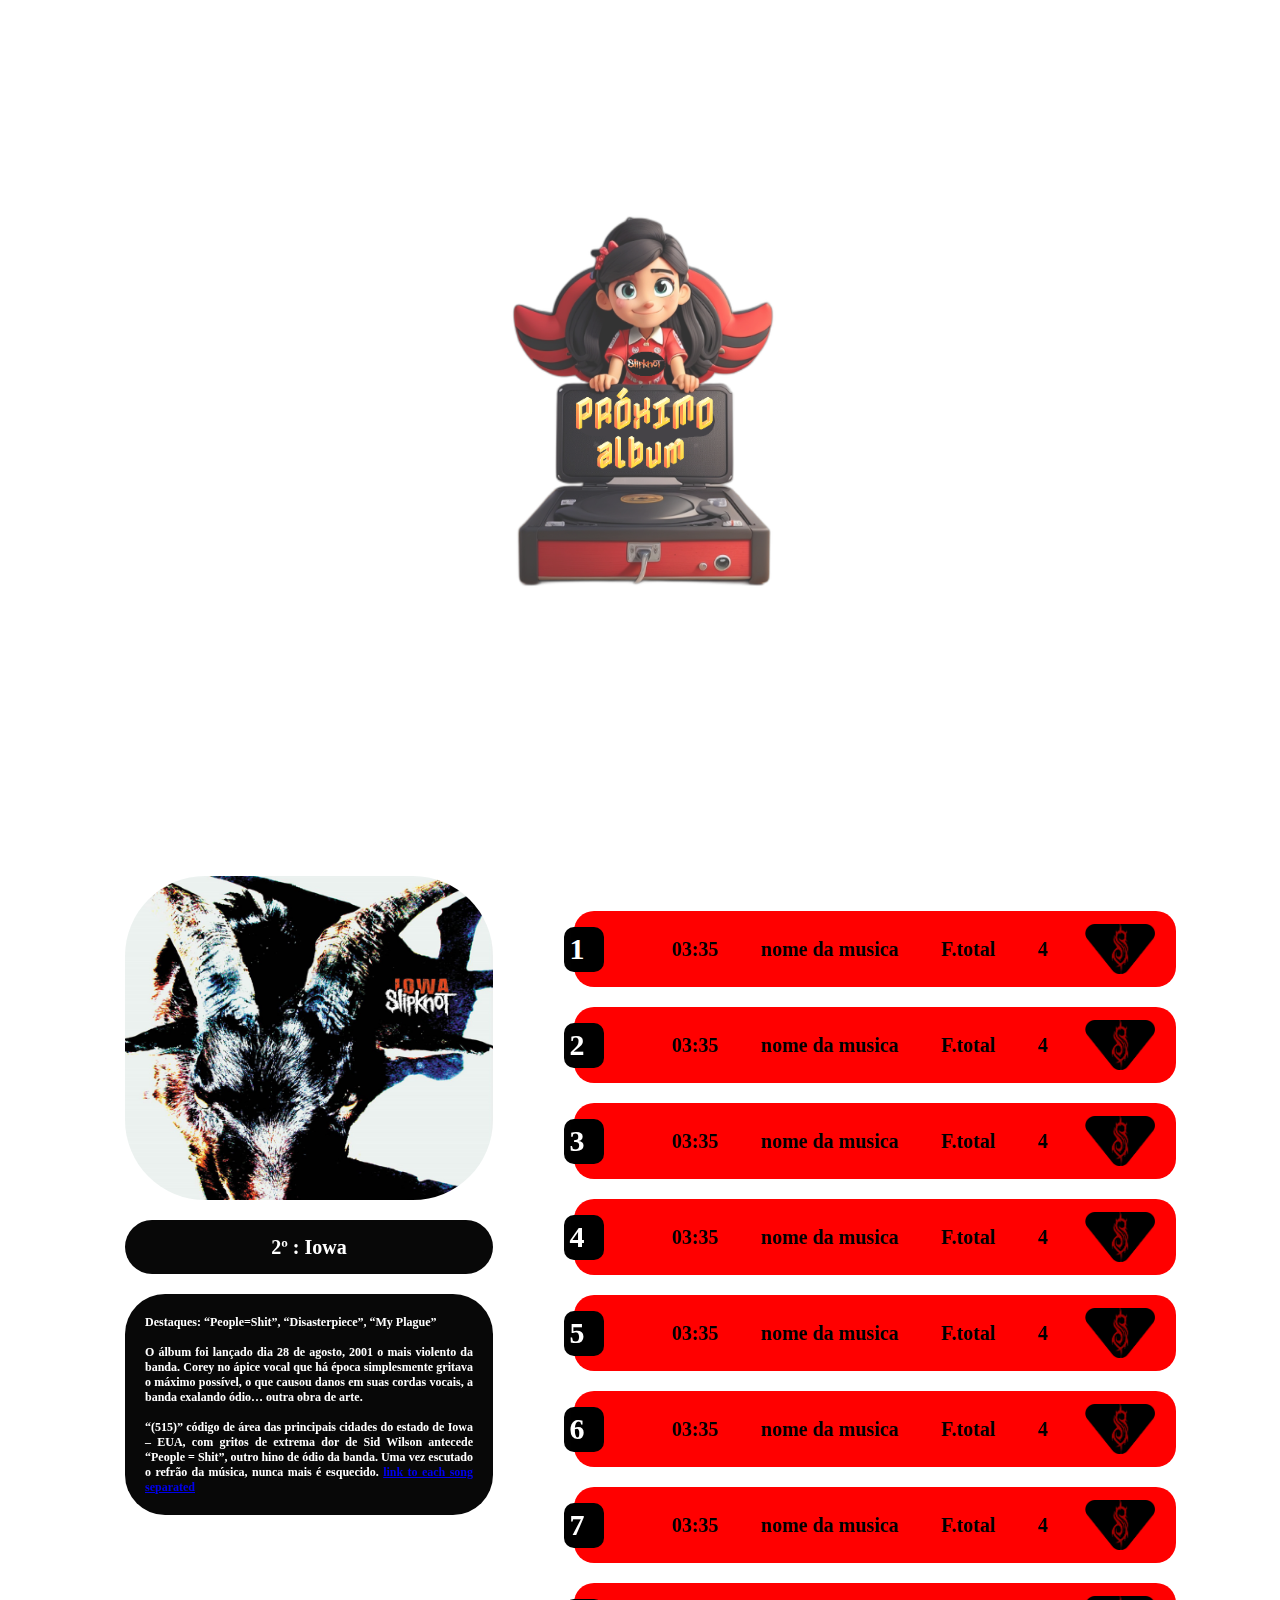
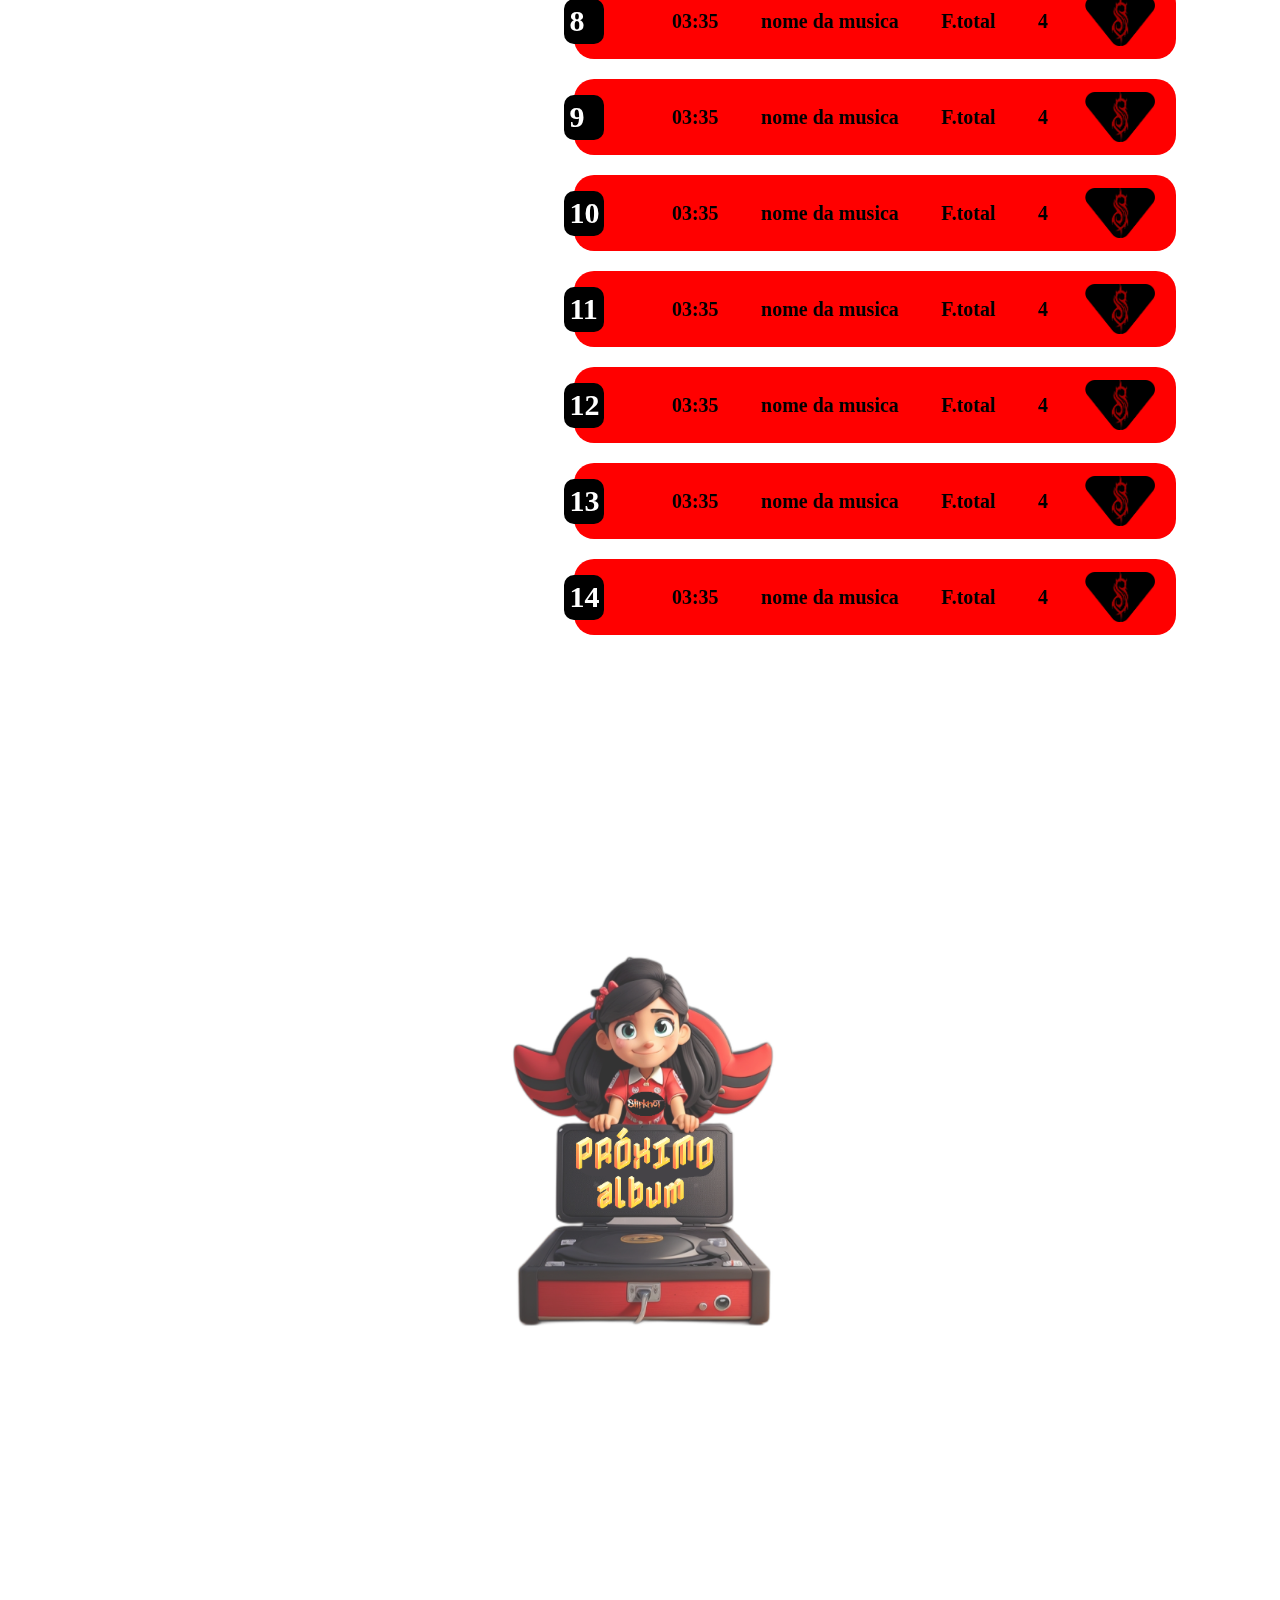
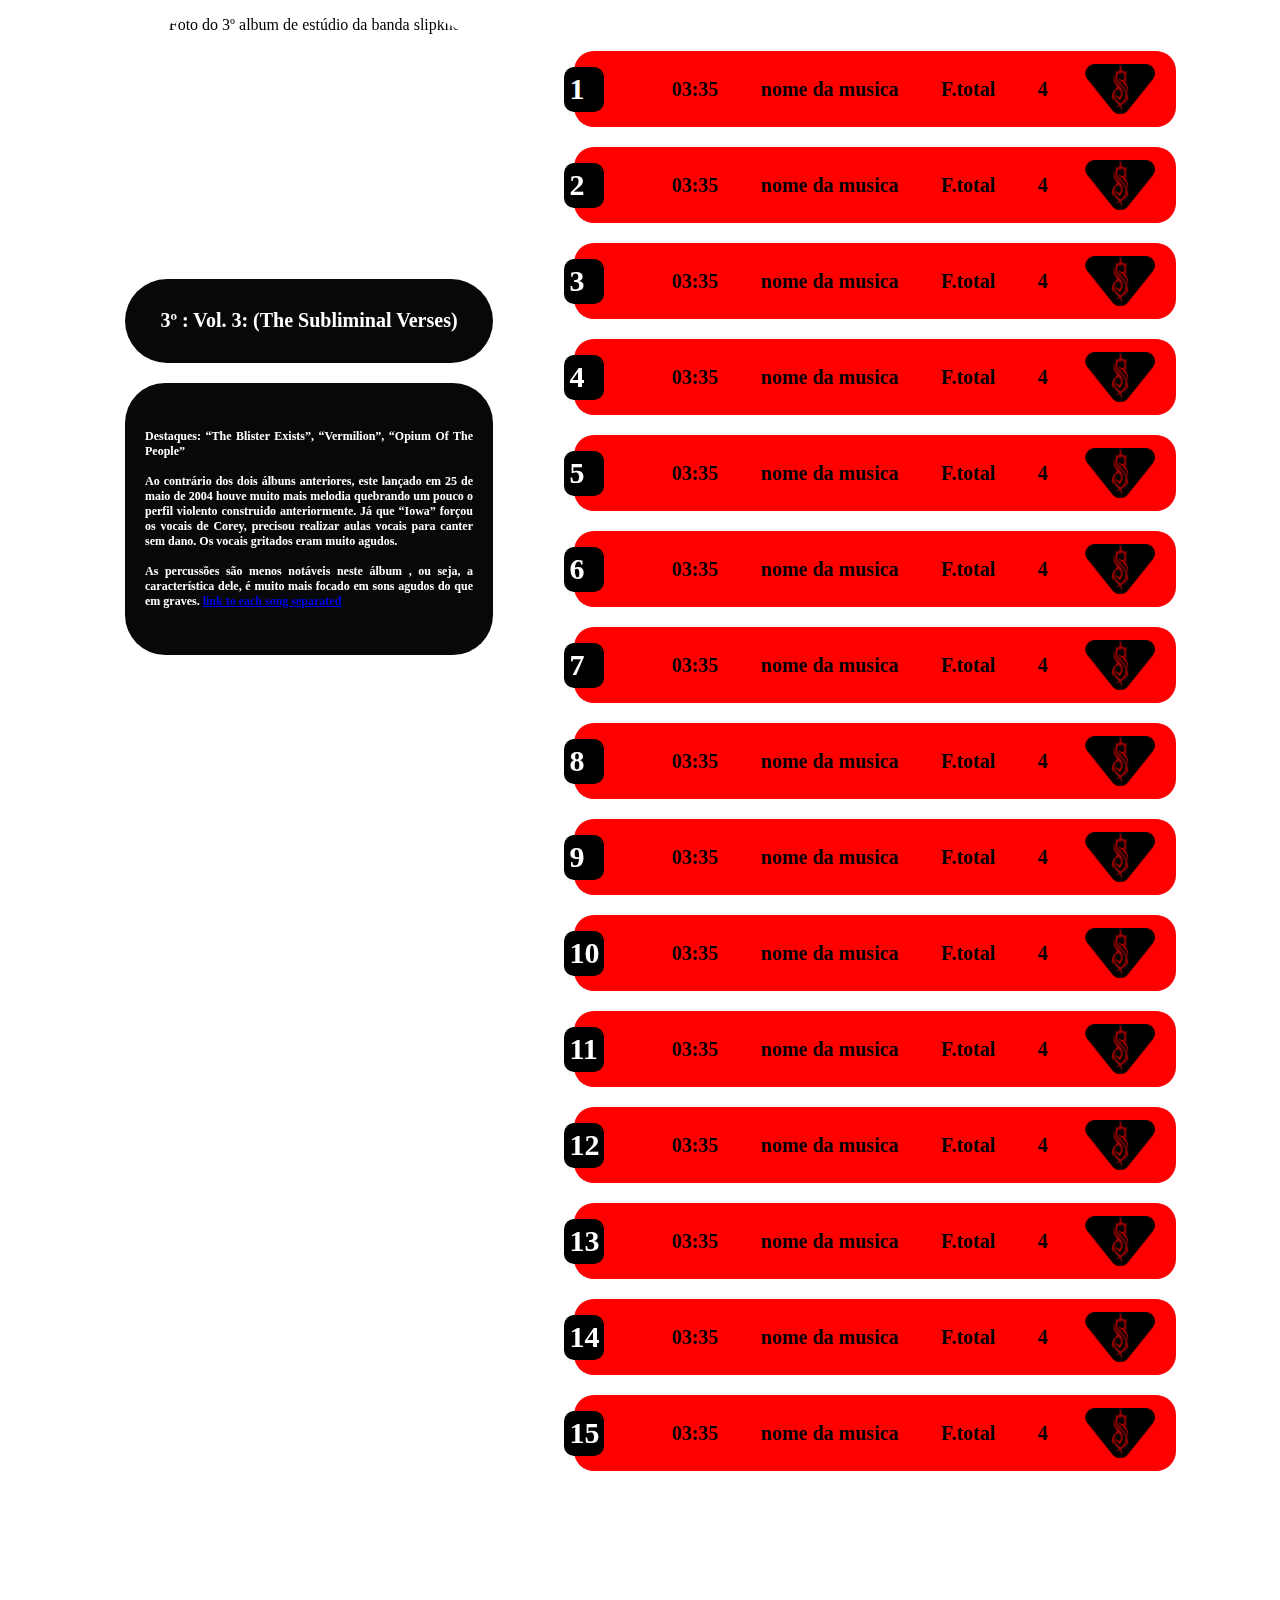
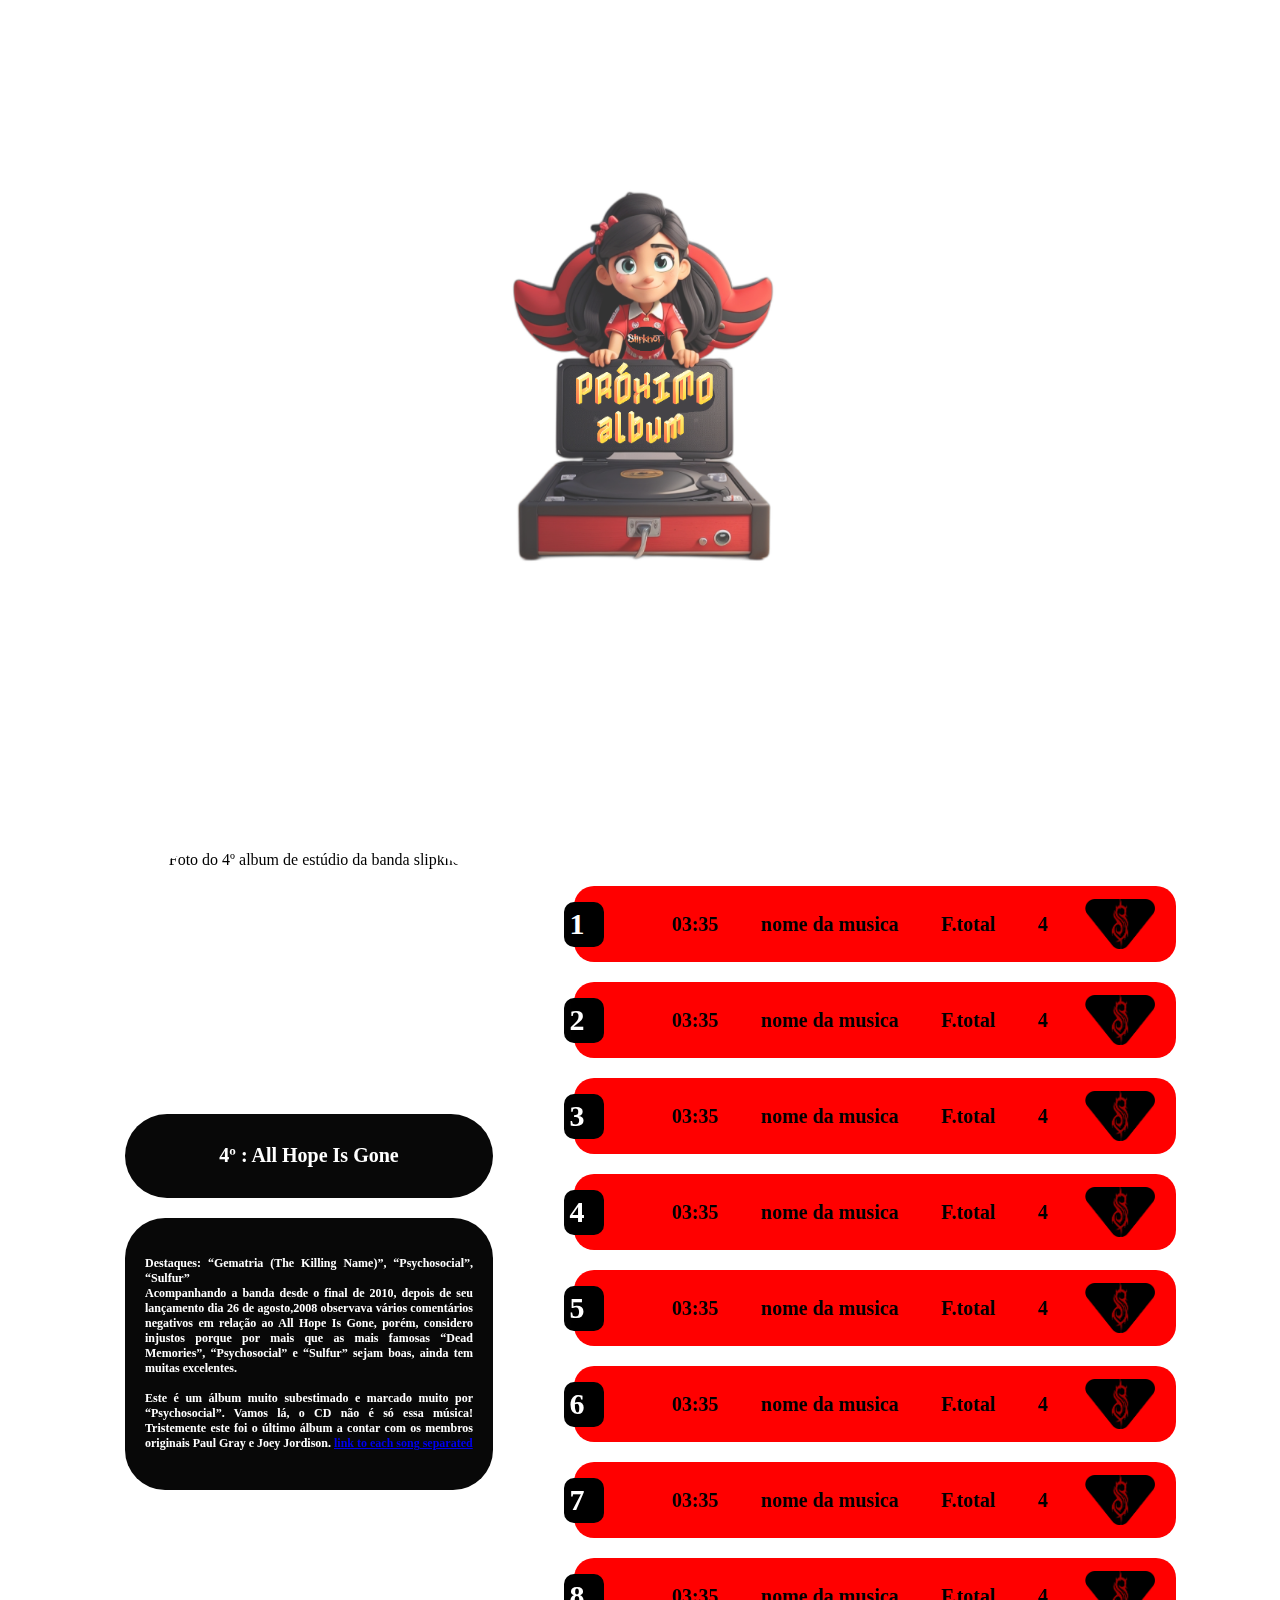
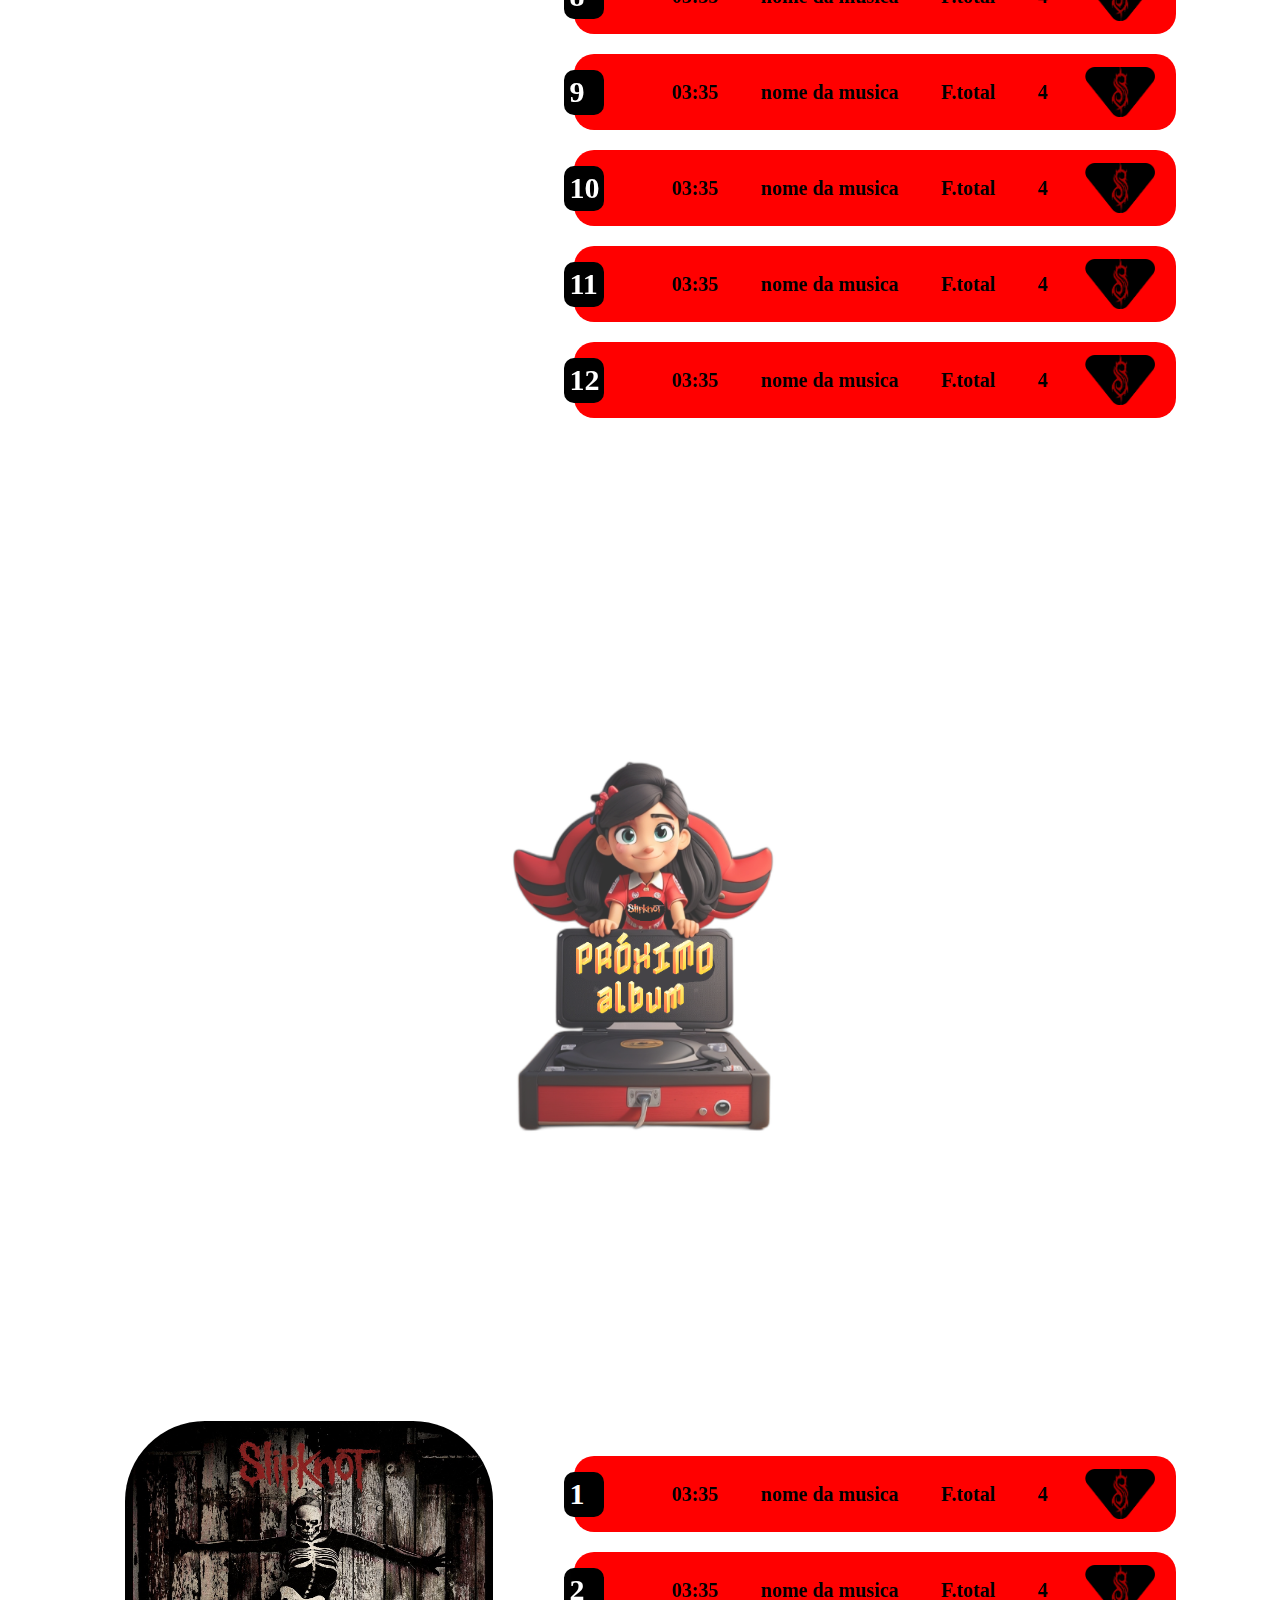
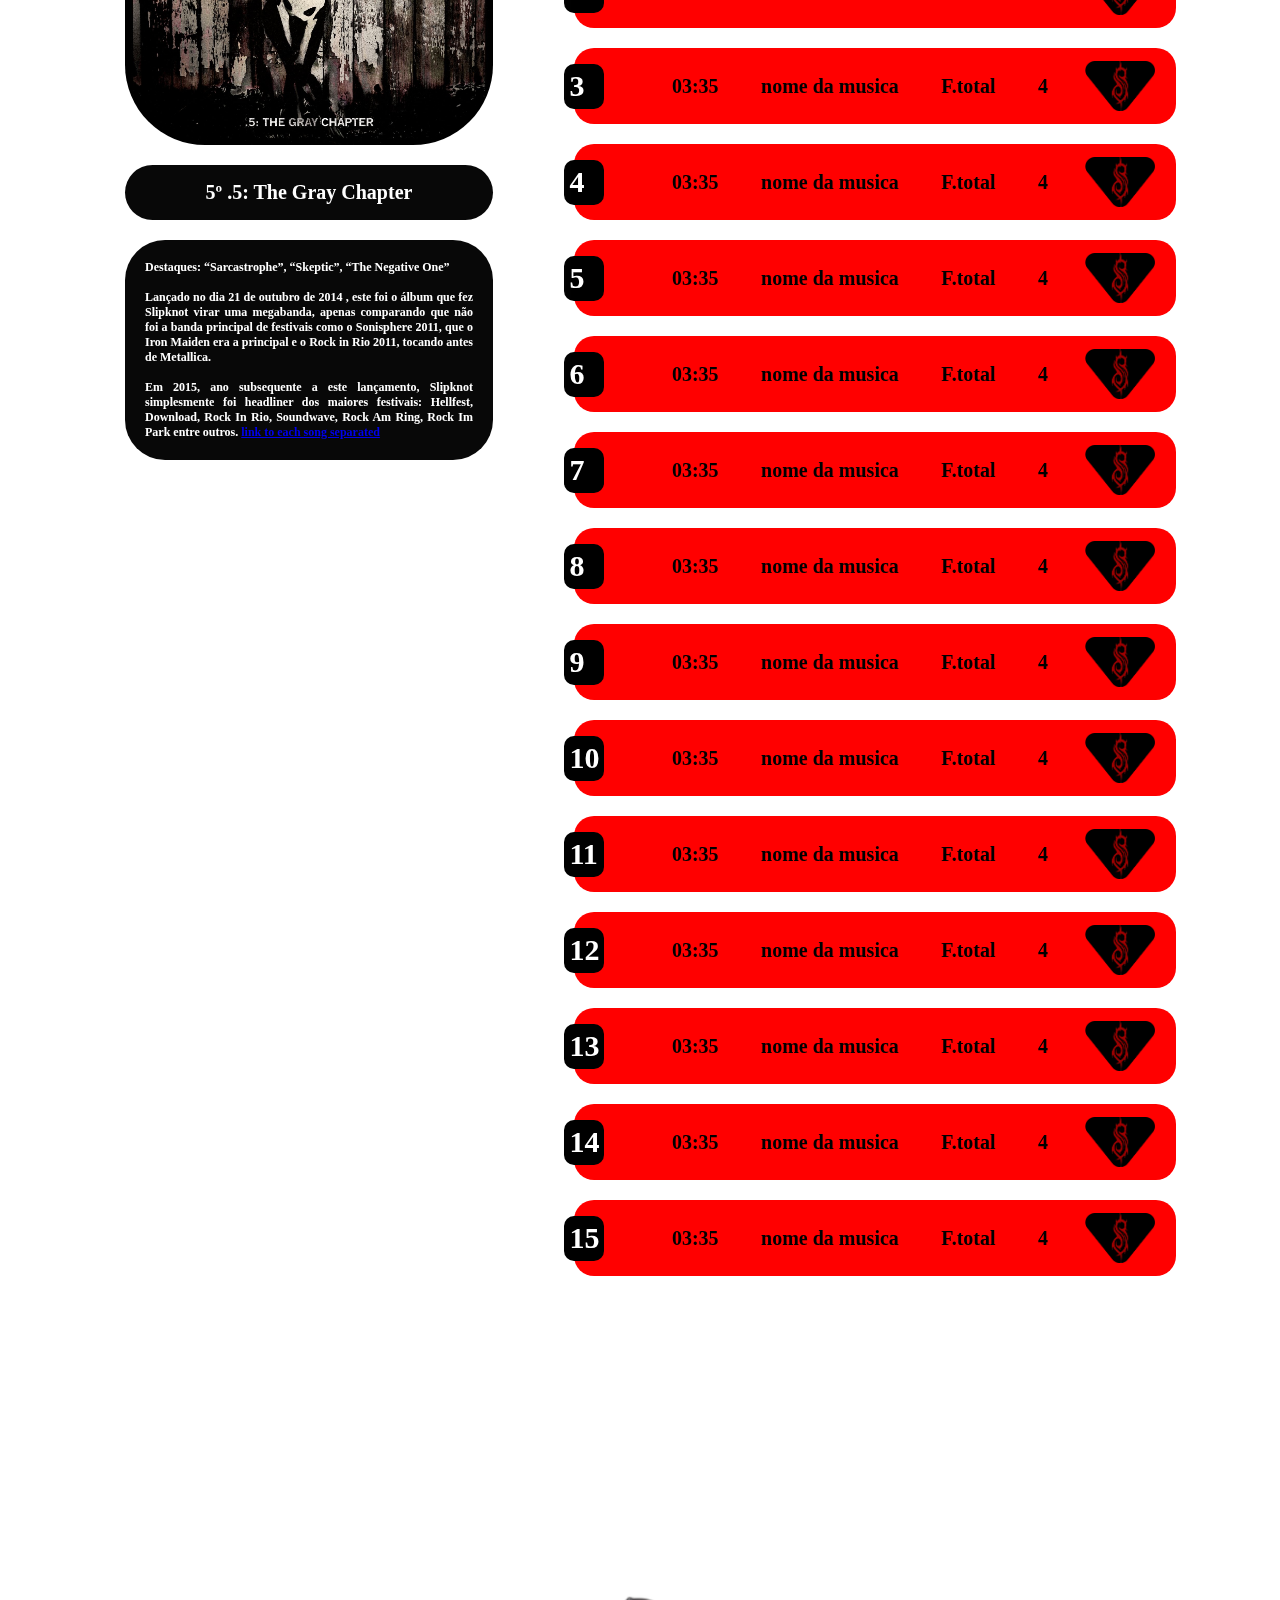
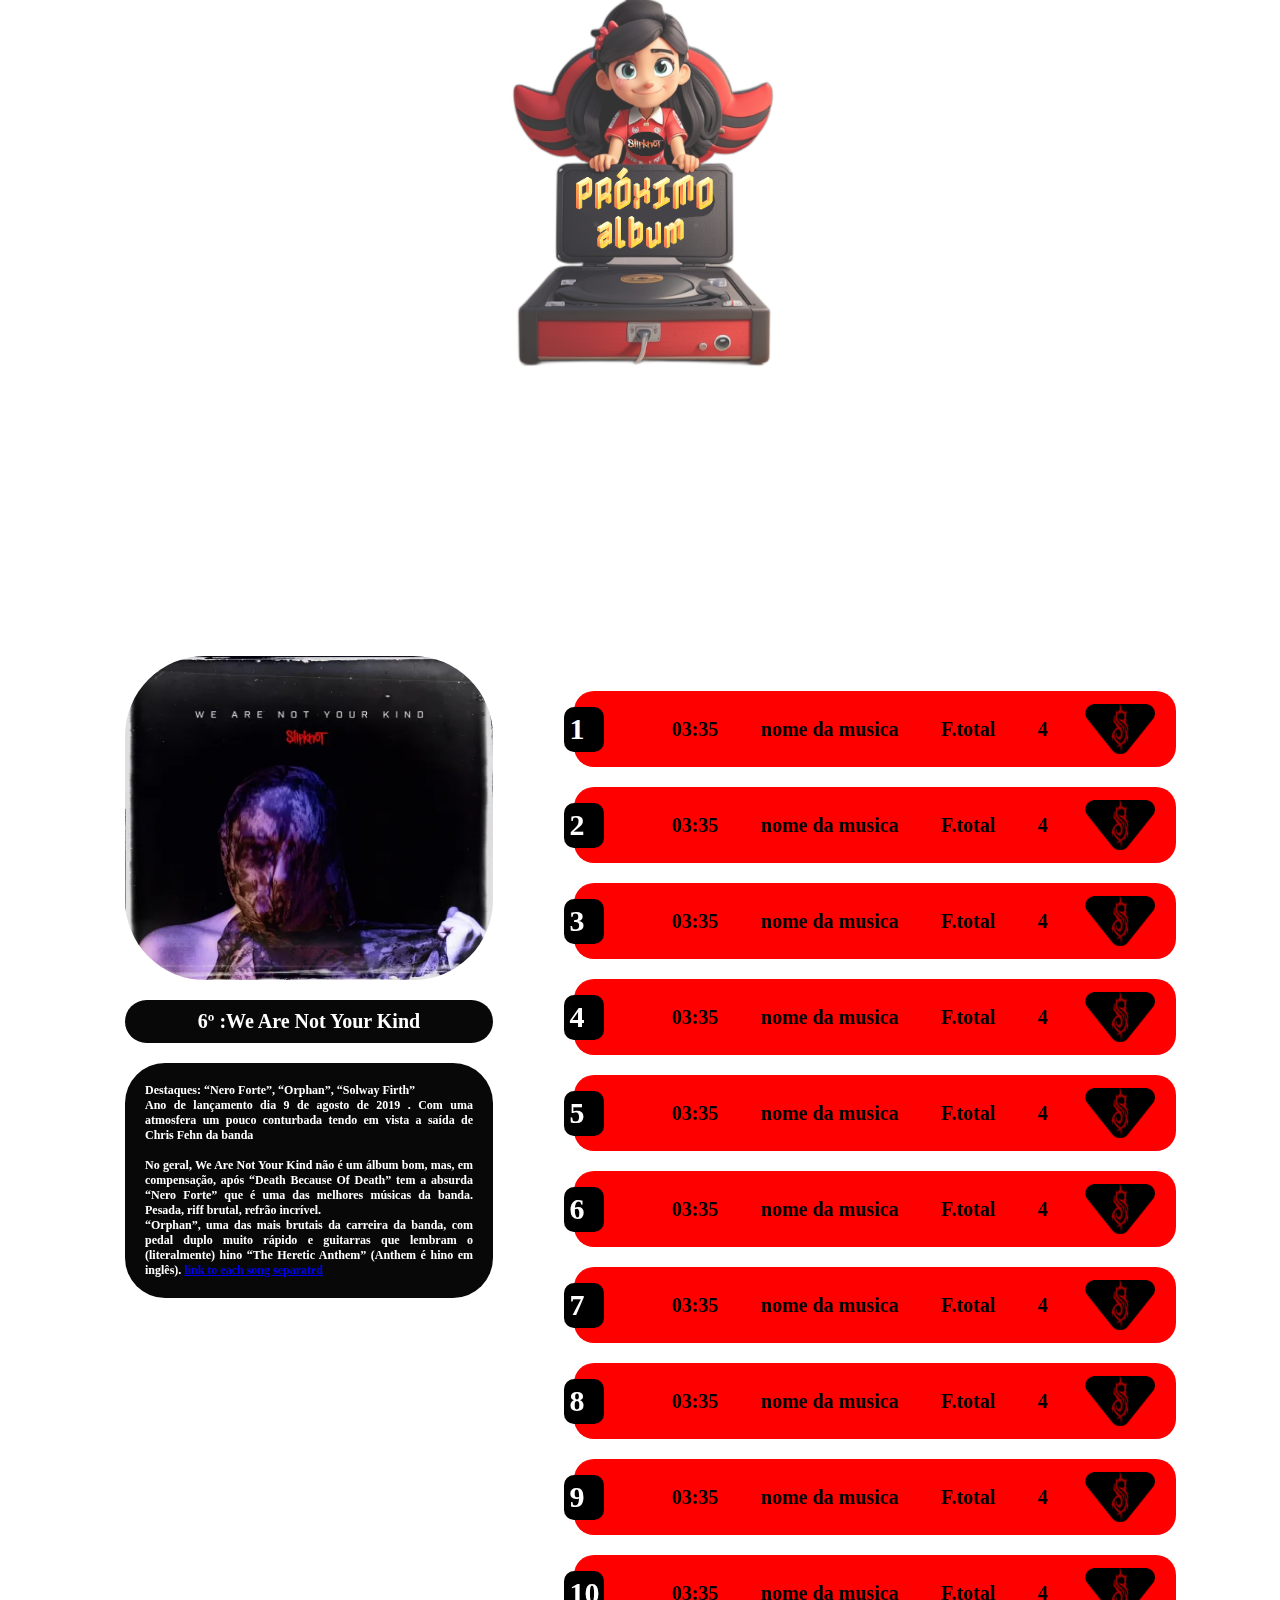
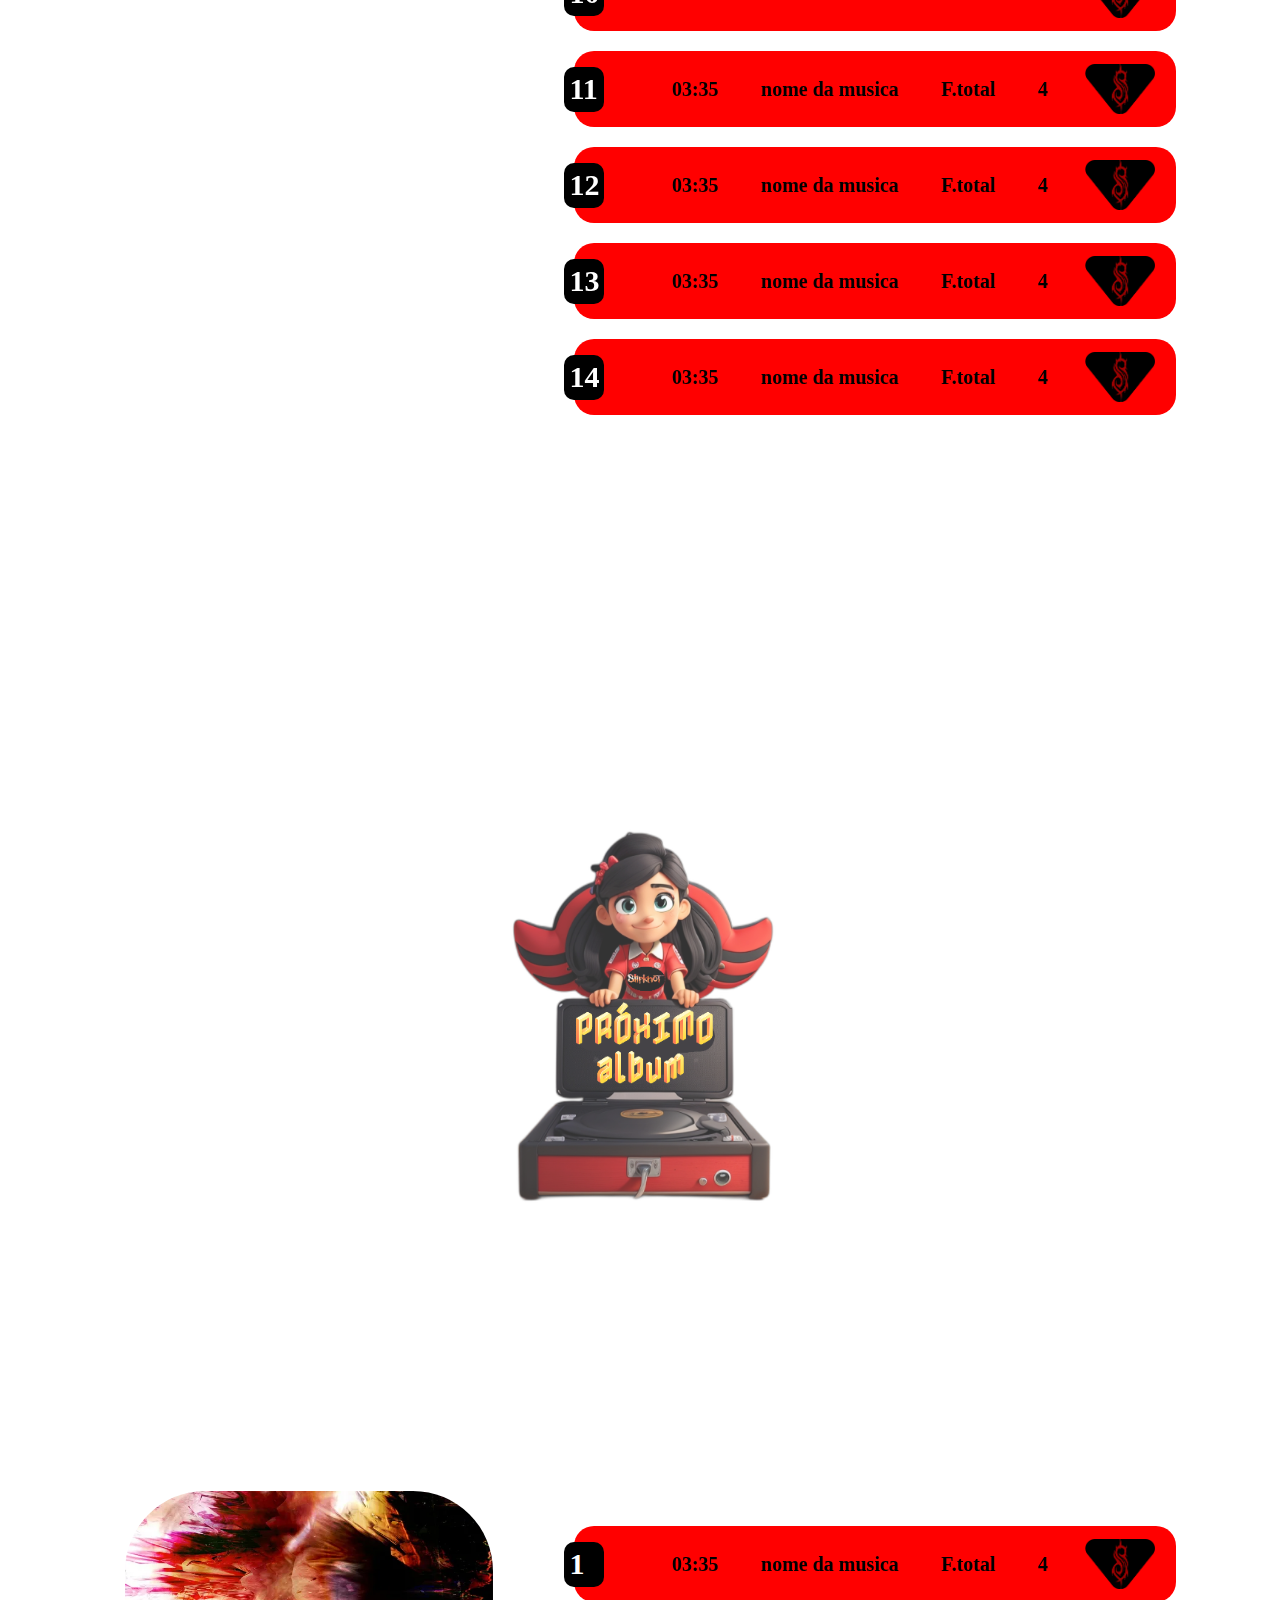
==== commit cb5b1d02: "add 3  musics from 1 album - takes me 11'" ====
--- a/index.html
+++ b/index.html
@@ -314,10 +314,10 @@
                                   13
                                 </span>
                                 <span id="timeMusic">
-                                  03:35
-                                </span>
-                                <span id="titleMusic">
-                                  nome da musica 
+                                  03:23 
+                                </span>
+                                <span id="titleMusic">
+                                  Diluted	 	
                                 </span>
                                 <span id="HowManyPhasesHave">
                                   F.total 
@@ -336,10 +336,10 @@
                                   14
                                 </span>
                                 <span id="timeMusic">
-                                  03:35
-                                </span>
-                                <span id="titleMusic">
-                                  nome da musica 
+                                  02:26
+                                </span>
+                                <span id="titleMusic">
+                                  Only One  
                                 </span>
                                 <span id="HowManyPhasesHave">
                                   F.total 
@@ -359,26 +359,21 @@
                                   15
                                 </span>
                                 <span id="timeMusic">
-                                  03:35
-                                </span>
-                                <span id="titleMusic">
-                                  nome da musica 
-                                </span>
-                                <span id="HowManyPhasesHave">
-                                  F.total 
-                                </span>
-                                <span id="RepeatPhases">
-                                  4
-                                </span>
-
-                                <img src="./imgs/flip.png" >
-                                
-
-              </section>
-    
-    
-              
-    
+                                  19:15 
+                                </span>
+                                <span id="titleMusic">
+                                  Scissors (+Hidden track Eeyore)	 	
+                                </span>
+                                <span id="HowManyPhasesHave">
+                                  F.total 
+                                </span>
+                                <span id="RepeatPhases">
+                                  4
+                                </span>
+
+                                <img src="./imgs/flip.png" >
+
+              </section>
               
             </div>        
 
